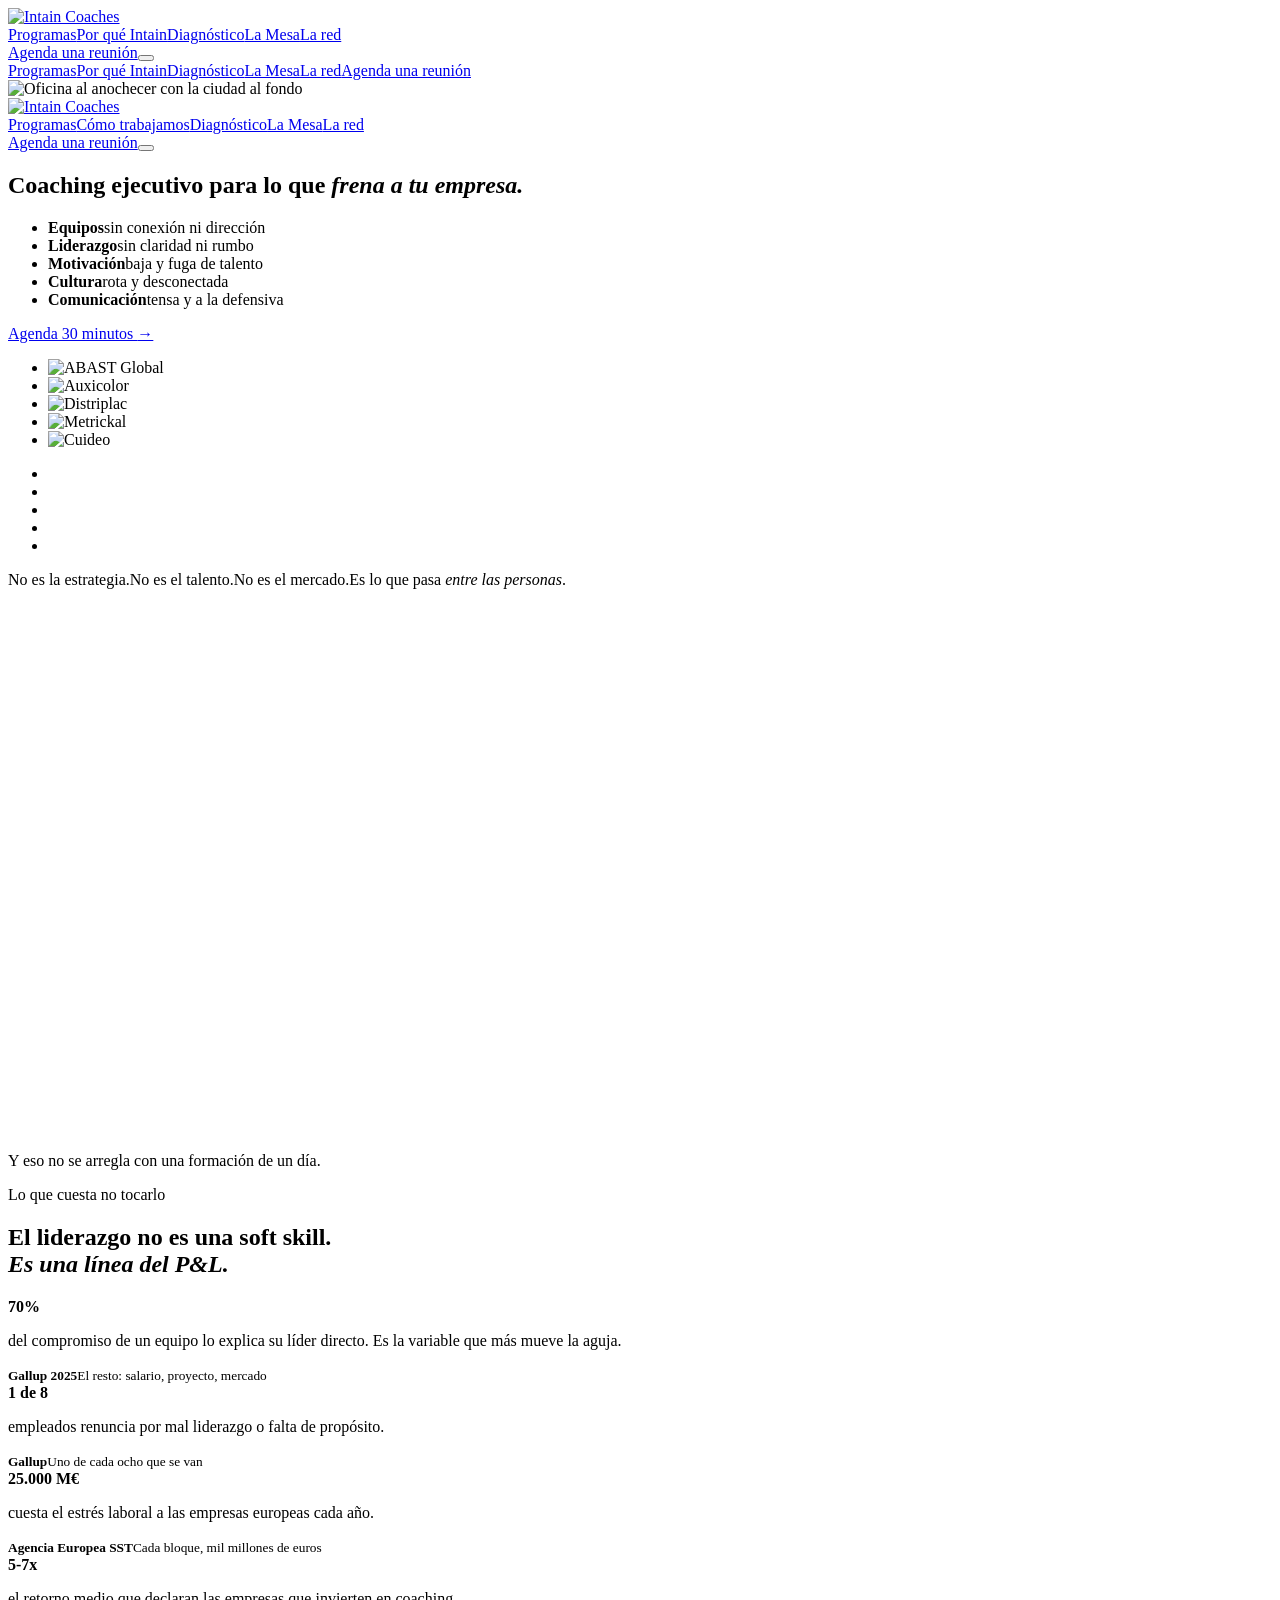
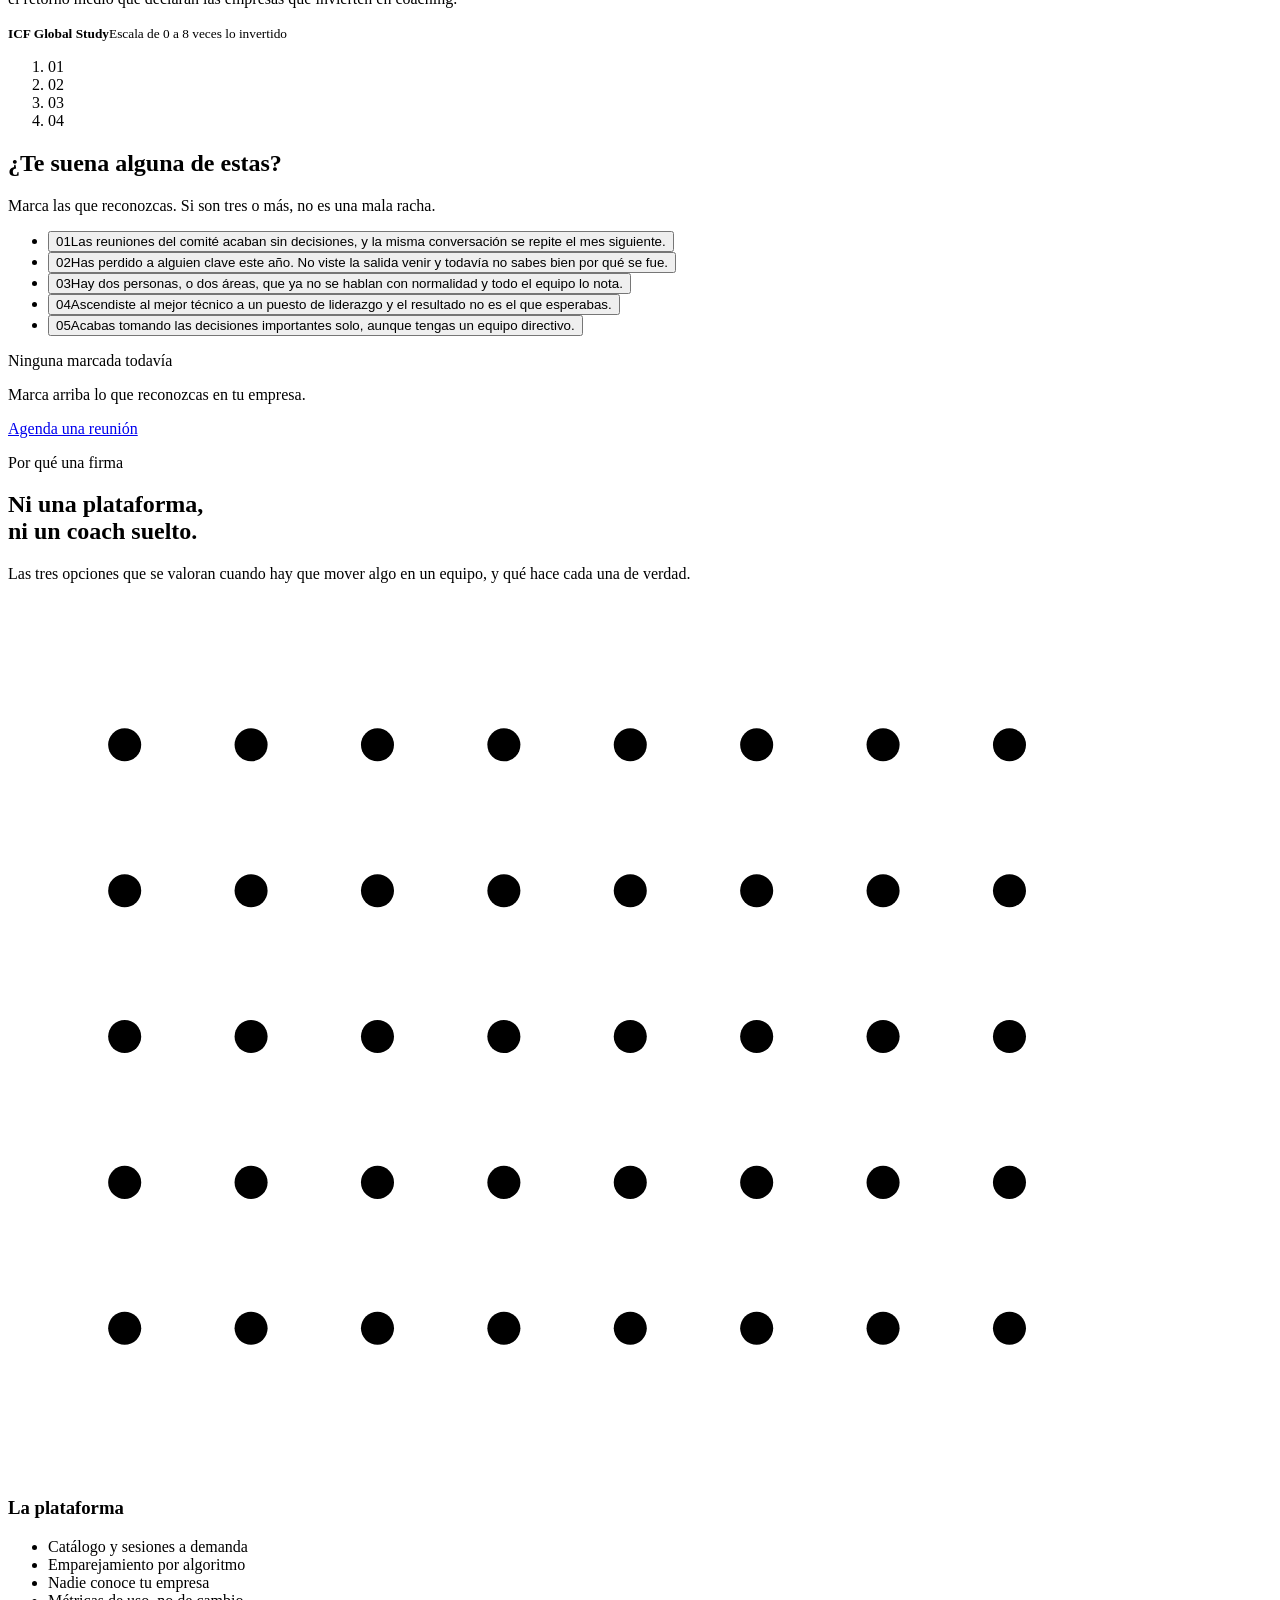
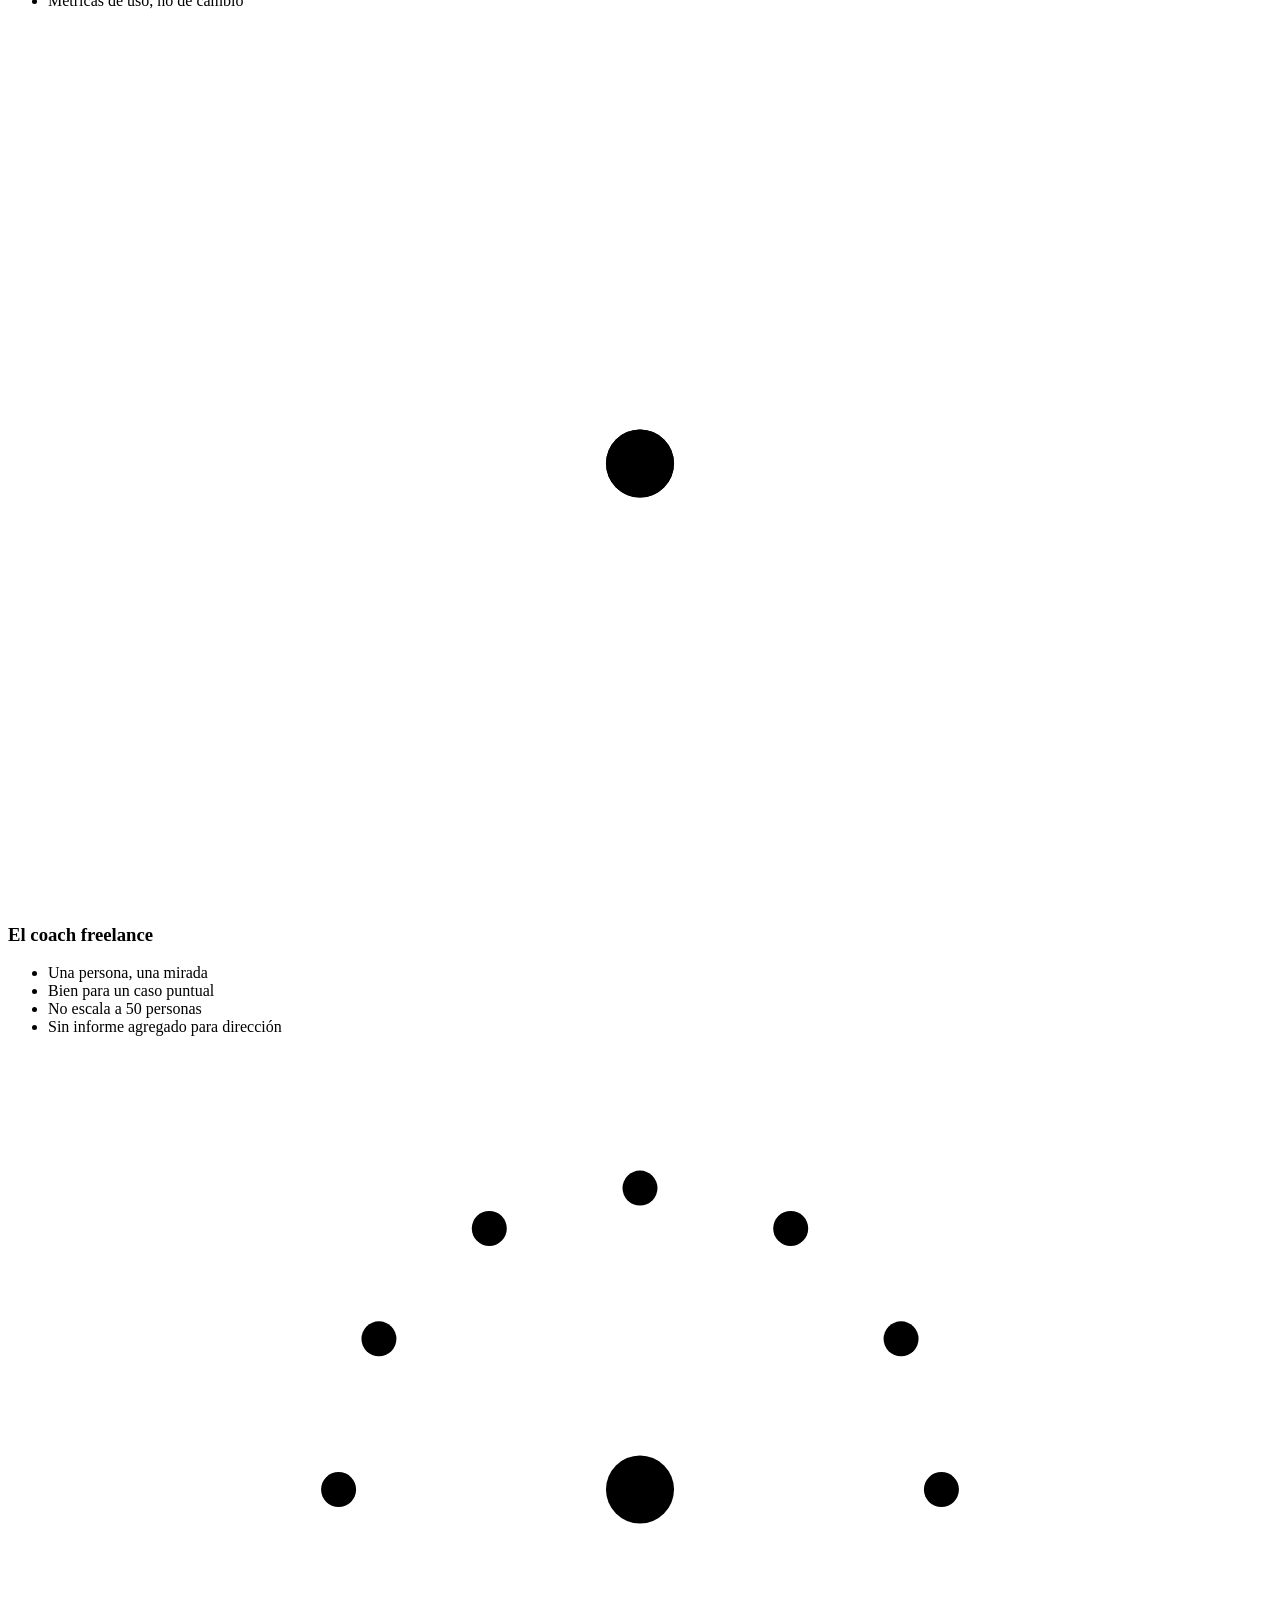
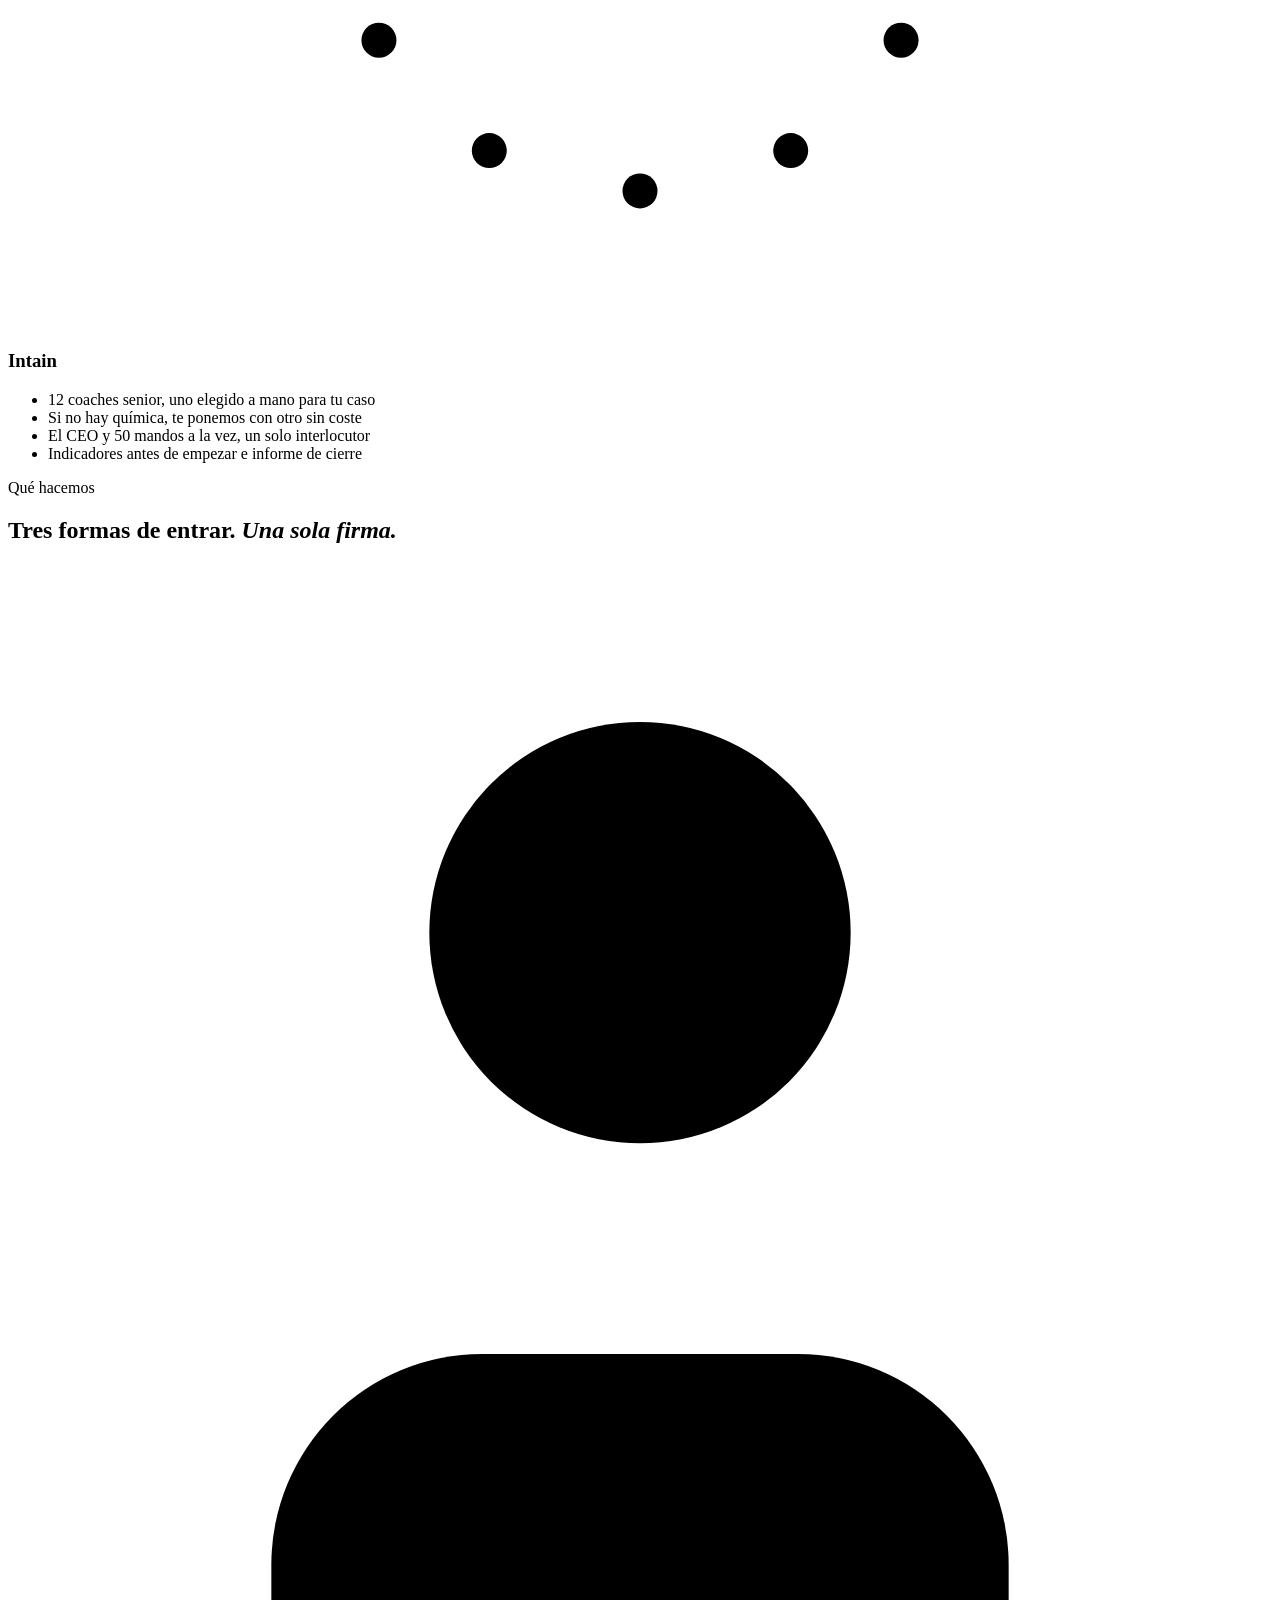
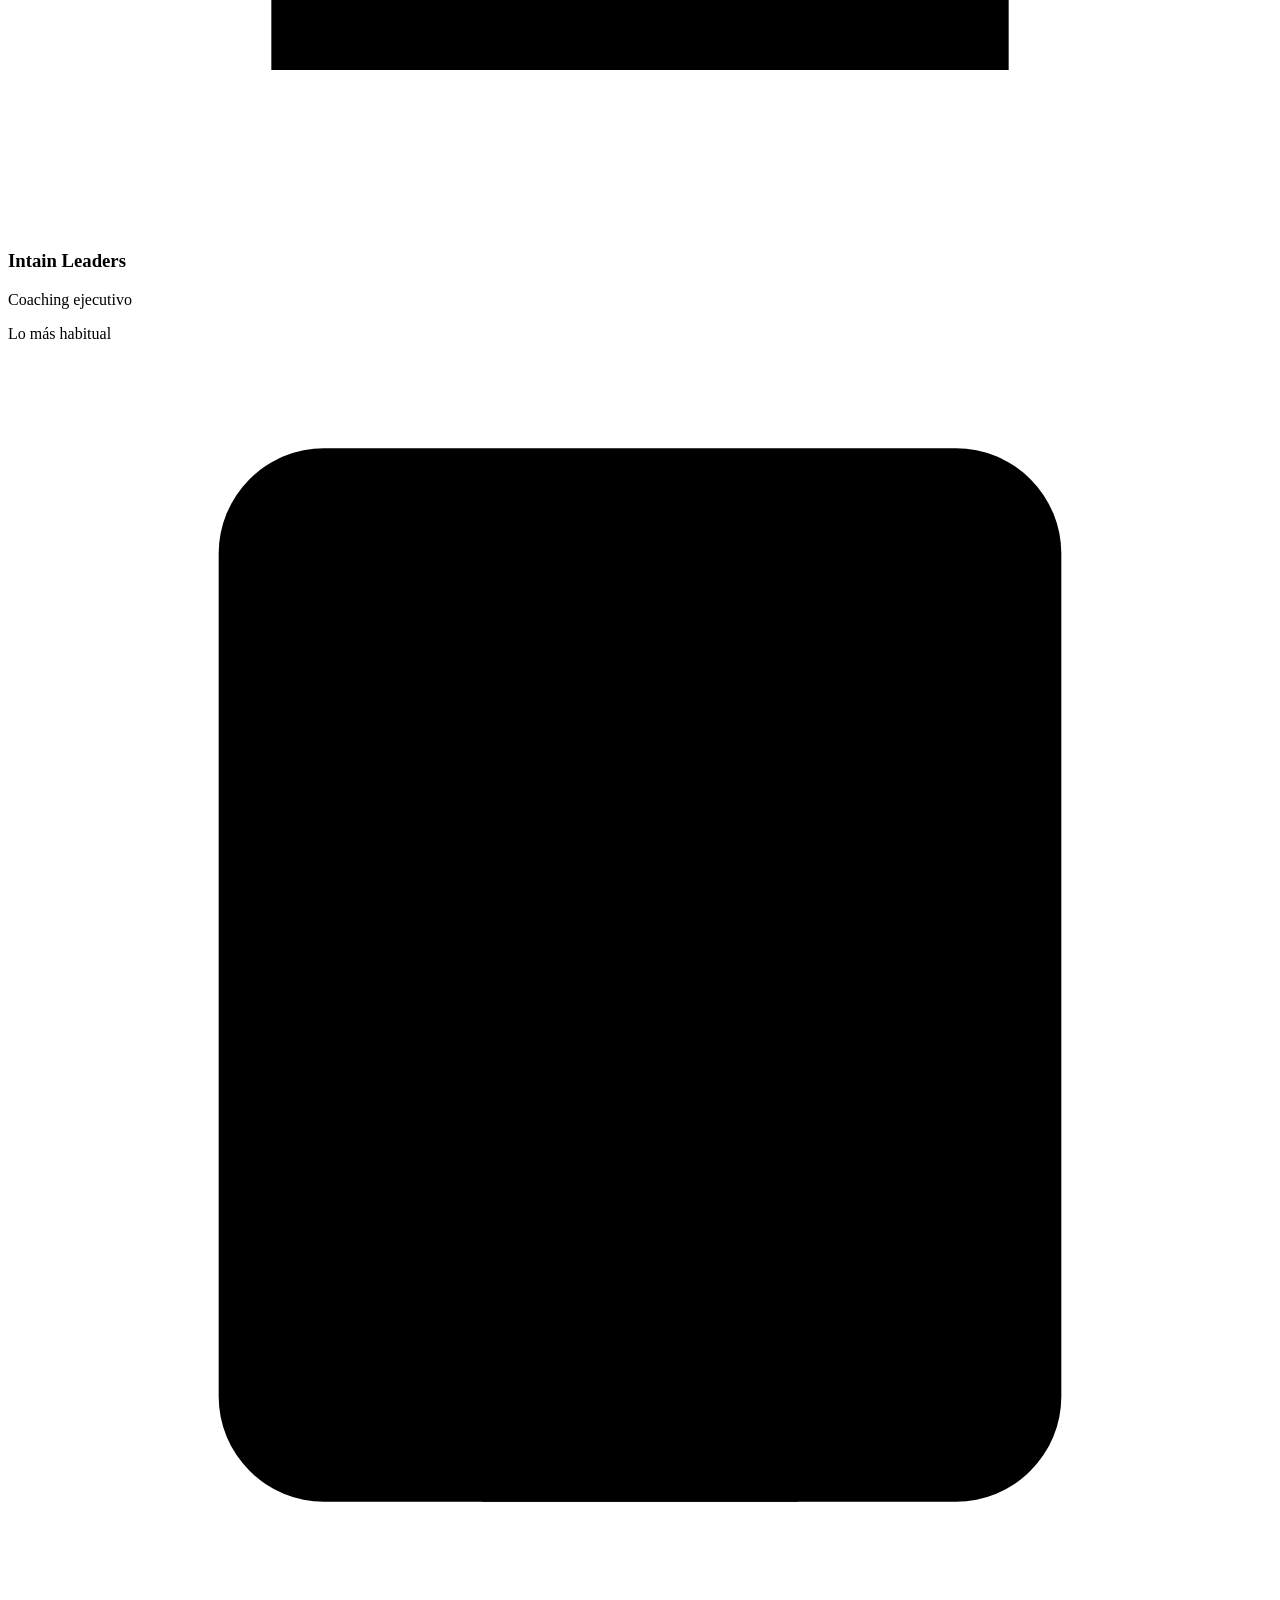
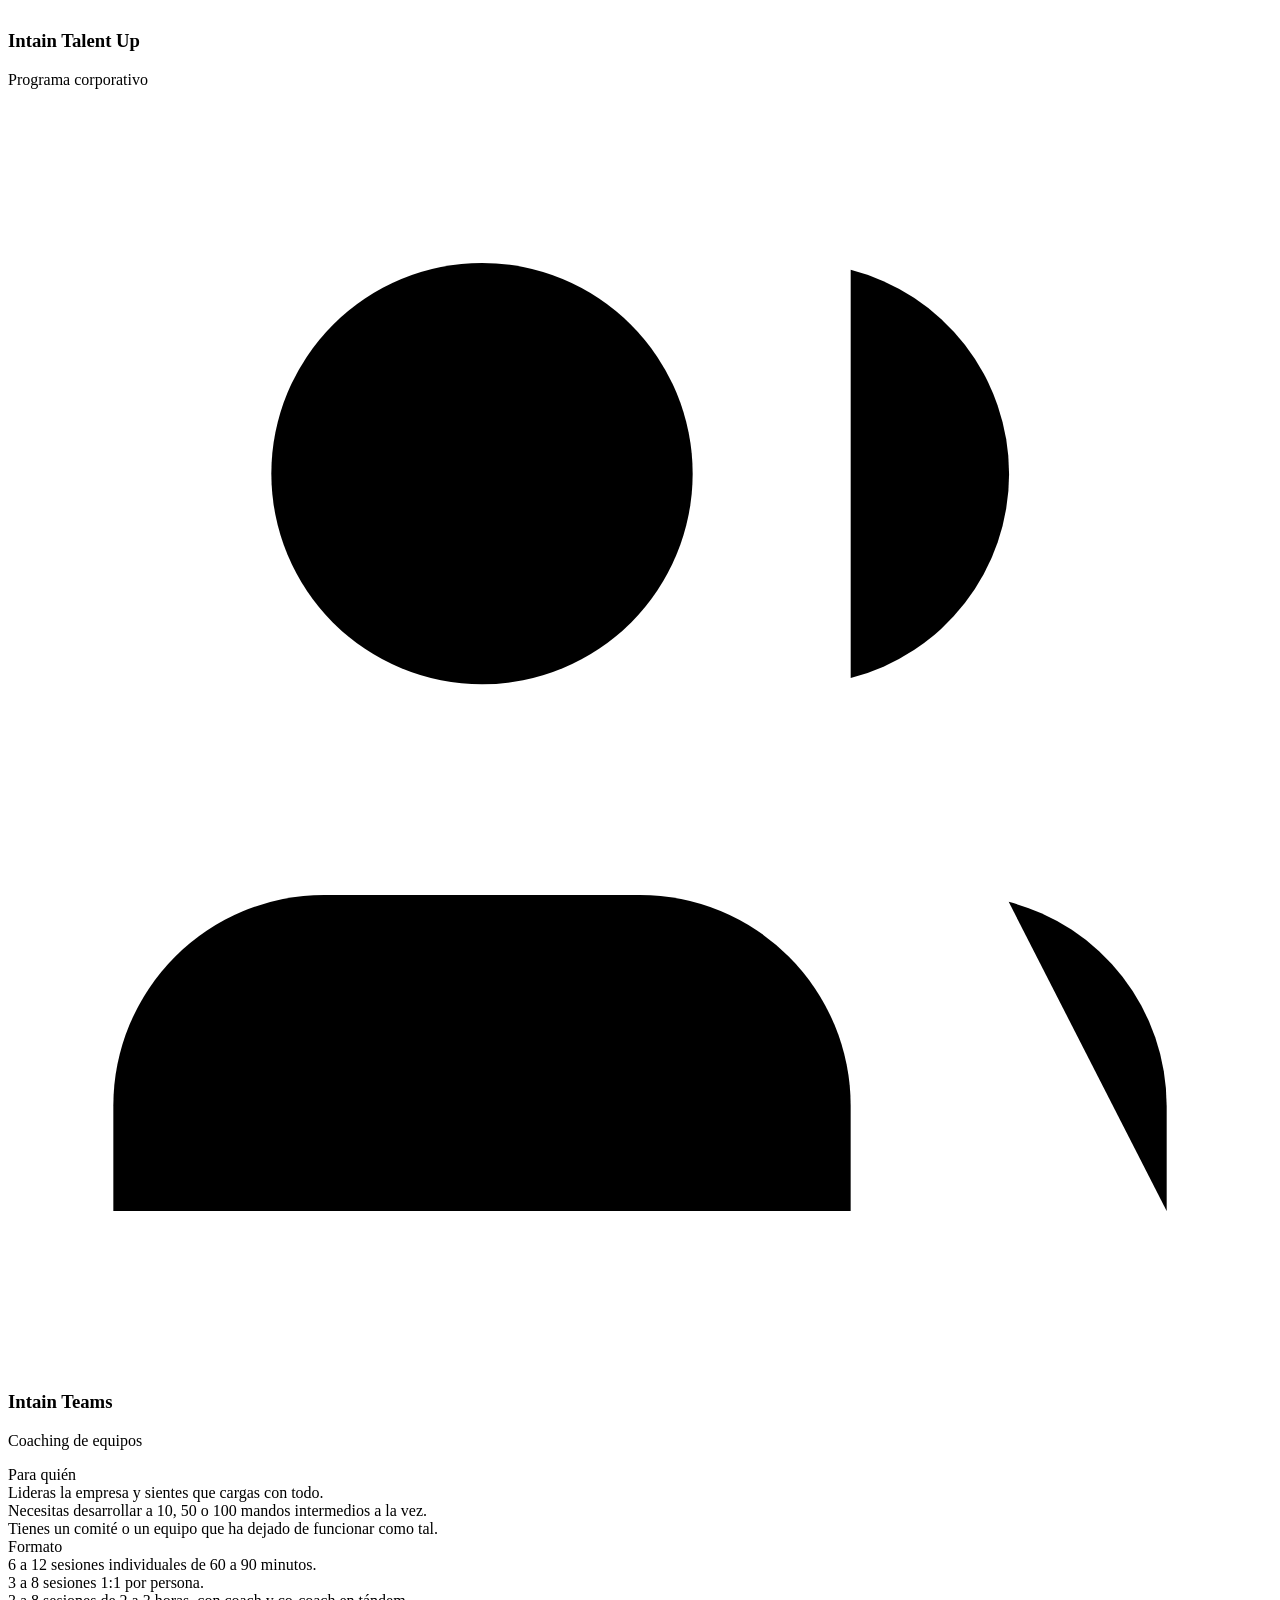
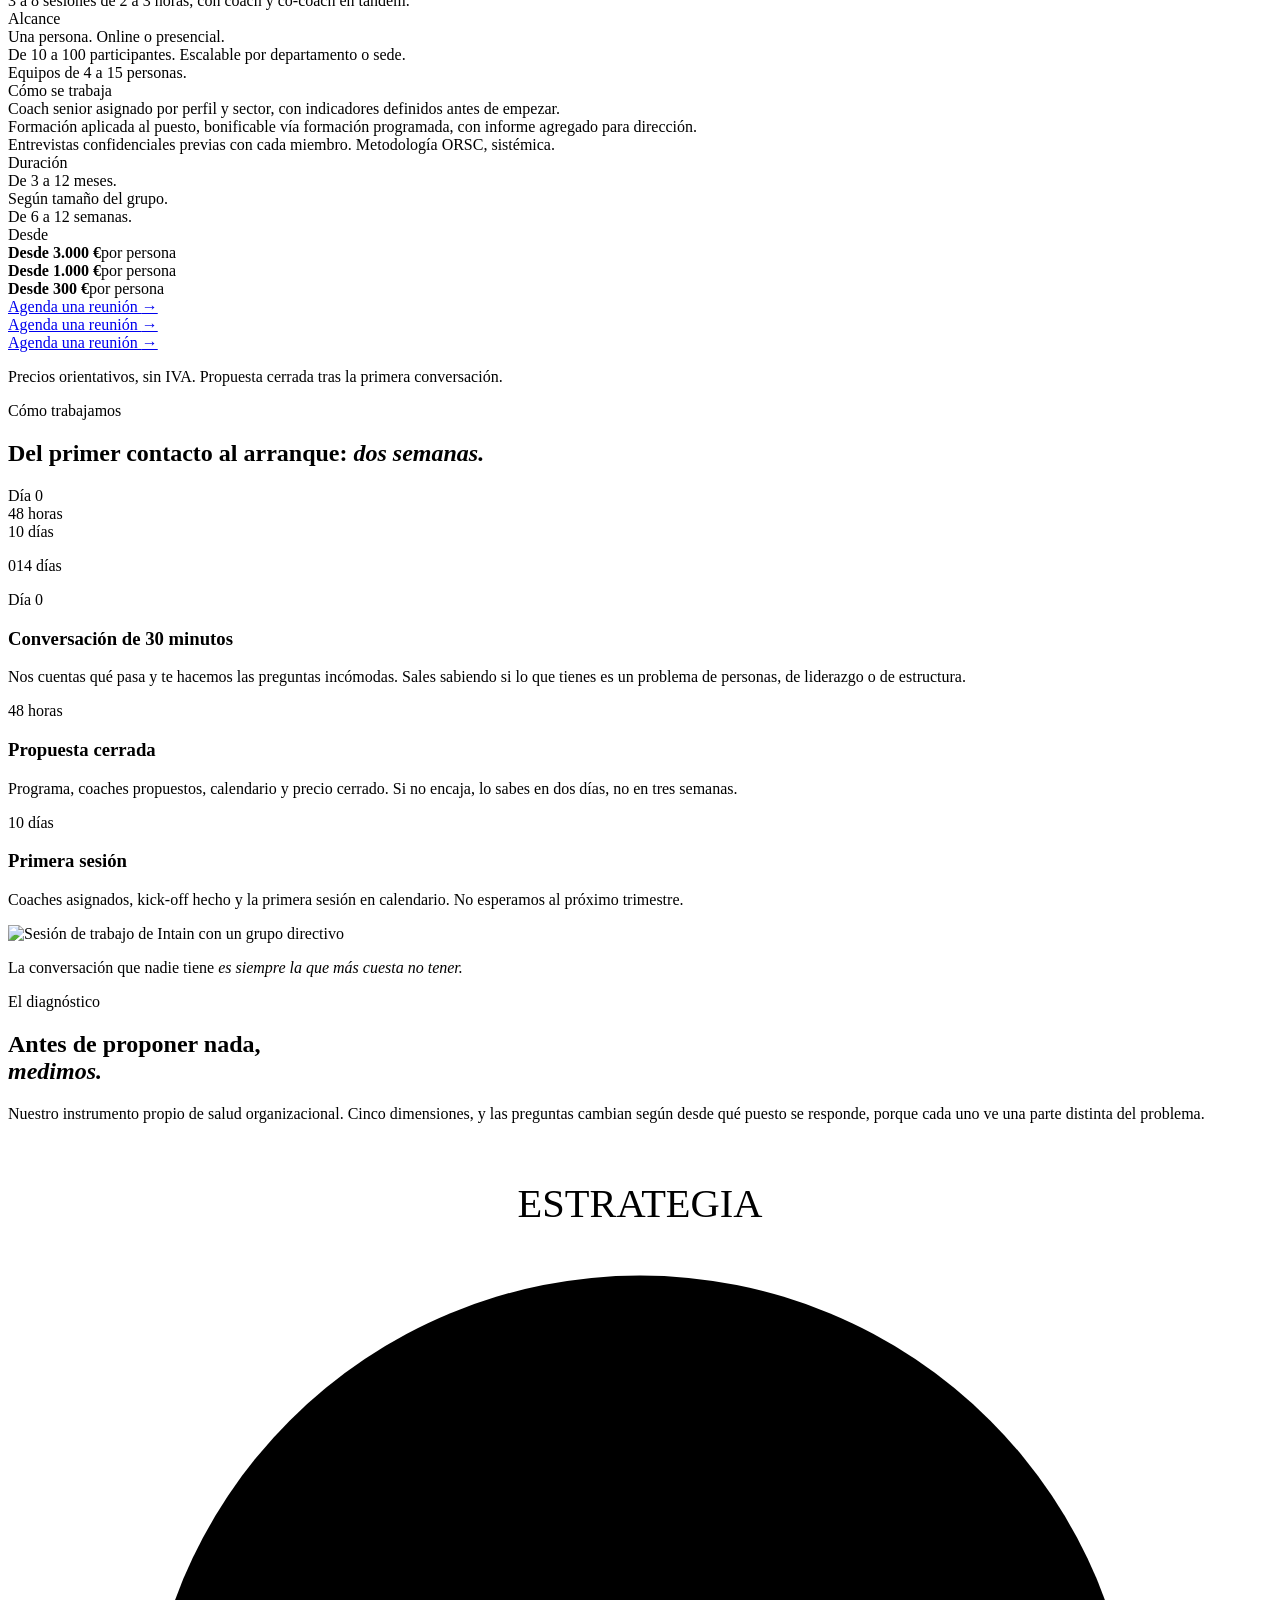
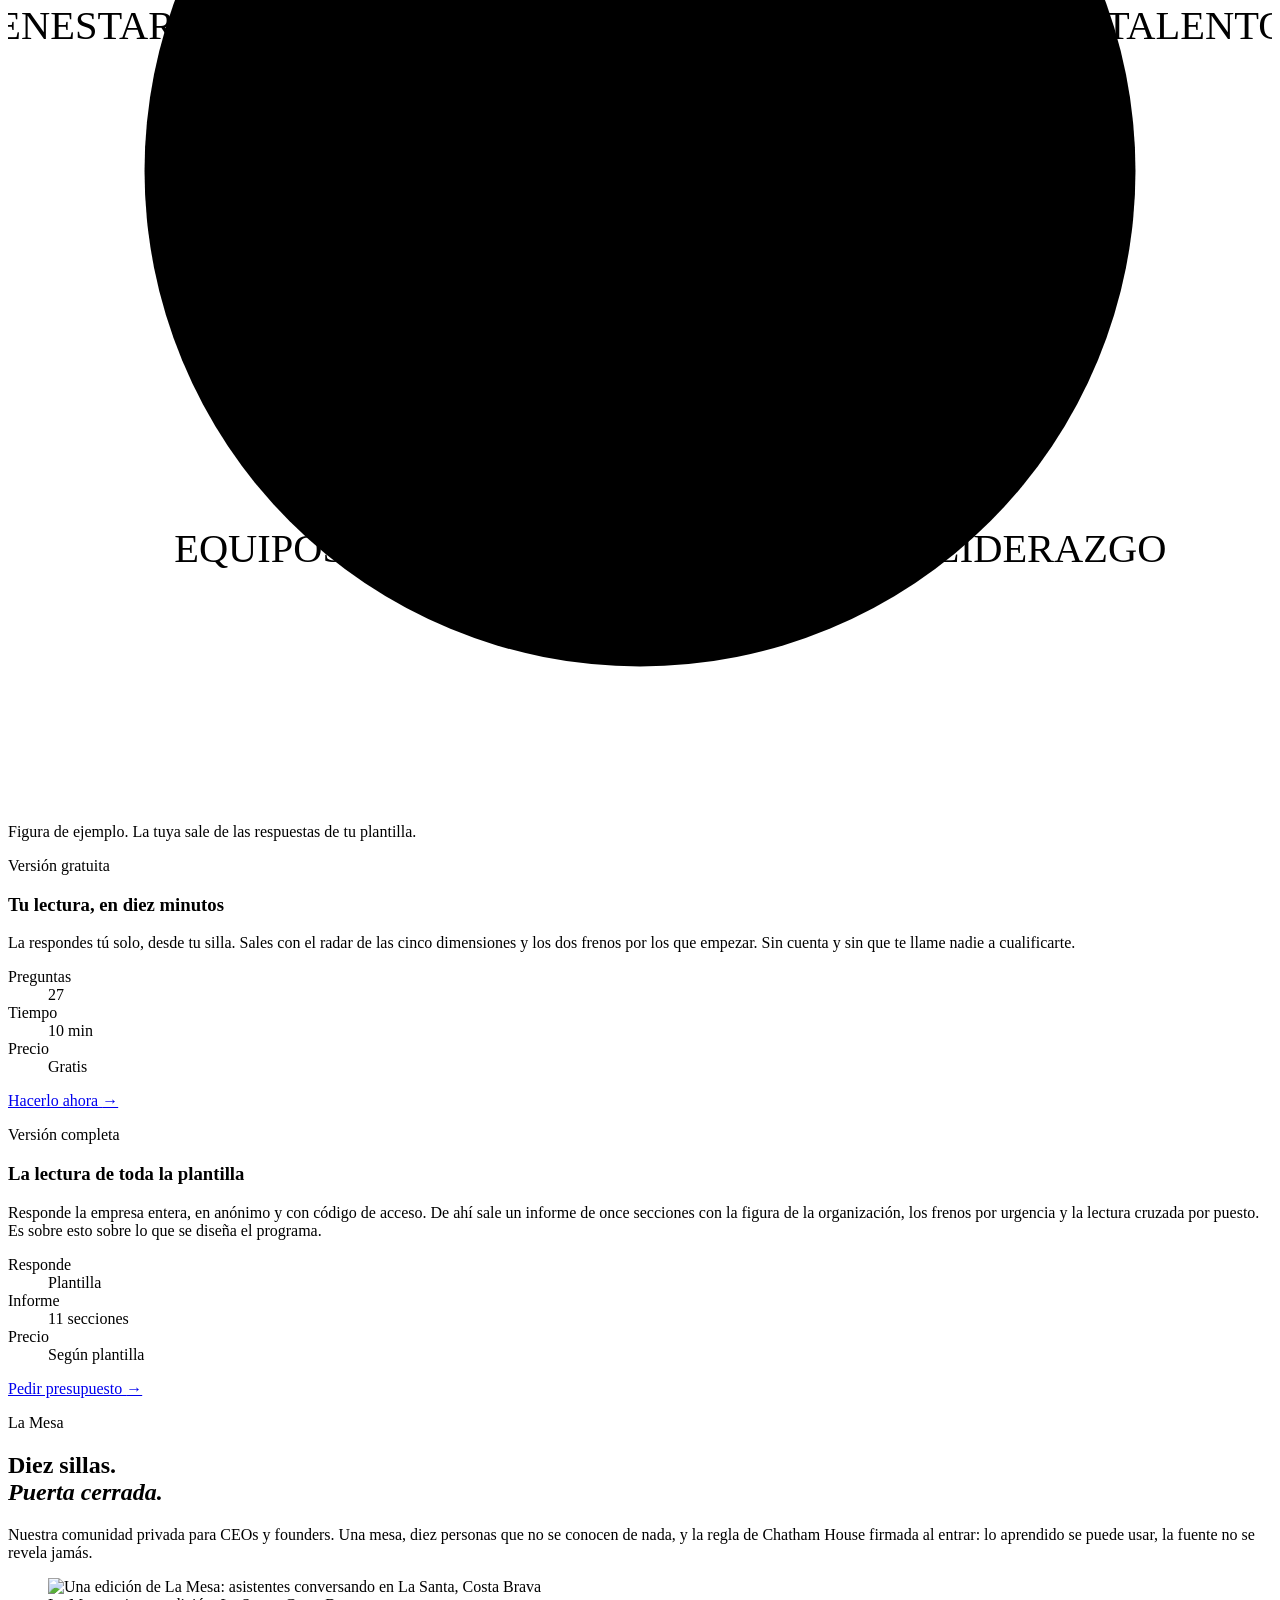
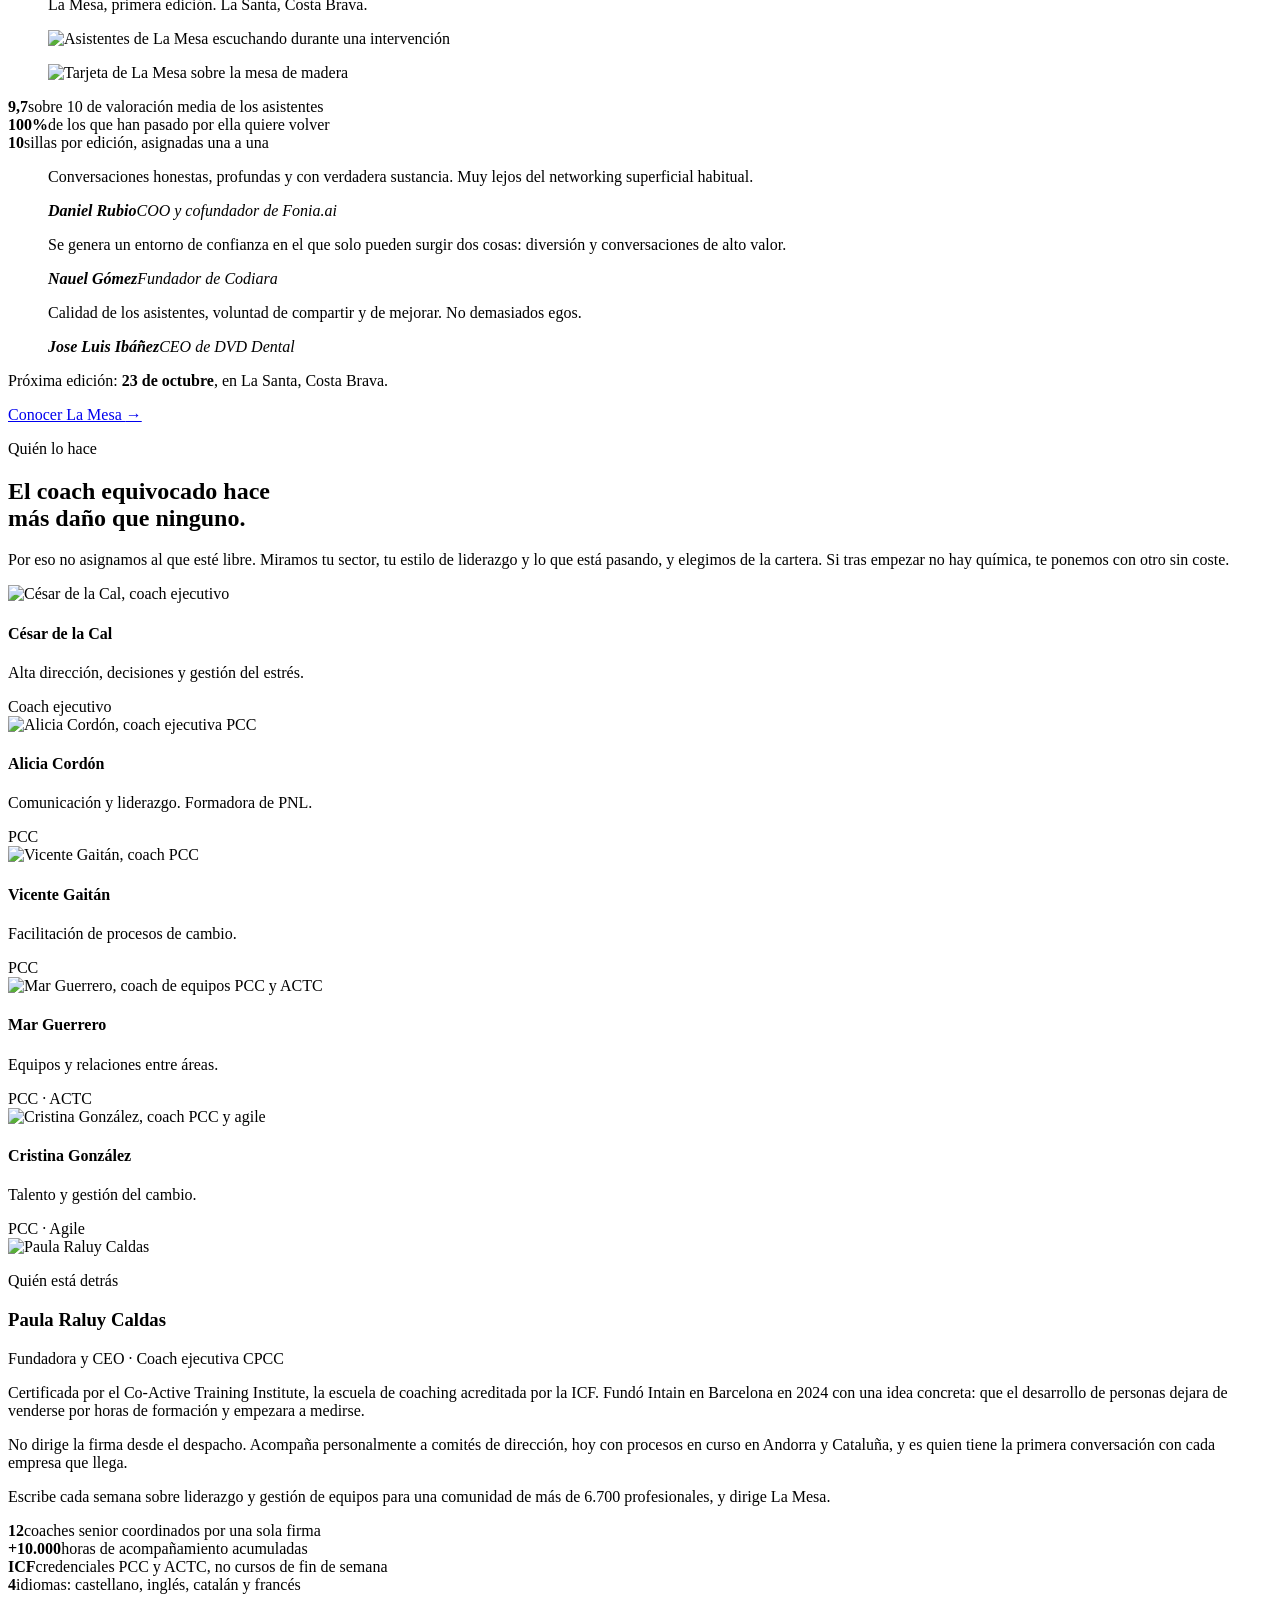
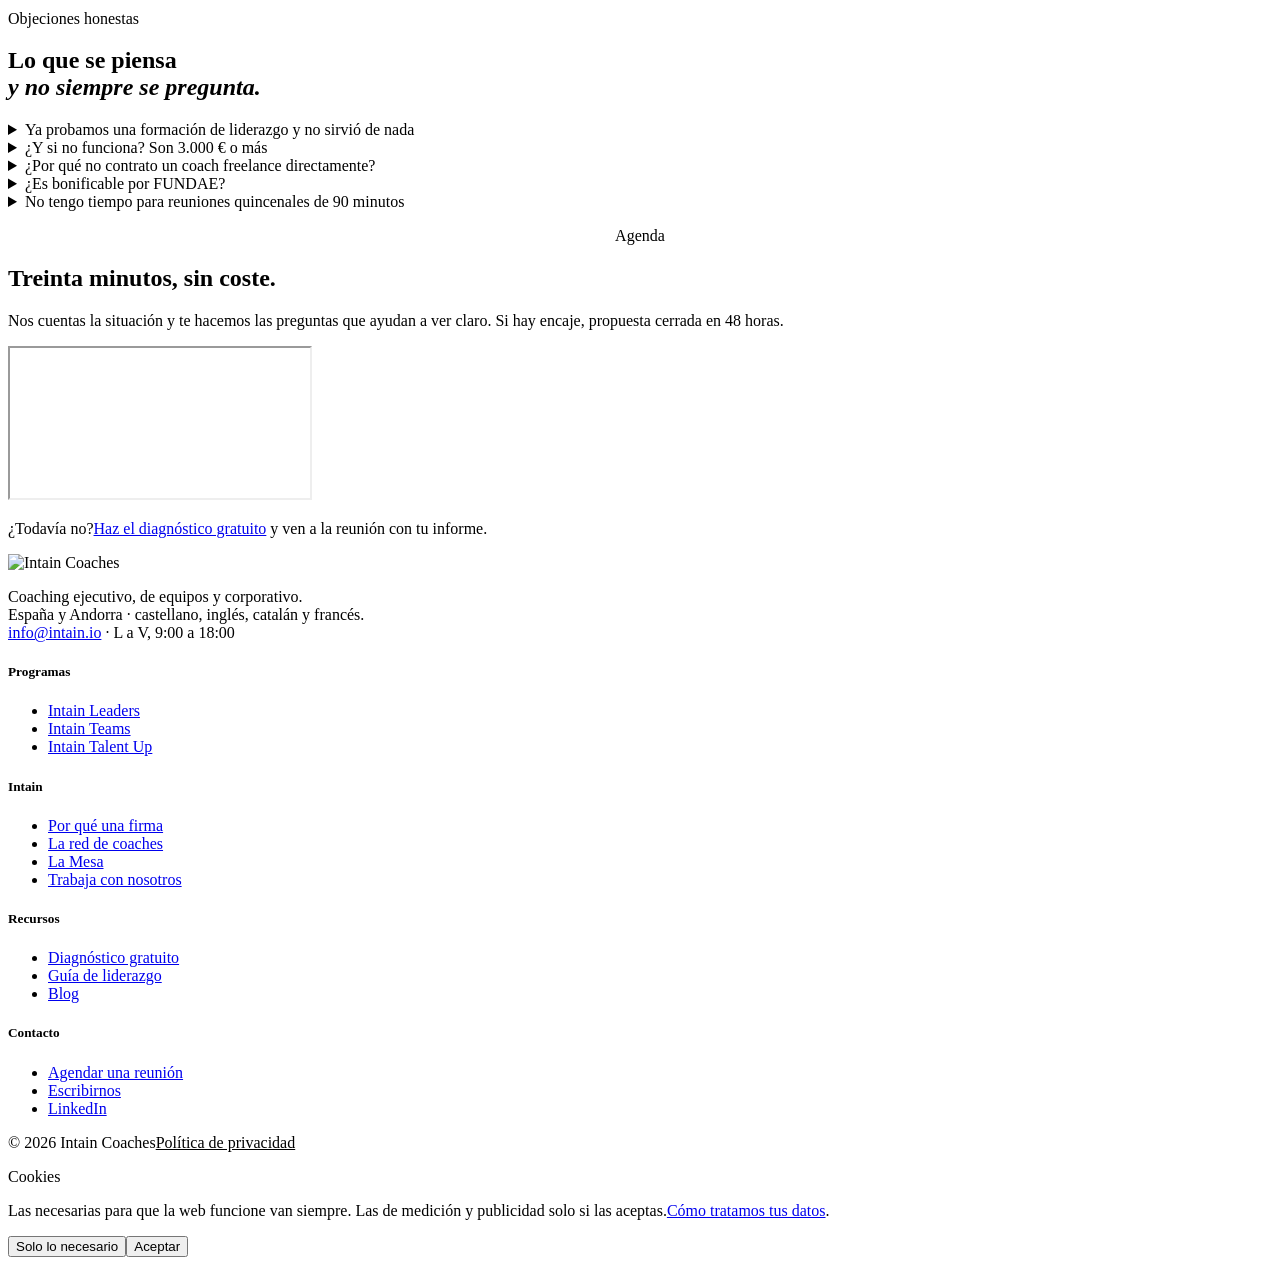
==== index.html @ 5c726bf3 "Vista previa al dia: diez paginas, consentimiento y carga diferida Se regenera la copia a partir de " ====
<!DOCTYPE html><html lang="es"><head><meta charset="utf-8"><meta name="viewport" content="width=device-width, initial-scale=1"><title>Coaching ejecutivo y de equipos para empresas | Intain Coaches</title><meta name="description" content="Firma española de coaching ejecutivo, de equipos y corporativo. Red senior certificada ICF, coach elegido a mano y medición antes y después. España y Andorra. Propuesta cerrada en 48 horas."><link rel="canonical" href="https://intain.io/"><meta name="robots" content="index, follow, max-snippet:-1, max-image-preview:large"><meta property="og:type" content="website"><meta property="og:locale" content="es_ES"><meta property="og:site_name" content="Intain Coaches"><meta property="og:url" content="https://intain.io/"><meta property="og:title" content="Coaching ejecutivo y de equipos para empresas | Intain Coaches"><meta property="og:description" content="Firma española de coaching ejecutivo, de equipos y corporativo. Red senior certificada ICF, coach elegido a mano y medición antes y después. España y Andorra. Propuesta cerrada en 48 horas."><meta property="og:image" content="https://intain.io/img/og-intain.jpg"><meta name="twitter:card" content="summary_large_image"><!-- una URL real por idioma, que es lo que GTranslate no daba --><link rel="alternate" hreflang="es" href="https://intain.io/"><link rel="alternate" hreflang="en" href="https://intain.io/en/"><link rel="alternate" hreflang="ca" href="https://intain.io/ca/"><link rel="alternate" hreflang="fr" href="https://intain.io/fr/"><link rel="alternate" hreflang="x-default" href="https://intain.io/"><!-- tipografias en tu servidor: cargan antes que pidiendolas a Google y
       ademas evitan mandarle la IP del visitante a un tercero --><link rel="preload" as="font" type="font/woff2" crossorigin href="/intain-vista-previa/fuentes/jizBRFtNs2ka5fXjeivQ4LroWlx-6zUTjg.woff2"><link rel="stylesheet" href="/intain-vista-previa/fuentes/fuentes.css"><script type="application/ld+json">{"@context":"https://schema.org","@graph":[{"@type":["ProfessionalService","Organization"],"@id":"https://intain.io/#organizacion","name":"Intain Coaches","url":"https://intain.io/","email":"info@intain.io","description":"Firma española de coaching ejecutivo, de equipos y corporativo. Red de coaches senior con credenciales ICF. Coach elegido a mano por sector y momento de negocio, indicadores definidos antes de empezar y propuesta cerrada en 48 horas.","areaServed":[{"@type":"Country","name":"España"},{"@type":"Country","name":"Andorra"}],"availableLanguage":["es","en","ca","fr"],"knowsAbout":["coaching ejecutivo","coaching de equipos","liderazgo","cultura organizacional","retención de talento","diagnóstico organizacional","Co-Active Coaching","ORSC","FUNDAE"],"sameAs":["https://www.linkedin.com/company/intain-coaches/"],"founder":{"@type":"Person","name":"Paula Raluy Caldas","jobTitle":"Fundadora y CEO"},"hasOfferCatalog":{"@type":"OfferCatalog","name":"Programas de coaching","itemListElement":[{"@type":"Offer","priceCurrency":"EUR","price":"3000","itemOffered":{"@type":"Service","name":"Intain Leaders","serviceType":"Coaching ejecutivo"}},{"@type":"Offer","priceCurrency":"EUR","price":"1000","itemOffered":{"@type":"Service","name":"Intain Talent Up","serviceType":"Programa corporativo de desarrollo"}},{"@type":"Offer","priceCurrency":"EUR","price":"300","itemOffered":{"@type":"Service","name":"Intain Teams","serviceType":"Coaching de equipos"}}]}},{"@type":"WebSite","@id":"https://intain.io/#web","url":"https://intain.io/","name":"Intain Coaches","inLanguage":"es-ES","publisher":{"@id":"https://intain.io/#organizacion"}}]}</script><!-- La medicion no arranca aqui. La lanza el consentimiento, y solo si
       el visitante acepta. Ver componentes/Cookies.astro --><link rel="stylesheet" href="/intain-vista-previa/estilos/estilo.CVeSRfdc.css"></head><body><header class="hdr" id="hdr"><div class="hdr__in"><a class="hdr__logo" href="#inicio"><img src="/intain-vista-previa/img/intain-logo.svg" alt="Intain Coaches" loading="lazy" decoding="async"></a><nav class="hdr__nav" aria-label="Principal"><a href="#programas">Programas</a><a href="#firma">Por qué Intain</a><a href="#diagnostico">Diagnóstico</a><a href="#lamesa">La Mesa</a><a href="#red">La red</a></nav><a class="btn btn--oro hdr__cta" href="#agenda">Agenda una reunión</a><button class="hdr__burger" id="burger" aria-label="Menú" aria-expanded="false"><span></span><span></span><span></span></button></div></header><div class="menu" id="menu"><a href="#programas">Programas</a><a href="#firma">Por qué Intain</a><a href="#diagnostico">Diagnóstico</a><a href="#lamesa">La Mesa</a><a href="#red">La red</a><a class="btn btn--oro" href="#agenda">Agenda una reunión</a></div><main id="inicio"><!-- ============================================================== cabecera --><section class="cb"><div class="cb__foto"><img src="/intain-vista-previa/banco/planta.webp" alt="Oficina al anochecer con la ciudad al fondo" width="2400" height="1600" fetchpriority="high" decoding="async"><div class="cb__tono"></div></div><div class="cb__velo"></div><div class="cb__arr"><div class="env cb__arr-in"><a href="#inicio"><img class="cb__logo" src="/intain-vista-previa/img/intain-logo.svg" alt="Intain Coaches" width="160" height="54" loading="lazy" decoding="async"></a><nav class="cb__nav" aria-label="Principal"><a href="#programas">Programas</a><a href="#metodo">C&oacute;mo trabajamos</a><a href="#diagnostico">Diagn&oacute;stico</a><a href="#lamesa">La Mesa</a><a href="#red">La red</a></nav><a class="btn btn--oro cb__cta" href="#agenda">Agenda una reuni&oacute;n</a><button class="cab__burger" id="burger2" aria-label="Men&uacute;" aria-expanded="false"><span></span><span></span><span></span></button></div></div><div class="cb__cuerpo"><div class="env"><h1 class="cb__tit">Coaching ejecutivo para lo que <em>frena a tu empresa.</em></h1><ul class="cb__frenos"><li><b>Equipos</b><span>sin conexi&oacute;n ni direcci&oacute;n</span></li><li><b>Liderazgo</b><span>sin claridad ni rumbo</span></li><li><b>Motivaci&oacute;n</b><span>baja y fuga de talento</span></li><li><b>Cultura</b><span>rota y desconectada</span></li><li><b>Comunicaci&oacute;n</b><span>tensa y a la defensiva</span></li></ul><div class="cb__accion"><a class="btn btn--oro" href="#agenda">Agenda 30 minutos <span class="fl">&rarr;</span></a></div></div></div><div class="cb__banda" aria-label="Clientes de Intain"><div class="cb__via"><ul class="cb__tira"><li><img src="/intain-vista-previa/img/cliente-3.webp" alt="ABAST Global" loading="lazy" decoding="async"></li><li><img src="/intain-vista-previa/img/cliente-4.webp" alt="Auxicolor" loading="lazy" decoding="async"></li><li><img src="/intain-vista-previa/img/distriplac.webp" alt="Distriplac" loading="lazy" decoding="async"></li><li><img src="/intain-vista-previa/img/cliente-1.webp" alt="Metrickal" loading="lazy" decoding="async"></li><li><img src="/intain-vista-previa/img/cliente-2.webp" alt="Cuideo" loading="lazy" decoding="async"></li></ul><ul class="cb__tira" aria-hidden="true"><li><img src="/intain-vista-previa/img/cliente-3.webp" alt="" loading="lazy" decoding="async"></li><li><img src="/intain-vista-previa/img/cliente-4.webp" alt="" loading="lazy" decoding="async"></li><li><img src="/intain-vista-previa/img/distriplac.webp" alt="" loading="lazy" decoding="async"></li><li><img src="/intain-vista-previa/img/cliente-1.webp" alt="" loading="lazy" decoding="async"></li><li><img src="/intain-vista-previa/img/cliente-2.webp" alt="" loading="lazy" decoding="async"></li></ul></div></div></section><!-- ================================================================= tesis --><section class="tesis" id="tesis"><div class="tesis__pin" id="tesisPin"><div class="env tesis__rej"><p class="tesis__txt"><span class="tesis__l">No es la estrategia.</span><span class="tesis__l">No es el talento.</span><span class="tesis__l">No es el mercado.</span><span class="tesis__v" id="tesisV">Es lo que pasa <em>entre las personas</em>.</span></p><div class="tesis__ap"><svg class="tesis__fl" id="tesisFl" viewBox="0 0 470 196" fill="none" aria-hidden="true" focusable="false"><path class="tesis__fl-t" pathLength="1" d="M 6 104 C 72 44, 186 20, 292 54 C 376 81, 414 124, 420 172"></path><path class="tesis__fl-p" pathLength="1" d="M 397 147 L 421 177 L 445 145"></path></svg><p class="tesis__pie" id="tesisPie">Y eso no se arregla con una formación de un día.</p></div></div></div></section><!-- ================================================================ coste --><!-- Una cifra por pantalla: la seccion se queda fija y los cuatro datos se
     relevan al bajar. Cada uno lleva su grafico, porque una barra solo sirve
     para un porcentaje. --><section class="sec coste2" id="coste"><div class="luz luz--dcha"></div><div class="coste2__pin" id="costePin"><div class="env"><p class="rot rev">Lo que cuesta no tocarlo</p><h2 class="t2 rev">El liderazgo no es una soft skill.<br><em>Es una línea del P&amp;L.</em></h2><div class="coste2__esc" id="costeEsc"><article class="coste2__uno esta"><b class="coste2__cif">70%</b><p class="coste2__des">del compromiso de un equipo lo explica su líder directo. Es la variable que más mueve la aguja.</p><div class="coste2__vis"><div class="pista"><div class="barra"><i style="--w:70%"></i></div></div><small><b>Gallup 2025</b>El resto: salario, proyecto, mercado</small></div></article><article class="coste2__uno"><b class="coste2__cif">1 de 8</b><p class="coste2__des">empleados renuncia por mal liderazgo o falta de propósito.</p><div class="coste2__vis"><div class="pista"><div class="ocho"><i></i><i></i><i class="on"></i><i></i><i></i><i></i><i></i><i></i></div></div><small><b>Gallup</b>Uno de cada ocho que se van</small></div></article><article class="coste2__uno"><b class="coste2__cif">25.000 M€</b><p class="coste2__des">cuesta el estrés laboral a las empresas europeas cada año.</p><div class="coste2__vis"><div class="pista"><div class="malla25"><i></i><i></i><i></i><i></i><i></i><i></i><i></i><i></i><i></i><i></i><i></i><i></i><i></i><i></i><i></i><i></i><i></i><i></i><i></i><i></i><i></i><i></i><i></i><i></i><i></i></div></div><small><b>Agencia Europea SST</b>Cada bloque, mil millones de euros</small></div></article><article class="coste2__uno"><b class="coste2__cif">5-7x</b><p class="coste2__des">el retorno medio que declaran las empresas que invierten en coaching.</p><div class="coste2__vis"><div class="pista"><div class="escala"><i style="left:62.5%;right:12.5%"></i><b style="left:12.5%"></b><b style="left:25%"></b><b style="left:37.5%"></b><b style="left:50%"></b><b style="left:62.5%"></b><b style="left:75%"></b><b style="left:87.5%"></b></div></div><small><b>ICF Global Study</b>Escala de 0 a 8 veces lo invertido</small></div></article></div><ol class="coste2__cont" id="costeCont"><li class="esta">01</li><li>02</li><li>03</li><li>04</li></ol></div></div></section><!-- ============================================================= te suena --><!-- La fila entera es el boton. El recuento deja de ser una frase y pasa a ser
     un medidor: cinco arcos, uno por senal. Es lo que vende Intain, medir, y
     hace que la seccion tenga algo que mirar mientras se usa. --><section class="sec sec--claro sue" id="tesuena"><div class="env"><h2 class="t2 rev">¿Te suena alguna de estas?</h2><p class="entradilla rev">Marca las que reconozcas. Si son tres o más, no es una mala racha.</p><div class="sue__rej"><ul class="sue__lista" id="suena"><li><button type="button" aria-pressed="false"><span class="sue__n">01</span><span class="sue__f">Las reuniones del comité acaban sin decisiones, y la misma conversación se repite el mes siguiente.</span><i></i></button></li><li><button type="button" aria-pressed="false"><span class="sue__n">02</span><span class="sue__f">Has perdido a alguien clave este año. No viste la salida venir y todavía no sabes bien por qué se fue.</span><i></i></button></li><li><button type="button" aria-pressed="false"><span class="sue__n">03</span><span class="sue__f">Hay dos personas, o dos áreas, que ya no se hablan con normalidad y todo el equipo lo nota.</span><i></i></button></li><li><button type="button" aria-pressed="false"><span class="sue__n">04</span><span class="sue__f">Ascendiste al mejor técnico a un puesto de liderazgo y el resultado no es el que esperabas.</span><i></i></button></li><li><button type="button" aria-pressed="false"><span class="sue__n">05</span><span class="sue__f">Acabas tomando las decisiones importantes solo, aunque tengas un equipo directivo.</span><i></i></button></li></ul><div class="sue__medidor" id="marcador"><div class="sue__pista"><div class="aguja__pista"><i></i><i></i><i></i><i></i><i></i></div><div class="aguja__viva"><i class="ar"></i><i class="ar"></i><i class="ar"></i><i class="ar"></i><i class="ar"></i></div></div><p class="sue__cuenta" id="marcadorN">Ninguna marcada todavía</p><p class="sue__msg" id="marcadorMsg">Marca arriba lo que reconozcas en tu empresa.</p><a class="prog__cta" href="#agenda">Agenda una reunión</a></div></div></div></section><!-- ================================================================ firma --><!-- Cada columna lleva el dibujo de lo que es: un catalogo de marcas iguales,
     una sola persona, y un nodo elegido dentro de una red coordinada. El
     dibujo ES el argumento, por eso se anima: la malla aparece de golpe
     (nadie destaca), el punto solo late una vez, y la red traza sus enlaces
     uno a uno. --><section class="sec cot" id="firma"><div class="luz luz--izda"></div><div class="env"><p class="rot rev">Por qué una firma</p><h2 class="t2 rev">Ni una plataforma,<br>ni un coach suelto.</h2><p class="entradilla rev">Las tres opciones que se valoran cuando hay que mover algo en un equipo, y qué hace cada una de verdad.</p><div class="cot__rej"><div class="cot__col"><div class="cot__dib"><svg class="dib dib--malla" viewBox="0 0 260 180" aria-hidden="true"><g><circle cx="24" cy="30" r="3.4"></circle><circle cx="50" cy="30" r="3.4"></circle><circle cx="76" cy="30" r="3.4"></circle><circle cx="102" cy="30" r="3.4"></circle><circle cx="128" cy="30" r="3.4"></circle><circle cx="154" cy="30" r="3.4"></circle><circle cx="180" cy="30" r="3.4"></circle><circle cx="206" cy="30" r="3.4"></circle><circle cx="24" cy="60" r="3.4"></circle><circle cx="50" cy="60" r="3.4"></circle><circle cx="76" cy="60" r="3.4"></circle><circle cx="102" cy="60" r="3.4"></circle><circle cx="128" cy="60" r="3.4"></circle><circle cx="154" cy="60" r="3.4"></circle><circle cx="180" cy="60" r="3.4"></circle><circle cx="206" cy="60" r="3.4"></circle><circle cx="24" cy="90" r="3.4"></circle><circle cx="50" cy="90" r="3.4"></circle><circle cx="76" cy="90" r="3.4"></circle><circle cx="102" cy="90" r="3.4"></circle><circle cx="128" cy="90" r="3.4"></circle><circle cx="154" cy="90" r="3.4"></circle><circle cx="180" cy="90" r="3.4"></circle><circle cx="206" cy="90" r="3.4"></circle><circle cx="24" cy="120" r="3.4"></circle><circle cx="50" cy="120" r="3.4"></circle><circle cx="76" cy="120" r="3.4"></circle><circle cx="102" cy="120" r="3.4"></circle><circle cx="128" cy="120" r="3.4"></circle><circle cx="154" cy="120" r="3.4"></circle><circle cx="180" cy="120" r="3.4"></circle><circle cx="206" cy="120" r="3.4"></circle><circle cx="24" cy="150" r="3.4"></circle><circle cx="50" cy="150" r="3.4"></circle><circle cx="76" cy="150" r="3.4"></circle><circle cx="102" cy="150" r="3.4"></circle><circle cx="128" cy="150" r="3.4"></circle><circle cx="154" cy="150" r="3.4"></circle><circle cx="180" cy="150" r="3.4"></circle><circle cx="206" cy="150" r="3.4"></circle></g></svg></div><h3>La plataforma</h3><ul><li><i></i><span>Catálogo y sesiones a demanda</span></li><li><i></i><span>Emparejamiento por algoritmo</span></li><li><i></i><span>Nadie conoce tu empresa</span></li><li><i></i><span>Métricas de uso, no de cambio</span></li></ul></div><div class="cot__col"><div class="cot__dib"><svg class="dib dib--solo" viewBox="0 0 260 180" aria-hidden="true"><circle class="uno" cx="130" cy="90" r="7"></circle><circle class="halo" cx="130" cy="90" r="7"></circle></svg></div><h3>El coach freelance</h3><ul><li><i></i><span>Una persona, una mirada</span></li><li><i></i><span>Bien para un caso puntual</span></li><li><i></i><span>No escala a 50 personas</span></li><li><i></i><span>Sin informe agregado para dirección</span></li></ul></div><div class="cot__col cot__col--nos"><div class="cot__dib"><svg class="dib dib--red" viewBox="0 0 260 180" aria-hidden="true"><g class="hilos"><line x1="130" y1="90" x2="130.0" y2="28.0"></line><line x1="130" y1="90" x2="161.0" y2="36.3"></line><line x1="130" y1="90" x2="183.7" y2="59.0"></line><line x1="130" y1="90" x2="192.0" y2="90.0"></line><line x1="130" y1="90" x2="183.7" y2="121.0"></line><line x1="130" y1="90" x2="161.0" y2="143.7"></line><line x1="130" y1="90" x2="130.0" y2="152.0"></line><line x1="130" y1="90" x2="99.0" y2="143.7"></line><line x1="130" y1="90" x2="76.3" y2="121.0"></line><line x1="130" y1="90" x2="68.0" y2="90.0"></line><line x1="130" y1="90" x2="76.3" y2="59.0"></line><line x1="130" y1="90" x2="99.0" y2="36.3"></line></g><g class="nodos"><circle cx="130.0" cy="28.0" r="3.6"></circle><circle cx="161.0" cy="36.3" r="3.6"></circle><circle cx="183.7" cy="59.0" r="3.6"></circle><circle cx="192.0" cy="90.0" r="3.6"></circle><circle cx="183.7" cy="121.0" r="3.6"></circle><circle cx="161.0" cy="143.7" r="3.6"></circle><circle cx="130.0" cy="152.0" r="3.6"></circle><circle cx="99.0" cy="143.7" r="3.6"></circle><circle cx="76.3" cy="121.0" r="3.6"></circle><circle cx="68.0" cy="90.0" r="3.6"></circle><circle cx="76.3" cy="59.0" r="3.6"></circle><circle cx="99.0" cy="36.3" r="3.6"></circle></g><circle class="centro" cx="130" cy="90" r="7"></circle></svg></div><h3>Intain</h3><ul><li><i></i><span>12 coaches senior, uno elegido a mano para tu caso</span></li><li><i></i><span>Si no hay química, te ponemos con otro sin coste</span></li><li><i></i><span>El CEO y 50 mandos a la vez, un solo interlocutor</span></li><li><i></i><span>Indicadores antes de empezar e informe de cierre</span></li></ul></div></div></div></section><!-- ============================================================= programas --><!-- Un bloque a sangre por programa, alternando claro y oscuro. El cambio de
     fondo hace de separador: ni filetes ni marcos. Los iconos son los mismos
     que ya usa intain.io. La ficha tecnica va en tira de cuatro columnas. --><section class="sec cuadro" id="programas"><div class="env"><p class="rot rev">Qu&eacute; hacemos</p><h2 class="t2 rev">Tres formas de entrar. <em>Una sola firma.</em></h2><div class="cu" id="cuadro"><div class="cu__fila cu__fila--cab"><div class="cu__et"></div><div class="cu__c cu__cab" data-col="0"><svg class="cu__ic" viewBox="0 0 24 24" aria-hidden="true"><path d="M19 21v-2a4 4 0 0 0-4-4H9a4 4 0 0 0-4 4v2"></path><circle cx="12" cy="7" r="4"></circle></svg><h3 class="cu__t">Intain Leaders</h3><p class="cu__sub">Coaching ejecutivo</p></div><div class="cu__c cu__cab es-la" data-col="1"><span class="cu__habitual">Lo m&aacute;s habitual</span><svg class="cu__ic" viewBox="0 0 24 24" aria-hidden="true"><rect x="4" y="2" width="16" height="20" rx="2"></rect><path d="M9 22v-4h6v4"></path><path d="M9 6h.01M15 6h.01M9 10h.01M15 10h.01M9 14h.01M15 14h.01"></path></svg><h3 class="cu__t">Intain Talent Up</h3><p class="cu__sub">Programa corporativo</p></div><div class="cu__c cu__cab" data-col="2"><svg class="cu__ic" viewBox="0 0 24 24" aria-hidden="true"><path d="M16 21v-2a4 4 0 0 0-4-4H6a4 4 0 0 0-4 4v2"></path><circle cx="9" cy="7" r="4"></circle><path d="M22 21v-2a4 4 0 0 0-3-3.87"></path><path d="M16 3.13a4 4 0 0 1 0 7.75"></path></svg><h3 class="cu__t">Intain Teams</h3><p class="cu__sub">Coaching de equipos</p></div></div><div class="cu__fila"><div class="cu__et">Para qui&eacute;n</div><div class="cu__c" data-col="0">Lideras la empresa y sientes que cargas con todo.</div><div class="cu__c" data-col="1">Necesitas desarrollar a 10, 50 o 100 mandos intermedios a la vez.</div><div class="cu__c" data-col="2">Tienes un comit&eacute; o un equipo que ha dejado de funcionar como tal.</div></div><div class="cu__fila"><div class="cu__et">Formato</div><div class="cu__c" data-col="0">6 a 12 sesiones individuales de 60 a 90 minutos.</div><div class="cu__c" data-col="1">3 a 8 sesiones 1:1 por persona.</div><div class="cu__c" data-col="2">3 a 8 sesiones de 2 a 3 horas, con coach y co-coach en t&aacute;ndem.</div></div><div class="cu__fila"><div class="cu__et">Alcance</div><div class="cu__c" data-col="0">Una persona. Online o presencial.</div><div class="cu__c" data-col="1">De 10 a 100 participantes. Escalable por departamento o sede.</div><div class="cu__c" data-col="2">Equipos de 4 a 15 personas.</div></div><div class="cu__fila"><div class="cu__et">C&oacute;mo se trabaja</div><div class="cu__c" data-col="0">Coach senior asignado por perfil y sector, con indicadores definidos antes de empezar.</div><div class="cu__c" data-col="1">Formaci&oacute;n aplicada al puesto, bonificable v&iacute;a formaci&oacute;n programada, con informe agregado para direcci&oacute;n.</div><div class="cu__c" data-col="2">Entrevistas confidenciales previas con cada miembro. Metodolog&iacute;a ORSC, sist&eacute;mica.</div></div><div class="cu__fila"><div class="cu__et">Duraci&oacute;n</div><div class="cu__c" data-col="0">De 3 a 12 meses.</div><div class="cu__c" data-col="1">Seg&uacute;n tama&ntilde;o del grupo.</div><div class="cu__c" data-col="2">De 6 a 12 semanas.</div></div><div class="cu__fila cu__fila--precio"><div class="cu__et">Desde</div><div class="cu__c cu__precio" data-col="0"><b>Desde 3.000&nbsp;&euro;</b><span>por persona</span></div><div class="cu__c cu__precio" data-col="1"><b>Desde 1.000&nbsp;&euro;</b><span>por persona</span></div><div class="cu__c cu__precio" data-col="2"><b>Desde 300&nbsp;&euro;</b><span>por persona</span></div></div><div class="cu__fila cu__fila--cta"><div class="cu__et"></div><div class="cu__c" data-col="0"><a class="cu__cta" href="#agenda">Agenda una reuni&oacute;n <span>&rarr;</span></a></div><div class="cu__c" data-col="1"><a class="cu__cta" href="#agenda">Agenda una reuni&oacute;n <span>&rarr;</span></a></div><div class="cu__c" data-col="2"><a class="cu__cta" href="#agenda">Agenda una reuni&oacute;n <span>&rarr;</span></a></div></div></div><p class="cu__nota">Precios orientativos, sin IVA. Propuesta cerrada tras la primera conversaci&oacute;n.</p></div></section><!-- =============================================================== camino --><!-- Las barras miden lo que tardan de verdad sobre catorce dias. No son
     decoracion: la de la propuesta es corta porque son 48 horas, y la de la
     primera sesion llega a dos tercios porque son diez dias. --><section class="sec metodo" id="metodo"><div class="env"><p class="rot rev">C&oacute;mo trabajamos</p><h2 class="t2 rev">Del primer contacto al arranque: <em>dos semanas.</em></h2><div class="lin" id="linea"><div class="lin__via"><div class="lin__riel"><b></b></div><div class="lin__h" data-paso style="--pc:4.29%"><span class="lin__dia">D&iacute;a 0</span><i></i></div><div class="lin__h" data-paso style="--pc:14.29%"><span class="lin__dia">48 horas</span><i></i></div><div class="lin__h" data-paso style="--pc:71.43%"><span class="lin__dia">10 d&iacute;as</span><i></i></div></div><p class="lin__escala"><span>0</span><span>14 d&iacute;as</span></p><div class="lin__rej"><article class="lin__c" data-paso><span class="lin__tic"></span><span class="lin__dm">D&iacute;a 0</span><h3>Conversaci&oacute;n de 30 minutos</h3><p>Nos cuentas qu&eacute; pasa y te hacemos las preguntas inc&oacute;modas. Sales sabiendo si lo que tienes es un problema de personas, de liderazgo o de estructura.</p></article><article class="lin__c" data-paso><span class="lin__tic"></span><span class="lin__dm">48 horas</span><h3>Propuesta cerrada</h3><p>Programa, coaches propuestos, calendario y precio cerrado. Si no encaja, lo sabes en dos d&iacute;as, no en tres semanas.</p></article><article class="lin__c" data-paso><span class="lin__tic"></span><span class="lin__dm">10 d&iacute;as</span><h3>Primera sesi&oacute;n</h3><p>Coaches asignados, kick-off hecho y la primera sesi&oacute;n en calendario. No esperamos al pr&oacute;ximo trimestre.</p></article></div></div></div></section><!-- ================================================================ banda --><section class="banda"><img src="/intain-vista-previa/img/mesa-habla.webp" alt="Sesión de trabajo de Intain con un grupo directivo" data-px loading="lazy" decoding="async"><div class="banda__txt"><div class="env"><p>La conversación que nadie tiene <em>es siempre la que más cuesta no tener.</em></p></div></div></section><!-- =========================================================== diagnóstico --><section class="sec" id="diagnostico"><div class="luz luz--dcha"></div><div class="polvo"></div><div class="env"><p class="rot rev">El diagnóstico</p><h2 class="t2 rev">Antes de proponer nada,<br><em>medimos.</em></h2><p class="entradilla rev">Nuestro instrumento propio de salud organizacional. Cinco dimensiones, y las preguntas cambian según desde qué puesto se responde, porque cada uno ve una parte distinta del problema.</p><div class="diag__rej"><div class="radar-caja"><svg class="radar" viewBox="-40 -40 500 500" role="img" aria-label="Radar de las cinco dimensiones del diagnóstico organizacional de Intain"><circle class="radar__orla" cx="210" cy="210" r="196"></circle><polygon class="radar__anillo" points="210.0,55.0 357.4,162.1 301.1,335.4 118.9,335.4 62.6,162.1"></polygon><polygon class="radar__anillo" points="210.0,89.1 325.0,172.6 281.1,307.8 138.9,307.8 95.0,172.6"></polygon><polygon class="radar__anillo" points="210.0,123.2 292.6,183.2 261.0,280.2 159.0,280.2 127.4,183.2"></polygon><polygon class="radar__anillo" points="210.0,157.3 260.1,193.7 241.0,252.6 179.0,252.6 159.9,193.7"></polygon><line class="radar__eje" x1="210" y1="210" x2="210.0" y2="55.0"></line><line class="radar__eje" x1="210" y1="210" x2="357.4" y2="162.1"></line><line class="radar__eje" x1="210" y1="210" x2="301.1" y2="335.4"></line><line class="radar__eje" x1="210" y1="210" x2="118.9" y2="335.4"></line><line class="radar__eje" x1="210" y1="210" x2="62.6" y2="162.1"></line><polygon class="radar__forma" points="210.0,86.0 286.7,185.1 246.4,260.2 149.9,292.8 124.5,182.2"></polygon><circle class="radar__punto" cx="210.0" cy="86.0" r="4.5"></circle><circle class="radar__punto" cx="286.7" cy="185.1" r="4.5"></circle><circle class="radar__punto" cx="246.4" cy="260.2" r="4.5"></circle><circle class="radar__punto" cx="149.9" cy="292.8" r="4.5"></circle><circle class="radar__punto" cx="124.5" cy="182.2" r="4.5"></circle><text class="radar__etq radar__etq--ini" x="210.0" y="-9.0" text-anchor="middle">ESTRATEGIA</text><text class="radar__etq" x="393.9" y="157.8" text-anchor="start">TALENTO</text><text class="radar__etq" x="326.7" y="364.7" text-anchor="start">LIDERAZGO</text><text class="radar__etq" x="93.3" y="364.7" text-anchor="end">EQUIPOS</text><text class="radar__etq" x="26.1" y="157.8" text-anchor="end">BIENESTAR</text></svg><p class="diag__pie">Figura de ejemplo. La tuya sale de las respuestas de tu plantilla.</p></div><div class="diag" data-grupo><div class="diag__c rev"><p class="diag__etq">Versión gratuita</p><h3>Tu lectura, en diez minutos</h3><p>La respondes tú solo, desde tu silla. Sales con el radar de las cinco dimensiones y los dos frenos por los que empezar. Sin cuenta y sin que te llame nadie a cualificarte.</p><dl class="diag__dl"><div><dt>Preguntas</dt><dd>27</dd></div><div><dt>Tiempo</dt><dd>10 min</dd></div><div><dt>Precio</dt><dd>Gratis</dd></div></dl><a class="btn btn--linea" href="/intain-vista-previa/diagnostico/">Hacerlo ahora <span class="fl">&rarr;</span></a></div><div class="diag__c destacada rev"><p class="diag__etq">Versión completa</p><h3>La lectura de toda la plantilla</h3><p>Responde la empresa entera, en anónimo y con código de acceso. De ahí sale un informe de once secciones con la figura de la organización, los frenos por urgencia y la lectura cruzada por puesto. Es sobre esto sobre lo que se diseña el programa.</p><dl class="diag__dl"><div><dt>Responde</dt><dd>Plantilla</dd></div><div><dt>Informe</dt><dd>11 secciones</dd></div><div><dt>Precio</dt><dd>Según plantilla</dd></div></dl><a class="btn btn--oro" href="#agenda">Pedir presupuesto <span class="fl">&rarr;</span></a></div></div></div></div></section><!-- ================================================================ la mesa --><section class="sec sec--hondo mesa" id="lamesa"><div class="luz luz--baja"></div><div class="env"><div class="mesa__cab"><div><p class="rot rev">La Mesa</p><h2 class="t2 rev">Diez sillas.<br><em>Puerta cerrada.</em></h2></div><p class="entradilla rev" style="margin-top:0">Nuestra comunidad privada para CEOs y founders. Una mesa, diez personas que no se conocen de nada, y la regla de Chatham House firmada al entrar: lo aprendido se puede usar, la fuente no se revela jamás.</p></div><div class="mesa__fotos" data-grupo><figure class="f1 rev"><img src="/intain-vista-previa/img/mesa-pie.webp" alt="Una edición de La Mesa: asistentes conversando en La Santa, Costa Brava" loading="lazy" decoding="async"><figcaption>La Mesa, primera edición. La Santa, Costa Brava.</figcaption></figure><figure class="f2 rev"><img src="/intain-vista-previa/img/mesa-grupo.webp" alt="Asistentes de La Mesa escuchando durante una intervención" loading="lazy" decoding="async"></figure><figure class="f3 rev"><img src="/intain-vista-previa/img/mesa-sello.webp" alt="Tarjeta de La Mesa sobre la mesa de madera" loading="lazy" decoding="async"></figure></div><div class="mesa__cifras" data-grupo><div class="rev"><b><span data-contar="9.7" data-dec="1">9,7</span></b><span>sobre 10 de valoración media de los asistentes</span></div><div class="rev"><b><span data-contar="100">100</span>%</b><span>de los que han pasado por ella quiere volver</span></div><div class="rev"><b>10</b><span>sillas por edición, asignadas una a una</span></div></div><div class="citas" data-grupo><blockquote class="cta-q rev"><p>Conversaciones honestas, profundas y con verdadera sustancia. Muy lejos del networking superficial habitual.</p><cite><b>Daniel Rubio</b>COO y cofundador de Fonia.ai</cite></blockquote><blockquote class="cta-q rev"><p>Se genera un entorno de confianza en el que solo pueden surgir dos cosas: diversión y conversaciones de alto valor.</p><cite><b>Nauel Gómez</b>Fundador de Codiara</cite></blockquote><blockquote class="cta-q rev"><p>Calidad de los asistentes, voluntad de compartir y de mejorar. No demasiados egos.</p><cite><b>Jose Luis Ibáñez</b>CEO de DVD Dental</cite></blockquote></div><div class="mesa__pie rev"><p class="mesa__prox">Próxima edición: <b>23 de octubre</b>, en La Santa, Costa Brava.</p><a class="btn btn--linea" href="/intain-vista-previa/la-mesa/">Conocer La Mesa <span class="fl">&rarr;</span></a></div></div></section><!-- =================================================================== red --><section class="sec sec--claro" id="red"><div class="env"><p class="rot rev">Quién lo hace</p><h2 class="t2 rev">El coach equivocado hace<br>más daño que ninguno.</h2><p class="entradilla rev">Por eso no asignamos al que esté libre. Miramos tu sector, tu estilo de liderazgo y lo que está pasando, y elegimos de la cartera. Si tras empezar no hay química, te ponemos con otro sin coste.</p><div class="coaches" data-grupo><article class="coach rev"><div class="coach__foto"><img src="/intain-vista-previa/img/cesar.webp" alt="César de la Cal, coach ejecutivo" loading="lazy" decoding="async"></div><h4>César de la Cal</h4><p>Alta dirección, decisiones y gestión del estrés.</p><span class="cred">Coach ejecutivo</span></article><article class="coach rev"><div class="coach__foto"><img src="/intain-vista-previa/img/alicia.webp" alt="Alicia Cordón, coach ejecutiva PCC" loading="lazy" decoding="async"></div><h4>Alicia Cordón</h4><p>Comunicación y liderazgo. Formadora de PNL.</p><span class="cred">PCC</span></article><article class="coach rev"><div class="coach__foto"><img src="/intain-vista-previa/img/vicente.webp" alt="Vicente Gaitán, coach PCC" loading="lazy" decoding="async"></div><h4>Vicente Gaitán</h4><p>Facilitación de procesos de cambio.</p><span class="cred">PCC</span></article><article class="coach rev"><div class="coach__foto"><img src="/intain-vista-previa/img/mar.webp" alt="Mar Guerrero, coach de equipos PCC y ACTC" loading="lazy" decoding="async"></div><h4>Mar Guerrero</h4><p>Equipos y relaciones entre áreas.</p><span class="cred">PCC · ACTC</span></article><article class="coach rev"><div class="coach__foto"><img src="/intain-vista-previa/img/cristina.webp" alt="Cristina González, coach PCC y agile" loading="lazy" decoding="async"></div><h4>Cristina González</h4><p>Talento y gestión del cambio.</p><span class="cred">PCC · Agile</span></article></div><div class="paula rev"><div class="paula__foto"><img src="/intain-vista-previa/img/paula.webp" alt="Paula Raluy Caldas" loading="lazy" decoding="async"></div><div class="paula__txt"><p class="rot">Quién está detrás</p><h3>Paula Raluy Caldas</h3><p class="paula__rol">Fundadora y CEO · Coach ejecutiva CPCC</p><p>Certificada por el Co-Active Training Institute, la escuela de coaching acreditada por la ICF. Fundó Intain en Barcelona en 2024 con una idea concreta: que el desarrollo de personas dejara de venderse por horas de formación y empezara a medirse.</p><p>No dirige la firma desde el despacho. Acompaña personalmente a comités de dirección, hoy con procesos en curso en Andorra y Cataluña, y es quien tiene la primera conversación con cada empresa que llega.</p><p>Escribe cada semana sobre liderazgo y gestión de equipos para una comunidad de más de 6.700 profesionales, y dirige La Mesa.</p></div></div><div class="datos" data-grupo><div class="dato rev"><b><span data-contar="12">12</span></b><span>coaches senior coordinados por una sola firma</span></div><div class="dato rev"><b><span data-contar="10000" data-pre="+">+10.000</span></b><span>horas de acompañamiento acumuladas</span></div><div class="dato rev"><b>ICF</b><span>credenciales PCC y ACTC, no cursos de fin de semana</span></div><div class="dato rev"><b>4</b><span>idiomas: castellano, inglés, catalán y francés</span></div></div></div></section><!-- =========================================================== objeciones --><section class="sec" id="objeciones"><div class="luz luz--izda"></div><div class="env obj"><div><p class="rot rev">Objeciones honestas</p><h2 class="t2 rev">Lo que se piensa<br><em>y no siempre se pregunta.</em></h2></div><div class="obj__lista rev"><details><summary>Ya probamos una formación de liderazgo y no sirvió de nada</summary><p>Normal. La formación entrega conocimiento; el coaching cambia comportamientos. No enseñamos modelos de liderazgo: trabajamos lo que pasa cuando tu director de operaciones entra en una reunión y la gente se calla. Eso no se arregla con una clase.</p></details><details><summary>¿Y si no funciona? Son 3.000 € o más</summary><p>Definimos indicadores concretos antes de empezar y cada pocas sesiones revisamos si hay avance real. Si no lo hay, te lo decimos nosotros y ajustamos. No te vamos a facturar doce sesiones si en la cuarta ya está claro que no está funcionando.</p></details><details><summary>¿Por qué no contrato un coach freelance directamente?</summary><p>Puedes, y para un proceso puntual puede bastar. Un freelance te da su perspectiva; una firma te da doce coaches, capacidad de escalar a cincuenta personas, coordinación de proyectos cruzados y un informe de impacto. Si lo que quieres es mover cultura, necesitas una firma.</p></details><details><summary>¿Es bonificable por FUNDAE?</summary><p>Algunos programas, sobre todo Talent Up, están estructurados como formación aplicada al puesto. Si tu empresa gestiona formación programada, es habitual que se bonifique entre el 50 % y el 75 %. Nosotros facilitamos la documentación y te orientamos; la tramitación y el crédito disponible dependen de cada empresa.</p></details><details><summary>No tengo tiempo para reuniones quincenales de 90 minutos</summary><p>Si no tienes 90 minutos cada dos semanas para trabajar en cómo lideras, eso es precisamente la señal. Dicho esto, adaptamos formato y duración: las sesiones online de 60 minutos funcionan igual de bien.</p></details></div></div></section><!-- ================================================================ agenda --><section class="sec agenda" id="agenda"><div class="env"><div class="agenda__cab"><p class="rot rev" style="text-align:center">Agenda</p><h2 class="rev">Treinta minutos, sin coste.</h2><p class="agenda__sub rev">Nos cuentas la situación y te hacemos las preguntas que ayudan a ver claro. Si hay encaje, propuesta cerrada en 48 horas.</p></div><div class="cal rev"><iframe src="https://meetings-eu1.hubspot.com/paula-raluy/reuniones-paula?embed=true" title="Calendario de reuniones de Intain Coaches" loading="lazy"></iframe></div><p class="agenda__alt rev">¿Todavía no?<a href="/intain-vista-previa/diagnostico/">Haz el diagnóstico gratuito</a> y ven a la reunión con tu informe.</p></div></section></main><footer class="pie"><div class="env"><div class="pie__in"><div><div class="pie__logo"><img src="/intain-vista-previa/img/intain-logo.svg" alt="Intain Coaches" loading="lazy" decoding="async"></div><p class="pie__datos">Coaching ejecutivo, de equipos y corporativo.<br>España y Andorra · castellano, inglés, catalán y francés.<br><a href="mailto:info@intain.io">info@intain.io</a> · L a V, 9:00 a 18:00</p></div><div class="pie__nav"><div><h5>Programas</h5><ul><li><a href="#programas">Intain Leaders</a></li><li><a href="#programas">Intain Teams</a></li><li><a href="#programas">Intain Talent Up</a></li></ul></div><div><h5>Intain</h5><ul><li><a href="#firma">Por qué una firma</a></li><li><a href="#red">La red de coaches</a></li><li><a href="/intain-vista-previa/la-mesa/">La Mesa</a></li><li><a href="/intain-vista-previa/unete-a-la-red/">Trabaja con nosotros</a></li></ul></div><div><h5>Recursos</h5><ul><li><a href="/intain-vista-previa/diagnostico/">Diagnóstico gratuito</a></li><li><a href="/intain-vista-previa/guia-liderazgo/">Guía de liderazgo</a></li><li><a href="/intain-vista-previa/blog/">Blog</a></li></ul></div><div><h5>Contacto</h5><ul><li><a href="#agenda">Agendar una reunión</a></li><li><a href="/intain-vista-previa/contacto/">Escribirnos</a></li><li><a href="https://www.linkedin.com/company/intain-coaches/">LinkedIn</a></li></ul></div></div></div><div class="pie__legal"><span>© 2026 Intain Coaches</span><a href="/intain-vista-previa/politica-de-privacidad/" style="color:inherit">Política de privacidad</a></div></div></footer><script src="/intain-vista-previa/lib/lenis.min.js"></script><script src="/intain-vista-previa/lib/gsap.min.js"></script><script src="/intain-vista-previa/lib/ScrollTrigger.min.js"></script><script src="/intain-vista-previa/lib/SplitText.min.js"></script><script src="/intain-vista-previa/lib/ScrambleTextPlugin.min.js"></script><script src="/intain-vista-previa/lib/Physics2DPlugin.min.js"></script><script src="/intain-vista-previa/lib/Flip.min.js"></script><script src="/intain-vista-previa/lib/CustomEase.min.js"></script><script src="/intain-vista-previa/lib/movimiento.js"></script><div class="ck" id="ck" role="dialog" aria-modal="false" aria-labelledby="ck-t" aria-describedby="ck-d" hidden data-astro-cid-6jwaunl4><div class="ck__in" data-astro-cid-6jwaunl4><div class="ck__txt" data-astro-cid-6jwaunl4><p class="ck__t" id="ck-t" data-astro-cid-6jwaunl4>Cookies</p><p class="ck__d" id="ck-d" data-astro-cid-6jwaunl4>Las necesarias para que la web funcione van siempre. Las de medición y publicidad solo si las aceptas.<a href="/intain-vista-previa/politica-de-privacidad/" data-astro-cid-6jwaunl4>Cómo tratamos tus datos</a>.</p></div><div class="ck__bot" data-astro-cid-6jwaunl4><button type="button" class="ck__no" id="ckNo" data-astro-cid-6jwaunl4>Solo lo necesario</button><button type="button" class="ck__si" id="ckSi" data-astro-cid-6jwaunl4>Aceptar</button></div></div></div><script>(function(){const gtm = "GTM-MD5MW6TC";
const hubspot = "147182669";
const linkedin = "8549562";

  (function () {
    var CLAVE = 'intain-cookies';
    var caja = document.getElementById('ck');
    if (!caja) return;

    function leer() {
      try { return localStorage.getItem(CLAVE); } catch (e) { return null; }
    }
    function guardar(v) {
      try { localStorage.setItem(CLAVE, v); } catch (e) {}
    }

    function guion(src, id) {
      var s = document.createElement('script');
      s.async = true; s.src = src;
      if (id) s.id = id;
      document.head.appendChild(s);
      return s;
    }

    var yaCargado = false;
    function cargarMedicion() {
      if (yaCargado) return;
      yaCargado = true;

      if (gtm) {
        window.dataLayer = window.dataLayer || [];
        window.dataLayer.push({ 'gtm.start': Date.now(), event: 'gtm.js' });
        guion('https://www.googletagmanager.com/gtm.js?id=' + gtm);
      }
      if (hubspot) {
        guion('https://js-eu1.hs-scripts.com/' + hubspot + '.js', 'hs-script-loader');
      }
      if (linkedin) {
        window._linkedin_partner_id = linkedin;
        window._linkedin_data_partner_ids = window._linkedin_data_partner_ids || [];
        window._linkedin_data_partner_ids.push(linkedin);
        if (!window.lintrk) {
          window.lintrk = function (a, b) { window.lintrk.q.push([a, b]); };
          window.lintrk.q = [];
        }
        guion('https://snap.licdn.com/li.lms-analytics/insight.min.js');
      }
      // el calendario solo tiene sentido con HubSpot ya cargado
      guion('https://static.hsappstatic.net/MeetingsEmbed/ex/MeetingsEmbedCode.js');
      document.documentElement.classList.add('con-medicion');
    }

    function calendarioSinConsentimiento() {
      var cajas = document.querySelectorAll('.meetings-iframe-container');
      Array.prototype.forEach.call(cajas, function (c) {
        if (c.dataset.sustituido) return;
        c.dataset.sustituido = '1';
        var url = c.getAttribute('data-src') || 'https://meetings-eu1.hubspot.com/paula-raluy';
        c.innerHTML =
          '<div class="ck__cal"><p>El calendario lo sirve HubSpot y necesita cookies de ' +
          'terceros.</p><p><button type="button" class="ck__si" data-ck-aceptar>' +
          'Aceptar y ver el calendario</button> <a class="ck__abrir" target="_blank" ' +
          'rel="noopener" href="' + url.replace('?embed=true', '') + '">o ábrelo en una ' +
          'pestaña nueva &rarr;</a></p><p class="ck__mail">También puedes escribirnos a ' +
          '<a href="mailto:info@intain.io">info@intain.io</a>.</p></div>';
      });
    }

    function aceptar() {
      guardar('si');
      caja.hidden = true;
      cargarMedicion();
      // si el calendario estaba sustituido, se recarga para montarlo de verdad
      if (document.querySelector('[data-sustituido]')) location.reload();
    }
    function rechazar() {
      guardar('no');
      caja.hidden = true;
      calendarioSinConsentimiento();
    }

    document.getElementById('ckSi').addEventListener('click', aceptar);
    document.getElementById('ckNo').addEventListener('click', rechazar);
    document.addEventListener('click', function (e) {
      if (e.target.closest('[data-ck-aceptar]')) aceptar();
    });

    var elegido = leer();
    if (elegido === 'si') {
      cargarMedicion();
    } else if (elegido === 'no') {
      calendarioSinConsentimiento();
    } else {
      caja.hidden = false;
      calendarioSinConsentimiento();
    }
  })();
})();</script></body></html>
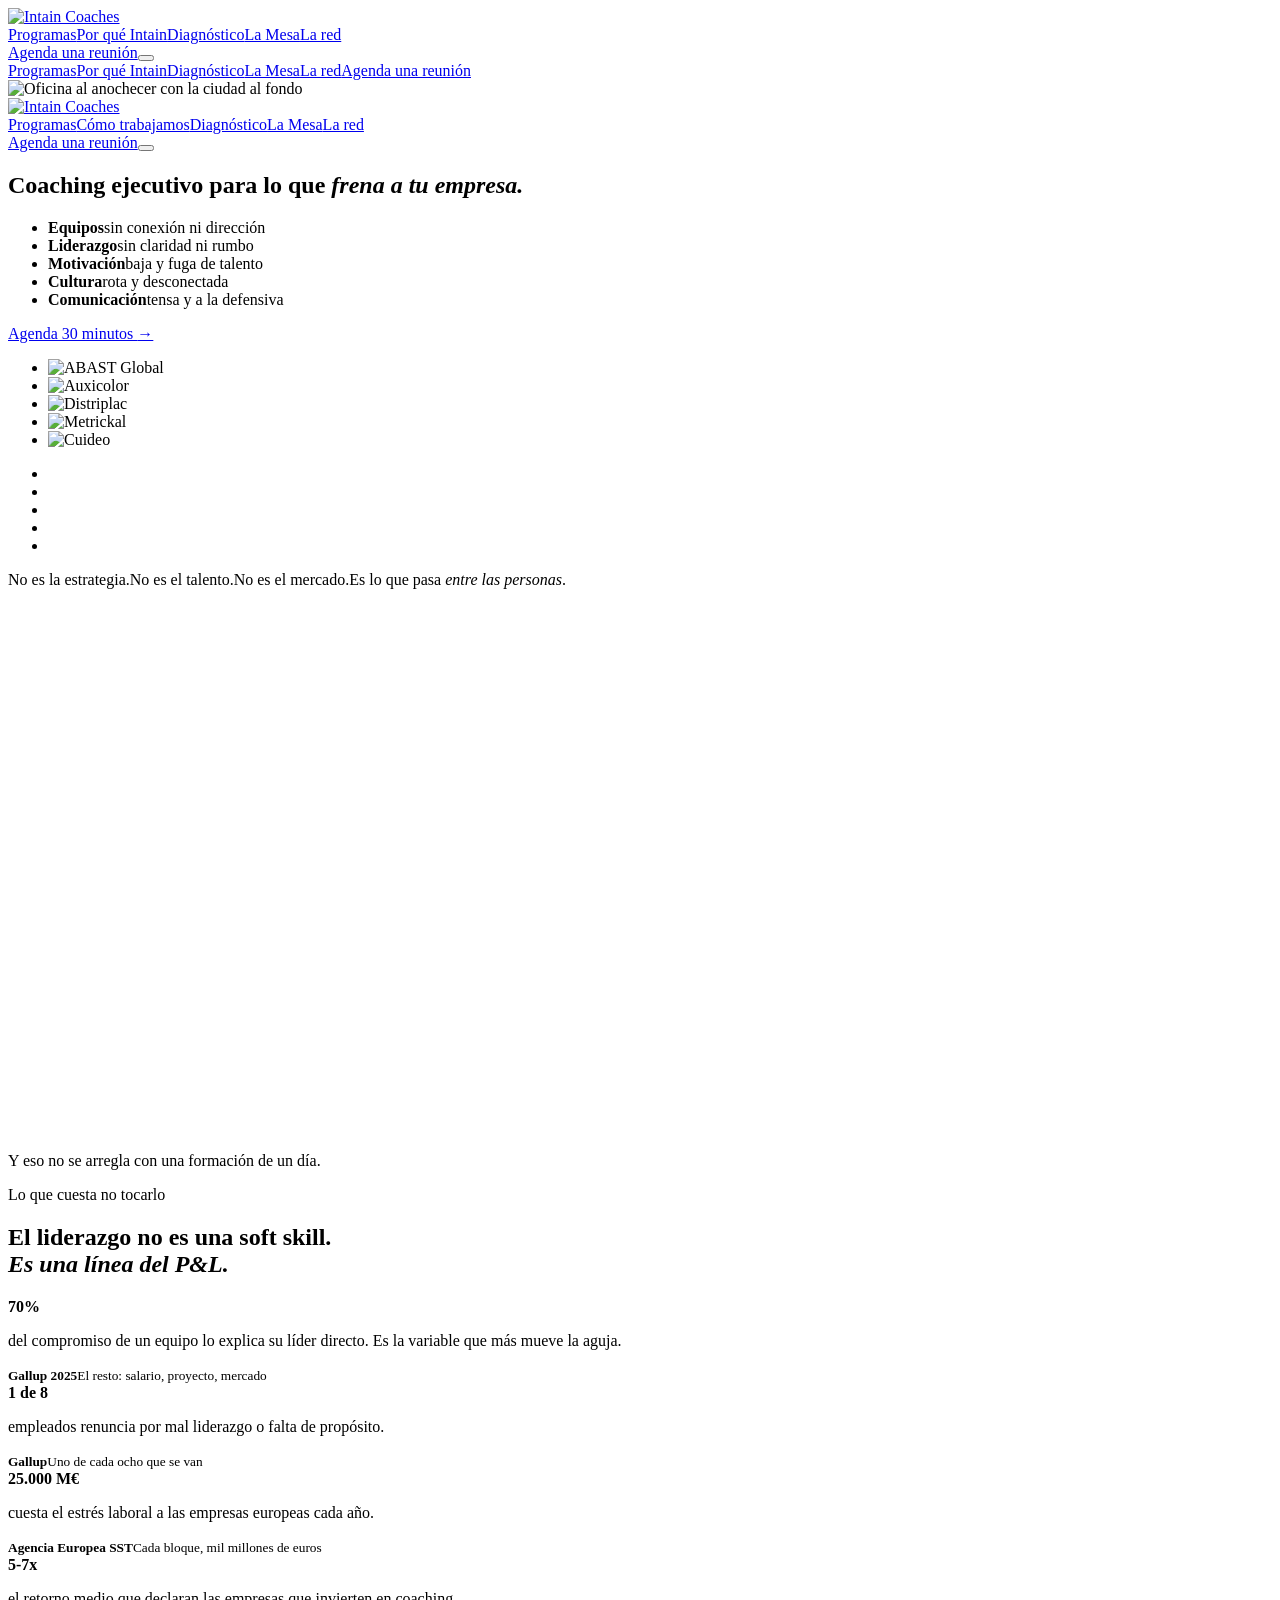
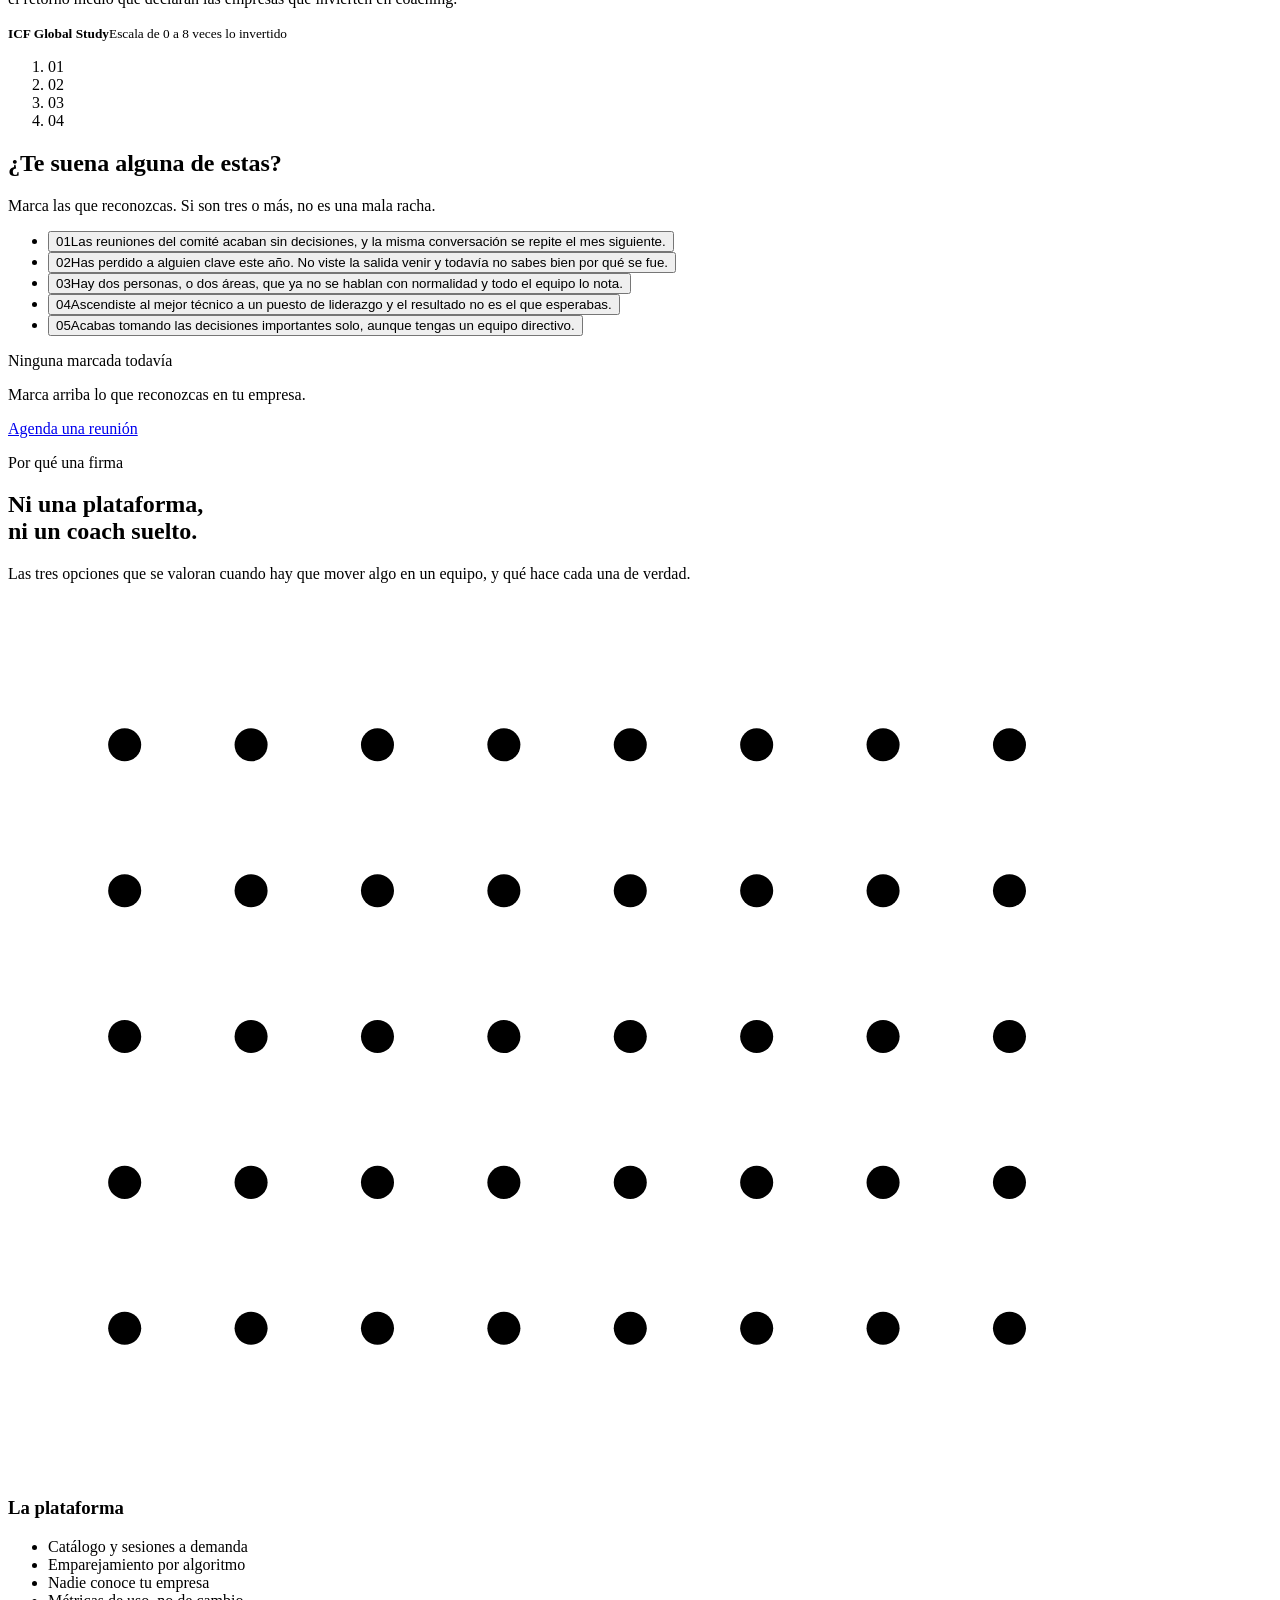
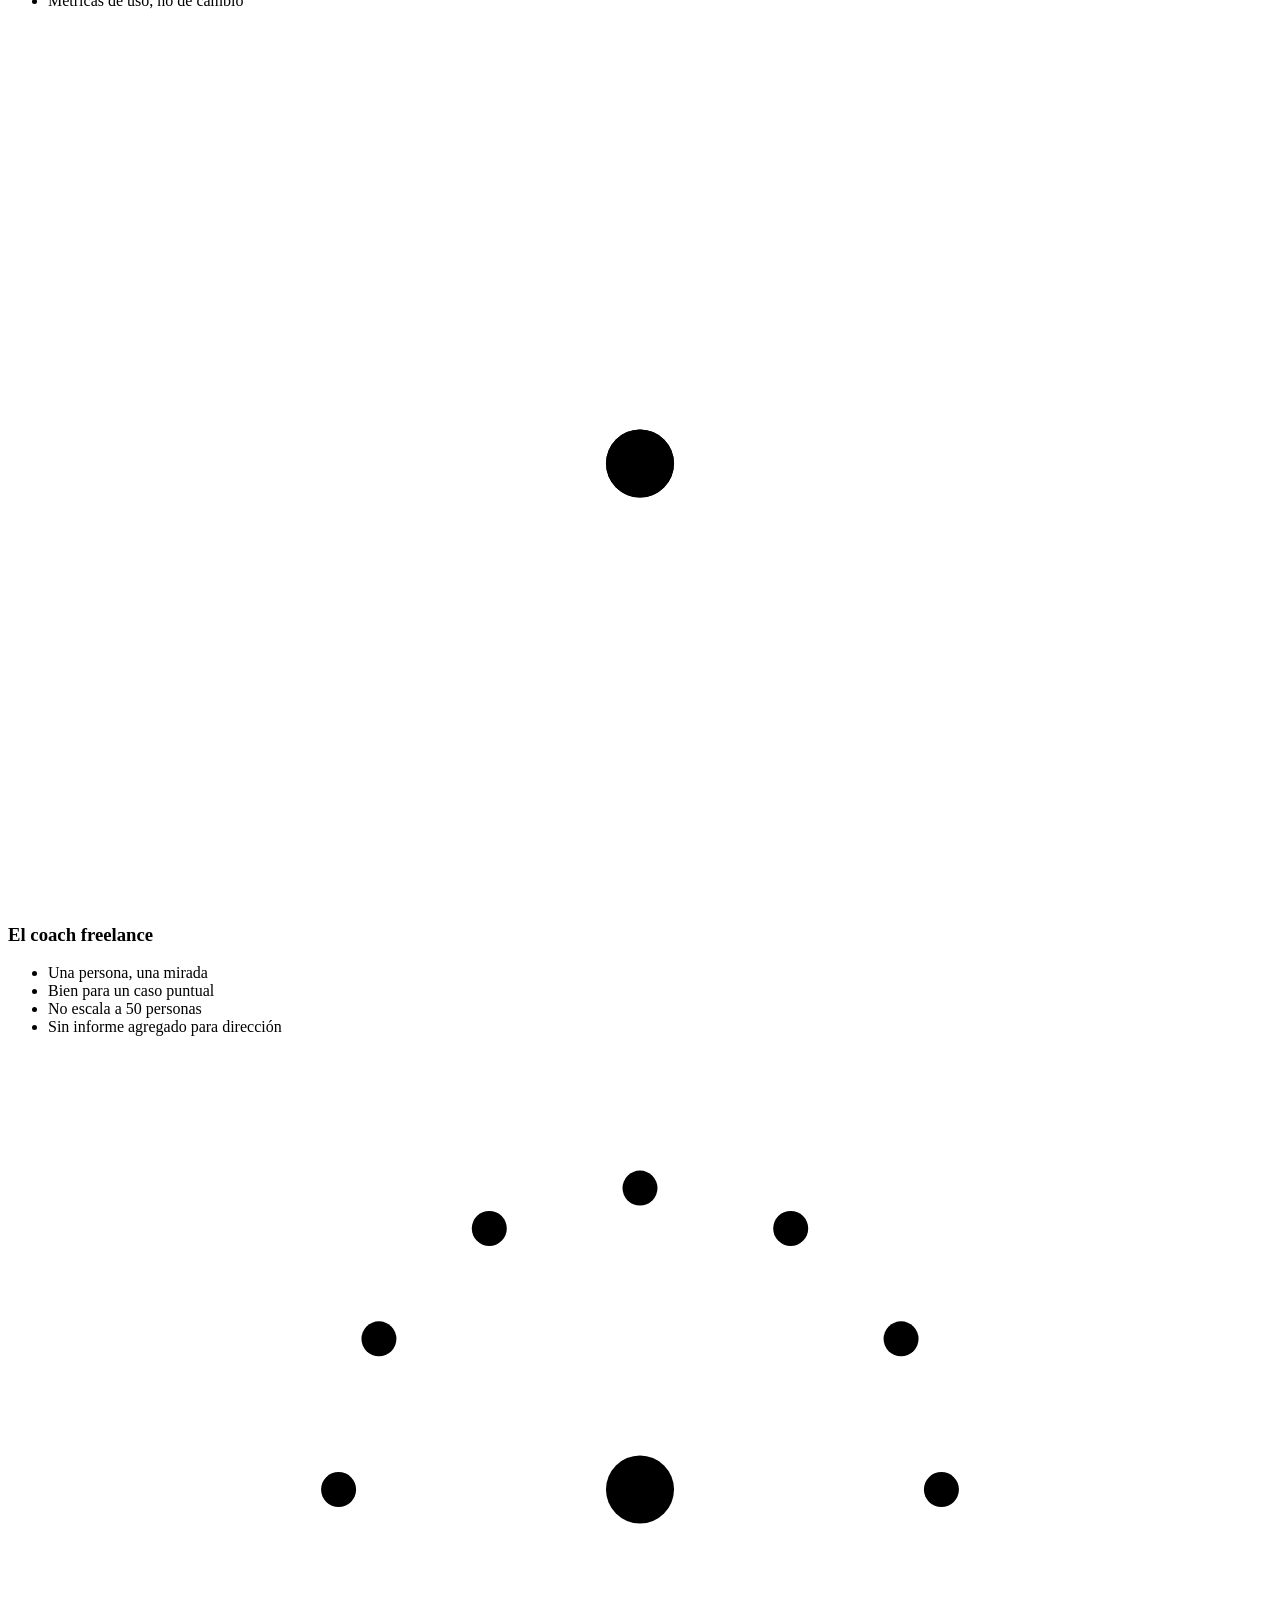
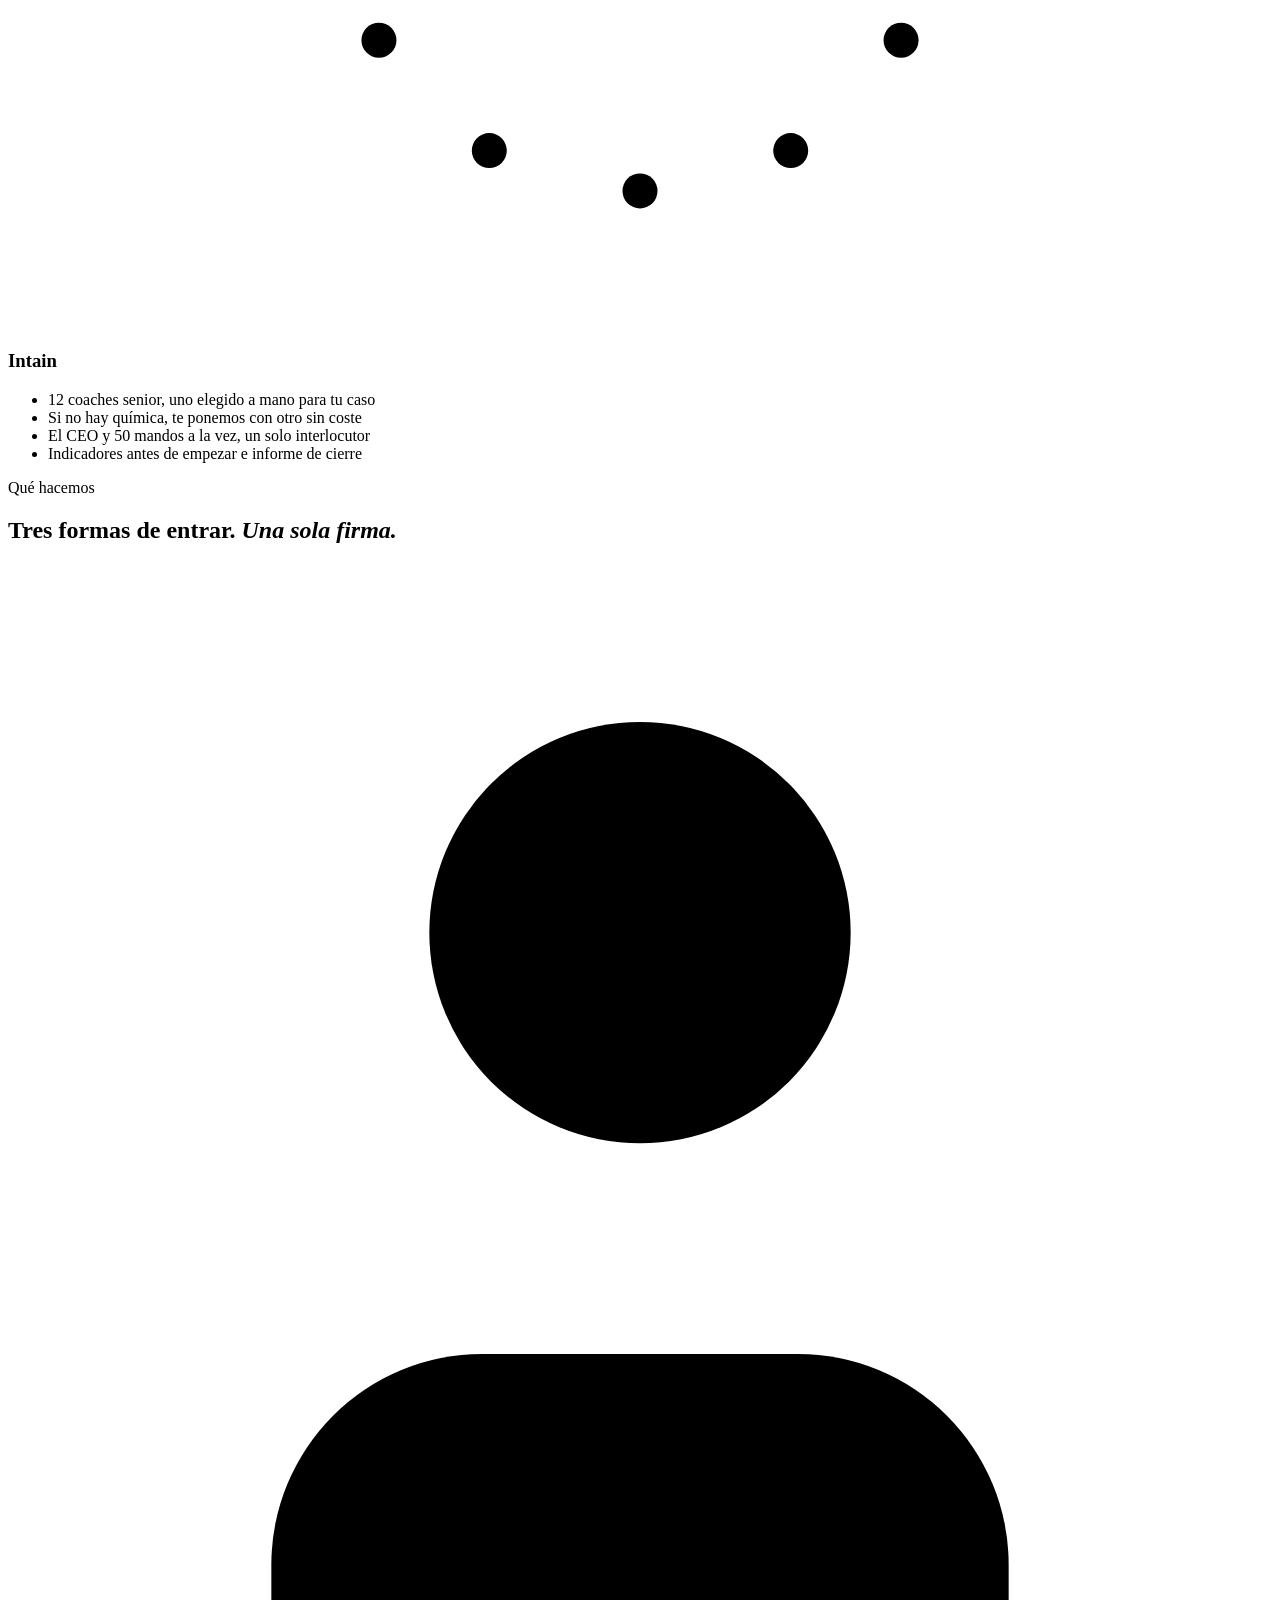
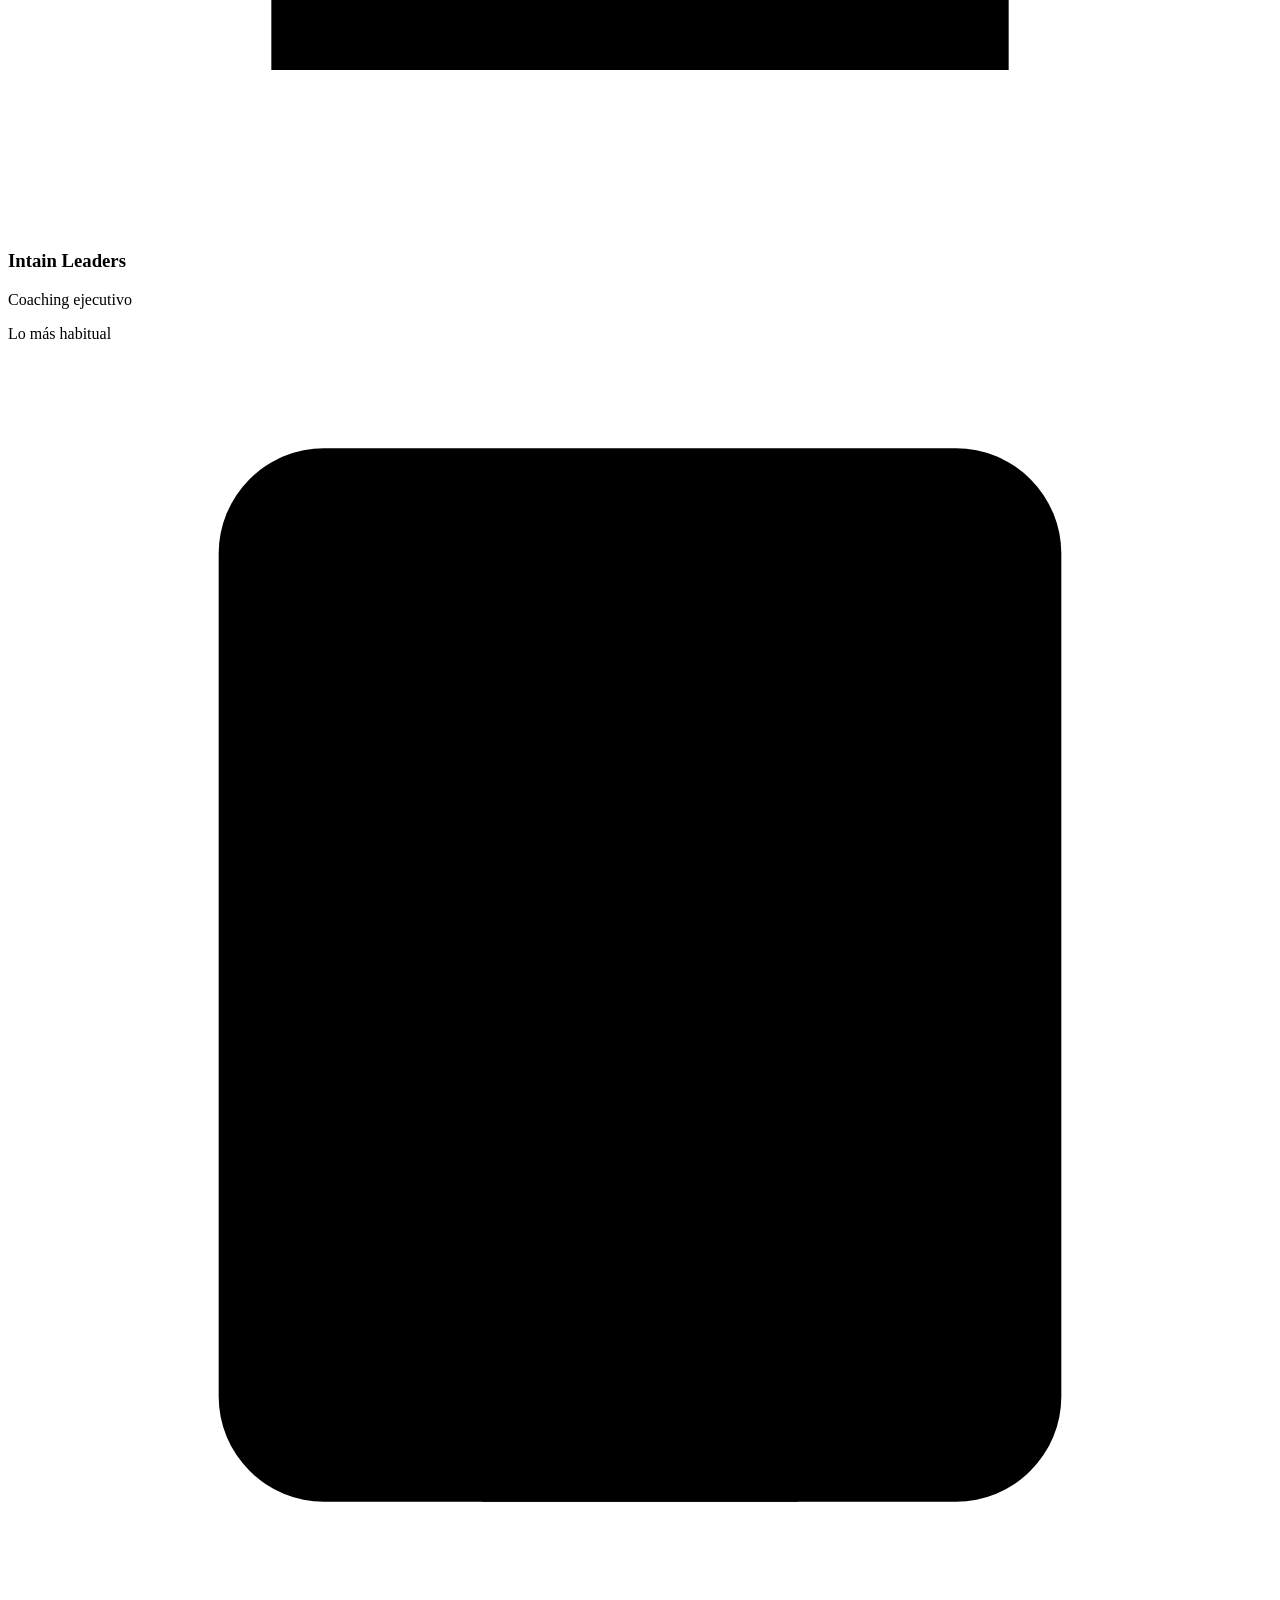
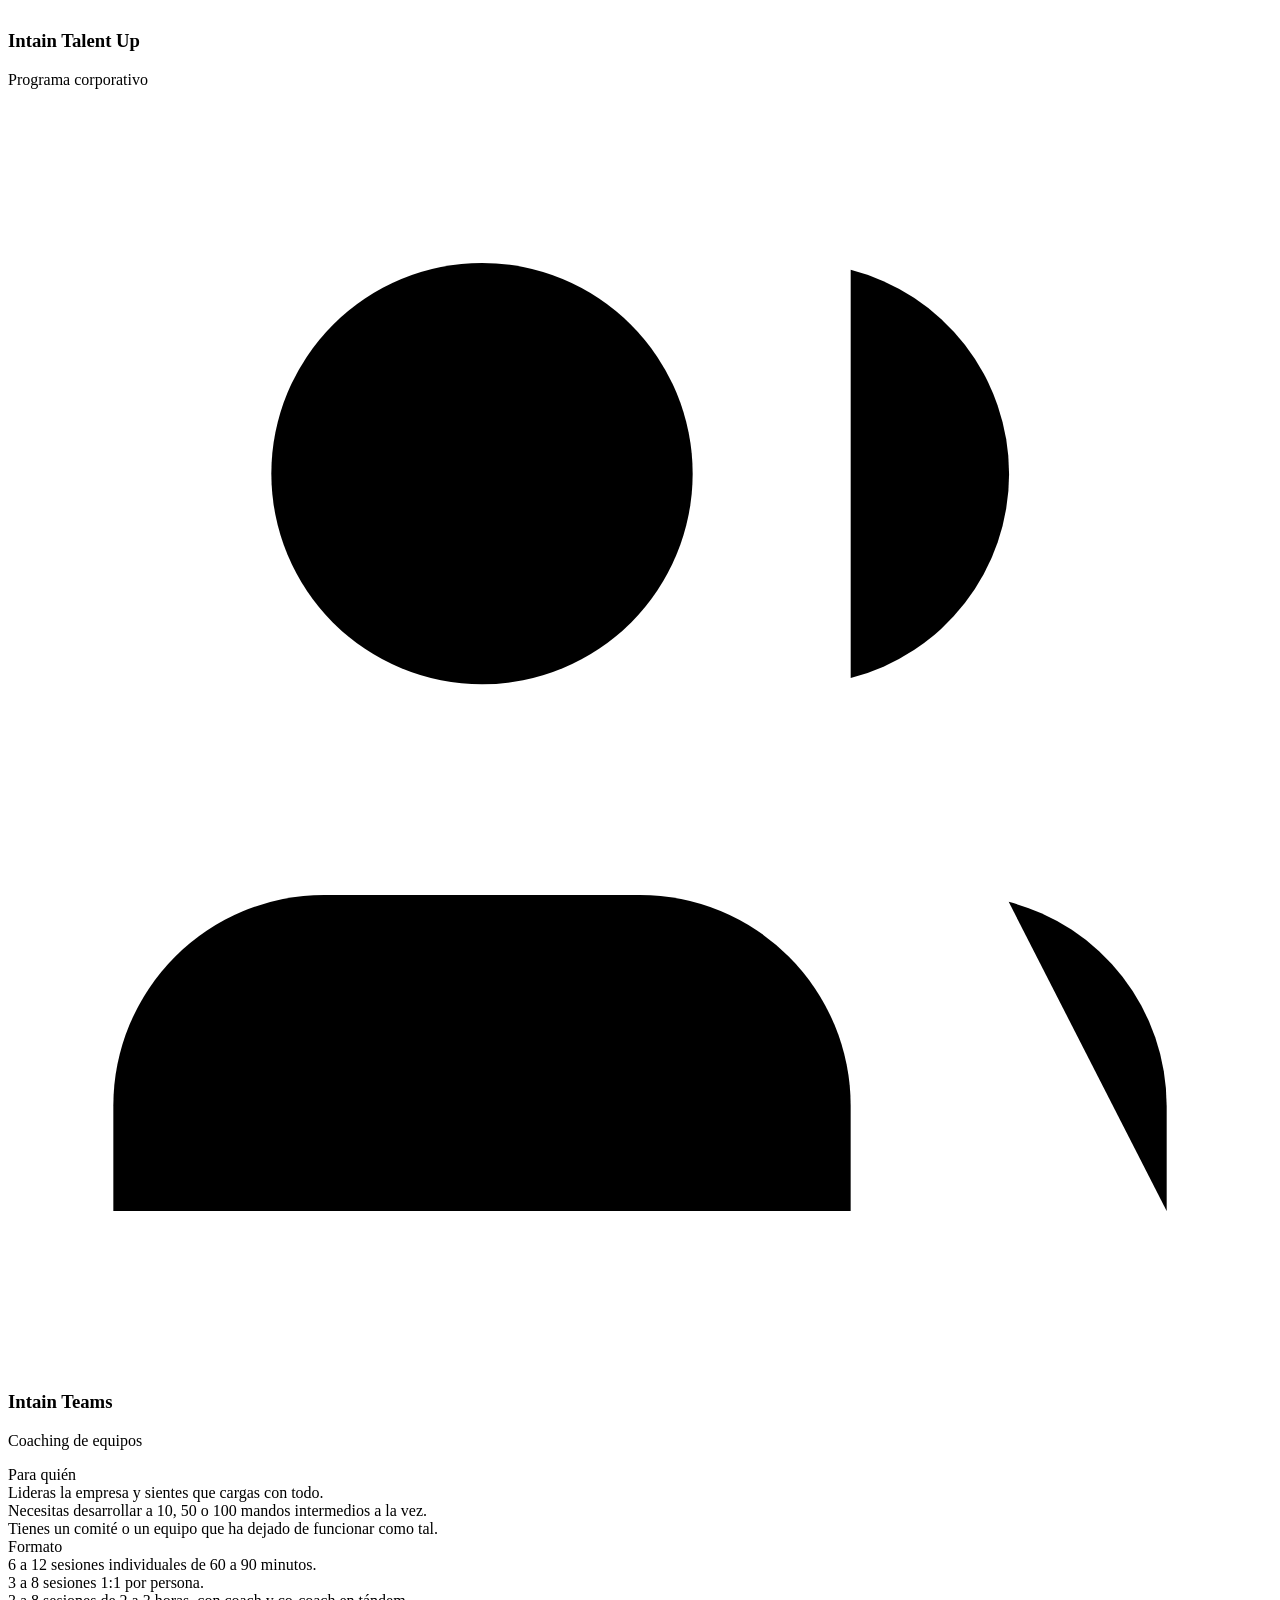
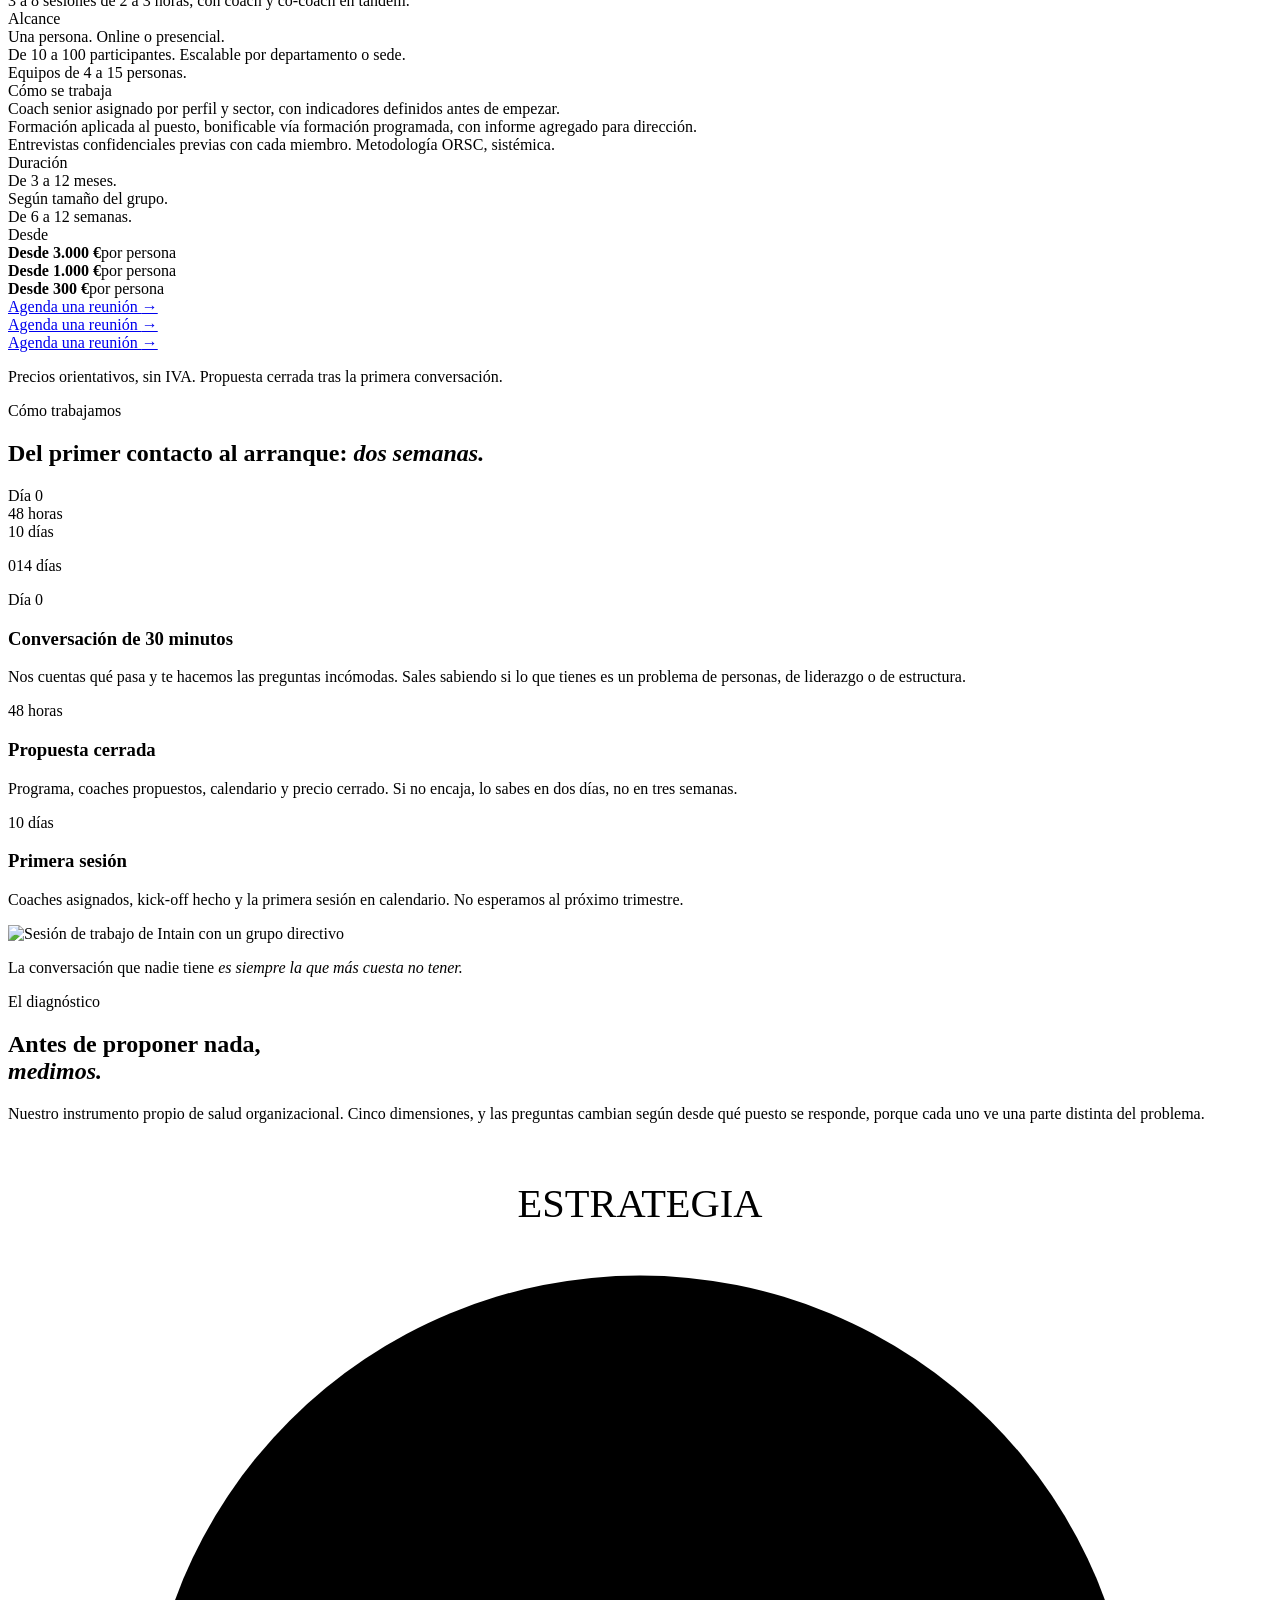
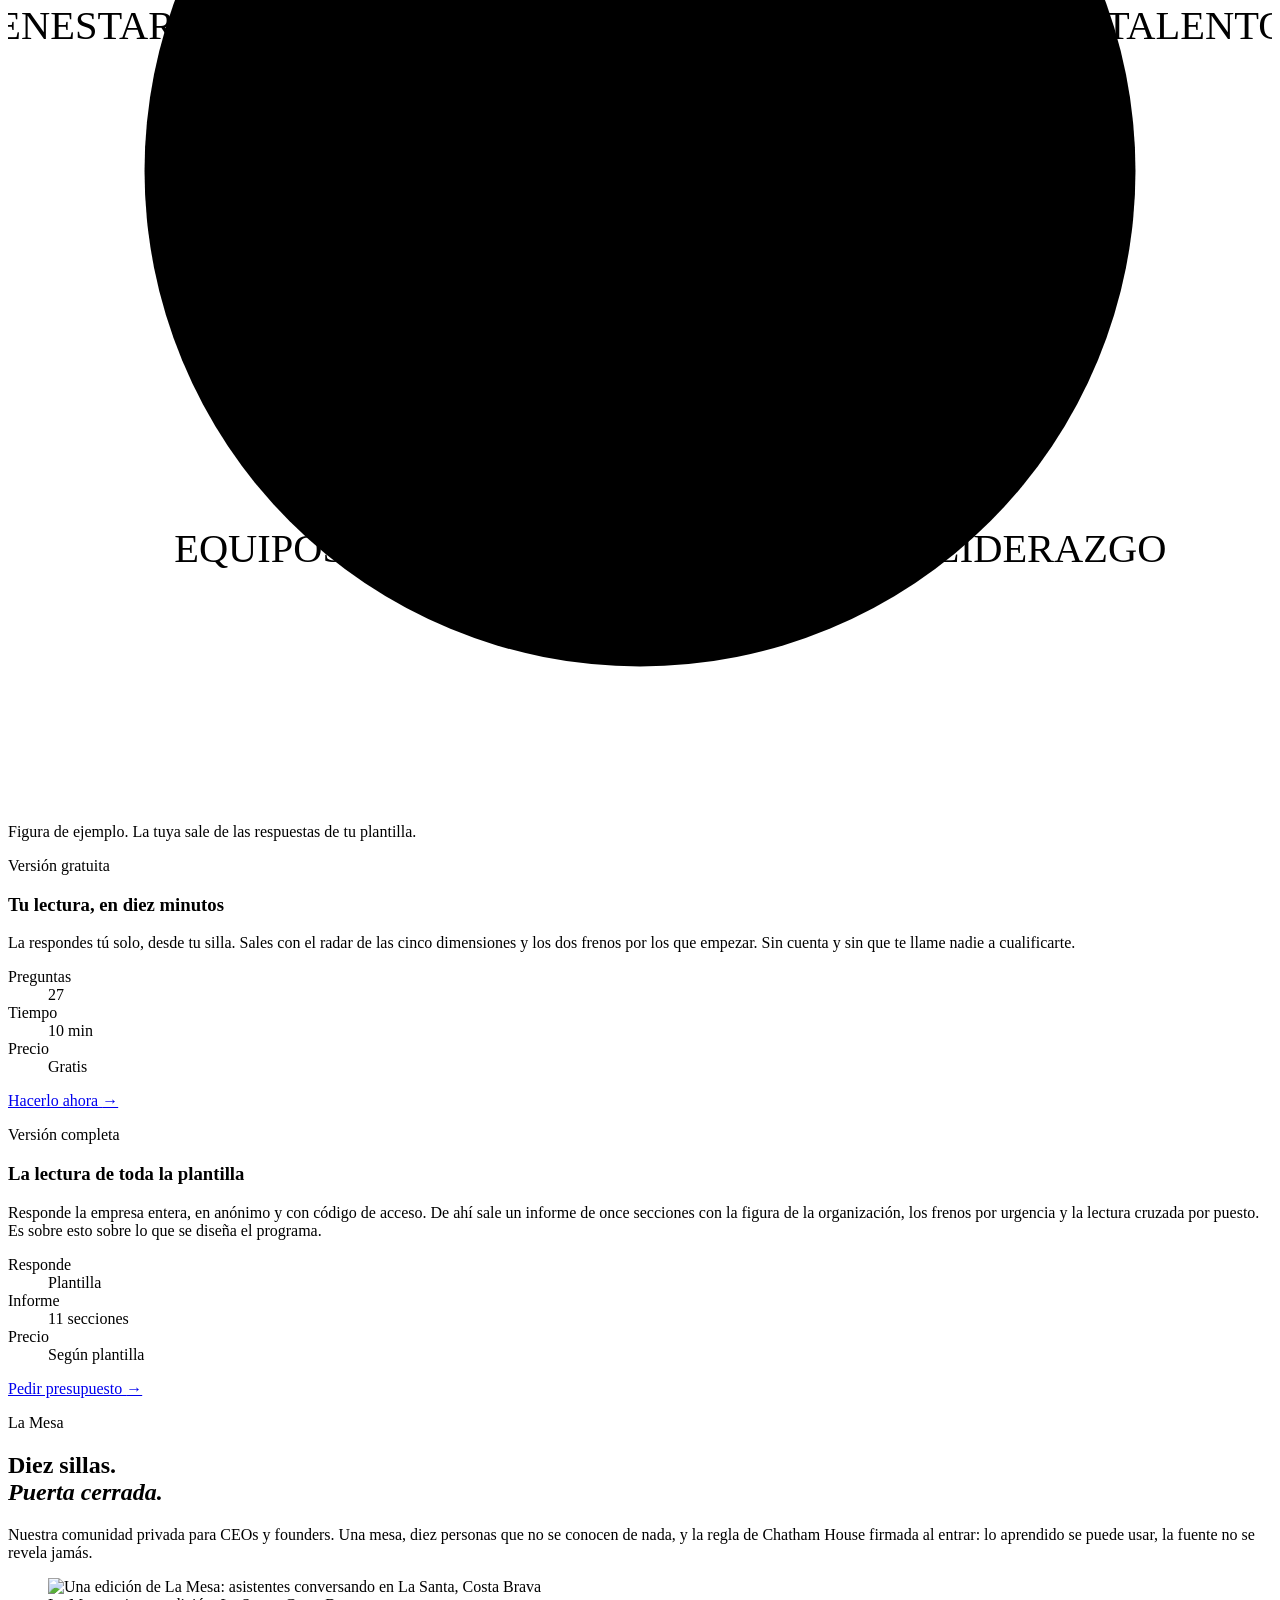
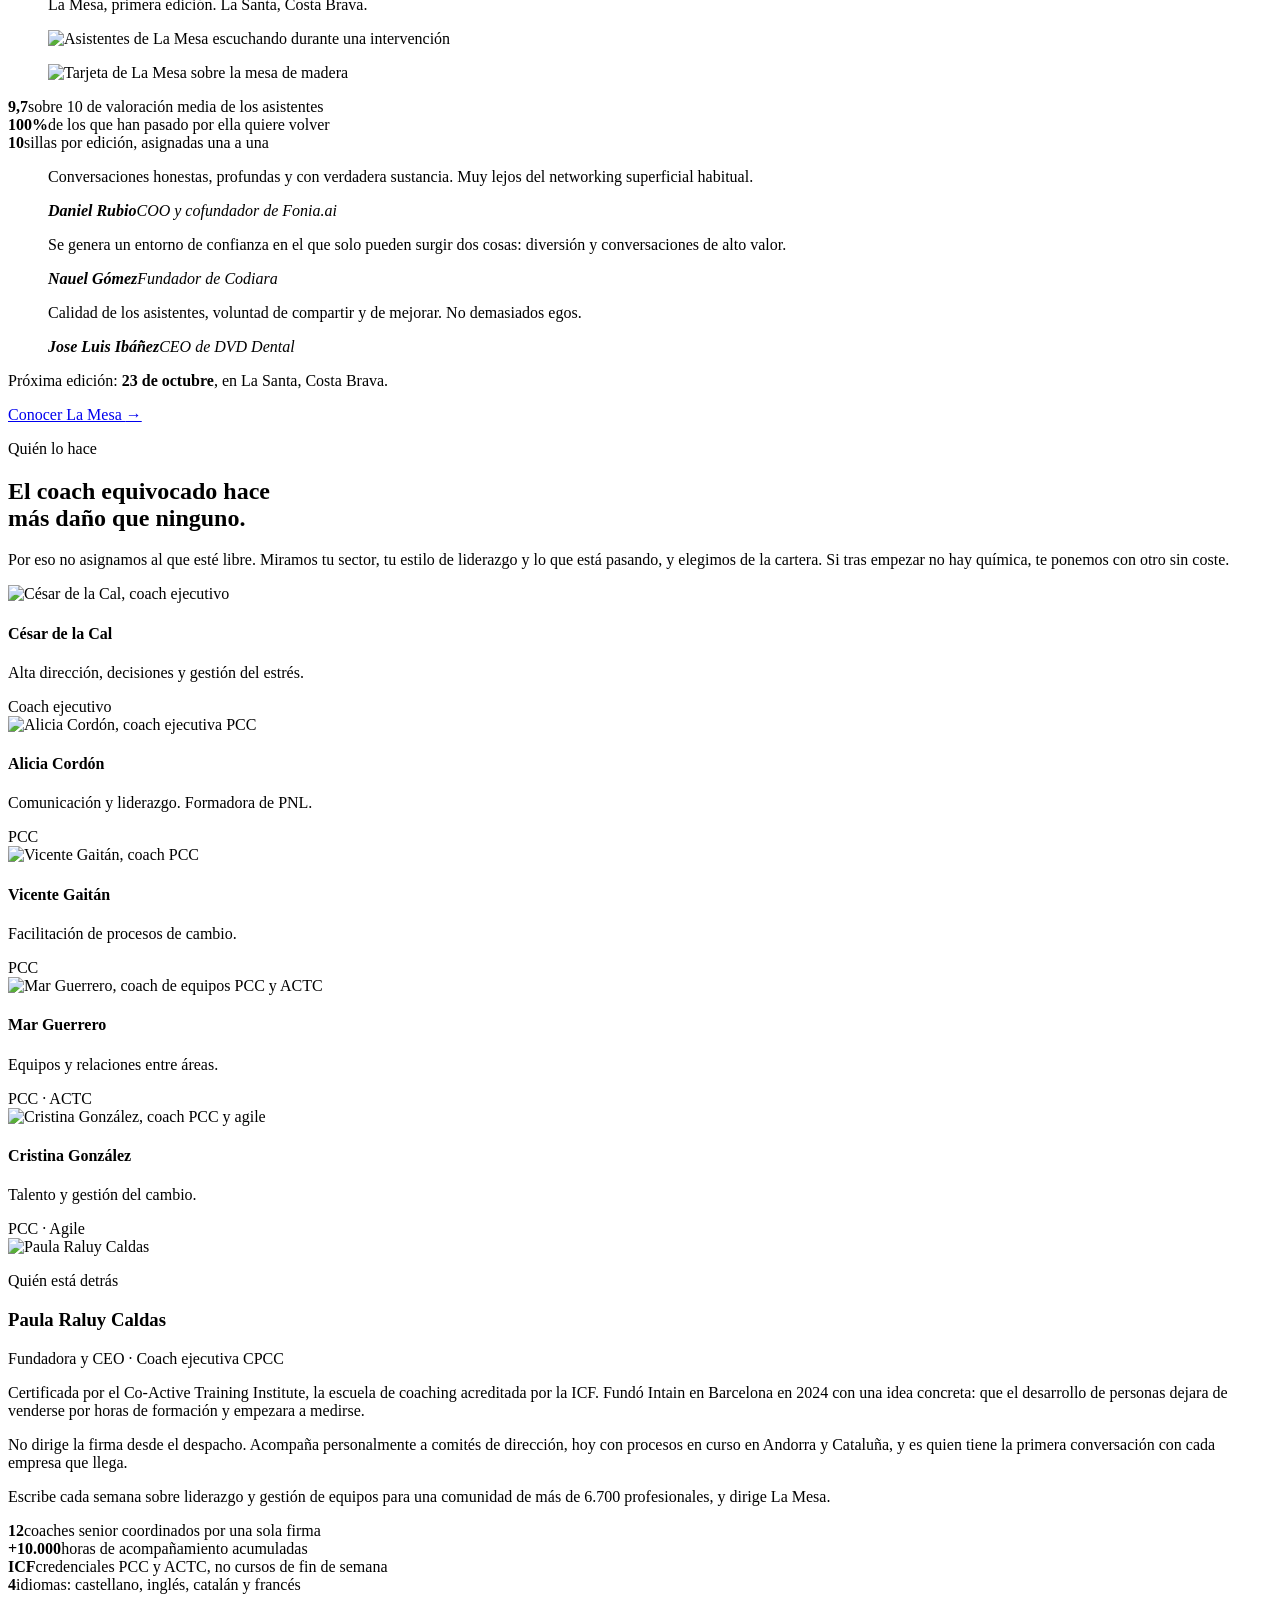
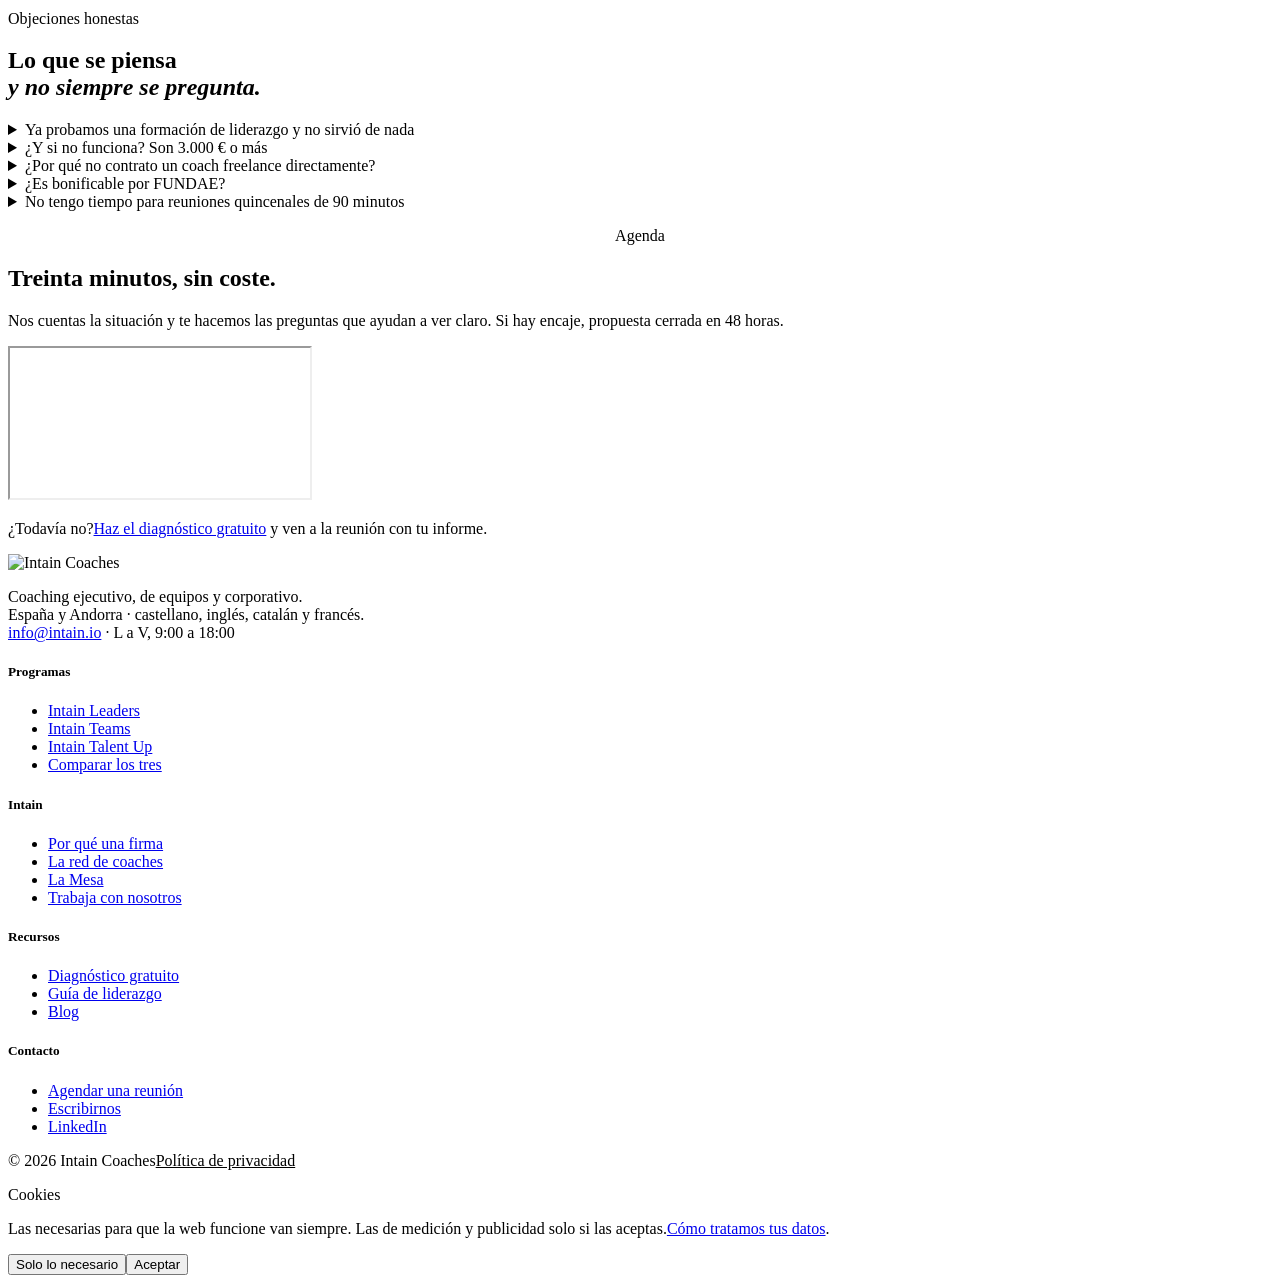
==== commit 74b5e2b6: "Enlazar la pagina de programas, que estaba huerfana Servicios existia pero no la enlazaba nadie: ni " ====
--- a/index.html
+++ b/index.html
@@ -12,7 +12,7 @@
      fondo hace de separador: ni filetes ni marcos. Los iconos son los mismos
      que ya usa intain.io. La ficha tecnica va en tira de cuatro columnas. --><section class="sec cuadro" id="programas"><div class="env"><p class="rot rev">Qu&eacute; hacemos</p><h2 class="t2 rev">Tres formas de entrar. <em>Una sola firma.</em></h2><div class="cu" id="cuadro"><div class="cu__fila cu__fila--cab"><div class="cu__et"></div><div class="cu__c cu__cab" data-col="0"><svg class="cu__ic" viewBox="0 0 24 24" aria-hidden="true"><path d="M19 21v-2a4 4 0 0 0-4-4H9a4 4 0 0 0-4 4v2"></path><circle cx="12" cy="7" r="4"></circle></svg><h3 class="cu__t">Intain Leaders</h3><p class="cu__sub">Coaching ejecutivo</p></div><div class="cu__c cu__cab es-la" data-col="1"><span class="cu__habitual">Lo m&aacute;s habitual</span><svg class="cu__ic" viewBox="0 0 24 24" aria-hidden="true"><rect x="4" y="2" width="16" height="20" rx="2"></rect><path d="M9 22v-4h6v4"></path><path d="M9 6h.01M15 6h.01M9 10h.01M15 10h.01M9 14h.01M15 14h.01"></path></svg><h3 class="cu__t">Intain Talent Up</h3><p class="cu__sub">Programa corporativo</p></div><div class="cu__c cu__cab" data-col="2"><svg class="cu__ic" viewBox="0 0 24 24" aria-hidden="true"><path d="M16 21v-2a4 4 0 0 0-4-4H6a4 4 0 0 0-4 4v2"></path><circle cx="9" cy="7" r="4"></circle><path d="M22 21v-2a4 4 0 0 0-3-3.87"></path><path d="M16 3.13a4 4 0 0 1 0 7.75"></path></svg><h3 class="cu__t">Intain Teams</h3><p class="cu__sub">Coaching de equipos</p></div></div><div class="cu__fila"><div class="cu__et">Para qui&eacute;n</div><div class="cu__c" data-col="0">Lideras la empresa y sientes que cargas con todo.</div><div class="cu__c" data-col="1">Necesitas desarrollar a 10, 50 o 100 mandos intermedios a la vez.</div><div class="cu__c" data-col="2">Tienes un comit&eacute; o un equipo que ha dejado de funcionar como tal.</div></div><div class="cu__fila"><div class="cu__et">Formato</div><div class="cu__c" data-col="0">6 a 12 sesiones individuales de 60 a 90 minutos.</div><div class="cu__c" data-col="1">3 a 8 sesiones 1:1 por persona.</div><div class="cu__c" data-col="2">3 a 8 sesiones de 2 a 3 horas, con coach y co-coach en t&aacute;ndem.</div></div><div class="cu__fila"><div class="cu__et">Alcance</div><div class="cu__c" data-col="0">Una persona. Online o presencial.</div><div class="cu__c" data-col="1">De 10 a 100 participantes. Escalable por departamento o sede.</div><div class="cu__c" data-col="2">Equipos de 4 a 15 personas.</div></div><div class="cu__fila"><div class="cu__et">C&oacute;mo se trabaja</div><div class="cu__c" data-col="0">Coach senior asignado por perfil y sector, con indicadores definidos antes de empezar.</div><div class="cu__c" data-col="1">Formaci&oacute;n aplicada al puesto, bonificable v&iacute;a formaci&oacute;n programada, con informe agregado para direcci&oacute;n.</div><div class="cu__c" data-col="2">Entrevistas confidenciales previas con cada miembro. Metodolog&iacute;a ORSC, sist&eacute;mica.</div></div><div class="cu__fila"><div class="cu__et">Duraci&oacute;n</div><div class="cu__c" data-col="0">De 3 a 12 meses.</div><div class="cu__c" data-col="1">Seg&uacute;n tama&ntilde;o del grupo.</div><div class="cu__c" data-col="2">De 6 a 12 semanas.</div></div><div class="cu__fila cu__fila--precio"><div class="cu__et">Desde</div><div class="cu__c cu__precio" data-col="0"><b>Desde 3.000&nbsp;&euro;</b><span>por persona</span></div><div class="cu__c cu__precio" data-col="1"><b>Desde 1.000&nbsp;&euro;</b><span>por persona</span></div><div class="cu__c cu__precio" data-col="2"><b>Desde 300&nbsp;&euro;</b><span>por persona</span></div></div><div class="cu__fila cu__fila--cta"><div class="cu__et"></div><div class="cu__c" data-col="0"><a class="cu__cta" href="#agenda">Agenda una reuni&oacute;n <span>&rarr;</span></a></div><div class="cu__c" data-col="1"><a class="cu__cta" href="#agenda">Agenda una reuni&oacute;n <span>&rarr;</span></a></div><div class="cu__c" data-col="2"><a class="cu__cta" href="#agenda">Agenda una reuni&oacute;n <span>&rarr;</span></a></div></div></div><p class="cu__nota">Precios orientativos, sin IVA. Propuesta cerrada tras la primera conversaci&oacute;n.</p></div></section><!-- =============================================================== camino --><!-- Las barras miden lo que tardan de verdad sobre catorce dias. No son
      decoracion: la de la propuesta es corta porque son 48 horas, y la de la
-     primera sesion llega a dos tercios porque son diez dias. --><section class="sec metodo" id="metodo"><div class="env"><p class="rot rev">C&oacute;mo trabajamos</p><h2 class="t2 rev">Del primer contacto al arranque: <em>dos semanas.</em></h2><div class="lin" id="linea"><div class="lin__via"><div class="lin__riel"><b></b></div><div class="lin__h" data-paso style="--pc:4.29%"><span class="lin__dia">D&iacute;a 0</span><i></i></div><div class="lin__h" data-paso style="--pc:14.29%"><span class="lin__dia">48 horas</span><i></i></div><div class="lin__h" data-paso style="--pc:71.43%"><span class="lin__dia">10 d&iacute;as</span><i></i></div></div><p class="lin__escala"><span>0</span><span>14 d&iacute;as</span></p><div class="lin__rej"><article class="lin__c" data-paso><span class="lin__tic"></span><span class="lin__dm">D&iacute;a 0</span><h3>Conversaci&oacute;n de 30 minutos</h3><p>Nos cuentas qu&eacute; pasa y te hacemos las preguntas inc&oacute;modas. Sales sabiendo si lo que tienes es un problema de personas, de liderazgo o de estructura.</p></article><article class="lin__c" data-paso><span class="lin__tic"></span><span class="lin__dm">48 horas</span><h3>Propuesta cerrada</h3><p>Programa, coaches propuestos, calendario y precio cerrado. Si no encaja, lo sabes en dos d&iacute;as, no en tres semanas.</p></article><article class="lin__c" data-paso><span class="lin__tic"></span><span class="lin__dm">10 d&iacute;as</span><h3>Primera sesi&oacute;n</h3><p>Coaches asignados, kick-off hecho y la primera sesi&oacute;n en calendario. No esperamos al pr&oacute;ximo trimestre.</p></article></div></div></div></section><!-- ================================================================ banda --><section class="banda"><img src="/intain-vista-previa/img/mesa-habla.webp" alt="Sesión de trabajo de Intain con un grupo directivo" data-px loading="lazy" decoding="async"><div class="banda__txt"><div class="env"><p>La conversación que nadie tiene <em>es siempre la que más cuesta no tener.</em></p></div></div></section><!-- =========================================================== diagnóstico --><section class="sec" id="diagnostico"><div class="luz luz--dcha"></div><div class="polvo"></div><div class="env"><p class="rot rev">El diagnóstico</p><h2 class="t2 rev">Antes de proponer nada,<br><em>medimos.</em></h2><p class="entradilla rev">Nuestro instrumento propio de salud organizacional. Cinco dimensiones, y las preguntas cambian según desde qué puesto se responde, porque cada uno ve una parte distinta del problema.</p><div class="diag__rej"><div class="radar-caja"><svg class="radar" viewBox="-40 -40 500 500" role="img" aria-label="Radar de las cinco dimensiones del diagnóstico organizacional de Intain"><circle class="radar__orla" cx="210" cy="210" r="196"></circle><polygon class="radar__anillo" points="210.0,55.0 357.4,162.1 301.1,335.4 118.9,335.4 62.6,162.1"></polygon><polygon class="radar__anillo" points="210.0,89.1 325.0,172.6 281.1,307.8 138.9,307.8 95.0,172.6"></polygon><polygon class="radar__anillo" points="210.0,123.2 292.6,183.2 261.0,280.2 159.0,280.2 127.4,183.2"></polygon><polygon class="radar__anillo" points="210.0,157.3 260.1,193.7 241.0,252.6 179.0,252.6 159.9,193.7"></polygon><line class="radar__eje" x1="210" y1="210" x2="210.0" y2="55.0"></line><line class="radar__eje" x1="210" y1="210" x2="357.4" y2="162.1"></line><line class="radar__eje" x1="210" y1="210" x2="301.1" y2="335.4"></line><line class="radar__eje" x1="210" y1="210" x2="118.9" y2="335.4"></line><line class="radar__eje" x1="210" y1="210" x2="62.6" y2="162.1"></line><polygon class="radar__forma" points="210.0,86.0 286.7,185.1 246.4,260.2 149.9,292.8 124.5,182.2"></polygon><circle class="radar__punto" cx="210.0" cy="86.0" r="4.5"></circle><circle class="radar__punto" cx="286.7" cy="185.1" r="4.5"></circle><circle class="radar__punto" cx="246.4" cy="260.2" r="4.5"></circle><circle class="radar__punto" cx="149.9" cy="292.8" r="4.5"></circle><circle class="radar__punto" cx="124.5" cy="182.2" r="4.5"></circle><text class="radar__etq radar__etq--ini" x="210.0" y="-9.0" text-anchor="middle">ESTRATEGIA</text><text class="radar__etq" x="393.9" y="157.8" text-anchor="start">TALENTO</text><text class="radar__etq" x="326.7" y="364.7" text-anchor="start">LIDERAZGO</text><text class="radar__etq" x="93.3" y="364.7" text-anchor="end">EQUIPOS</text><text class="radar__etq" x="26.1" y="157.8" text-anchor="end">BIENESTAR</text></svg><p class="diag__pie">Figura de ejemplo. La tuya sale de las respuestas de tu plantilla.</p></div><div class="diag" data-grupo><div class="diag__c rev"><p class="diag__etq">Versión gratuita</p><h3>Tu lectura, en diez minutos</h3><p>La respondes tú solo, desde tu silla. Sales con el radar de las cinco dimensiones y los dos frenos por los que empezar. Sin cuenta y sin que te llame nadie a cualificarte.</p><dl class="diag__dl"><div><dt>Preguntas</dt><dd>27</dd></div><div><dt>Tiempo</dt><dd>10 min</dd></div><div><dt>Precio</dt><dd>Gratis</dd></div></dl><a class="btn btn--linea" href="/intain-vista-previa/diagnostico/">Hacerlo ahora <span class="fl">&rarr;</span></a></div><div class="diag__c destacada rev"><p class="diag__etq">Versión completa</p><h3>La lectura de toda la plantilla</h3><p>Responde la empresa entera, en anónimo y con código de acceso. De ahí sale un informe de once secciones con la figura de la organización, los frenos por urgencia y la lectura cruzada por puesto. Es sobre esto sobre lo que se diseña el programa.</p><dl class="diag__dl"><div><dt>Responde</dt><dd>Plantilla</dd></div><div><dt>Informe</dt><dd>11 secciones</dd></div><div><dt>Precio</dt><dd>Según plantilla</dd></div></dl><a class="btn btn--oro" href="#agenda">Pedir presupuesto <span class="fl">&rarr;</span></a></div></div></div></div></section><!-- ================================================================ la mesa --><section class="sec sec--hondo mesa" id="lamesa"><div class="luz luz--baja"></div><div class="env"><div class="mesa__cab"><div><p class="rot rev">La Mesa</p><h2 class="t2 rev">Diez sillas.<br><em>Puerta cerrada.</em></h2></div><p class="entradilla rev" style="margin-top:0">Nuestra comunidad privada para CEOs y founders. Una mesa, diez personas que no se conocen de nada, y la regla de Chatham House firmada al entrar: lo aprendido se puede usar, la fuente no se revela jamás.</p></div><div class="mesa__fotos" data-grupo><figure class="f1 rev"><img src="/intain-vista-previa/img/mesa-pie.webp" alt="Una edición de La Mesa: asistentes conversando en La Santa, Costa Brava" loading="lazy" decoding="async"><figcaption>La Mesa, primera edición. La Santa, Costa Brava.</figcaption></figure><figure class="f2 rev"><img src="/intain-vista-previa/img/mesa-grupo.webp" alt="Asistentes de La Mesa escuchando durante una intervención" loading="lazy" decoding="async"></figure><figure class="f3 rev"><img src="/intain-vista-previa/img/mesa-sello.webp" alt="Tarjeta de La Mesa sobre la mesa de madera" loading="lazy" decoding="async"></figure></div><div class="mesa__cifras" data-grupo><div class="rev"><b><span data-contar="9.7" data-dec="1">9,7</span></b><span>sobre 10 de valoración media de los asistentes</span></div><div class="rev"><b><span data-contar="100">100</span>%</b><span>de los que han pasado por ella quiere volver</span></div><div class="rev"><b>10</b><span>sillas por edición, asignadas una a una</span></div></div><div class="citas" data-grupo><blockquote class="cta-q rev"><p>Conversaciones honestas, profundas y con verdadera sustancia. Muy lejos del networking superficial habitual.</p><cite><b>Daniel Rubio</b>COO y cofundador de Fonia.ai</cite></blockquote><blockquote class="cta-q rev"><p>Se genera un entorno de confianza en el que solo pueden surgir dos cosas: diversión y conversaciones de alto valor.</p><cite><b>Nauel Gómez</b>Fundador de Codiara</cite></blockquote><blockquote class="cta-q rev"><p>Calidad de los asistentes, voluntad de compartir y de mejorar. No demasiados egos.</p><cite><b>Jose Luis Ibáñez</b>CEO de DVD Dental</cite></blockquote></div><div class="mesa__pie rev"><p class="mesa__prox">Próxima edición: <b>23 de octubre</b>, en La Santa, Costa Brava.</p><a class="btn btn--linea" href="/intain-vista-previa/la-mesa/">Conocer La Mesa <span class="fl">&rarr;</span></a></div></div></section><!-- =================================================================== red --><section class="sec sec--claro" id="red"><div class="env"><p class="rot rev">Quién lo hace</p><h2 class="t2 rev">El coach equivocado hace<br>más daño que ninguno.</h2><p class="entradilla rev">Por eso no asignamos al que esté libre. Miramos tu sector, tu estilo de liderazgo y lo que está pasando, y elegimos de la cartera. Si tras empezar no hay química, te ponemos con otro sin coste.</p><div class="coaches" data-grupo><article class="coach rev"><div class="coach__foto"><img src="/intain-vista-previa/img/cesar.webp" alt="César de la Cal, coach ejecutivo" loading="lazy" decoding="async"></div><h4>César de la Cal</h4><p>Alta dirección, decisiones y gestión del estrés.</p><span class="cred">Coach ejecutivo</span></article><article class="coach rev"><div class="coach__foto"><img src="/intain-vista-previa/img/alicia.webp" alt="Alicia Cordón, coach ejecutiva PCC" loading="lazy" decoding="async"></div><h4>Alicia Cordón</h4><p>Comunicación y liderazgo. Formadora de PNL.</p><span class="cred">PCC</span></article><article class="coach rev"><div class="coach__foto"><img src="/intain-vista-previa/img/vicente.webp" alt="Vicente Gaitán, coach PCC" loading="lazy" decoding="async"></div><h4>Vicente Gaitán</h4><p>Facilitación de procesos de cambio.</p><span class="cred">PCC</span></article><article class="coach rev"><div class="coach__foto"><img src="/intain-vista-previa/img/mar.webp" alt="Mar Guerrero, coach de equipos PCC y ACTC" loading="lazy" decoding="async"></div><h4>Mar Guerrero</h4><p>Equipos y relaciones entre áreas.</p><span class="cred">PCC · ACTC</span></article><article class="coach rev"><div class="coach__foto"><img src="/intain-vista-previa/img/cristina.webp" alt="Cristina González, coach PCC y agile" loading="lazy" decoding="async"></div><h4>Cristina González</h4><p>Talento y gestión del cambio.</p><span class="cred">PCC · Agile</span></article></div><div class="paula rev"><div class="paula__foto"><img src="/intain-vista-previa/img/paula.webp" alt="Paula Raluy Caldas" loading="lazy" decoding="async"></div><div class="paula__txt"><p class="rot">Quién está detrás</p><h3>Paula Raluy Caldas</h3><p class="paula__rol">Fundadora y CEO · Coach ejecutiva CPCC</p><p>Certificada por el Co-Active Training Institute, la escuela de coaching acreditada por la ICF. Fundó Intain en Barcelona en 2024 con una idea concreta: que el desarrollo de personas dejara de venderse por horas de formación y empezara a medirse.</p><p>No dirige la firma desde el despacho. Acompaña personalmente a comités de dirección, hoy con procesos en curso en Andorra y Cataluña, y es quien tiene la primera conversación con cada empresa que llega.</p><p>Escribe cada semana sobre liderazgo y gestión de equipos para una comunidad de más de 6.700 profesionales, y dirige La Mesa.</p></div></div><div class="datos" data-grupo><div class="dato rev"><b><span data-contar="12">12</span></b><span>coaches senior coordinados por una sola firma</span></div><div class="dato rev"><b><span data-contar="10000" data-pre="+">+10.000</span></b><span>horas de acompañamiento acumuladas</span></div><div class="dato rev"><b>ICF</b><span>credenciales PCC y ACTC, no cursos de fin de semana</span></div><div class="dato rev"><b>4</b><span>idiomas: castellano, inglés, catalán y francés</span></div></div></div></section><!-- =========================================================== objeciones --><section class="sec" id="objeciones"><div class="luz luz--izda"></div><div class="env obj"><div><p class="rot rev">Objeciones honestas</p><h2 class="t2 rev">Lo que se piensa<br><em>y no siempre se pregunta.</em></h2></div><div class="obj__lista rev"><details><summary>Ya probamos una formación de liderazgo y no sirvió de nada</summary><p>Normal. La formación entrega conocimiento; el coaching cambia comportamientos. No enseñamos modelos de liderazgo: trabajamos lo que pasa cuando tu director de operaciones entra en una reunión y la gente se calla. Eso no se arregla con una clase.</p></details><details><summary>¿Y si no funciona? Son 3.000 € o más</summary><p>Definimos indicadores concretos antes de empezar y cada pocas sesiones revisamos si hay avance real. Si no lo hay, te lo decimos nosotros y ajustamos. No te vamos a facturar doce sesiones si en la cuarta ya está claro que no está funcionando.</p></details><details><summary>¿Por qué no contrato un coach freelance directamente?</summary><p>Puedes, y para un proceso puntual puede bastar. Un freelance te da su perspectiva; una firma te da doce coaches, capacidad de escalar a cincuenta personas, coordinación de proyectos cruzados y un informe de impacto. Si lo que quieres es mover cultura, necesitas una firma.</p></details><details><summary>¿Es bonificable por FUNDAE?</summary><p>Algunos programas, sobre todo Talent Up, están estructurados como formación aplicada al puesto. Si tu empresa gestiona formación programada, es habitual que se bonifique entre el 50 % y el 75 %. Nosotros facilitamos la documentación y te orientamos; la tramitación y el crédito disponible dependen de cada empresa.</p></details><details><summary>No tengo tiempo para reuniones quincenales de 90 minutos</summary><p>Si no tienes 90 minutos cada dos semanas para trabajar en cómo lideras, eso es precisamente la señal. Dicho esto, adaptamos formato y duración: las sesiones online de 60 minutos funcionan igual de bien.</p></details></div></div></section><!-- ================================================================ agenda --><section class="sec agenda" id="agenda"><div class="env"><div class="agenda__cab"><p class="rot rev" style="text-align:center">Agenda</p><h2 class="rev">Treinta minutos, sin coste.</h2><p class="agenda__sub rev">Nos cuentas la situación y te hacemos las preguntas que ayudan a ver claro. Si hay encaje, propuesta cerrada en 48 horas.</p></div><div class="cal rev"><iframe src="https://meetings-eu1.hubspot.com/paula-raluy/reuniones-paula?embed=true" title="Calendario de reuniones de Intain Coaches" loading="lazy"></iframe></div><p class="agenda__alt rev">¿Todavía no?<a href="/intain-vista-previa/diagnostico/">Haz el diagnóstico gratuito</a> y ven a la reunión con tu informe.</p></div></section></main><footer class="pie"><div class="env"><div class="pie__in"><div><div class="pie__logo"><img src="/intain-vista-previa/img/intain-logo.svg" alt="Intain Coaches" loading="lazy" decoding="async"></div><p class="pie__datos">Coaching ejecutivo, de equipos y corporativo.<br>España y Andorra · castellano, inglés, catalán y francés.<br><a href="mailto:info@intain.io">info@intain.io</a> · L a V, 9:00 a 18:00</p></div><div class="pie__nav"><div><h5>Programas</h5><ul><li><a href="#programas">Intain Leaders</a></li><li><a href="#programas">Intain Teams</a></li><li><a href="#programas">Intain Talent Up</a></li></ul></div><div><h5>Intain</h5><ul><li><a href="#firma">Por qué una firma</a></li><li><a href="#red">La red de coaches</a></li><li><a href="/intain-vista-previa/la-mesa/">La Mesa</a></li><li><a href="/intain-vista-previa/unete-a-la-red/">Trabaja con nosotros</a></li></ul></div><div><h5>Recursos</h5><ul><li><a href="/intain-vista-previa/diagnostico/">Diagnóstico gratuito</a></li><li><a href="/intain-vista-previa/guia-liderazgo/">Guía de liderazgo</a></li><li><a href="/intain-vista-previa/blog/">Blog</a></li></ul></div><div><h5>Contacto</h5><ul><li><a href="#agenda">Agendar una reunión</a></li><li><a href="/intain-vista-previa/contacto/">Escribirnos</a></li><li><a href="https://www.linkedin.com/company/intain-coaches/">LinkedIn</a></li></ul></div></div></div><div class="pie__legal"><span>© 2026 Intain Coaches</span><a href="/intain-vista-previa/politica-de-privacidad/" style="color:inherit">Política de privacidad</a></div></div></footer><script src="/intain-vista-previa/lib/lenis.min.js"></script><script src="/intain-vista-previa/lib/gsap.min.js"></script><script src="/intain-vista-previa/lib/ScrollTrigger.min.js"></script><script src="/intain-vista-previa/lib/SplitText.min.js"></script><script src="/intain-vista-previa/lib/ScrambleTextPlugin.min.js"></script><script src="/intain-vista-previa/lib/Physics2DPlugin.min.js"></script><script src="/intain-vista-previa/lib/Flip.min.js"></script><script src="/intain-vista-previa/lib/CustomEase.min.js"></script><script src="/intain-vista-previa/lib/movimiento.js"></script><div class="ck" id="ck" role="dialog" aria-modal="false" aria-labelledby="ck-t" aria-describedby="ck-d" hidden data-astro-cid-6jwaunl4><div class="ck__in" data-astro-cid-6jwaunl4><div class="ck__txt" data-astro-cid-6jwaunl4><p class="ck__t" id="ck-t" data-astro-cid-6jwaunl4>Cookies</p><p class="ck__d" id="ck-d" data-astro-cid-6jwaunl4>Las necesarias para que la web funcione van siempre. Las de medición y publicidad solo si las aceptas.<a href="/intain-vista-previa/politica-de-privacidad/" data-astro-cid-6jwaunl4>Cómo tratamos tus datos</a>.</p></div><div class="ck__bot" data-astro-cid-6jwaunl4><button type="button" class="ck__no" id="ckNo" data-astro-cid-6jwaunl4>Solo lo necesario</button><button type="button" class="ck__si" id="ckSi" data-astro-cid-6jwaunl4>Aceptar</button></div></div></div><script>(function(){const gtm = "GTM-MD5MW6TC";
+     primera sesion llega a dos tercios porque son diez dias. --><section class="sec metodo" id="metodo"><div class="env"><p class="rot rev">C&oacute;mo trabajamos</p><h2 class="t2 rev">Del primer contacto al arranque: <em>dos semanas.</em></h2><div class="lin" id="linea"><div class="lin__via"><div class="lin__riel"><b></b></div><div class="lin__h" data-paso style="--pc:4.29%"><span class="lin__dia">D&iacute;a 0</span><i></i></div><div class="lin__h" data-paso style="--pc:14.29%"><span class="lin__dia">48 horas</span><i></i></div><div class="lin__h" data-paso style="--pc:71.43%"><span class="lin__dia">10 d&iacute;as</span><i></i></div></div><p class="lin__escala"><span>0</span><span>14 d&iacute;as</span></p><div class="lin__rej"><article class="lin__c" data-paso><span class="lin__tic"></span><span class="lin__dm">D&iacute;a 0</span><h3>Conversaci&oacute;n de 30 minutos</h3><p>Nos cuentas qu&eacute; pasa y te hacemos las preguntas inc&oacute;modas. Sales sabiendo si lo que tienes es un problema de personas, de liderazgo o de estructura.</p></article><article class="lin__c" data-paso><span class="lin__tic"></span><span class="lin__dm">48 horas</span><h3>Propuesta cerrada</h3><p>Programa, coaches propuestos, calendario y precio cerrado. Si no encaja, lo sabes en dos d&iacute;as, no en tres semanas.</p></article><article class="lin__c" data-paso><span class="lin__tic"></span><span class="lin__dm">10 d&iacute;as</span><h3>Primera sesi&oacute;n</h3><p>Coaches asignados, kick-off hecho y la primera sesi&oacute;n en calendario. No esperamos al pr&oacute;ximo trimestre.</p></article></div></div></div></section><!-- ================================================================ banda --><section class="banda"><img src="/intain-vista-previa/img/mesa-habla.webp" alt="Sesión de trabajo de Intain con un grupo directivo" data-px loading="lazy" decoding="async"><div class="banda__txt"><div class="env"><p>La conversación que nadie tiene <em>es siempre la que más cuesta no tener.</em></p></div></div></section><!-- =========================================================== diagnóstico --><section class="sec" id="diagnostico"><div class="luz luz--dcha"></div><div class="polvo"></div><div class="env"><p class="rot rev">El diagnóstico</p><h2 class="t2 rev">Antes de proponer nada,<br><em>medimos.</em></h2><p class="entradilla rev">Nuestro instrumento propio de salud organizacional. Cinco dimensiones, y las preguntas cambian según desde qué puesto se responde, porque cada uno ve una parte distinta del problema.</p><div class="diag__rej"><div class="radar-caja"><svg class="radar" viewBox="-40 -40 500 500" role="img" aria-label="Radar de las cinco dimensiones del diagnóstico organizacional de Intain"><circle class="radar__orla" cx="210" cy="210" r="196"></circle><polygon class="radar__anillo" points="210.0,55.0 357.4,162.1 301.1,335.4 118.9,335.4 62.6,162.1"></polygon><polygon class="radar__anillo" points="210.0,89.1 325.0,172.6 281.1,307.8 138.9,307.8 95.0,172.6"></polygon><polygon class="radar__anillo" points="210.0,123.2 292.6,183.2 261.0,280.2 159.0,280.2 127.4,183.2"></polygon><polygon class="radar__anillo" points="210.0,157.3 260.1,193.7 241.0,252.6 179.0,252.6 159.9,193.7"></polygon><line class="radar__eje" x1="210" y1="210" x2="210.0" y2="55.0"></line><line class="radar__eje" x1="210" y1="210" x2="357.4" y2="162.1"></line><line class="radar__eje" x1="210" y1="210" x2="301.1" y2="335.4"></line><line class="radar__eje" x1="210" y1="210" x2="118.9" y2="335.4"></line><line class="radar__eje" x1="210" y1="210" x2="62.6" y2="162.1"></line><polygon class="radar__forma" points="210.0,86.0 286.7,185.1 246.4,260.2 149.9,292.8 124.5,182.2"></polygon><circle class="radar__punto" cx="210.0" cy="86.0" r="4.5"></circle><circle class="radar__punto" cx="286.7" cy="185.1" r="4.5"></circle><circle class="radar__punto" cx="246.4" cy="260.2" r="4.5"></circle><circle class="radar__punto" cx="149.9" cy="292.8" r="4.5"></circle><circle class="radar__punto" cx="124.5" cy="182.2" r="4.5"></circle><text class="radar__etq radar__etq--ini" x="210.0" y="-9.0" text-anchor="middle">ESTRATEGIA</text><text class="radar__etq" x="393.9" y="157.8" text-anchor="start">TALENTO</text><text class="radar__etq" x="326.7" y="364.7" text-anchor="start">LIDERAZGO</text><text class="radar__etq" x="93.3" y="364.7" text-anchor="end">EQUIPOS</text><text class="radar__etq" x="26.1" y="157.8" text-anchor="end">BIENESTAR</text></svg><p class="diag__pie">Figura de ejemplo. La tuya sale de las respuestas de tu plantilla.</p></div><div class="diag" data-grupo><div class="diag__c rev"><p class="diag__etq">Versión gratuita</p><h3>Tu lectura, en diez minutos</h3><p>La respondes tú solo, desde tu silla. Sales con el radar de las cinco dimensiones y los dos frenos por los que empezar. Sin cuenta y sin que te llame nadie a cualificarte.</p><dl class="diag__dl"><div><dt>Preguntas</dt><dd>27</dd></div><div><dt>Tiempo</dt><dd>10 min</dd></div><div><dt>Precio</dt><dd>Gratis</dd></div></dl><a class="btn btn--linea" href="/intain-vista-previa/diagnostico/">Hacerlo ahora <span class="fl">&rarr;</span></a></div><div class="diag__c destacada rev"><p class="diag__etq">Versión completa</p><h3>La lectura de toda la plantilla</h3><p>Responde la empresa entera, en anónimo y con código de acceso. De ahí sale un informe de once secciones con la figura de la organización, los frenos por urgencia y la lectura cruzada por puesto. Es sobre esto sobre lo que se diseña el programa.</p><dl class="diag__dl"><div><dt>Responde</dt><dd>Plantilla</dd></div><div><dt>Informe</dt><dd>11 secciones</dd></div><div><dt>Precio</dt><dd>Según plantilla</dd></div></dl><a class="btn btn--oro" href="#agenda">Pedir presupuesto <span class="fl">&rarr;</span></a></div></div></div></div></section><!-- ================================================================ la mesa --><section class="sec sec--hondo mesa" id="lamesa"><div class="luz luz--baja"></div><div class="env"><div class="mesa__cab"><div><p class="rot rev">La Mesa</p><h2 class="t2 rev">Diez sillas.<br><em>Puerta cerrada.</em></h2></div><p class="entradilla rev" style="margin-top:0">Nuestra comunidad privada para CEOs y founders. Una mesa, diez personas que no se conocen de nada, y la regla de Chatham House firmada al entrar: lo aprendido se puede usar, la fuente no se revela jamás.</p></div><div class="mesa__fotos" data-grupo><figure class="f1 rev"><img src="/intain-vista-previa/img/mesa-pie.webp" alt="Una edición de La Mesa: asistentes conversando en La Santa, Costa Brava" loading="lazy" decoding="async"><figcaption>La Mesa, primera edición. La Santa, Costa Brava.</figcaption></figure><figure class="f2 rev"><img src="/intain-vista-previa/img/mesa-grupo.webp" alt="Asistentes de La Mesa escuchando durante una intervención" loading="lazy" decoding="async"></figure><figure class="f3 rev"><img src="/intain-vista-previa/img/mesa-sello.webp" alt="Tarjeta de La Mesa sobre la mesa de madera" loading="lazy" decoding="async"></figure></div><div class="mesa__cifras" data-grupo><div class="rev"><b><span data-contar="9.7" data-dec="1">9,7</span></b><span>sobre 10 de valoración media de los asistentes</span></div><div class="rev"><b><span data-contar="100">100</span>%</b><span>de los que han pasado por ella quiere volver</span></div><div class="rev"><b>10</b><span>sillas por edición, asignadas una a una</span></div></div><div class="citas" data-grupo><blockquote class="cta-q rev"><p>Conversaciones honestas, profundas y con verdadera sustancia. Muy lejos del networking superficial habitual.</p><cite><b>Daniel Rubio</b>COO y cofundador de Fonia.ai</cite></blockquote><blockquote class="cta-q rev"><p>Se genera un entorno de confianza en el que solo pueden surgir dos cosas: diversión y conversaciones de alto valor.</p><cite><b>Nauel Gómez</b>Fundador de Codiara</cite></blockquote><blockquote class="cta-q rev"><p>Calidad de los asistentes, voluntad de compartir y de mejorar. No demasiados egos.</p><cite><b>Jose Luis Ibáñez</b>CEO de DVD Dental</cite></blockquote></div><div class="mesa__pie rev"><p class="mesa__prox">Próxima edición: <b>23 de octubre</b>, en La Santa, Costa Brava.</p><a class="btn btn--linea" href="/intain-vista-previa/la-mesa/">Conocer La Mesa <span class="fl">&rarr;</span></a></div></div></section><!-- =================================================================== red --><section class="sec sec--claro" id="red"><div class="env"><p class="rot rev">Quién lo hace</p><h2 class="t2 rev">El coach equivocado hace<br>más daño que ninguno.</h2><p class="entradilla rev">Por eso no asignamos al que esté libre. Miramos tu sector, tu estilo de liderazgo y lo que está pasando, y elegimos de la cartera. Si tras empezar no hay química, te ponemos con otro sin coste.</p><div class="coaches" data-grupo><article class="coach rev"><div class="coach__foto"><img src="/intain-vista-previa/img/cesar.webp" alt="César de la Cal, coach ejecutivo" loading="lazy" decoding="async"></div><h4>César de la Cal</h4><p>Alta dirección, decisiones y gestión del estrés.</p><span class="cred">Coach ejecutivo</span></article><article class="coach rev"><div class="coach__foto"><img src="/intain-vista-previa/img/alicia.webp" alt="Alicia Cordón, coach ejecutiva PCC" loading="lazy" decoding="async"></div><h4>Alicia Cordón</h4><p>Comunicación y liderazgo. Formadora de PNL.</p><span class="cred">PCC</span></article><article class="coach rev"><div class="coach__foto"><img src="/intain-vista-previa/img/vicente.webp" alt="Vicente Gaitán, coach PCC" loading="lazy" decoding="async"></div><h4>Vicente Gaitán</h4><p>Facilitación de procesos de cambio.</p><span class="cred">PCC</span></article><article class="coach rev"><div class="coach__foto"><img src="/intain-vista-previa/img/mar.webp" alt="Mar Guerrero, coach de equipos PCC y ACTC" loading="lazy" decoding="async"></div><h4>Mar Guerrero</h4><p>Equipos y relaciones entre áreas.</p><span class="cred">PCC · ACTC</span></article><article class="coach rev"><div class="coach__foto"><img src="/intain-vista-previa/img/cristina.webp" alt="Cristina González, coach PCC y agile" loading="lazy" decoding="async"></div><h4>Cristina González</h4><p>Talento y gestión del cambio.</p><span class="cred">PCC · Agile</span></article></div><div class="paula rev"><div class="paula__foto"><img src="/intain-vista-previa/img/paula.webp" alt="Paula Raluy Caldas" loading="lazy" decoding="async"></div><div class="paula__txt"><p class="rot">Quién está detrás</p><h3>Paula Raluy Caldas</h3><p class="paula__rol">Fundadora y CEO · Coach ejecutiva CPCC</p><p>Certificada por el Co-Active Training Institute, la escuela de coaching acreditada por la ICF. Fundó Intain en Barcelona en 2024 con una idea concreta: que el desarrollo de personas dejara de venderse por horas de formación y empezara a medirse.</p><p>No dirige la firma desde el despacho. Acompaña personalmente a comités de dirección, hoy con procesos en curso en Andorra y Cataluña, y es quien tiene la primera conversación con cada empresa que llega.</p><p>Escribe cada semana sobre liderazgo y gestión de equipos para una comunidad de más de 6.700 profesionales, y dirige La Mesa.</p></div></div><div class="datos" data-grupo><div class="dato rev"><b><span data-contar="12">12</span></b><span>coaches senior coordinados por una sola firma</span></div><div class="dato rev"><b><span data-contar="10000" data-pre="+">+10.000</span></b><span>horas de acompañamiento acumuladas</span></div><div class="dato rev"><b>ICF</b><span>credenciales PCC y ACTC, no cursos de fin de semana</span></div><div class="dato rev"><b>4</b><span>idiomas: castellano, inglés, catalán y francés</span></div></div></div></section><!-- =========================================================== objeciones --><section class="sec" id="objeciones"><div class="luz luz--izda"></div><div class="env obj"><div><p class="rot rev">Objeciones honestas</p><h2 class="t2 rev">Lo que se piensa<br><em>y no siempre se pregunta.</em></h2></div><div class="obj__lista rev"><details><summary>Ya probamos una formación de liderazgo y no sirvió de nada</summary><p>Normal. La formación entrega conocimiento; el coaching cambia comportamientos. No enseñamos modelos de liderazgo: trabajamos lo que pasa cuando tu director de operaciones entra en una reunión y la gente se calla. Eso no se arregla con una clase.</p></details><details><summary>¿Y si no funciona? Son 3.000 € o más</summary><p>Definimos indicadores concretos antes de empezar y cada pocas sesiones revisamos si hay avance real. Si no lo hay, te lo decimos nosotros y ajustamos. No te vamos a facturar doce sesiones si en la cuarta ya está claro que no está funcionando.</p></details><details><summary>¿Por qué no contrato un coach freelance directamente?</summary><p>Puedes, y para un proceso puntual puede bastar. Un freelance te da su perspectiva; una firma te da doce coaches, capacidad de escalar a cincuenta personas, coordinación de proyectos cruzados y un informe de impacto. Si lo que quieres es mover cultura, necesitas una firma.</p></details><details><summary>¿Es bonificable por FUNDAE?</summary><p>Algunos programas, sobre todo Talent Up, están estructurados como formación aplicada al puesto. Si tu empresa gestiona formación programada, es habitual que se bonifique entre el 50 % y el 75 %. Nosotros facilitamos la documentación y te orientamos; la tramitación y el crédito disponible dependen de cada empresa.</p></details><details><summary>No tengo tiempo para reuniones quincenales de 90 minutos</summary><p>Si no tienes 90 minutos cada dos semanas para trabajar en cómo lideras, eso es precisamente la señal. Dicho esto, adaptamos formato y duración: las sesiones online de 60 minutos funcionan igual de bien.</p></details></div></div></section><!-- ================================================================ agenda --><section class="sec agenda" id="agenda"><div class="env"><div class="agenda__cab"><p class="rot rev" style="text-align:center">Agenda</p><h2 class="rev">Treinta minutos, sin coste.</h2><p class="agenda__sub rev">Nos cuentas la situación y te hacemos las preguntas que ayudan a ver claro. Si hay encaje, propuesta cerrada en 48 horas.</p></div><div class="cal rev"><iframe src="https://meetings-eu1.hubspot.com/paula-raluy/reuniones-paula?embed=true" title="Calendario de reuniones de Intain Coaches" loading="lazy"></iframe></div><p class="agenda__alt rev">¿Todavía no?<a href="/intain-vista-previa/diagnostico/">Haz el diagnóstico gratuito</a> y ven a la reunión con tu informe.</p></div></section></main><footer class="pie"><div class="env"><div class="pie__in"><div><div class="pie__logo"><img src="/intain-vista-previa/img/intain-logo.svg" alt="Intain Coaches" loading="lazy" decoding="async"></div><p class="pie__datos">Coaching ejecutivo, de equipos y corporativo.<br>España y Andorra · castellano, inglés, catalán y francés.<br><a href="mailto:info@intain.io">info@intain.io</a> · L a V, 9:00 a 18:00</p></div><div class="pie__nav"><div><h5>Programas</h5><ul><li><a href="#programas">Intain Leaders</a></li><li><a href="#programas">Intain Teams</a></li><li><a href="#programas">Intain Talent Up</a></li><li><a href="/intain-vista-previa/servicios/">Comparar los tres</a></li></ul></div><div><h5>Intain</h5><ul><li><a href="#firma">Por qué una firma</a></li><li><a href="#red">La red de coaches</a></li><li><a href="/intain-vista-previa/la-mesa/">La Mesa</a></li><li><a href="/intain-vista-previa/unete-a-la-red/">Trabaja con nosotros</a></li></ul></div><div><h5>Recursos</h5><ul><li><a href="/intain-vista-previa/diagnostico/">Diagnóstico gratuito</a></li><li><a href="/intain-vista-previa/guia-liderazgo/">Guía de liderazgo</a></li><li><a href="/intain-vista-previa/blog/">Blog</a></li></ul></div><div><h5>Contacto</h5><ul><li><a href="#agenda">Agendar una reunión</a></li><li><a href="/intain-vista-previa/contacto/">Escribirnos</a></li><li><a href="https://www.linkedin.com/company/intain-coaches/">LinkedIn</a></li></ul></div></div></div><div class="pie__legal"><span>© 2026 Intain Coaches</span><a href="/intain-vista-previa/politica-de-privacidad/" style="color:inherit">Política de privacidad</a></div></div></footer><script src="/intain-vista-previa/lib/lenis.min.js"></script><script src="/intain-vista-previa/lib/gsap.min.js"></script><script src="/intain-vista-previa/lib/ScrollTrigger.min.js"></script><script src="/intain-vista-previa/lib/SplitText.min.js"></script><script src="/intain-vista-previa/lib/ScrambleTextPlugin.min.js"></script><script src="/intain-vista-previa/lib/Physics2DPlugin.min.js"></script><script src="/intain-vista-previa/lib/Flip.min.js"></script><script src="/intain-vista-previa/lib/CustomEase.min.js"></script><script src="/intain-vista-previa/lib/movimiento.js"></script><div class="ck" id="ck" role="dialog" aria-modal="false" aria-labelledby="ck-t" aria-describedby="ck-d" hidden data-astro-cid-6jwaunl4><div class="ck__in" data-astro-cid-6jwaunl4><div class="ck__txt" data-astro-cid-6jwaunl4><p class="ck__t" id="ck-t" data-astro-cid-6jwaunl4>Cookies</p><p class="ck__d" id="ck-d" data-astro-cid-6jwaunl4>Las necesarias para que la web funcione van siempre. Las de medición y publicidad solo si las aceptas.<a href="/intain-vista-previa/politica-de-privacidad/" data-astro-cid-6jwaunl4>Cómo tratamos tus datos</a>.</p></div><div class="ck__bot" data-astro-cid-6jwaunl4><button type="button" class="ck__no" id="ckNo" data-astro-cid-6jwaunl4>Solo lo necesario</button><button type="button" class="ck__si" id="ckSi" data-astro-cid-6jwaunl4>Aceptar</button></div></div></div><script>(function(){const gtm = "GTM-MD5MW6TC";
 const hubspot = "147182669";
 const linkedin = "8549562";
 
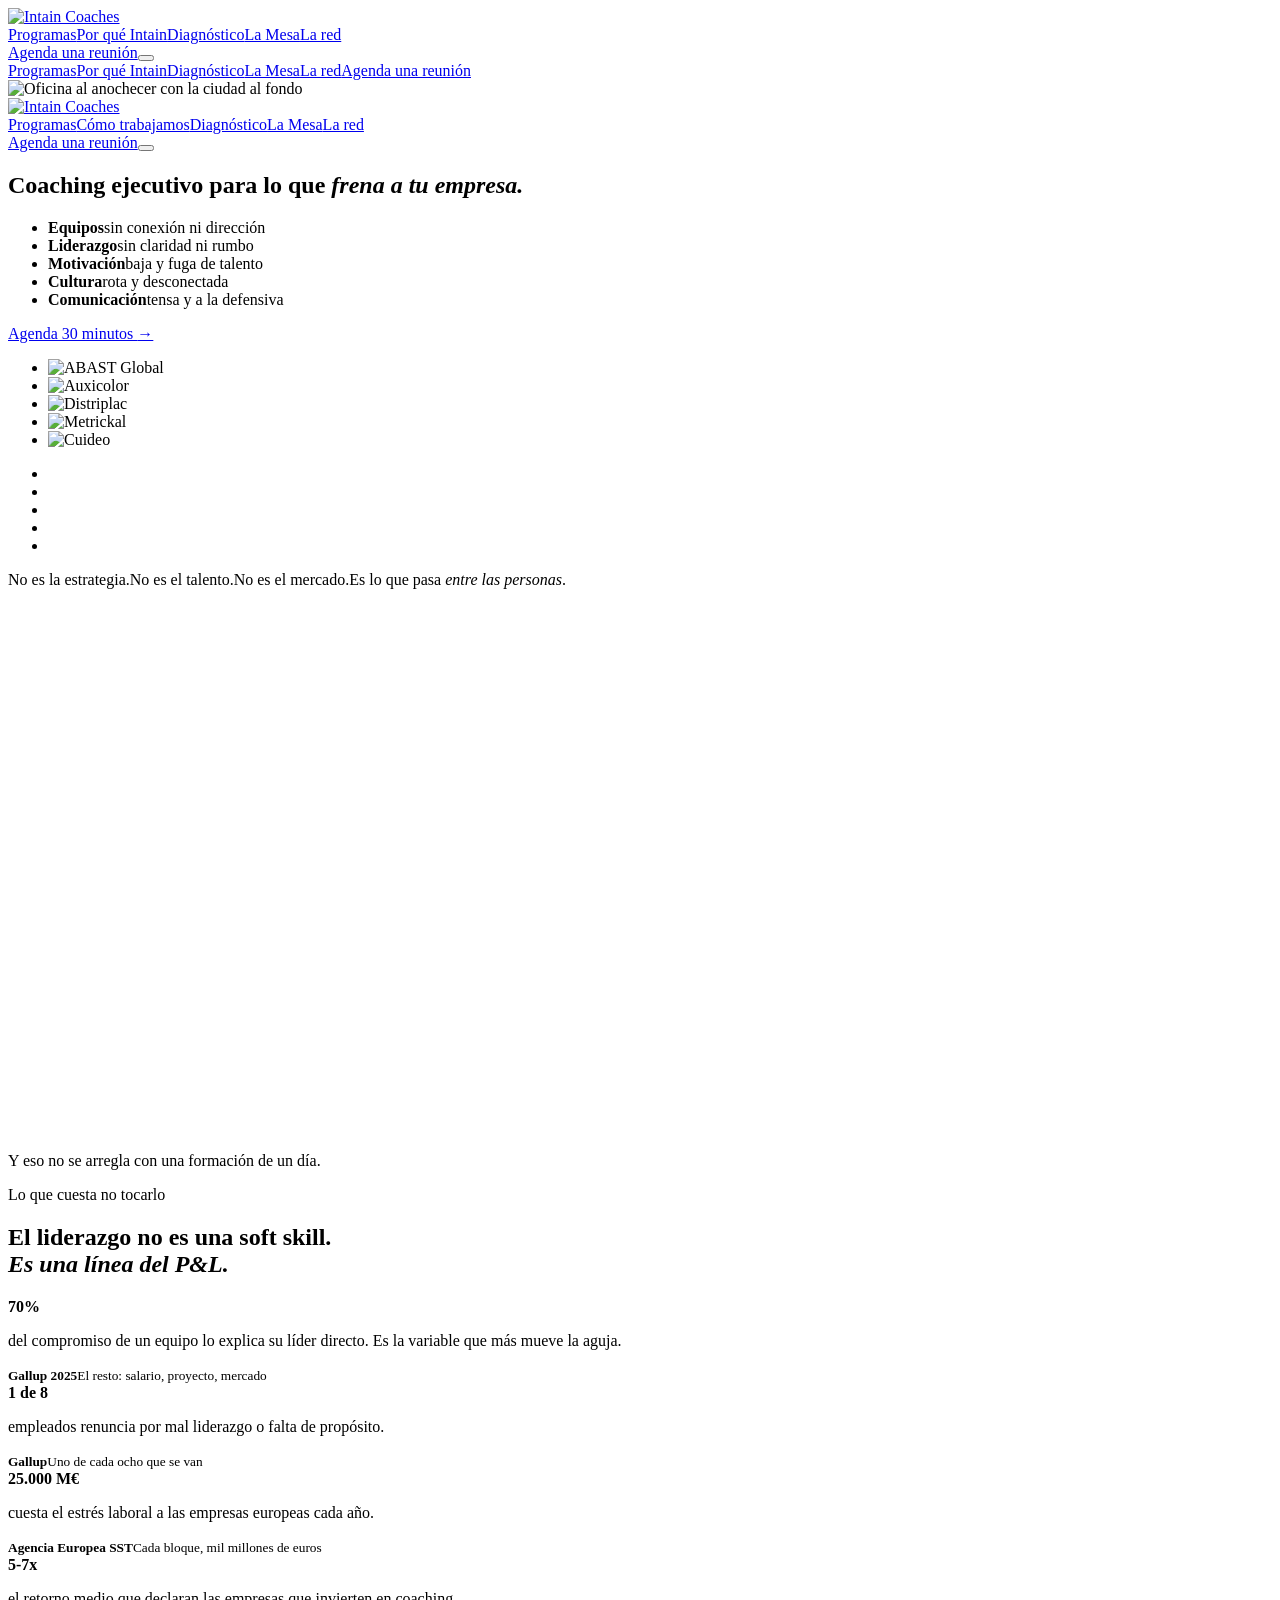
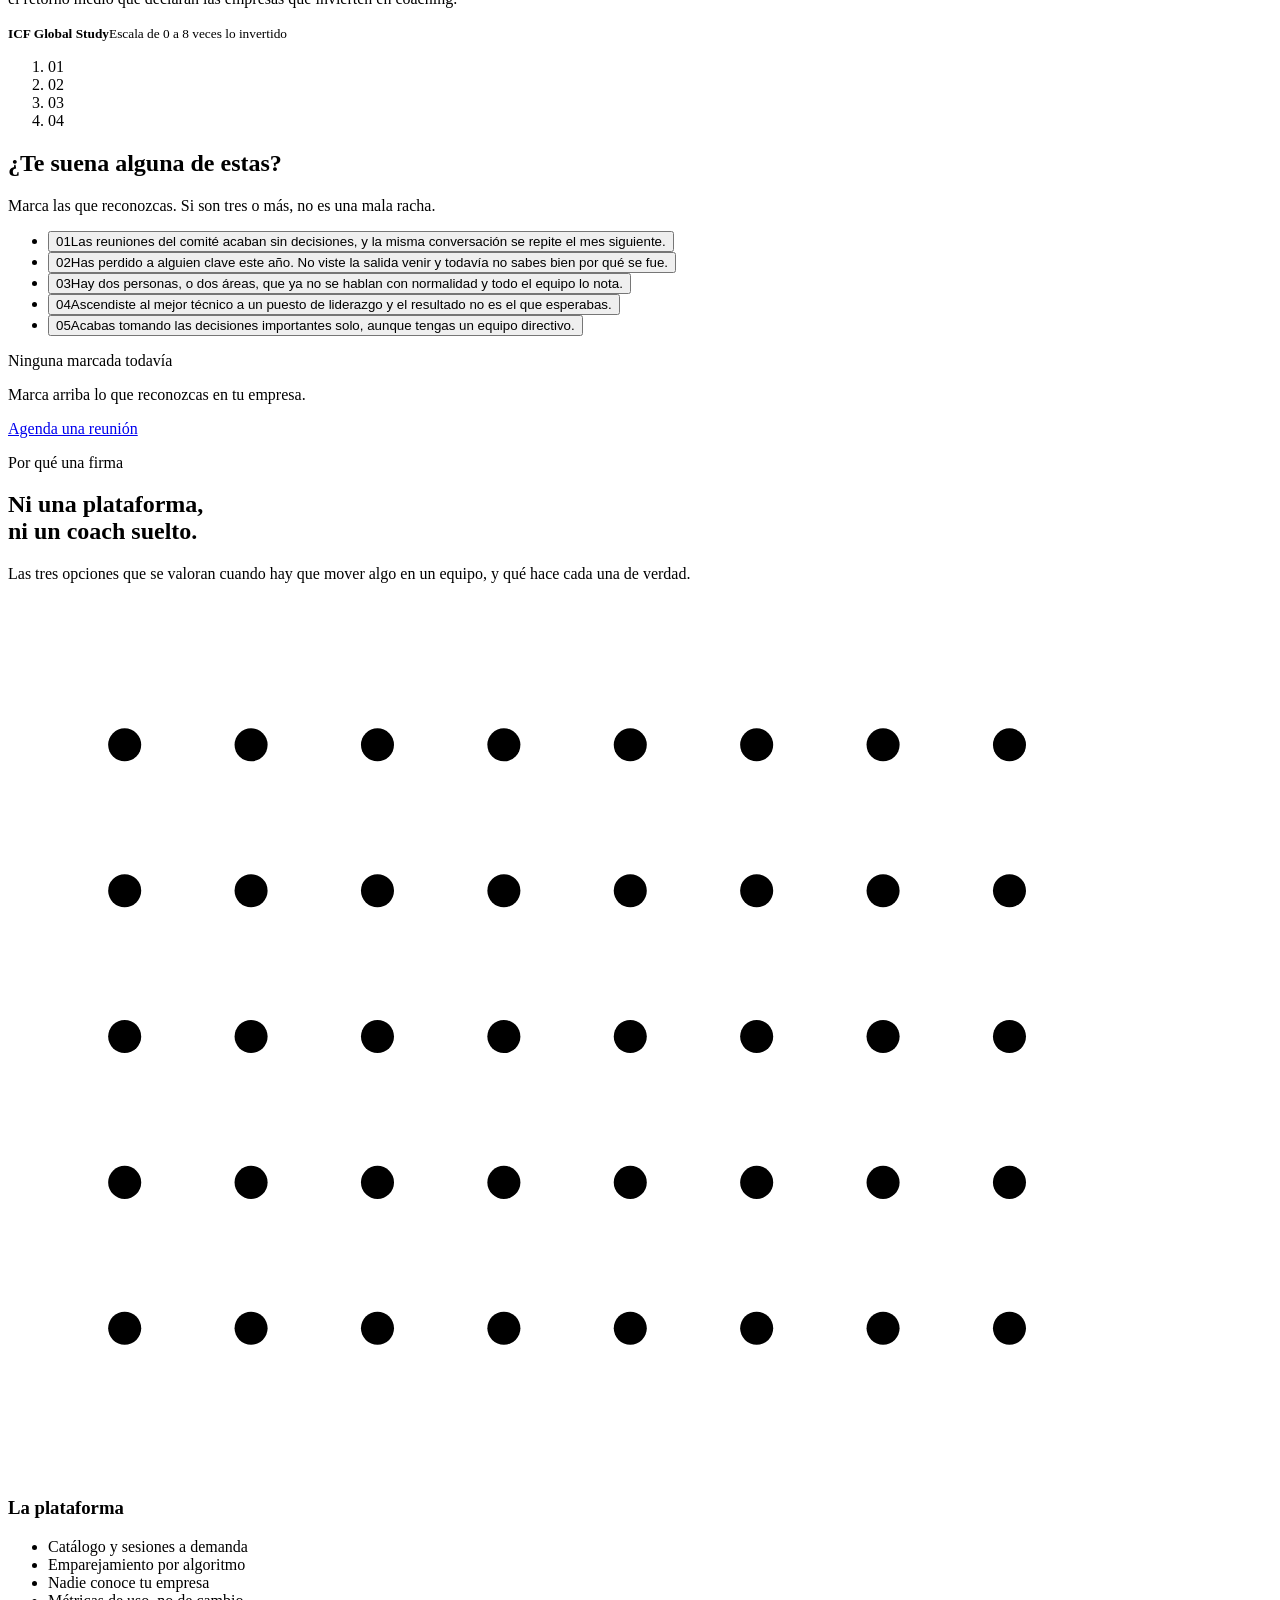
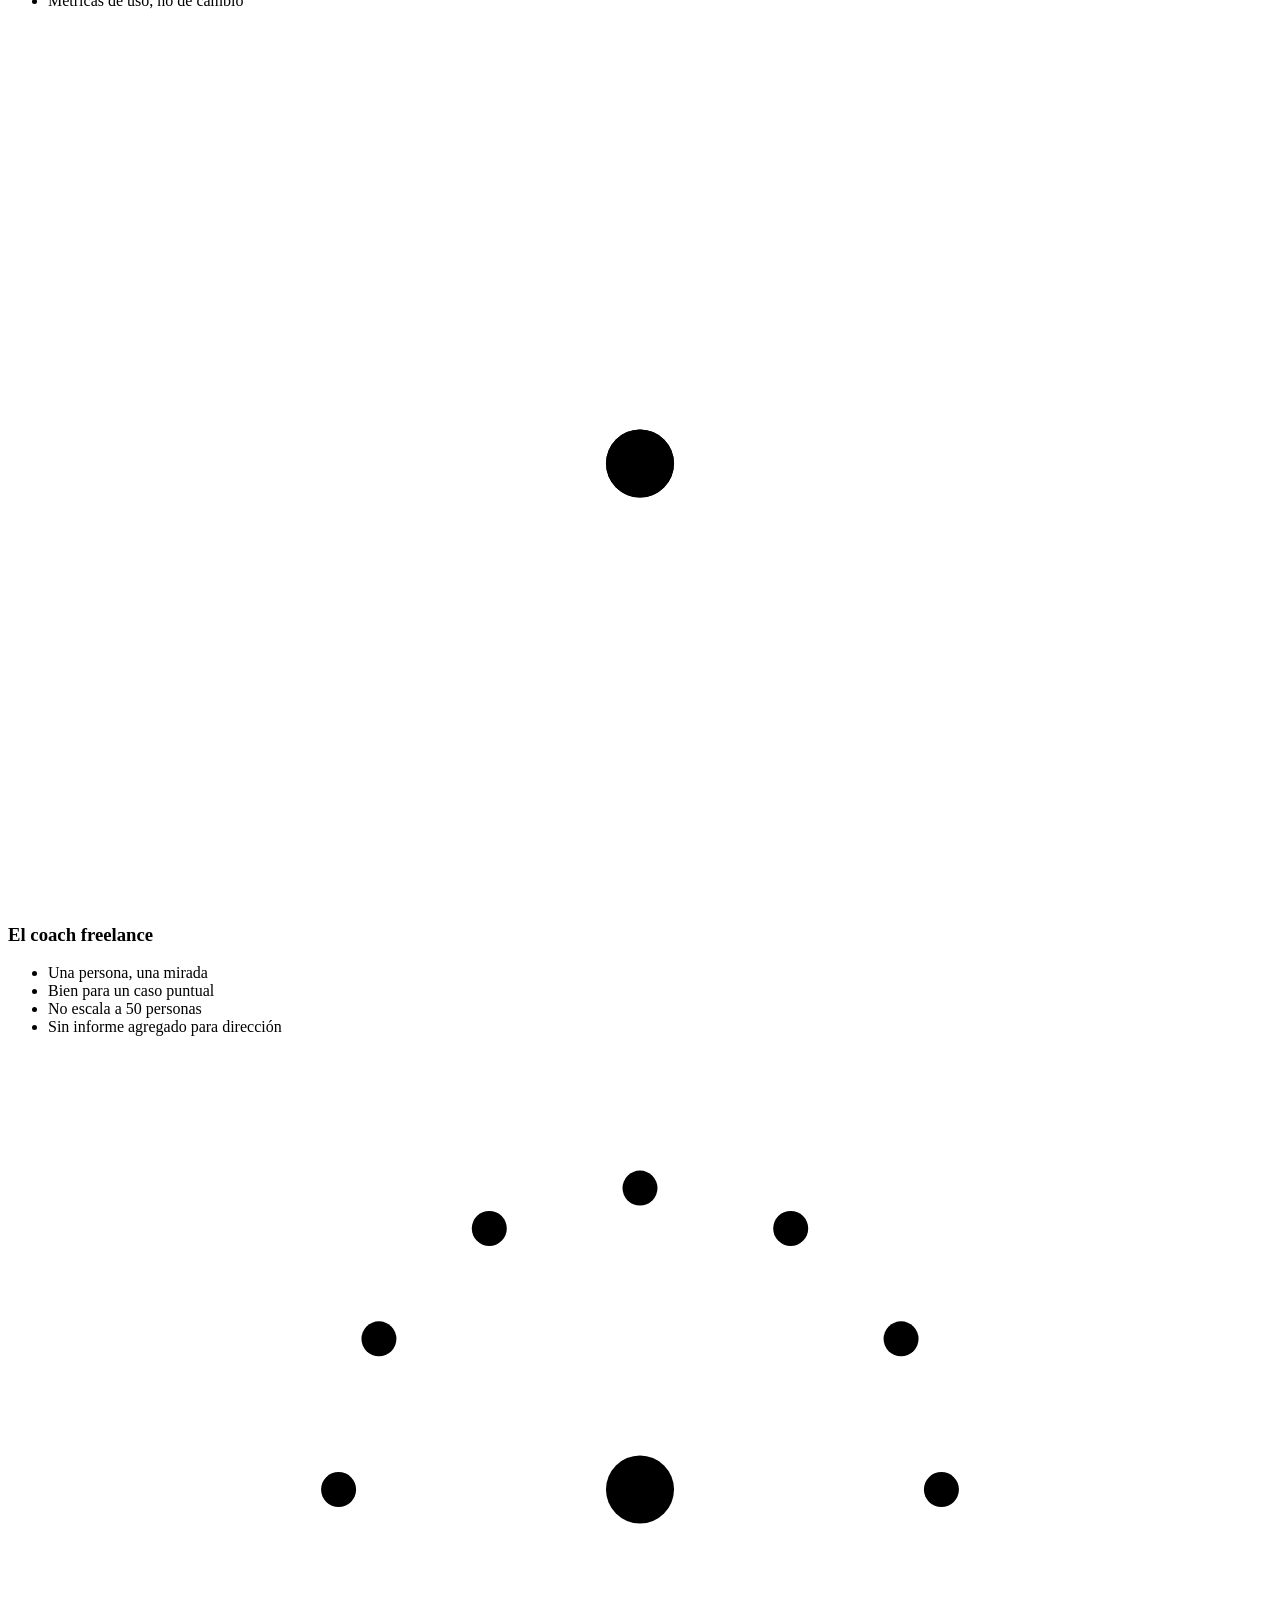
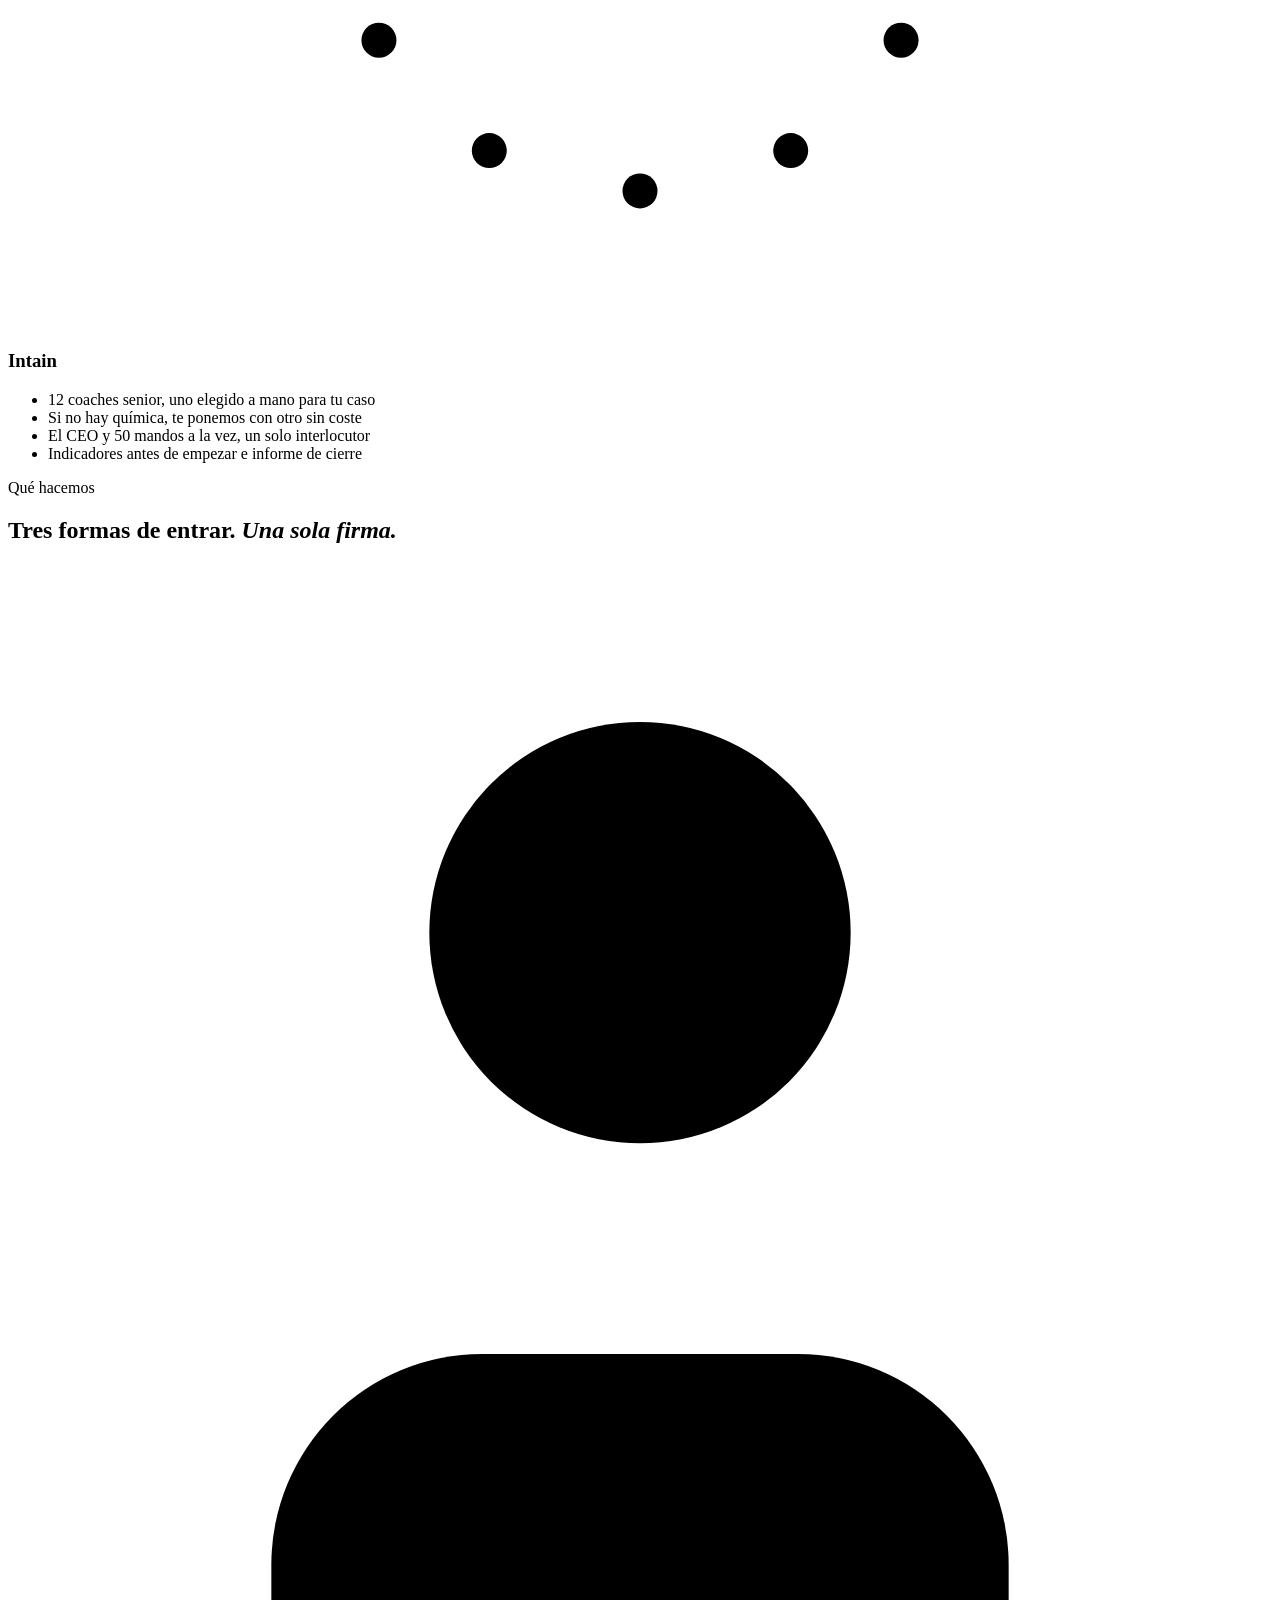
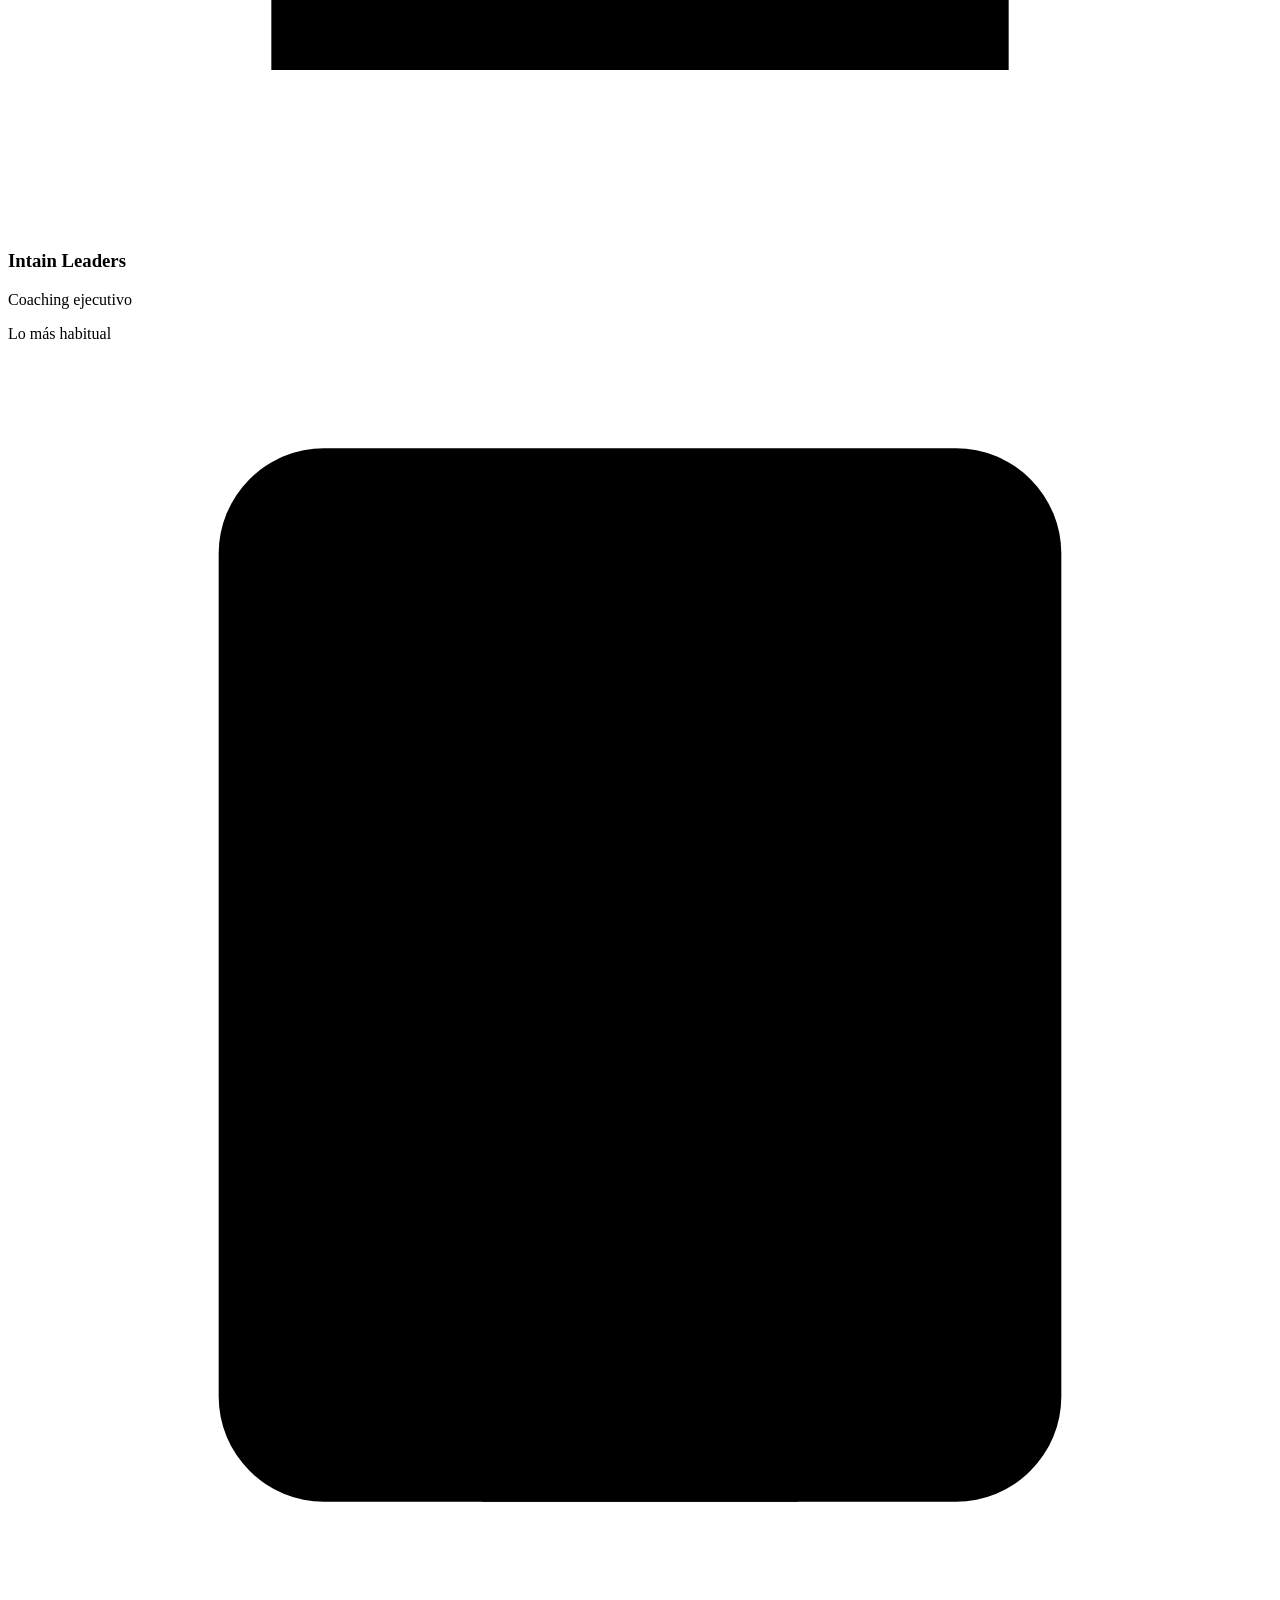
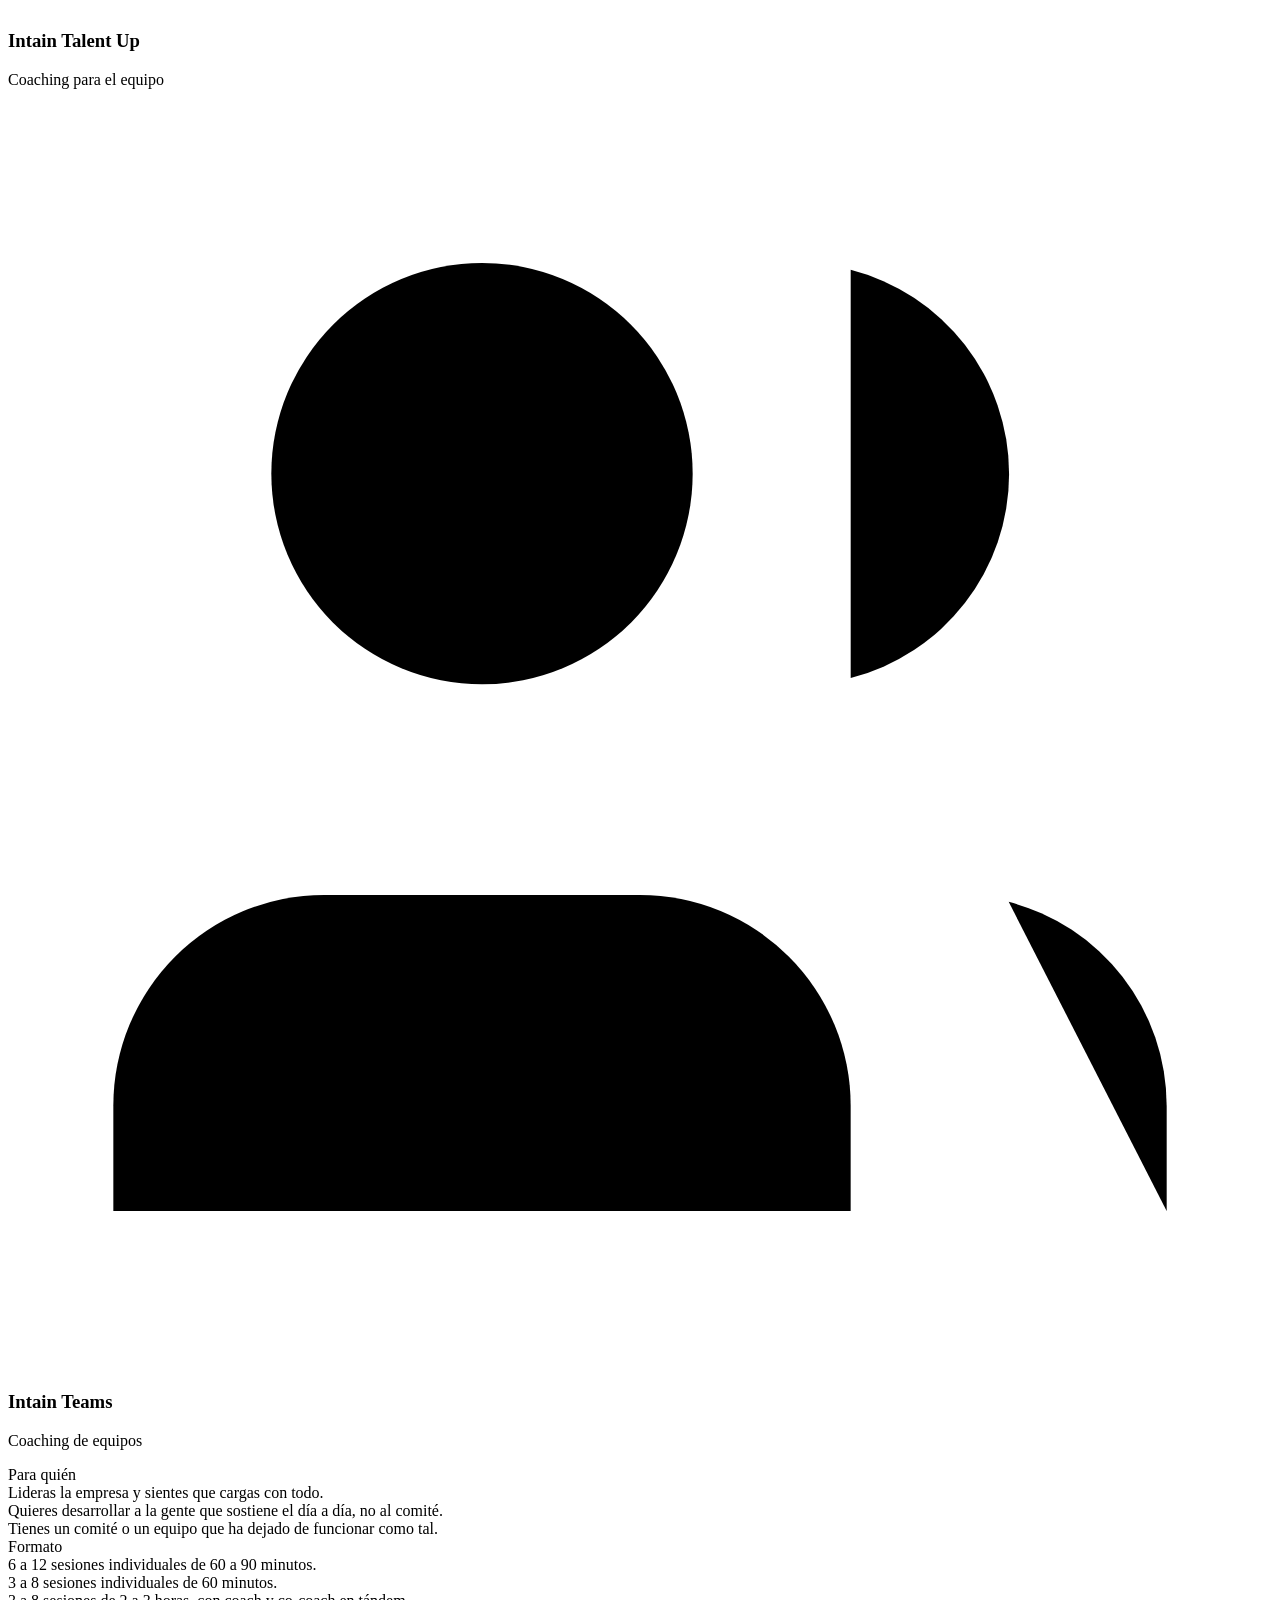
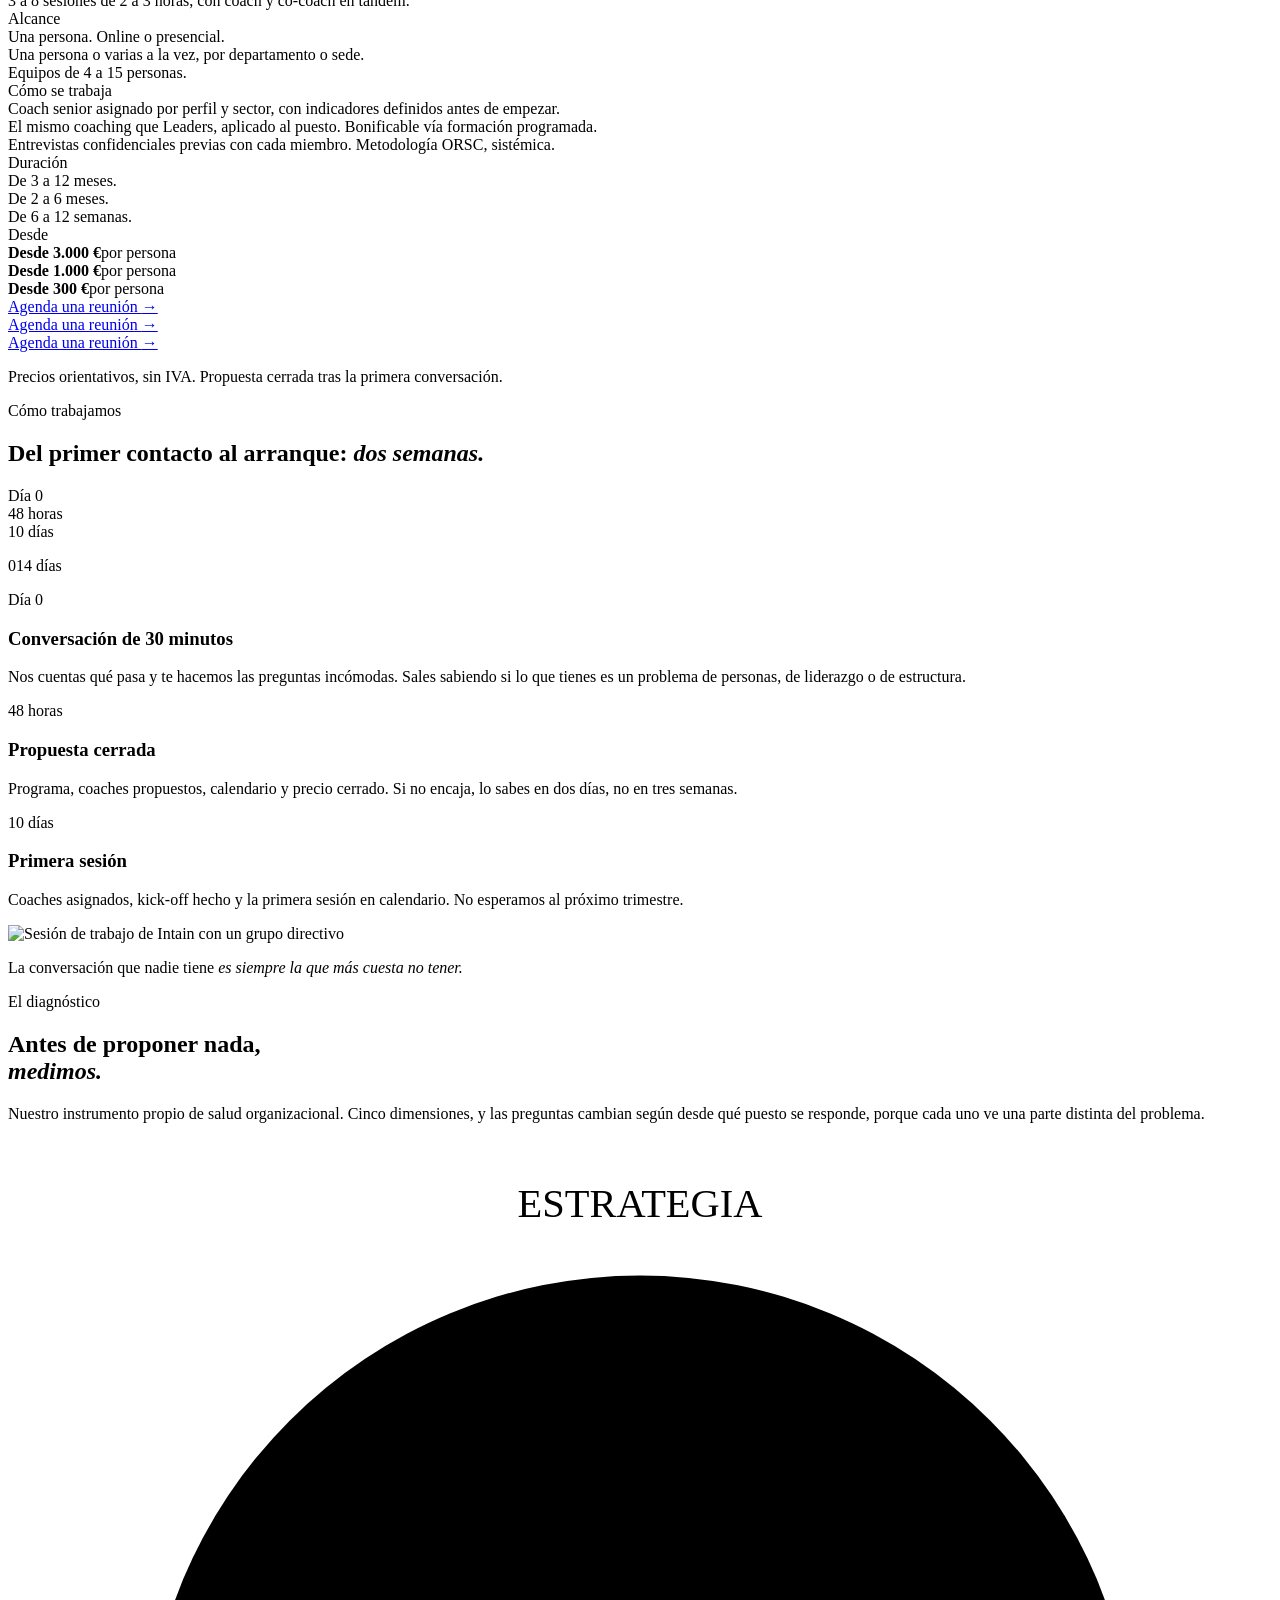
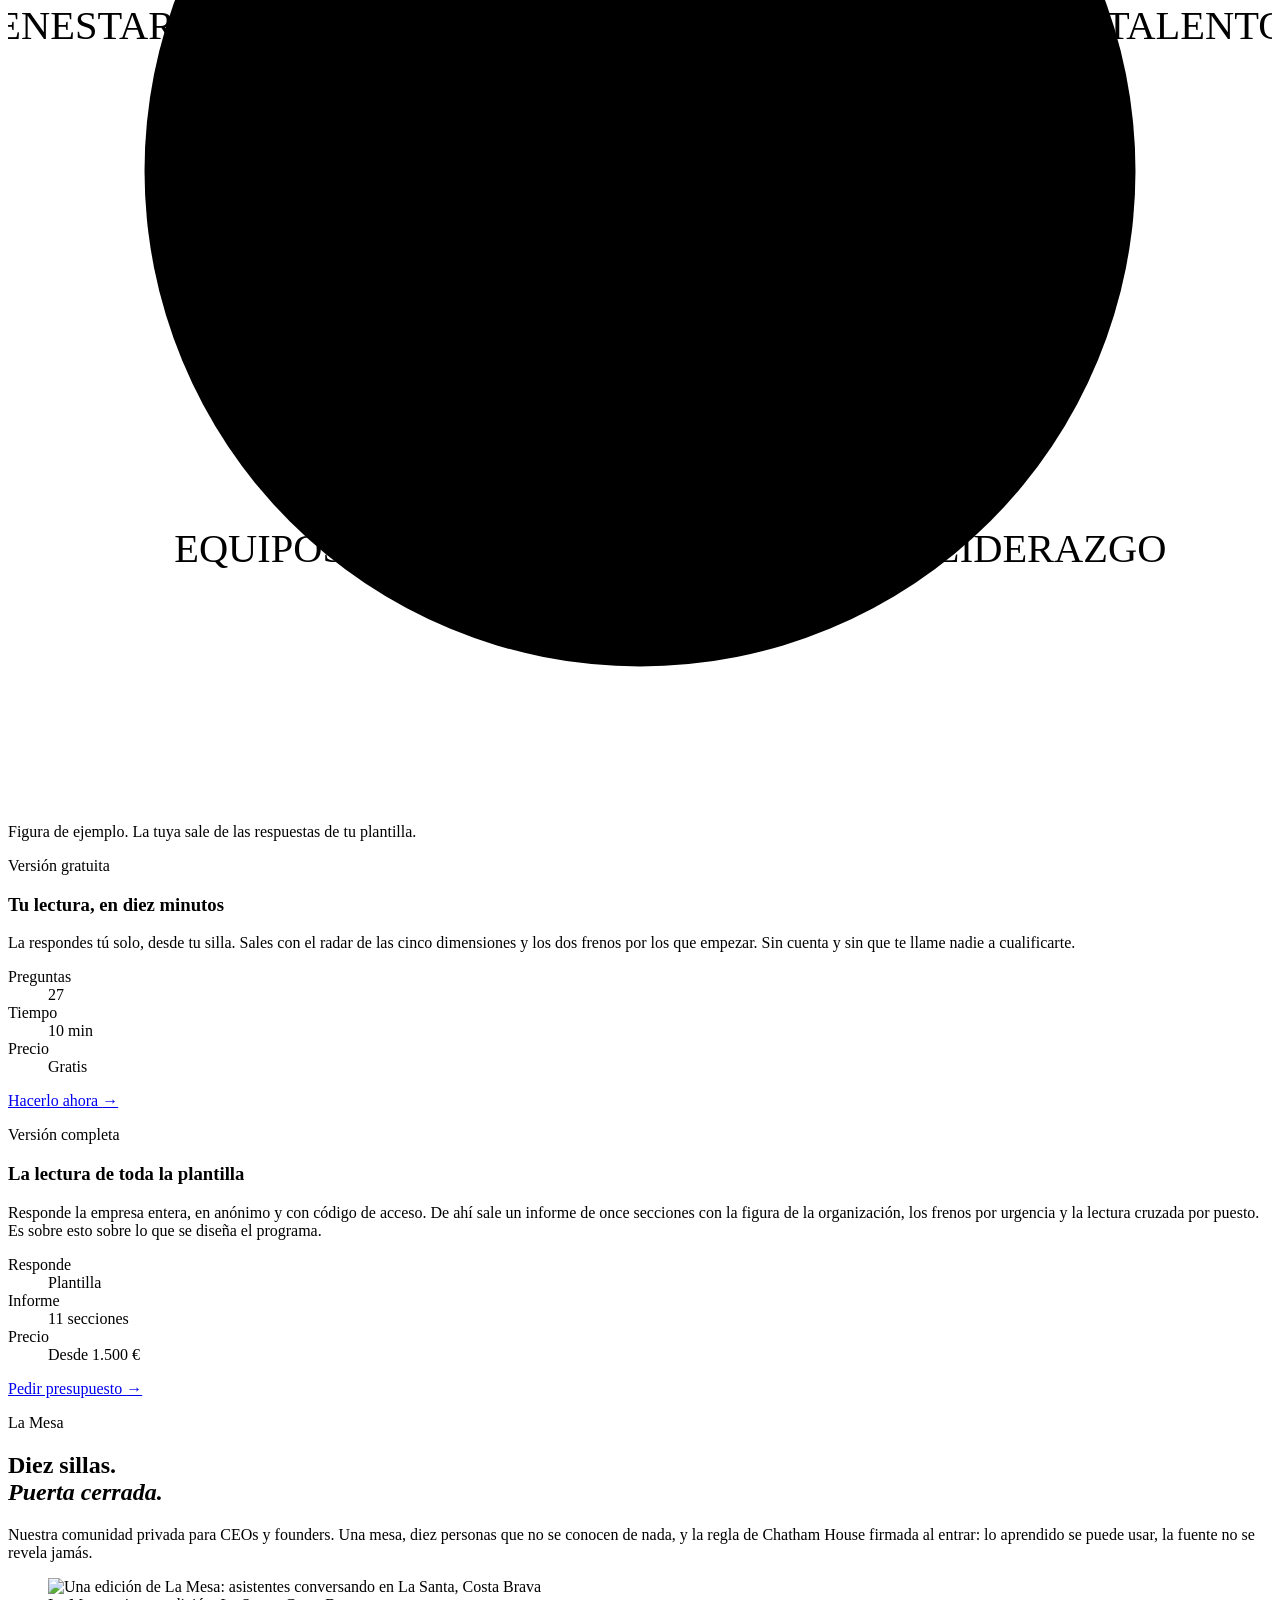
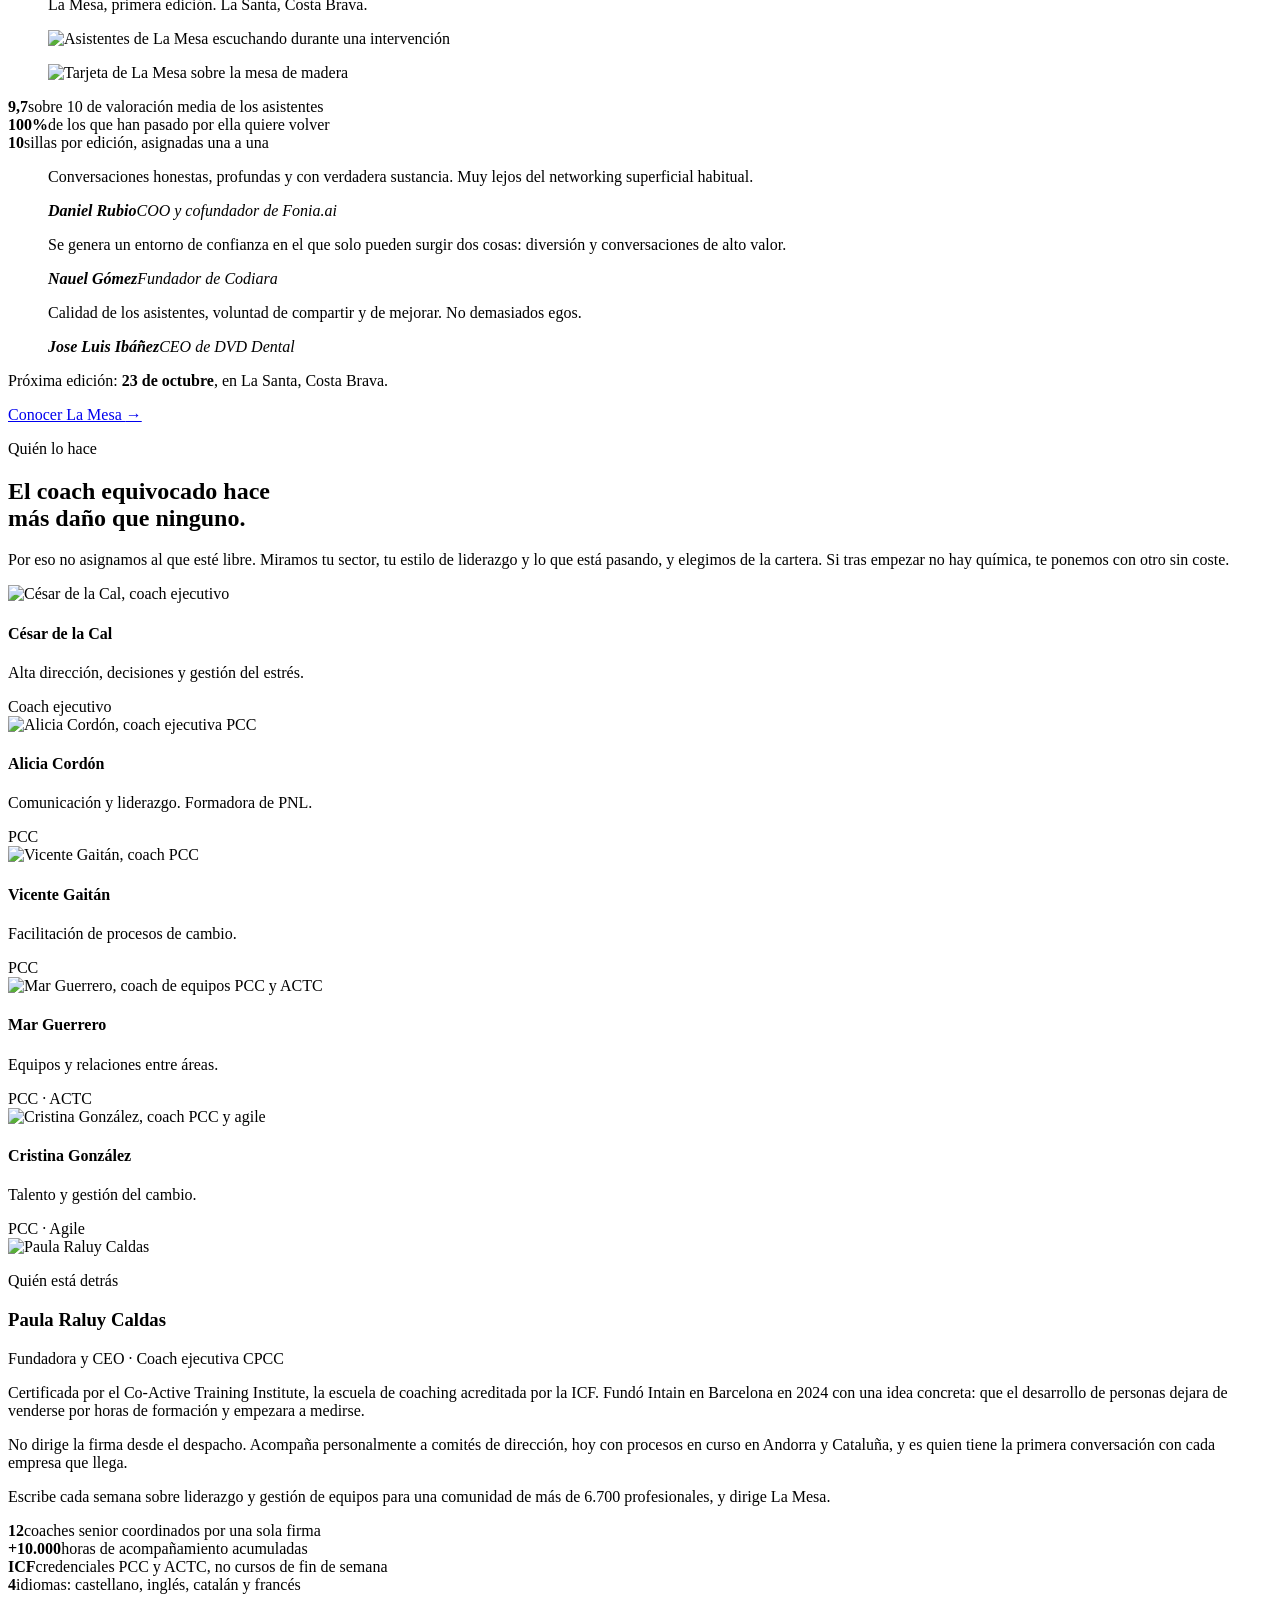
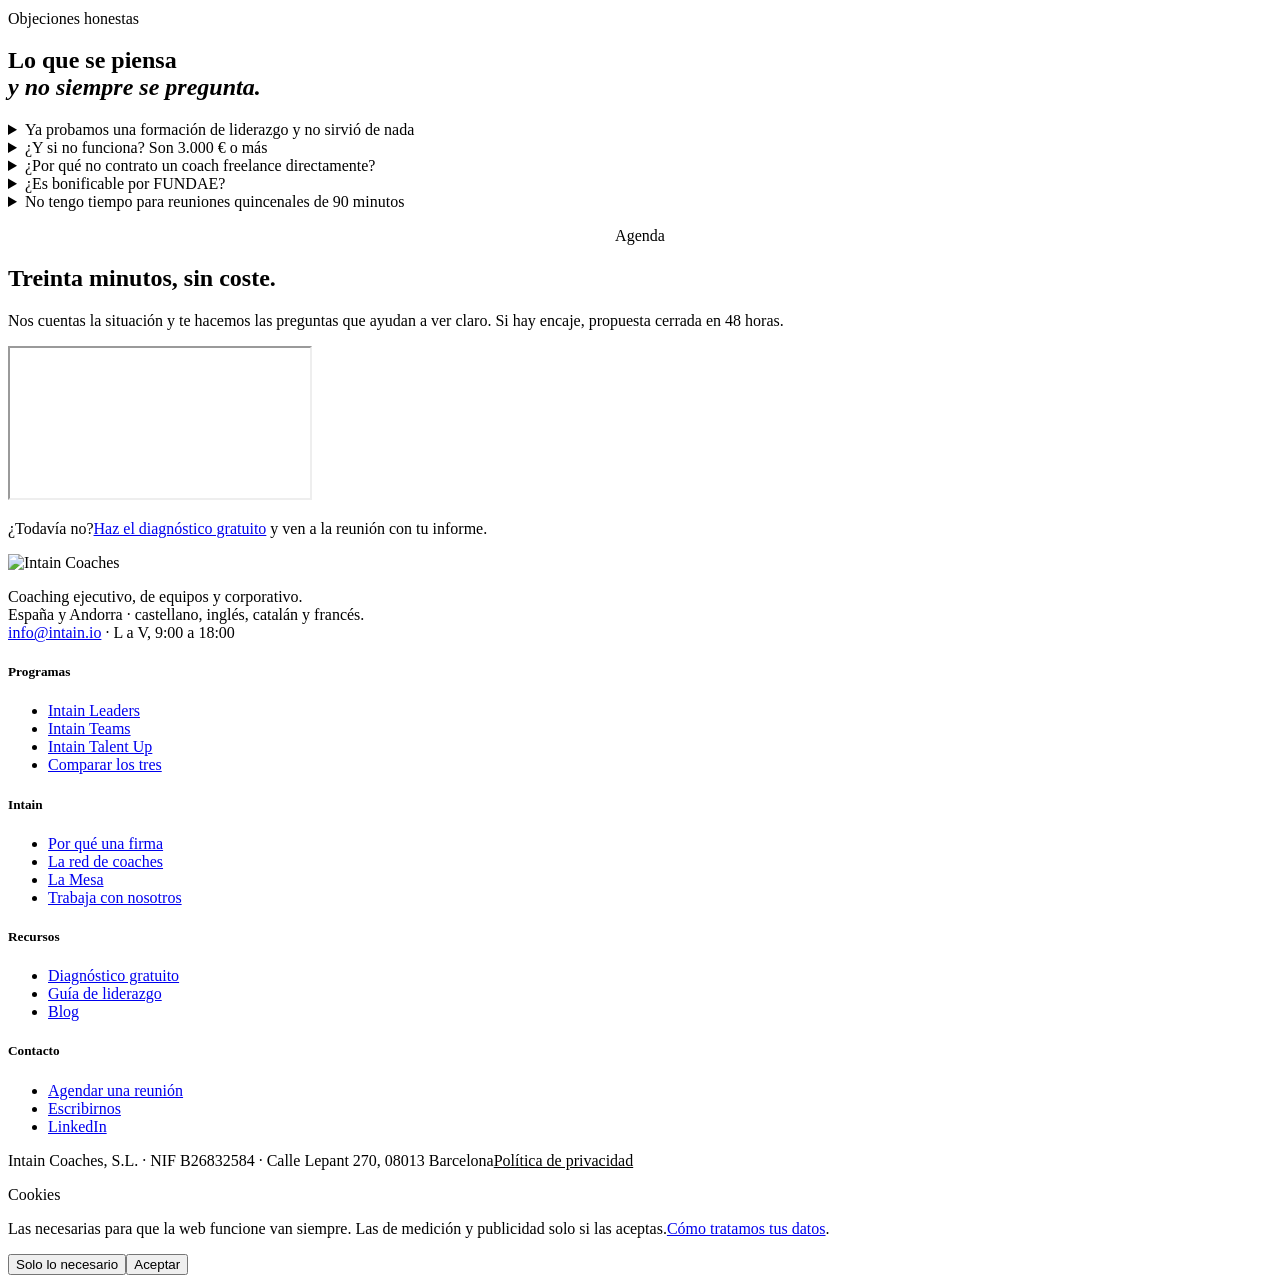
==== commit 3a0b28ef: "Talent Up bien contado, datos fiscales y pie en todas las paginas Talent Up no es un programa de for" ====
--- a/index.html
+++ b/index.html
@@ -1,6 +1,6 @@
 <!DOCTYPE html><html lang="es"><head><meta charset="utf-8"><meta name="viewport" content="width=device-width, initial-scale=1"><title>Coaching ejecutivo y de equipos para empresas | Intain Coaches</title><meta name="description" content="Firma española de coaching ejecutivo, de equipos y corporativo. Red senior certificada ICF, coach elegido a mano y medición antes y después. España y Andorra. Propuesta cerrada en 48 horas."><link rel="canonical" href="https://intain.io/"><meta name="robots" content="index, follow, max-snippet:-1, max-image-preview:large"><meta property="og:type" content="website"><meta property="og:locale" content="es_ES"><meta property="og:site_name" content="Intain Coaches"><meta property="og:url" content="https://intain.io/"><meta property="og:title" content="Coaching ejecutivo y de equipos para empresas | Intain Coaches"><meta property="og:description" content="Firma española de coaching ejecutivo, de equipos y corporativo. Red senior certificada ICF, coach elegido a mano y medición antes y después. España y Andorra. Propuesta cerrada en 48 horas."><meta property="og:image" content="https://intain.io/img/og-intain.jpg"><meta name="twitter:card" content="summary_large_image"><!-- una URL real por idioma, que es lo que GTranslate no daba --><link rel="alternate" hreflang="es" href="https://intain.io/"><link rel="alternate" hreflang="en" href="https://intain.io/en/"><link rel="alternate" hreflang="ca" href="https://intain.io/ca/"><link rel="alternate" hreflang="fr" href="https://intain.io/fr/"><link rel="alternate" hreflang="x-default" href="https://intain.io/"><!-- tipografias en tu servidor: cargan antes que pidiendolas a Google y
-       ademas evitan mandarle la IP del visitante a un tercero --><link rel="preload" as="font" type="font/woff2" crossorigin href="/intain-vista-previa/fuentes/jizBRFtNs2ka5fXjeivQ4LroWlx-6zUTjg.woff2"><link rel="stylesheet" href="/intain-vista-previa/fuentes/fuentes.css"><script type="application/ld+json">{"@context":"https://schema.org","@graph":[{"@type":["ProfessionalService","Organization"],"@id":"https://intain.io/#organizacion","name":"Intain Coaches","url":"https://intain.io/","email":"info@intain.io","description":"Firma española de coaching ejecutivo, de equipos y corporativo. Red de coaches senior con credenciales ICF. Coach elegido a mano por sector y momento de negocio, indicadores definidos antes de empezar y propuesta cerrada en 48 horas.","areaServed":[{"@type":"Country","name":"España"},{"@type":"Country","name":"Andorra"}],"availableLanguage":["es","en","ca","fr"],"knowsAbout":["coaching ejecutivo","coaching de equipos","liderazgo","cultura organizacional","retención de talento","diagnóstico organizacional","Co-Active Coaching","ORSC","FUNDAE"],"sameAs":["https://www.linkedin.com/company/intain-coaches/"],"founder":{"@type":"Person","name":"Paula Raluy Caldas","jobTitle":"Fundadora y CEO"},"hasOfferCatalog":{"@type":"OfferCatalog","name":"Programas de coaching","itemListElement":[{"@type":"Offer","priceCurrency":"EUR","price":"3000","itemOffered":{"@type":"Service","name":"Intain Leaders","serviceType":"Coaching ejecutivo"}},{"@type":"Offer","priceCurrency":"EUR","price":"1000","itemOffered":{"@type":"Service","name":"Intain Talent Up","serviceType":"Programa corporativo de desarrollo"}},{"@type":"Offer","priceCurrency":"EUR","price":"300","itemOffered":{"@type":"Service","name":"Intain Teams","serviceType":"Coaching de equipos"}}]}},{"@type":"WebSite","@id":"https://intain.io/#web","url":"https://intain.io/","name":"Intain Coaches","inLanguage":"es-ES","publisher":{"@id":"https://intain.io/#organizacion"}}]}</script><!-- La medicion no arranca aqui. La lanza el consentimiento, y solo si
-       el visitante acepta. Ver componentes/Cookies.astro --><link rel="stylesheet" href="/intain-vista-previa/estilos/estilo.CVeSRfdc.css"></head><body><header class="hdr" id="hdr"><div class="hdr__in"><a class="hdr__logo" href="#inicio"><img src="/intain-vista-previa/img/intain-logo.svg" alt="Intain Coaches" loading="lazy" decoding="async"></a><nav class="hdr__nav" aria-label="Principal"><a href="#programas">Programas</a><a href="#firma">Por qué Intain</a><a href="#diagnostico">Diagnóstico</a><a href="#lamesa">La Mesa</a><a href="#red">La red</a></nav><a class="btn btn--oro hdr__cta" href="#agenda">Agenda una reunión</a><button class="hdr__burger" id="burger" aria-label="Menú" aria-expanded="false"><span></span><span></span><span></span></button></div></header><div class="menu" id="menu"><a href="#programas">Programas</a><a href="#firma">Por qué Intain</a><a href="#diagnostico">Diagnóstico</a><a href="#lamesa">La Mesa</a><a href="#red">La red</a><a class="btn btn--oro" href="#agenda">Agenda una reunión</a></div><main id="inicio"><!-- ============================================================== cabecera --><section class="cb"><div class="cb__foto"><img src="/intain-vista-previa/banco/planta.webp" alt="Oficina al anochecer con la ciudad al fondo" width="2400" height="1600" fetchpriority="high" decoding="async"><div class="cb__tono"></div></div><div class="cb__velo"></div><div class="cb__arr"><div class="env cb__arr-in"><a href="#inicio"><img class="cb__logo" src="/intain-vista-previa/img/intain-logo.svg" alt="Intain Coaches" width="160" height="54" loading="lazy" decoding="async"></a><nav class="cb__nav" aria-label="Principal"><a href="#programas">Programas</a><a href="#metodo">C&oacute;mo trabajamos</a><a href="#diagnostico">Diagn&oacute;stico</a><a href="#lamesa">La Mesa</a><a href="#red">La red</a></nav><a class="btn btn--oro cb__cta" href="#agenda">Agenda una reuni&oacute;n</a><button class="cab__burger" id="burger2" aria-label="Men&uacute;" aria-expanded="false"><span></span><span></span><span></span></button></div></div><div class="cb__cuerpo"><div class="env"><h1 class="cb__tit">Coaching ejecutivo para lo que <em>frena a tu empresa.</em></h1><ul class="cb__frenos"><li><b>Equipos</b><span>sin conexi&oacute;n ni direcci&oacute;n</span></li><li><b>Liderazgo</b><span>sin claridad ni rumbo</span></li><li><b>Motivaci&oacute;n</b><span>baja y fuga de talento</span></li><li><b>Cultura</b><span>rota y desconectada</span></li><li><b>Comunicaci&oacute;n</b><span>tensa y a la defensiva</span></li></ul><div class="cb__accion"><a class="btn btn--oro" href="#agenda">Agenda 30 minutos <span class="fl">&rarr;</span></a></div></div></div><div class="cb__banda" aria-label="Clientes de Intain"><div class="cb__via"><ul class="cb__tira"><li><img src="/intain-vista-previa/img/cliente-3.webp" alt="ABAST Global" loading="lazy" decoding="async"></li><li><img src="/intain-vista-previa/img/cliente-4.webp" alt="Auxicolor" loading="lazy" decoding="async"></li><li><img src="/intain-vista-previa/img/distriplac.webp" alt="Distriplac" loading="lazy" decoding="async"></li><li><img src="/intain-vista-previa/img/cliente-1.webp" alt="Metrickal" loading="lazy" decoding="async"></li><li><img src="/intain-vista-previa/img/cliente-2.webp" alt="Cuideo" loading="lazy" decoding="async"></li></ul><ul class="cb__tira" aria-hidden="true"><li><img src="/intain-vista-previa/img/cliente-3.webp" alt="" loading="lazy" decoding="async"></li><li><img src="/intain-vista-previa/img/cliente-4.webp" alt="" loading="lazy" decoding="async"></li><li><img src="/intain-vista-previa/img/distriplac.webp" alt="" loading="lazy" decoding="async"></li><li><img src="/intain-vista-previa/img/cliente-1.webp" alt="" loading="lazy" decoding="async"></li><li><img src="/intain-vista-previa/img/cliente-2.webp" alt="" loading="lazy" decoding="async"></li></ul></div></div></section><!-- ================================================================= tesis --><section class="tesis" id="tesis"><div class="tesis__pin" id="tesisPin"><div class="env tesis__rej"><p class="tesis__txt"><span class="tesis__l">No es la estrategia.</span><span class="tesis__l">No es el talento.</span><span class="tesis__l">No es el mercado.</span><span class="tesis__v" id="tesisV">Es lo que pasa <em>entre las personas</em>.</span></p><div class="tesis__ap"><svg class="tesis__fl" id="tesisFl" viewBox="0 0 470 196" fill="none" aria-hidden="true" focusable="false"><path class="tesis__fl-t" pathLength="1" d="M 6 104 C 72 44, 186 20, 292 54 C 376 81, 414 124, 420 172"></path><path class="tesis__fl-p" pathLength="1" d="M 397 147 L 421 177 L 445 145"></path></svg><p class="tesis__pie" id="tesisPie">Y eso no se arregla con una formación de un día.</p></div></div></div></section><!-- ================================================================ coste --><!-- Una cifra por pantalla: la seccion se queda fija y los cuatro datos se
+       ademas evitan mandarle la IP del visitante a un tercero --><link rel="preload" as="font" type="font/woff2" crossorigin href="/intain-vista-previa/fuentes/jizBRFtNs2ka5fXjeivQ4LroWlx-6zUTjg.woff2"><link rel="stylesheet" href="/intain-vista-previa/fuentes/fuentes.css"><script type="application/ld+json">{"@context":"https://schema.org","@graph":[{"@type":["ProfessionalService","Organization"],"@id":"https://intain.io/#organizacion","name":"Intain Coaches","url":"https://intain.io/","email":"info@intain.io","description":"Firma española de coaching ejecutivo, de equipos y corporativo. Red de coaches senior con credenciales ICF. Coach elegido a mano por sector y momento de negocio, indicadores definidos antes de empezar y propuesta cerrada en 48 horas.","areaServed":[{"@type":"Country","name":"España"},{"@type":"Country","name":"Andorra"}],"availableLanguage":["es","en","ca","fr"],"knowsAbout":["coaching ejecutivo","coaching de equipos","liderazgo","cultura organizacional","retención de talento","diagnóstico organizacional","Co-Active Coaching","ORSC","FUNDAE"],"sameAs":["https://www.linkedin.com/company/intain-coaches/"],"founder":{"@type":"Person","name":"Paula Raluy Caldas","jobTitle":"Fundadora y CEO"},"hasOfferCatalog":{"@type":"OfferCatalog","name":"Programas de coaching","itemListElement":[{"@type":"Offer","priceCurrency":"EUR","price":"3000","itemOffered":{"@type":"Service","name":"Intain Leaders","serviceType":"Coaching ejecutivo"}},{"@type":"Offer","priceCurrency":"EUR","price":"1000","itemOffered":{"@type":"Service","name":"Intain Talent Up","serviceType":"Coaching individual"}},{"@type":"Offer","priceCurrency":"EUR","price":"300","itemOffered":{"@type":"Service","name":"Intain Teams","serviceType":"Coaching de equipos"}}]}},{"@type":"WebSite","@id":"https://intain.io/#web","url":"https://intain.io/","name":"Intain Coaches","inLanguage":"es-ES","publisher":{"@id":"https://intain.io/#organizacion"}}]}</script><!-- La medicion no arranca aqui. La lanza el consentimiento, y solo si
+       el visitante acepta. Ver componentes/Cookies.astro --><link rel="stylesheet" href="/intain-vista-previa/estilos/estilo.CVeSRfdc.css"></head><body><header class="hdr" id="hdr"><div class="hdr__in"><a class="hdr__logo" href="#inicio"><img src="/intain-vista-previa/img/intain-logo.svg" alt="Intain Coaches" loading="lazy" decoding="async"></a><nav class="hdr__nav" aria-label="Principal"><a href="#programas">Programas</a><a href="#firma">Por qué Intain</a><a href="#diagnostico">Diagnóstico</a><a href="#lamesa">La Mesa</a><a href="#red">La red</a></nav><a class="btn btn--oro hdr__cta" href="#agenda">Agenda una reunión</a><button class="hdr__burger" id="burger" aria-label="Menú" aria-expanded="false"><span></span><span></span><span></span></button></div></header><div class="menu" id="menu"><a href="#programas">Programas</a><a href="#firma">Por qué Intain</a><a href="#diagnostico">Diagnóstico</a><a href="#lamesa">La Mesa</a><a href="#red">La red</a><a class="btn btn--oro" href="#agenda">Agenda una reunión</a></div><main id="inicio"><!-- ============================================================== cabecera --><section class="cb"><div class="cb__foto"><img src="/intain-vista-previa/banco/planta.webp" alt="Oficina al anochecer con la ciudad al fondo" width="2400" height="1600" fetchpriority="high" decoding="async"><div class="cb__tono"></div></div><div class="cb__velo"></div><div class="cb__arr"><div class="env cb__arr-in"><a href="#inicio"><img class="cb__logo" src="/intain-vista-previa/img/intain-logo.svg" alt="Intain Coaches" width="160" height="54" decoding="async"></a><nav class="cb__nav" aria-label="Principal"><a href="#programas">Programas</a><a href="#metodo">C&oacute;mo trabajamos</a><a href="#diagnostico">Diagn&oacute;stico</a><a href="#lamesa">La Mesa</a><a href="#red">La red</a></nav><a class="btn btn--oro cb__cta" href="#agenda">Agenda una reuni&oacute;n</a><button class="cab__burger" id="burger2" aria-label="Men&uacute;" aria-expanded="false"><span></span><span></span><span></span></button></div></div><div class="cb__cuerpo"><div class="env"><h1 class="cb__tit">Coaching ejecutivo para lo que <em>frena a tu empresa.</em></h1><ul class="cb__frenos"><li><b>Equipos</b><span>sin conexi&oacute;n ni direcci&oacute;n</span></li><li><b>Liderazgo</b><span>sin claridad ni rumbo</span></li><li><b>Motivaci&oacute;n</b><span>baja y fuga de talento</span></li><li><b>Cultura</b><span>rota y desconectada</span></li><li><b>Comunicaci&oacute;n</b><span>tensa y a la defensiva</span></li></ul><div class="cb__accion"><a class="btn btn--oro" href="#agenda">Agenda 30 minutos <span class="fl">&rarr;</span></a></div></div></div><div class="cb__banda" aria-label="Clientes de Intain"><div class="cb__via"><ul class="cb__tira"><li><img src="/intain-vista-previa/img/cliente-3.webp" alt="ABAST Global" loading="lazy" decoding="async"></li><li><img src="/intain-vista-previa/img/cliente-4.webp" alt="Auxicolor" loading="lazy" decoding="async"></li><li><img src="/intain-vista-previa/img/distriplac.webp" alt="Distriplac" loading="lazy" decoding="async"></li><li><img src="/intain-vista-previa/img/cliente-1.webp" alt="Metrickal" loading="lazy" decoding="async"></li><li><img src="/intain-vista-previa/img/cliente-2.webp" alt="Cuideo" loading="lazy" decoding="async"></li></ul><ul class="cb__tira" aria-hidden="true"><li><img src="/intain-vista-previa/img/cliente-3.webp" alt="" loading="lazy" decoding="async"></li><li><img src="/intain-vista-previa/img/cliente-4.webp" alt="" loading="lazy" decoding="async"></li><li><img src="/intain-vista-previa/img/distriplac.webp" alt="" loading="lazy" decoding="async"></li><li><img src="/intain-vista-previa/img/cliente-1.webp" alt="" loading="lazy" decoding="async"></li><li><img src="/intain-vista-previa/img/cliente-2.webp" alt="" loading="lazy" decoding="async"></li></ul></div></div></section><!-- ================================================================= tesis --><section class="tesis" id="tesis"><div class="tesis__pin" id="tesisPin"><div class="env tesis__rej"><p class="tesis__txt"><span class="tesis__l">No es la estrategia.</span><span class="tesis__l">No es el talento.</span><span class="tesis__l">No es el mercado.</span><span class="tesis__v" id="tesisV">Es lo que pasa <em>entre las personas</em>.</span></p><div class="tesis__ap"><svg class="tesis__fl" id="tesisFl" viewBox="0 0 470 196" fill="none" aria-hidden="true" focusable="false"><path class="tesis__fl-t" pathLength="1" d="M 6 104 C 72 44, 186 20, 292 54 C 376 81, 414 124, 420 172"></path><path class="tesis__fl-p" pathLength="1" d="M 397 147 L 421 177 L 445 145"></path></svg><p class="tesis__pie" id="tesisPie">Y eso no se arregla con una formación de un día.</p></div></div></div></section><!-- ================================================================ coste --><!-- Una cifra por pantalla: la seccion se queda fija y los cuatro datos se
      relevan al bajar. Cada uno lleva su grafico, porque una barra solo sirve
      para un porcentaje. --><section class="sec coste2" id="coste"><div class="luz luz--dcha"></div><div class="coste2__pin" id="costePin"><div class="env"><p class="rot rev">Lo que cuesta no tocarlo</p><h2 class="t2 rev">El liderazgo no es una soft skill.<br><em>Es una línea del P&amp;L.</em></h2><div class="coste2__esc" id="costeEsc"><article class="coste2__uno esta"><b class="coste2__cif">70%</b><p class="coste2__des">del compromiso de un equipo lo explica su líder directo. Es la variable que más mueve la aguja.</p><div class="coste2__vis"><div class="pista"><div class="barra"><i style="--w:70%"></i></div></div><small><b>Gallup 2025</b>El resto: salario, proyecto, mercado</small></div></article><article class="coste2__uno"><b class="coste2__cif">1 de 8</b><p class="coste2__des">empleados renuncia por mal liderazgo o falta de propósito.</p><div class="coste2__vis"><div class="pista"><div class="ocho"><i></i><i></i><i class="on"></i><i></i><i></i><i></i><i></i><i></i></div></div><small><b>Gallup</b>Uno de cada ocho que se van</small></div></article><article class="coste2__uno"><b class="coste2__cif">25.000 M€</b><p class="coste2__des">cuesta el estrés laboral a las empresas europeas cada año.</p><div class="coste2__vis"><div class="pista"><div class="malla25"><i></i><i></i><i></i><i></i><i></i><i></i><i></i><i></i><i></i><i></i><i></i><i></i><i></i><i></i><i></i><i></i><i></i><i></i><i></i><i></i><i></i><i></i><i></i><i></i><i></i></div></div><small><b>Agencia Europea SST</b>Cada bloque, mil millones de euros</small></div></article><article class="coste2__uno"><b class="coste2__cif">5-7x</b><p class="coste2__des">el retorno medio que declaran las empresas que invierten en coaching.</p><div class="coste2__vis"><div class="pista"><div class="escala"><i style="left:62.5%;right:12.5%"></i><b style="left:12.5%"></b><b style="left:25%"></b><b style="left:37.5%"></b><b style="left:50%"></b><b style="left:62.5%"></b><b style="left:75%"></b><b style="left:87.5%"></b></div></div><small><b>ICF Global Study</b>Escala de 0 a 8 veces lo invertido</small></div></article></div><ol class="coste2__cont" id="costeCont"><li class="esta">01</li><li>02</li><li>03</li><li>04</li></ol></div></div></section><!-- ============================================================= te suena --><!-- La fila entera es el boton. El recuento deja de ser una frase y pasa a ser
      un medidor: cinco arcos, uno por senal. Es lo que vende Intain, medir, y
@@ -10,9 +10,9 @@
      (nadie destaca), el punto solo late una vez, y la red traza sus enlaces
      uno a uno. --><section class="sec cot" id="firma"><div class="luz luz--izda"></div><div class="env"><p class="rot rev">Por qué una firma</p><h2 class="t2 rev">Ni una plataforma,<br>ni un coach suelto.</h2><p class="entradilla rev">Las tres opciones que se valoran cuando hay que mover algo en un equipo, y qué hace cada una de verdad.</p><div class="cot__rej"><div class="cot__col"><div class="cot__dib"><svg class="dib dib--malla" viewBox="0 0 260 180" aria-hidden="true"><g><circle cx="24" cy="30" r="3.4"></circle><circle cx="50" cy="30" r="3.4"></circle><circle cx="76" cy="30" r="3.4"></circle><circle cx="102" cy="30" r="3.4"></circle><circle cx="128" cy="30" r="3.4"></circle><circle cx="154" cy="30" r="3.4"></circle><circle cx="180" cy="30" r="3.4"></circle><circle cx="206" cy="30" r="3.4"></circle><circle cx="24" cy="60" r="3.4"></circle><circle cx="50" cy="60" r="3.4"></circle><circle cx="76" cy="60" r="3.4"></circle><circle cx="102" cy="60" r="3.4"></circle><circle cx="128" cy="60" r="3.4"></circle><circle cx="154" cy="60" r="3.4"></circle><circle cx="180" cy="60" r="3.4"></circle><circle cx="206" cy="60" r="3.4"></circle><circle cx="24" cy="90" r="3.4"></circle><circle cx="50" cy="90" r="3.4"></circle><circle cx="76" cy="90" r="3.4"></circle><circle cx="102" cy="90" r="3.4"></circle><circle cx="128" cy="90" r="3.4"></circle><circle cx="154" cy="90" r="3.4"></circle><circle cx="180" cy="90" r="3.4"></circle><circle cx="206" cy="90" r="3.4"></circle><circle cx="24" cy="120" r="3.4"></circle><circle cx="50" cy="120" r="3.4"></circle><circle cx="76" cy="120" r="3.4"></circle><circle cx="102" cy="120" r="3.4"></circle><circle cx="128" cy="120" r="3.4"></circle><circle cx="154" cy="120" r="3.4"></circle><circle cx="180" cy="120" r="3.4"></circle><circle cx="206" cy="120" r="3.4"></circle><circle cx="24" cy="150" r="3.4"></circle><circle cx="50" cy="150" r="3.4"></circle><circle cx="76" cy="150" r="3.4"></circle><circle cx="102" cy="150" r="3.4"></circle><circle cx="128" cy="150" r="3.4"></circle><circle cx="154" cy="150" r="3.4"></circle><circle cx="180" cy="150" r="3.4"></circle><circle cx="206" cy="150" r="3.4"></circle></g></svg></div><h3>La plataforma</h3><ul><li><i></i><span>Catálogo y sesiones a demanda</span></li><li><i></i><span>Emparejamiento por algoritmo</span></li><li><i></i><span>Nadie conoce tu empresa</span></li><li><i></i><span>Métricas de uso, no de cambio</span></li></ul></div><div class="cot__col"><div class="cot__dib"><svg class="dib dib--solo" viewBox="0 0 260 180" aria-hidden="true"><circle class="uno" cx="130" cy="90" r="7"></circle><circle class="halo" cx="130" cy="90" r="7"></circle></svg></div><h3>El coach freelance</h3><ul><li><i></i><span>Una persona, una mirada</span></li><li><i></i><span>Bien para un caso puntual</span></li><li><i></i><span>No escala a 50 personas</span></li><li><i></i><span>Sin informe agregado para dirección</span></li></ul></div><div class="cot__col cot__col--nos"><div class="cot__dib"><svg class="dib dib--red" viewBox="0 0 260 180" aria-hidden="true"><g class="hilos"><line x1="130" y1="90" x2="130.0" y2="28.0"></line><line x1="130" y1="90" x2="161.0" y2="36.3"></line><line x1="130" y1="90" x2="183.7" y2="59.0"></line><line x1="130" y1="90" x2="192.0" y2="90.0"></line><line x1="130" y1="90" x2="183.7" y2="121.0"></line><line x1="130" y1="90" x2="161.0" y2="143.7"></line><line x1="130" y1="90" x2="130.0" y2="152.0"></line><line x1="130" y1="90" x2="99.0" y2="143.7"></line><line x1="130" y1="90" x2="76.3" y2="121.0"></line><line x1="130" y1="90" x2="68.0" y2="90.0"></line><line x1="130" y1="90" x2="76.3" y2="59.0"></line><line x1="130" y1="90" x2="99.0" y2="36.3"></line></g><g class="nodos"><circle cx="130.0" cy="28.0" r="3.6"></circle><circle cx="161.0" cy="36.3" r="3.6"></circle><circle cx="183.7" cy="59.0" r="3.6"></circle><circle cx="192.0" cy="90.0" r="3.6"></circle><circle cx="183.7" cy="121.0" r="3.6"></circle><circle cx="161.0" cy="143.7" r="3.6"></circle><circle cx="130.0" cy="152.0" r="3.6"></circle><circle cx="99.0" cy="143.7" r="3.6"></circle><circle cx="76.3" cy="121.0" r="3.6"></circle><circle cx="68.0" cy="90.0" r="3.6"></circle><circle cx="76.3" cy="59.0" r="3.6"></circle><circle cx="99.0" cy="36.3" r="3.6"></circle></g><circle class="centro" cx="130" cy="90" r="7"></circle></svg></div><h3>Intain</h3><ul><li><i></i><span>12 coaches senior, uno elegido a mano para tu caso</span></li><li><i></i><span>Si no hay química, te ponemos con otro sin coste</span></li><li><i></i><span>El CEO y 50 mandos a la vez, un solo interlocutor</span></li><li><i></i><span>Indicadores antes de empezar e informe de cierre</span></li></ul></div></div></div></section><!-- ============================================================= programas --><!-- Un bloque a sangre por programa, alternando claro y oscuro. El cambio de
      fondo hace de separador: ni filetes ni marcos. Los iconos son los mismos
-     que ya usa intain.io. La ficha tecnica va en tira de cuatro columnas. --><section class="sec cuadro" id="programas"><div class="env"><p class="rot rev">Qu&eacute; hacemos</p><h2 class="t2 rev">Tres formas de entrar. <em>Una sola firma.</em></h2><div class="cu" id="cuadro"><div class="cu__fila cu__fila--cab"><div class="cu__et"></div><div class="cu__c cu__cab" data-col="0"><svg class="cu__ic" viewBox="0 0 24 24" aria-hidden="true"><path d="M19 21v-2a4 4 0 0 0-4-4H9a4 4 0 0 0-4 4v2"></path><circle cx="12" cy="7" r="4"></circle></svg><h3 class="cu__t">Intain Leaders</h3><p class="cu__sub">Coaching ejecutivo</p></div><div class="cu__c cu__cab es-la" data-col="1"><span class="cu__habitual">Lo m&aacute;s habitual</span><svg class="cu__ic" viewBox="0 0 24 24" aria-hidden="true"><rect x="4" y="2" width="16" height="20" rx="2"></rect><path d="M9 22v-4h6v4"></path><path d="M9 6h.01M15 6h.01M9 10h.01M15 10h.01M9 14h.01M15 14h.01"></path></svg><h3 class="cu__t">Intain Talent Up</h3><p class="cu__sub">Programa corporativo</p></div><div class="cu__c cu__cab" data-col="2"><svg class="cu__ic" viewBox="0 0 24 24" aria-hidden="true"><path d="M16 21v-2a4 4 0 0 0-4-4H6a4 4 0 0 0-4 4v2"></path><circle cx="9" cy="7" r="4"></circle><path d="M22 21v-2a4 4 0 0 0-3-3.87"></path><path d="M16 3.13a4 4 0 0 1 0 7.75"></path></svg><h3 class="cu__t">Intain Teams</h3><p class="cu__sub">Coaching de equipos</p></div></div><div class="cu__fila"><div class="cu__et">Para qui&eacute;n</div><div class="cu__c" data-col="0">Lideras la empresa y sientes que cargas con todo.</div><div class="cu__c" data-col="1">Necesitas desarrollar a 10, 50 o 100 mandos intermedios a la vez.</div><div class="cu__c" data-col="2">Tienes un comit&eacute; o un equipo que ha dejado de funcionar como tal.</div></div><div class="cu__fila"><div class="cu__et">Formato</div><div class="cu__c" data-col="0">6 a 12 sesiones individuales de 60 a 90 minutos.</div><div class="cu__c" data-col="1">3 a 8 sesiones 1:1 por persona.</div><div class="cu__c" data-col="2">3 a 8 sesiones de 2 a 3 horas, con coach y co-coach en t&aacute;ndem.</div></div><div class="cu__fila"><div class="cu__et">Alcance</div><div class="cu__c" data-col="0">Una persona. Online o presencial.</div><div class="cu__c" data-col="1">De 10 a 100 participantes. Escalable por departamento o sede.</div><div class="cu__c" data-col="2">Equipos de 4 a 15 personas.</div></div><div class="cu__fila"><div class="cu__et">C&oacute;mo se trabaja</div><div class="cu__c" data-col="0">Coach senior asignado por perfil y sector, con indicadores definidos antes de empezar.</div><div class="cu__c" data-col="1">Formaci&oacute;n aplicada al puesto, bonificable v&iacute;a formaci&oacute;n programada, con informe agregado para direcci&oacute;n.</div><div class="cu__c" data-col="2">Entrevistas confidenciales previas con cada miembro. Metodolog&iacute;a ORSC, sist&eacute;mica.</div></div><div class="cu__fila"><div class="cu__et">Duraci&oacute;n</div><div class="cu__c" data-col="0">De 3 a 12 meses.</div><div class="cu__c" data-col="1">Seg&uacute;n tama&ntilde;o del grupo.</div><div class="cu__c" data-col="2">De 6 a 12 semanas.</div></div><div class="cu__fila cu__fila--precio"><div class="cu__et">Desde</div><div class="cu__c cu__precio" data-col="0"><b>Desde 3.000&nbsp;&euro;</b><span>por persona</span></div><div class="cu__c cu__precio" data-col="1"><b>Desde 1.000&nbsp;&euro;</b><span>por persona</span></div><div class="cu__c cu__precio" data-col="2"><b>Desde 300&nbsp;&euro;</b><span>por persona</span></div></div><div class="cu__fila cu__fila--cta"><div class="cu__et"></div><div class="cu__c" data-col="0"><a class="cu__cta" href="#agenda">Agenda una reuni&oacute;n <span>&rarr;</span></a></div><div class="cu__c" data-col="1"><a class="cu__cta" href="#agenda">Agenda una reuni&oacute;n <span>&rarr;</span></a></div><div class="cu__c" data-col="2"><a class="cu__cta" href="#agenda">Agenda una reuni&oacute;n <span>&rarr;</span></a></div></div></div><p class="cu__nota">Precios orientativos, sin IVA. Propuesta cerrada tras la primera conversaci&oacute;n.</p></div></section><!-- =============================================================== camino --><!-- Las barras miden lo que tardan de verdad sobre catorce dias. No son
+     que ya usa intain.io. La ficha tecnica va en tira de cuatro columnas. --><section class="sec cuadro" id="programas"><div class="env"><p class="rot rev">Qu&eacute; hacemos</p><h2 class="t2 rev">Tres formas de entrar. <em>Una sola firma.</em></h2><div class="cu" id="cuadro"><div class="cu__fila cu__fila--cab"><div class="cu__et"></div><div class="cu__c cu__cab" data-col="0"><svg class="cu__ic" viewBox="0 0 24 24" aria-hidden="true"><path d="M19 21v-2a4 4 0 0 0-4-4H9a4 4 0 0 0-4 4v2"></path><circle cx="12" cy="7" r="4"></circle></svg><h3 class="cu__t">Intain Leaders</h3><p class="cu__sub">Coaching ejecutivo</p></div><div class="cu__c cu__cab es-la" data-col="1"><span class="cu__habitual">Lo m&aacute;s habitual</span><svg class="cu__ic" viewBox="0 0 24 24" aria-hidden="true"><rect x="4" y="2" width="16" height="20" rx="2"></rect><path d="M9 22v-4h6v4"></path><path d="M9 6h.01M15 6h.01M9 10h.01M15 10h.01M9 14h.01M15 14h.01"></path></svg><h3 class="cu__t">Intain Talent Up</h3><p class="cu__sub">Coaching para el equipo</p></div><div class="cu__c cu__cab" data-col="2"><svg class="cu__ic" viewBox="0 0 24 24" aria-hidden="true"><path d="M16 21v-2a4 4 0 0 0-4-4H6a4 4 0 0 0-4 4v2"></path><circle cx="9" cy="7" r="4"></circle><path d="M22 21v-2a4 4 0 0 0-3-3.87"></path><path d="M16 3.13a4 4 0 0 1 0 7.75"></path></svg><h3 class="cu__t">Intain Teams</h3><p class="cu__sub">Coaching de equipos</p></div></div><div class="cu__fila"><div class="cu__et">Para qui&eacute;n</div><div class="cu__c" data-col="0">Lideras la empresa y sientes que cargas con todo.</div><div class="cu__c" data-col="1">Quieres desarrollar a la gente que sostiene el d&iacute;a a d&iacute;a, no al comit&eacute;.</div><div class="cu__c" data-col="2">Tienes un comit&eacute; o un equipo que ha dejado de funcionar como tal.</div></div><div class="cu__fila"><div class="cu__et">Formato</div><div class="cu__c" data-col="0">6 a 12 sesiones individuales de 60 a 90 minutos.</div><div class="cu__c" data-col="1">3 a 8 sesiones individuales de 60 minutos.</div><div class="cu__c" data-col="2">3 a 8 sesiones de 2 a 3 horas, con coach y co-coach en t&aacute;ndem.</div></div><div class="cu__fila"><div class="cu__et">Alcance</div><div class="cu__c" data-col="0">Una persona. Online o presencial.</div><div class="cu__c" data-col="1">Una persona o varias a la vez, por departamento o sede.</div><div class="cu__c" data-col="2">Equipos de 4 a 15 personas.</div></div><div class="cu__fila"><div class="cu__et">C&oacute;mo se trabaja</div><div class="cu__c" data-col="0">Coach senior asignado por perfil y sector, con indicadores definidos antes de empezar.</div><div class="cu__c" data-col="1">El mismo coaching que Leaders, aplicado al puesto. Bonificable v&iacute;a formaci&oacute;n programada.</div><div class="cu__c" data-col="2">Entrevistas confidenciales previas con cada miembro. Metodolog&iacute;a ORSC, sist&eacute;mica.</div></div><div class="cu__fila"><div class="cu__et">Duraci&oacute;n</div><div class="cu__c" data-col="0">De 3 a 12 meses.</div><div class="cu__c" data-col="1">De 2 a 6 meses.</div><div class="cu__c" data-col="2">De 6 a 12 semanas.</div></div><div class="cu__fila cu__fila--precio"><div class="cu__et">Desde</div><div class="cu__c cu__precio" data-col="0"><b>Desde 3.000&nbsp;&euro;</b><span>por persona</span></div><div class="cu__c cu__precio" data-col="1"><b>Desde 1.000&nbsp;&euro;</b><span>por persona</span></div><div class="cu__c cu__precio" data-col="2"><b>Desde 300&nbsp;&euro;</b><span>por persona</span></div></div><div class="cu__fila cu__fila--cta"><div class="cu__et"></div><div class="cu__c" data-col="0"><a class="cu__cta" href="#agenda">Agenda una reuni&oacute;n <span>&rarr;</span></a></div><div class="cu__c" data-col="1"><a class="cu__cta" href="#agenda">Agenda una reuni&oacute;n <span>&rarr;</span></a></div><div class="cu__c" data-col="2"><a class="cu__cta" href="#agenda">Agenda una reuni&oacute;n <span>&rarr;</span></a></div></div></div><p class="cu__nota">Precios orientativos, sin IVA. Propuesta cerrada tras la primera conversaci&oacute;n.</p></div></section><!-- =============================================================== camino --><!-- Las barras miden lo que tardan de verdad sobre catorce dias. No son
      decoracion: la de la propuesta es corta porque son 48 horas, y la de la
-     primera sesion llega a dos tercios porque son diez dias. --><section class="sec metodo" id="metodo"><div class="env"><p class="rot rev">C&oacute;mo trabajamos</p><h2 class="t2 rev">Del primer contacto al arranque: <em>dos semanas.</em></h2><div class="lin" id="linea"><div class="lin__via"><div class="lin__riel"><b></b></div><div class="lin__h" data-paso style="--pc:4.29%"><span class="lin__dia">D&iacute;a 0</span><i></i></div><div class="lin__h" data-paso style="--pc:14.29%"><span class="lin__dia">48 horas</span><i></i></div><div class="lin__h" data-paso style="--pc:71.43%"><span class="lin__dia">10 d&iacute;as</span><i></i></div></div><p class="lin__escala"><span>0</span><span>14 d&iacute;as</span></p><div class="lin__rej"><article class="lin__c" data-paso><span class="lin__tic"></span><span class="lin__dm">D&iacute;a 0</span><h3>Conversaci&oacute;n de 30 minutos</h3><p>Nos cuentas qu&eacute; pasa y te hacemos las preguntas inc&oacute;modas. Sales sabiendo si lo que tienes es un problema de personas, de liderazgo o de estructura.</p></article><article class="lin__c" data-paso><span class="lin__tic"></span><span class="lin__dm">48 horas</span><h3>Propuesta cerrada</h3><p>Programa, coaches propuestos, calendario y precio cerrado. Si no encaja, lo sabes en dos d&iacute;as, no en tres semanas.</p></article><article class="lin__c" data-paso><span class="lin__tic"></span><span class="lin__dm">10 d&iacute;as</span><h3>Primera sesi&oacute;n</h3><p>Coaches asignados, kick-off hecho y la primera sesi&oacute;n en calendario. No esperamos al pr&oacute;ximo trimestre.</p></article></div></div></div></section><!-- ================================================================ banda --><section class="banda"><img src="/intain-vista-previa/img/mesa-habla.webp" alt="Sesión de trabajo de Intain con un grupo directivo" data-px loading="lazy" decoding="async"><div class="banda__txt"><div class="env"><p>La conversación que nadie tiene <em>es siempre la que más cuesta no tener.</em></p></div></div></section><!-- =========================================================== diagnóstico --><section class="sec" id="diagnostico"><div class="luz luz--dcha"></div><div class="polvo"></div><div class="env"><p class="rot rev">El diagnóstico</p><h2 class="t2 rev">Antes de proponer nada,<br><em>medimos.</em></h2><p class="entradilla rev">Nuestro instrumento propio de salud organizacional. Cinco dimensiones, y las preguntas cambian según desde qué puesto se responde, porque cada uno ve una parte distinta del problema.</p><div class="diag__rej"><div class="radar-caja"><svg class="radar" viewBox="-40 -40 500 500" role="img" aria-label="Radar de las cinco dimensiones del diagnóstico organizacional de Intain"><circle class="radar__orla" cx="210" cy="210" r="196"></circle><polygon class="radar__anillo" points="210.0,55.0 357.4,162.1 301.1,335.4 118.9,335.4 62.6,162.1"></polygon><polygon class="radar__anillo" points="210.0,89.1 325.0,172.6 281.1,307.8 138.9,307.8 95.0,172.6"></polygon><polygon class="radar__anillo" points="210.0,123.2 292.6,183.2 261.0,280.2 159.0,280.2 127.4,183.2"></polygon><polygon class="radar__anillo" points="210.0,157.3 260.1,193.7 241.0,252.6 179.0,252.6 159.9,193.7"></polygon><line class="radar__eje" x1="210" y1="210" x2="210.0" y2="55.0"></line><line class="radar__eje" x1="210" y1="210" x2="357.4" y2="162.1"></line><line class="radar__eje" x1="210" y1="210" x2="301.1" y2="335.4"></line><line class="radar__eje" x1="210" y1="210" x2="118.9" y2="335.4"></line><line class="radar__eje" x1="210" y1="210" x2="62.6" y2="162.1"></line><polygon class="radar__forma" points="210.0,86.0 286.7,185.1 246.4,260.2 149.9,292.8 124.5,182.2"></polygon><circle class="radar__punto" cx="210.0" cy="86.0" r="4.5"></circle><circle class="radar__punto" cx="286.7" cy="185.1" r="4.5"></circle><circle class="radar__punto" cx="246.4" cy="260.2" r="4.5"></circle><circle class="radar__punto" cx="149.9" cy="292.8" r="4.5"></circle><circle class="radar__punto" cx="124.5" cy="182.2" r="4.5"></circle><text class="radar__etq radar__etq--ini" x="210.0" y="-9.0" text-anchor="middle">ESTRATEGIA</text><text class="radar__etq" x="393.9" y="157.8" text-anchor="start">TALENTO</text><text class="radar__etq" x="326.7" y="364.7" text-anchor="start">LIDERAZGO</text><text class="radar__etq" x="93.3" y="364.7" text-anchor="end">EQUIPOS</text><text class="radar__etq" x="26.1" y="157.8" text-anchor="end">BIENESTAR</text></svg><p class="diag__pie">Figura de ejemplo. La tuya sale de las respuestas de tu plantilla.</p></div><div class="diag" data-grupo><div class="diag__c rev"><p class="diag__etq">Versión gratuita</p><h3>Tu lectura, en diez minutos</h3><p>La respondes tú solo, desde tu silla. Sales con el radar de las cinco dimensiones y los dos frenos por los que empezar. Sin cuenta y sin que te llame nadie a cualificarte.</p><dl class="diag__dl"><div><dt>Preguntas</dt><dd>27</dd></div><div><dt>Tiempo</dt><dd>10 min</dd></div><div><dt>Precio</dt><dd>Gratis</dd></div></dl><a class="btn btn--linea" href="/intain-vista-previa/diagnostico/">Hacerlo ahora <span class="fl">&rarr;</span></a></div><div class="diag__c destacada rev"><p class="diag__etq">Versión completa</p><h3>La lectura de toda la plantilla</h3><p>Responde la empresa entera, en anónimo y con código de acceso. De ahí sale un informe de once secciones con la figura de la organización, los frenos por urgencia y la lectura cruzada por puesto. Es sobre esto sobre lo que se diseña el programa.</p><dl class="diag__dl"><div><dt>Responde</dt><dd>Plantilla</dd></div><div><dt>Informe</dt><dd>11 secciones</dd></div><div><dt>Precio</dt><dd>Según plantilla</dd></div></dl><a class="btn btn--oro" href="#agenda">Pedir presupuesto <span class="fl">&rarr;</span></a></div></div></div></div></section><!-- ================================================================ la mesa --><section class="sec sec--hondo mesa" id="lamesa"><div class="luz luz--baja"></div><div class="env"><div class="mesa__cab"><div><p class="rot rev">La Mesa</p><h2 class="t2 rev">Diez sillas.<br><em>Puerta cerrada.</em></h2></div><p class="entradilla rev" style="margin-top:0">Nuestra comunidad privada para CEOs y founders. Una mesa, diez personas que no se conocen de nada, y la regla de Chatham House firmada al entrar: lo aprendido se puede usar, la fuente no se revela jamás.</p></div><div class="mesa__fotos" data-grupo><figure class="f1 rev"><img src="/intain-vista-previa/img/mesa-pie.webp" alt="Una edición de La Mesa: asistentes conversando en La Santa, Costa Brava" loading="lazy" decoding="async"><figcaption>La Mesa, primera edición. La Santa, Costa Brava.</figcaption></figure><figure class="f2 rev"><img src="/intain-vista-previa/img/mesa-grupo.webp" alt="Asistentes de La Mesa escuchando durante una intervención" loading="lazy" decoding="async"></figure><figure class="f3 rev"><img src="/intain-vista-previa/img/mesa-sello.webp" alt="Tarjeta de La Mesa sobre la mesa de madera" loading="lazy" decoding="async"></figure></div><div class="mesa__cifras" data-grupo><div class="rev"><b><span data-contar="9.7" data-dec="1">9,7</span></b><span>sobre 10 de valoración media de los asistentes</span></div><div class="rev"><b><span data-contar="100">100</span>%</b><span>de los que han pasado por ella quiere volver</span></div><div class="rev"><b>10</b><span>sillas por edición, asignadas una a una</span></div></div><div class="citas" data-grupo><blockquote class="cta-q rev"><p>Conversaciones honestas, profundas y con verdadera sustancia. Muy lejos del networking superficial habitual.</p><cite><b>Daniel Rubio</b>COO y cofundador de Fonia.ai</cite></blockquote><blockquote class="cta-q rev"><p>Se genera un entorno de confianza en el que solo pueden surgir dos cosas: diversión y conversaciones de alto valor.</p><cite><b>Nauel Gómez</b>Fundador de Codiara</cite></blockquote><blockquote class="cta-q rev"><p>Calidad de los asistentes, voluntad de compartir y de mejorar. No demasiados egos.</p><cite><b>Jose Luis Ibáñez</b>CEO de DVD Dental</cite></blockquote></div><div class="mesa__pie rev"><p class="mesa__prox">Próxima edición: <b>23 de octubre</b>, en La Santa, Costa Brava.</p><a class="btn btn--linea" href="/intain-vista-previa/la-mesa/">Conocer La Mesa <span class="fl">&rarr;</span></a></div></div></section><!-- =================================================================== red --><section class="sec sec--claro" id="red"><div class="env"><p class="rot rev">Quién lo hace</p><h2 class="t2 rev">El coach equivocado hace<br>más daño que ninguno.</h2><p class="entradilla rev">Por eso no asignamos al que esté libre. Miramos tu sector, tu estilo de liderazgo y lo que está pasando, y elegimos de la cartera. Si tras empezar no hay química, te ponemos con otro sin coste.</p><div class="coaches" data-grupo><article class="coach rev"><div class="coach__foto"><img src="/intain-vista-previa/img/cesar.webp" alt="César de la Cal, coach ejecutivo" loading="lazy" decoding="async"></div><h4>César de la Cal</h4><p>Alta dirección, decisiones y gestión del estrés.</p><span class="cred">Coach ejecutivo</span></article><article class="coach rev"><div class="coach__foto"><img src="/intain-vista-previa/img/alicia.webp" alt="Alicia Cordón, coach ejecutiva PCC" loading="lazy" decoding="async"></div><h4>Alicia Cordón</h4><p>Comunicación y liderazgo. Formadora de PNL.</p><span class="cred">PCC</span></article><article class="coach rev"><div class="coach__foto"><img src="/intain-vista-previa/img/vicente.webp" alt="Vicente Gaitán, coach PCC" loading="lazy" decoding="async"></div><h4>Vicente Gaitán</h4><p>Facilitación de procesos de cambio.</p><span class="cred">PCC</span></article><article class="coach rev"><div class="coach__foto"><img src="/intain-vista-previa/img/mar.webp" alt="Mar Guerrero, coach de equipos PCC y ACTC" loading="lazy" decoding="async"></div><h4>Mar Guerrero</h4><p>Equipos y relaciones entre áreas.</p><span class="cred">PCC · ACTC</span></article><article class="coach rev"><div class="coach__foto"><img src="/intain-vista-previa/img/cristina.webp" alt="Cristina González, coach PCC y agile" loading="lazy" decoding="async"></div><h4>Cristina González</h4><p>Talento y gestión del cambio.</p><span class="cred">PCC · Agile</span></article></div><div class="paula rev"><div class="paula__foto"><img src="/intain-vista-previa/img/paula.webp" alt="Paula Raluy Caldas" loading="lazy" decoding="async"></div><div class="paula__txt"><p class="rot">Quién está detrás</p><h3>Paula Raluy Caldas</h3><p class="paula__rol">Fundadora y CEO · Coach ejecutiva CPCC</p><p>Certificada por el Co-Active Training Institute, la escuela de coaching acreditada por la ICF. Fundó Intain en Barcelona en 2024 con una idea concreta: que el desarrollo de personas dejara de venderse por horas de formación y empezara a medirse.</p><p>No dirige la firma desde el despacho. Acompaña personalmente a comités de dirección, hoy con procesos en curso en Andorra y Cataluña, y es quien tiene la primera conversación con cada empresa que llega.</p><p>Escribe cada semana sobre liderazgo y gestión de equipos para una comunidad de más de 6.700 profesionales, y dirige La Mesa.</p></div></div><div class="datos" data-grupo><div class="dato rev"><b><span data-contar="12">12</span></b><span>coaches senior coordinados por una sola firma</span></div><div class="dato rev"><b><span data-contar="10000" data-pre="+">+10.000</span></b><span>horas de acompañamiento acumuladas</span></div><div class="dato rev"><b>ICF</b><span>credenciales PCC y ACTC, no cursos de fin de semana</span></div><div class="dato rev"><b>4</b><span>idiomas: castellano, inglés, catalán y francés</span></div></div></div></section><!-- =========================================================== objeciones --><section class="sec" id="objeciones"><div class="luz luz--izda"></div><div class="env obj"><div><p class="rot rev">Objeciones honestas</p><h2 class="t2 rev">Lo que se piensa<br><em>y no siempre se pregunta.</em></h2></div><div class="obj__lista rev"><details><summary>Ya probamos una formación de liderazgo y no sirvió de nada</summary><p>Normal. La formación entrega conocimiento; el coaching cambia comportamientos. No enseñamos modelos de liderazgo: trabajamos lo que pasa cuando tu director de operaciones entra en una reunión y la gente se calla. Eso no se arregla con una clase.</p></details><details><summary>¿Y si no funciona? Son 3.000 € o más</summary><p>Definimos indicadores concretos antes de empezar y cada pocas sesiones revisamos si hay avance real. Si no lo hay, te lo decimos nosotros y ajustamos. No te vamos a facturar doce sesiones si en la cuarta ya está claro que no está funcionando.</p></details><details><summary>¿Por qué no contrato un coach freelance directamente?</summary><p>Puedes, y para un proceso puntual puede bastar. Un freelance te da su perspectiva; una firma te da doce coaches, capacidad de escalar a cincuenta personas, coordinación de proyectos cruzados y un informe de impacto. Si lo que quieres es mover cultura, necesitas una firma.</p></details><details><summary>¿Es bonificable por FUNDAE?</summary><p>Algunos programas, sobre todo Talent Up, están estructurados como formación aplicada al puesto. Si tu empresa gestiona formación programada, es habitual que se bonifique entre el 50 % y el 75 %. Nosotros facilitamos la documentación y te orientamos; la tramitación y el crédito disponible dependen de cada empresa.</p></details><details><summary>No tengo tiempo para reuniones quincenales de 90 minutos</summary><p>Si no tienes 90 minutos cada dos semanas para trabajar en cómo lideras, eso es precisamente la señal. Dicho esto, adaptamos formato y duración: las sesiones online de 60 minutos funcionan igual de bien.</p></details></div></div></section><!-- ================================================================ agenda --><section class="sec agenda" id="agenda"><div class="env"><div class="agenda__cab"><p class="rot rev" style="text-align:center">Agenda</p><h2 class="rev">Treinta minutos, sin coste.</h2><p class="agenda__sub rev">Nos cuentas la situación y te hacemos las preguntas que ayudan a ver claro. Si hay encaje, propuesta cerrada en 48 horas.</p></div><div class="cal rev"><iframe src="https://meetings-eu1.hubspot.com/paula-raluy/reuniones-paula?embed=true" title="Calendario de reuniones de Intain Coaches" loading="lazy"></iframe></div><p class="agenda__alt rev">¿Todavía no?<a href="/intain-vista-previa/diagnostico/">Haz el diagnóstico gratuito</a> y ven a la reunión con tu informe.</p></div></section></main><footer class="pie"><div class="env"><div class="pie__in"><div><div class="pie__logo"><img src="/intain-vista-previa/img/intain-logo.svg" alt="Intain Coaches" loading="lazy" decoding="async"></div><p class="pie__datos">Coaching ejecutivo, de equipos y corporativo.<br>España y Andorra · castellano, inglés, catalán y francés.<br><a href="mailto:info@intain.io">info@intain.io</a> · L a V, 9:00 a 18:00</p></div><div class="pie__nav"><div><h5>Programas</h5><ul><li><a href="#programas">Intain Leaders</a></li><li><a href="#programas">Intain Teams</a></li><li><a href="#programas">Intain Talent Up</a></li><li><a href="/intain-vista-previa/servicios/">Comparar los tres</a></li></ul></div><div><h5>Intain</h5><ul><li><a href="#firma">Por qué una firma</a></li><li><a href="#red">La red de coaches</a></li><li><a href="/intain-vista-previa/la-mesa/">La Mesa</a></li><li><a href="/intain-vista-previa/unete-a-la-red/">Trabaja con nosotros</a></li></ul></div><div><h5>Recursos</h5><ul><li><a href="/intain-vista-previa/diagnostico/">Diagnóstico gratuito</a></li><li><a href="/intain-vista-previa/guia-liderazgo/">Guía de liderazgo</a></li><li><a href="/intain-vista-previa/blog/">Blog</a></li></ul></div><div><h5>Contacto</h5><ul><li><a href="#agenda">Agendar una reunión</a></li><li><a href="/intain-vista-previa/contacto/">Escribirnos</a></li><li><a href="https://www.linkedin.com/company/intain-coaches/">LinkedIn</a></li></ul></div></div></div><div class="pie__legal"><span>© 2026 Intain Coaches</span><a href="/intain-vista-previa/politica-de-privacidad/" style="color:inherit">Política de privacidad</a></div></div></footer><script src="/intain-vista-previa/lib/lenis.min.js"></script><script src="/intain-vista-previa/lib/gsap.min.js"></script><script src="/intain-vista-previa/lib/ScrollTrigger.min.js"></script><script src="/intain-vista-previa/lib/SplitText.min.js"></script><script src="/intain-vista-previa/lib/ScrambleTextPlugin.min.js"></script><script src="/intain-vista-previa/lib/Physics2DPlugin.min.js"></script><script src="/intain-vista-previa/lib/Flip.min.js"></script><script src="/intain-vista-previa/lib/CustomEase.min.js"></script><script src="/intain-vista-previa/lib/movimiento.js"></script><div class="ck" id="ck" role="dialog" aria-modal="false" aria-labelledby="ck-t" aria-describedby="ck-d" hidden data-astro-cid-6jwaunl4><div class="ck__in" data-astro-cid-6jwaunl4><div class="ck__txt" data-astro-cid-6jwaunl4><p class="ck__t" id="ck-t" data-astro-cid-6jwaunl4>Cookies</p><p class="ck__d" id="ck-d" data-astro-cid-6jwaunl4>Las necesarias para que la web funcione van siempre. Las de medición y publicidad solo si las aceptas.<a href="/intain-vista-previa/politica-de-privacidad/" data-astro-cid-6jwaunl4>Cómo tratamos tus datos</a>.</p></div><div class="ck__bot" data-astro-cid-6jwaunl4><button type="button" class="ck__no" id="ckNo" data-astro-cid-6jwaunl4>Solo lo necesario</button><button type="button" class="ck__si" id="ckSi" data-astro-cid-6jwaunl4>Aceptar</button></div></div></div><script>(function(){const gtm = "GTM-MD5MW6TC";
+     primera sesion llega a dos tercios porque son diez dias. --><section class="sec metodo" id="metodo"><div class="env"><p class="rot rev">C&oacute;mo trabajamos</p><h2 class="t2 rev">Del primer contacto al arranque: <em>dos semanas.</em></h2><div class="lin" id="linea"><div class="lin__via"><div class="lin__riel"><b></b></div><div class="lin__h" data-paso style="--pc:4.29%"><span class="lin__dia">D&iacute;a 0</span><i></i></div><div class="lin__h" data-paso style="--pc:14.29%"><span class="lin__dia">48 horas</span><i></i></div><div class="lin__h" data-paso style="--pc:71.43%"><span class="lin__dia">10 d&iacute;as</span><i></i></div></div><p class="lin__escala"><span>0</span><span>14 d&iacute;as</span></p><div class="lin__rej"><article class="lin__c" data-paso><span class="lin__tic"></span><span class="lin__dm">D&iacute;a 0</span><h3>Conversaci&oacute;n de 30 minutos</h3><p>Nos cuentas qu&eacute; pasa y te hacemos las preguntas inc&oacute;modas. Sales sabiendo si lo que tienes es un problema de personas, de liderazgo o de estructura.</p></article><article class="lin__c" data-paso><span class="lin__tic"></span><span class="lin__dm">48 horas</span><h3>Propuesta cerrada</h3><p>Programa, coaches propuestos, calendario y precio cerrado. Si no encaja, lo sabes en dos d&iacute;as, no en tres semanas.</p></article><article class="lin__c" data-paso><span class="lin__tic"></span><span class="lin__dm">10 d&iacute;as</span><h3>Primera sesi&oacute;n</h3><p>Coaches asignados, kick-off hecho y la primera sesi&oacute;n en calendario. No esperamos al pr&oacute;ximo trimestre.</p></article></div></div></div></section><!-- ================================================================ banda --><section class="banda"><img src="/intain-vista-previa/img/mesa-habla.webp" alt="Sesión de trabajo de Intain con un grupo directivo" data-px loading="lazy" decoding="async"><div class="banda__txt"><div class="env"><p>La conversación que nadie tiene <em>es siempre la que más cuesta no tener.</em></p></div></div></section><!-- =========================================================== diagnóstico --><section class="sec" id="diagnostico"><div class="luz luz--dcha"></div><div class="polvo"></div><div class="env"><p class="rot rev">El diagnóstico</p><h2 class="t2 rev">Antes de proponer nada,<br><em>medimos.</em></h2><p class="entradilla rev">Nuestro instrumento propio de salud organizacional. Cinco dimensiones, y las preguntas cambian según desde qué puesto se responde, porque cada uno ve una parte distinta del problema.</p><div class="diag__rej"><div class="radar-caja"><svg class="radar" viewBox="-40 -40 500 500" role="img" aria-label="Radar de las cinco dimensiones del diagnóstico organizacional de Intain"><circle class="radar__orla" cx="210" cy="210" r="196"></circle><polygon class="radar__anillo" points="210.0,55.0 357.4,162.1 301.1,335.4 118.9,335.4 62.6,162.1"></polygon><polygon class="radar__anillo" points="210.0,89.1 325.0,172.6 281.1,307.8 138.9,307.8 95.0,172.6"></polygon><polygon class="radar__anillo" points="210.0,123.2 292.6,183.2 261.0,280.2 159.0,280.2 127.4,183.2"></polygon><polygon class="radar__anillo" points="210.0,157.3 260.1,193.7 241.0,252.6 179.0,252.6 159.9,193.7"></polygon><line class="radar__eje" x1="210" y1="210" x2="210.0" y2="55.0"></line><line class="radar__eje" x1="210" y1="210" x2="357.4" y2="162.1"></line><line class="radar__eje" x1="210" y1="210" x2="301.1" y2="335.4"></line><line class="radar__eje" x1="210" y1="210" x2="118.9" y2="335.4"></line><line class="radar__eje" x1="210" y1="210" x2="62.6" y2="162.1"></line><polygon class="radar__forma" points="210.0,86.0 286.7,185.1 246.4,260.2 149.9,292.8 124.5,182.2"></polygon><circle class="radar__punto" cx="210.0" cy="86.0" r="4.5"></circle><circle class="radar__punto" cx="286.7" cy="185.1" r="4.5"></circle><circle class="radar__punto" cx="246.4" cy="260.2" r="4.5"></circle><circle class="radar__punto" cx="149.9" cy="292.8" r="4.5"></circle><circle class="radar__punto" cx="124.5" cy="182.2" r="4.5"></circle><text class="radar__etq radar__etq--ini" x="210.0" y="-9.0" text-anchor="middle">ESTRATEGIA</text><text class="radar__etq" x="393.9" y="157.8" text-anchor="start">TALENTO</text><text class="radar__etq" x="326.7" y="364.7" text-anchor="start">LIDERAZGO</text><text class="radar__etq" x="93.3" y="364.7" text-anchor="end">EQUIPOS</text><text class="radar__etq" x="26.1" y="157.8" text-anchor="end">BIENESTAR</text></svg><p class="diag__pie">Figura de ejemplo. La tuya sale de las respuestas de tu plantilla.</p></div><div class="diag" data-grupo><div class="diag__c rev"><p class="diag__etq">Versión gratuita</p><h3>Tu lectura, en diez minutos</h3><p>La respondes tú solo, desde tu silla. Sales con el radar de las cinco dimensiones y los dos frenos por los que empezar. Sin cuenta y sin que te llame nadie a cualificarte.</p><dl class="diag__dl"><div><dt>Preguntas</dt><dd>27</dd></div><div><dt>Tiempo</dt><dd>10 min</dd></div><div><dt>Precio</dt><dd>Gratis</dd></div></dl><a class="btn btn--linea" href="/intain-vista-previa/diagnostico/">Hacerlo ahora <span class="fl">&rarr;</span></a></div><div class="diag__c destacada rev"><p class="diag__etq">Versión completa</p><h3>La lectura de toda la plantilla</h3><p>Responde la empresa entera, en anónimo y con código de acceso. De ahí sale un informe de once secciones con la figura de la organización, los frenos por urgencia y la lectura cruzada por puesto. Es sobre esto sobre lo que se diseña el programa.</p><dl class="diag__dl"><div><dt>Responde</dt><dd>Plantilla</dd></div><div><dt>Informe</dt><dd>11 secciones</dd></div><div><dt>Precio</dt><dd>Desde 1.500 €</dd></div></dl><a class="btn btn--oro" href="#agenda">Pedir presupuesto <span class="fl">&rarr;</span></a></div></div></div></div></section><!-- ================================================================ la mesa --><section class="sec sec--hondo mesa" id="lamesa"><div class="luz luz--baja"></div><div class="env"><div class="mesa__cab"><div><p class="rot rev">La Mesa</p><h2 class="t2 rev">Diez sillas.<br><em>Puerta cerrada.</em></h2></div><p class="entradilla rev" style="margin-top:0">Nuestra comunidad privada para CEOs y founders. Una mesa, diez personas que no se conocen de nada, y la regla de Chatham House firmada al entrar: lo aprendido se puede usar, la fuente no se revela jamás.</p></div><div class="mesa__fotos" data-grupo><figure class="f1 rev"><img src="/intain-vista-previa/img/mesa-pie.webp" alt="Una edición de La Mesa: asistentes conversando en La Santa, Costa Brava" loading="lazy" decoding="async"><figcaption>La Mesa, primera edición. La Santa, Costa Brava.</figcaption></figure><figure class="f2 rev"><img src="/intain-vista-previa/img/mesa-grupo.webp" alt="Asistentes de La Mesa escuchando durante una intervención" loading="lazy" decoding="async"></figure><figure class="f3 rev"><img src="/intain-vista-previa/img/mesa-sello.webp" alt="Tarjeta de La Mesa sobre la mesa de madera" loading="lazy" decoding="async"></figure></div><div class="mesa__cifras" data-grupo><div class="rev"><b><span data-contar="9.7" data-dec="1">9,7</span></b><span>sobre 10 de valoración media de los asistentes</span></div><div class="rev"><b><span data-contar="100">100</span>%</b><span>de los que han pasado por ella quiere volver</span></div><div class="rev"><b>10</b><span>sillas por edición, asignadas una a una</span></div></div><div class="citas" data-grupo><blockquote class="cta-q rev"><p>Conversaciones honestas, profundas y con verdadera sustancia. Muy lejos del networking superficial habitual.</p><cite><b>Daniel Rubio</b>COO y cofundador de Fonia.ai</cite></blockquote><blockquote class="cta-q rev"><p>Se genera un entorno de confianza en el que solo pueden surgir dos cosas: diversión y conversaciones de alto valor.</p><cite><b>Nauel Gómez</b>Fundador de Codiara</cite></blockquote><blockquote class="cta-q rev"><p>Calidad de los asistentes, voluntad de compartir y de mejorar. No demasiados egos.</p><cite><b>Jose Luis Ibáñez</b>CEO de DVD Dental</cite></blockquote></div><div class="mesa__pie rev"><p class="mesa__prox">Próxima edición: <b>23 de octubre</b>, en La Santa, Costa Brava.</p><a class="btn btn--linea" href="/intain-vista-previa/la-mesa/">Conocer La Mesa <span class="fl">&rarr;</span></a></div></div></section><!-- =================================================================== red --><section class="sec sec--claro" id="red"><div class="env"><p class="rot rev">Quién lo hace</p><h2 class="t2 rev">El coach equivocado hace<br>más daño que ninguno.</h2><p class="entradilla rev">Por eso no asignamos al que esté libre. Miramos tu sector, tu estilo de liderazgo y lo que está pasando, y elegimos de la cartera. Si tras empezar no hay química, te ponemos con otro sin coste.</p><div class="coaches" data-grupo><article class="coach rev"><div class="coach__foto"><img src="/intain-vista-previa/img/cesar.webp" alt="César de la Cal, coach ejecutivo" loading="lazy" decoding="async"></div><h4>César de la Cal</h4><p>Alta dirección, decisiones y gestión del estrés.</p><span class="cred">Coach ejecutivo</span></article><article class="coach rev"><div class="coach__foto"><img src="/intain-vista-previa/img/alicia.webp" alt="Alicia Cordón, coach ejecutiva PCC" loading="lazy" decoding="async"></div><h4>Alicia Cordón</h4><p>Comunicación y liderazgo. Formadora de PNL.</p><span class="cred">PCC</span></article><article class="coach rev"><div class="coach__foto"><img src="/intain-vista-previa/img/vicente.webp" alt="Vicente Gaitán, coach PCC" loading="lazy" decoding="async"></div><h4>Vicente Gaitán</h4><p>Facilitación de procesos de cambio.</p><span class="cred">PCC</span></article><article class="coach rev"><div class="coach__foto"><img src="/intain-vista-previa/img/mar.webp" alt="Mar Guerrero, coach de equipos PCC y ACTC" loading="lazy" decoding="async"></div><h4>Mar Guerrero</h4><p>Equipos y relaciones entre áreas.</p><span class="cred">PCC · ACTC</span></article><article class="coach rev"><div class="coach__foto"><img src="/intain-vista-previa/img/cristina.webp" alt="Cristina González, coach PCC y agile" loading="lazy" decoding="async"></div><h4>Cristina González</h4><p>Talento y gestión del cambio.</p><span class="cred">PCC · Agile</span></article></div><div class="paula rev"><div class="paula__foto"><img src="/intain-vista-previa/img/paula.webp" alt="Paula Raluy Caldas" loading="lazy" decoding="async"></div><div class="paula__txt"><p class="rot">Quién está detrás</p><h3>Paula Raluy Caldas</h3><p class="paula__rol">Fundadora y CEO · Coach ejecutiva CPCC</p><p>Certificada por el Co-Active Training Institute, la escuela de coaching acreditada por la ICF. Fundó Intain en Barcelona en 2024 con una idea concreta: que el desarrollo de personas dejara de venderse por horas de formación y empezara a medirse.</p><p>No dirige la firma desde el despacho. Acompaña personalmente a comités de dirección, hoy con procesos en curso en Andorra y Cataluña, y es quien tiene la primera conversación con cada empresa que llega.</p><p>Escribe cada semana sobre liderazgo y gestión de equipos para una comunidad de más de 6.700 profesionales, y dirige La Mesa.</p></div></div><div class="datos" data-grupo><div class="dato rev"><b><span data-contar="12">12</span></b><span>coaches senior coordinados por una sola firma</span></div><div class="dato rev"><b><span data-contar="10000" data-pre="+">+10.000</span></b><span>horas de acompañamiento acumuladas</span></div><div class="dato rev"><b>ICF</b><span>credenciales PCC y ACTC, no cursos de fin de semana</span></div><div class="dato rev"><b>4</b><span>idiomas: castellano, inglés, catalán y francés</span></div></div></div></section><!-- =========================================================== objeciones --><section class="sec" id="objeciones"><div class="luz luz--izda"></div><div class="env obj"><div><p class="rot rev">Objeciones honestas</p><h2 class="t2 rev">Lo que se piensa<br><em>y no siempre se pregunta.</em></h2></div><div class="obj__lista rev"><details><summary>Ya probamos una formación de liderazgo y no sirvió de nada</summary><p>Normal. La formación entrega conocimiento; el coaching cambia comportamientos. No enseñamos modelos de liderazgo: trabajamos lo que pasa cuando tu director de operaciones entra en una reunión y la gente se calla. Eso no se arregla con una clase.</p></details><details><summary>¿Y si no funciona? Son 3.000 € o más</summary><p>Definimos indicadores concretos antes de empezar y cada pocas sesiones revisamos si hay avance real. Si no lo hay, te lo decimos nosotros y ajustamos. No te vamos a facturar doce sesiones si en la cuarta ya está claro que no está funcionando.</p></details><details><summary>¿Por qué no contrato un coach freelance directamente?</summary><p>Puedes, y para un proceso puntual puede bastar. Un freelance te da su perspectiva; una firma te da doce coaches, capacidad de escalar a cincuenta personas, coordinación de proyectos cruzados y un informe de impacto. Si lo que quieres es mover cultura, necesitas una firma.</p></details><details><summary>¿Es bonificable por FUNDAE?</summary><p>Algunos programas, sobre todo Talent Up, están estructurados como formación aplicada al puesto. Si tu empresa gestiona formación programada, es habitual que se bonifique entre el 50 % y el 75 %. Nosotros facilitamos la documentación y te orientamos; la tramitación y el crédito disponible dependen de cada empresa.</p></details><details><summary>No tengo tiempo para reuniones quincenales de 90 minutos</summary><p>Si no tienes 90 minutos cada dos semanas para trabajar en cómo lideras, eso es precisamente la señal. Dicho esto, adaptamos formato y duración: las sesiones online de 60 minutos funcionan igual de bien.</p></details></div></div></section><!-- ================================================================ agenda --><section class="sec agenda" id="agenda"><div class="env"><div class="agenda__cab"><p class="rot rev" style="text-align:center">Agenda</p><h2 class="rev">Treinta minutos, sin coste.</h2><p class="agenda__sub rev">Nos cuentas la situación y te hacemos las preguntas que ayudan a ver claro. Si hay encaje, propuesta cerrada en 48 horas.</p></div><div class="cal rev"><iframe src="https://meetings-eu1.hubspot.com/paula-raluy/reuniones-paula?embed=true" title="Calendario de reuniones de Intain Coaches" loading="lazy"></iframe></div><p class="agenda__alt rev">¿Todavía no?<a href="/intain-vista-previa/diagnostico/">Haz el diagnóstico gratuito</a> y ven a la reunión con tu informe.</p></div></section></main><footer class="pie"><div class="env"><div class="pie__in"><div><div class="pie__logo"><img src="/intain-vista-previa/img/intain-logo.svg" alt="Intain Coaches" width="120" height="44" loading="lazy" decoding="async"></div><p class="pie__datos">Coaching ejecutivo, de equipos y corporativo.<br>España y Andorra · castellano, inglés, catalán y francés.<br><a href="mailto:info@intain.io">info@intain.io</a> · L a V, 9:00 a 18:00</p></div><div class="pie__nav"><div><h5>Programas</h5><ul><li><a href="#programas">Intain Leaders</a></li><li><a href="#programas">Intain Teams</a></li><li><a href="#programas">Intain Talent Up</a></li><li><a href="/intain-vista-previa/servicios/">Comparar los tres</a></li></ul></div><div><h5>Intain</h5><ul><li><a href="#firma">Por qué una firma</a></li><li><a href="#red">La red de coaches</a></li><li><a href="/intain-vista-previa/la-mesa/">La Mesa</a></li><li><a href="/intain-vista-previa/unete-a-la-red/">Trabaja con nosotros</a></li></ul></div><div><h5>Recursos</h5><ul><li><a href="/intain-vista-previa/diagnostico/">Diagnóstico gratuito</a></li><li><a href="/intain-vista-previa/guia-liderazgo/">Guía de liderazgo</a></li><li><a href="/intain-vista-previa/blog/">Blog</a></li></ul></div><div><h5>Contacto</h5><ul><li><a href="#agenda">Agendar una reunión</a></li><li><a href="/intain-vista-previa/contacto/">Escribirnos</a></li><li><a href="https://www.linkedin.com/company/intain-coaches/">LinkedIn</a></li></ul></div></div></div><div class="pie__legal"><span>Intain Coaches, S.L. · NIF B26832584 · Calle Lepant 270, 08013 Barcelona</span><a href="/intain-vista-previa/politica-de-privacidad/" style="color:inherit">Política de privacidad</a></div></div></footer><script src="/intain-vista-previa/lib/lenis.min.js"></script><script src="/intain-vista-previa/lib/gsap.min.js"></script><script src="/intain-vista-previa/lib/ScrollTrigger.min.js"></script><script src="/intain-vista-previa/lib/SplitText.min.js"></script><script src="/intain-vista-previa/lib/ScrambleTextPlugin.min.js"></script><script src="/intain-vista-previa/lib/Physics2DPlugin.min.js"></script><script src="/intain-vista-previa/lib/Flip.min.js"></script><script src="/intain-vista-previa/lib/CustomEase.min.js"></script><script src="/intain-vista-previa/lib/movimiento.js"></script><div class="ck" id="ck" role="dialog" aria-modal="false" aria-labelledby="ck-t" aria-describedby="ck-d" hidden data-astro-cid-6jwaunl4><div class="ck__in" data-astro-cid-6jwaunl4><div class="ck__txt" data-astro-cid-6jwaunl4><p class="ck__t" id="ck-t" data-astro-cid-6jwaunl4>Cookies</p><p class="ck__d" id="ck-d" data-astro-cid-6jwaunl4>Las necesarias para que la web funcione van siempre. Las de medición y publicidad solo si las aceptas.<a href="/intain-vista-previa/politica-de-privacidad/" data-astro-cid-6jwaunl4>Cómo tratamos tus datos</a>.</p></div><div class="ck__bot" data-astro-cid-6jwaunl4><button type="button" class="ck__no" id="ckNo" data-astro-cid-6jwaunl4>Solo lo necesario</button><button type="button" class="ck__si" id="ckSi" data-astro-cid-6jwaunl4>Aceptar</button></div></div></div><script>(function(){const gtm = "GTM-MD5MW6TC";
 const hubspot = "147182669";
 const linkedin = "8549562";
 
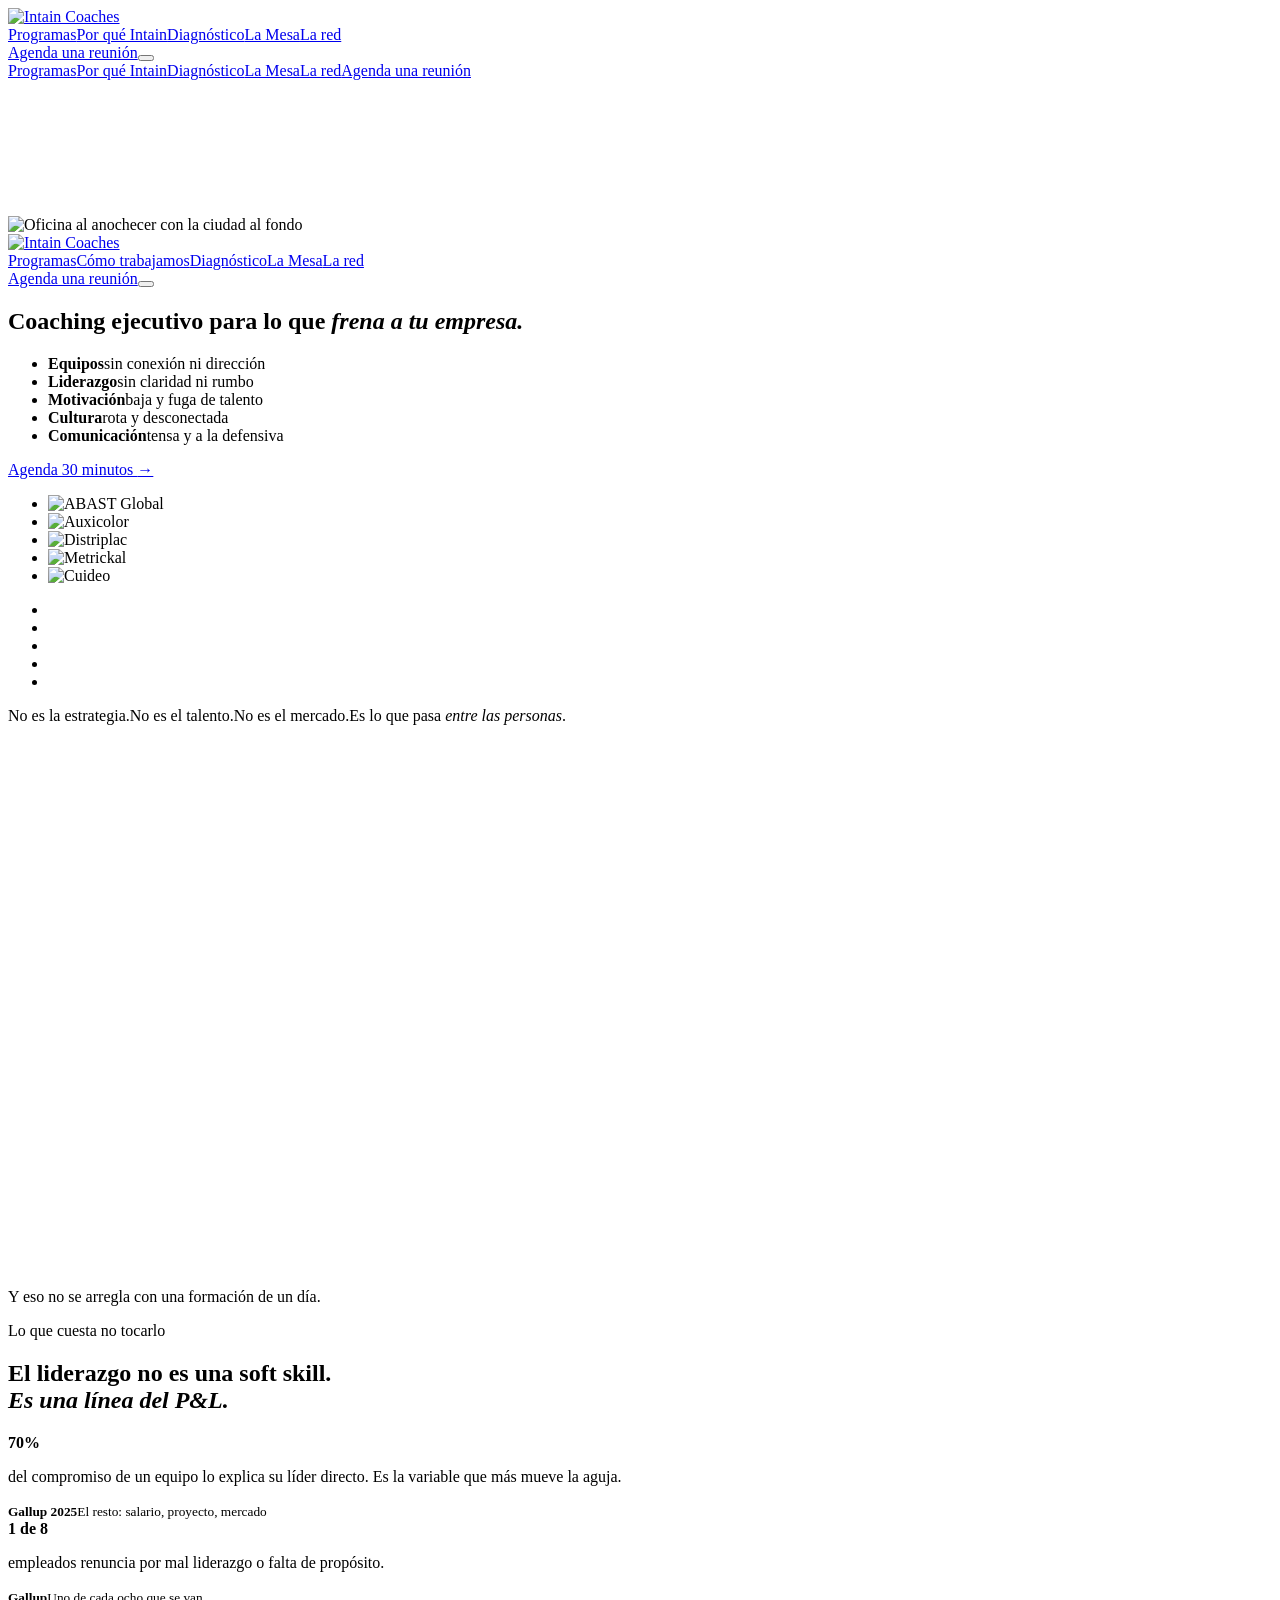
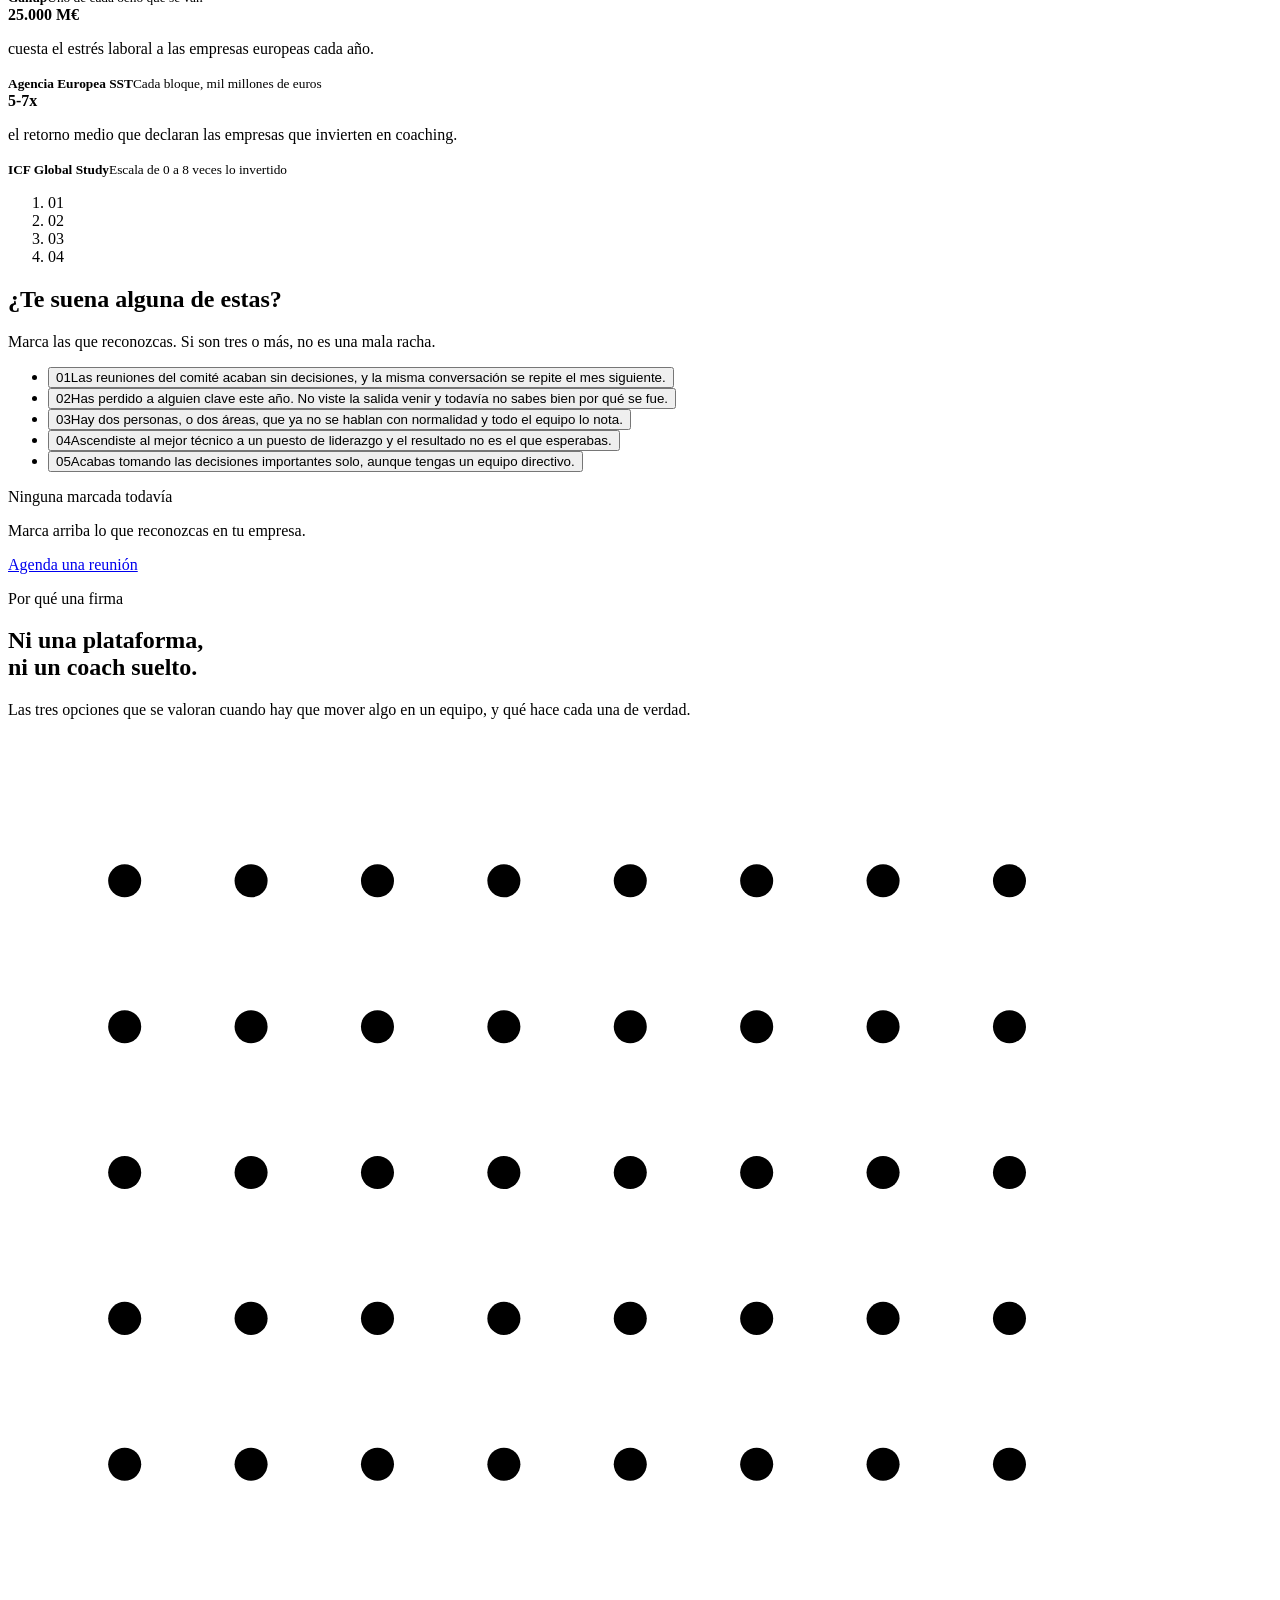
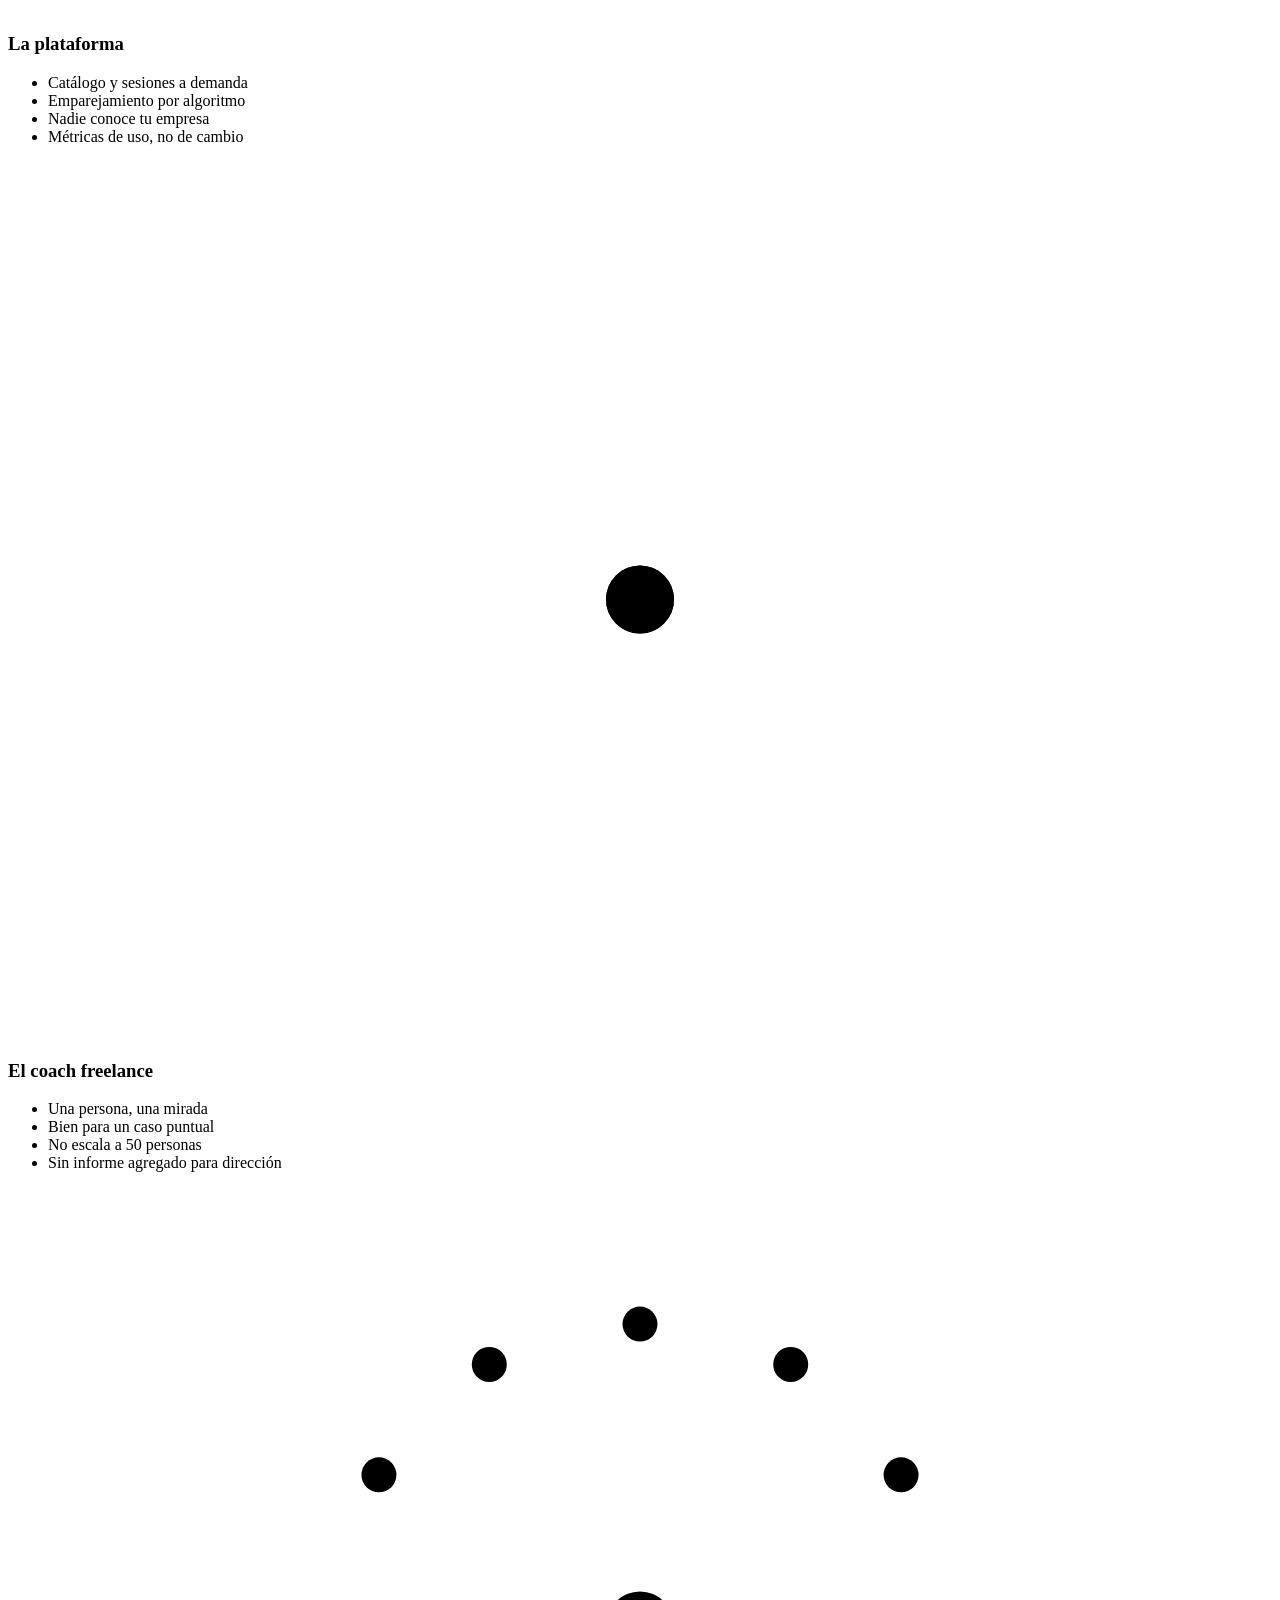
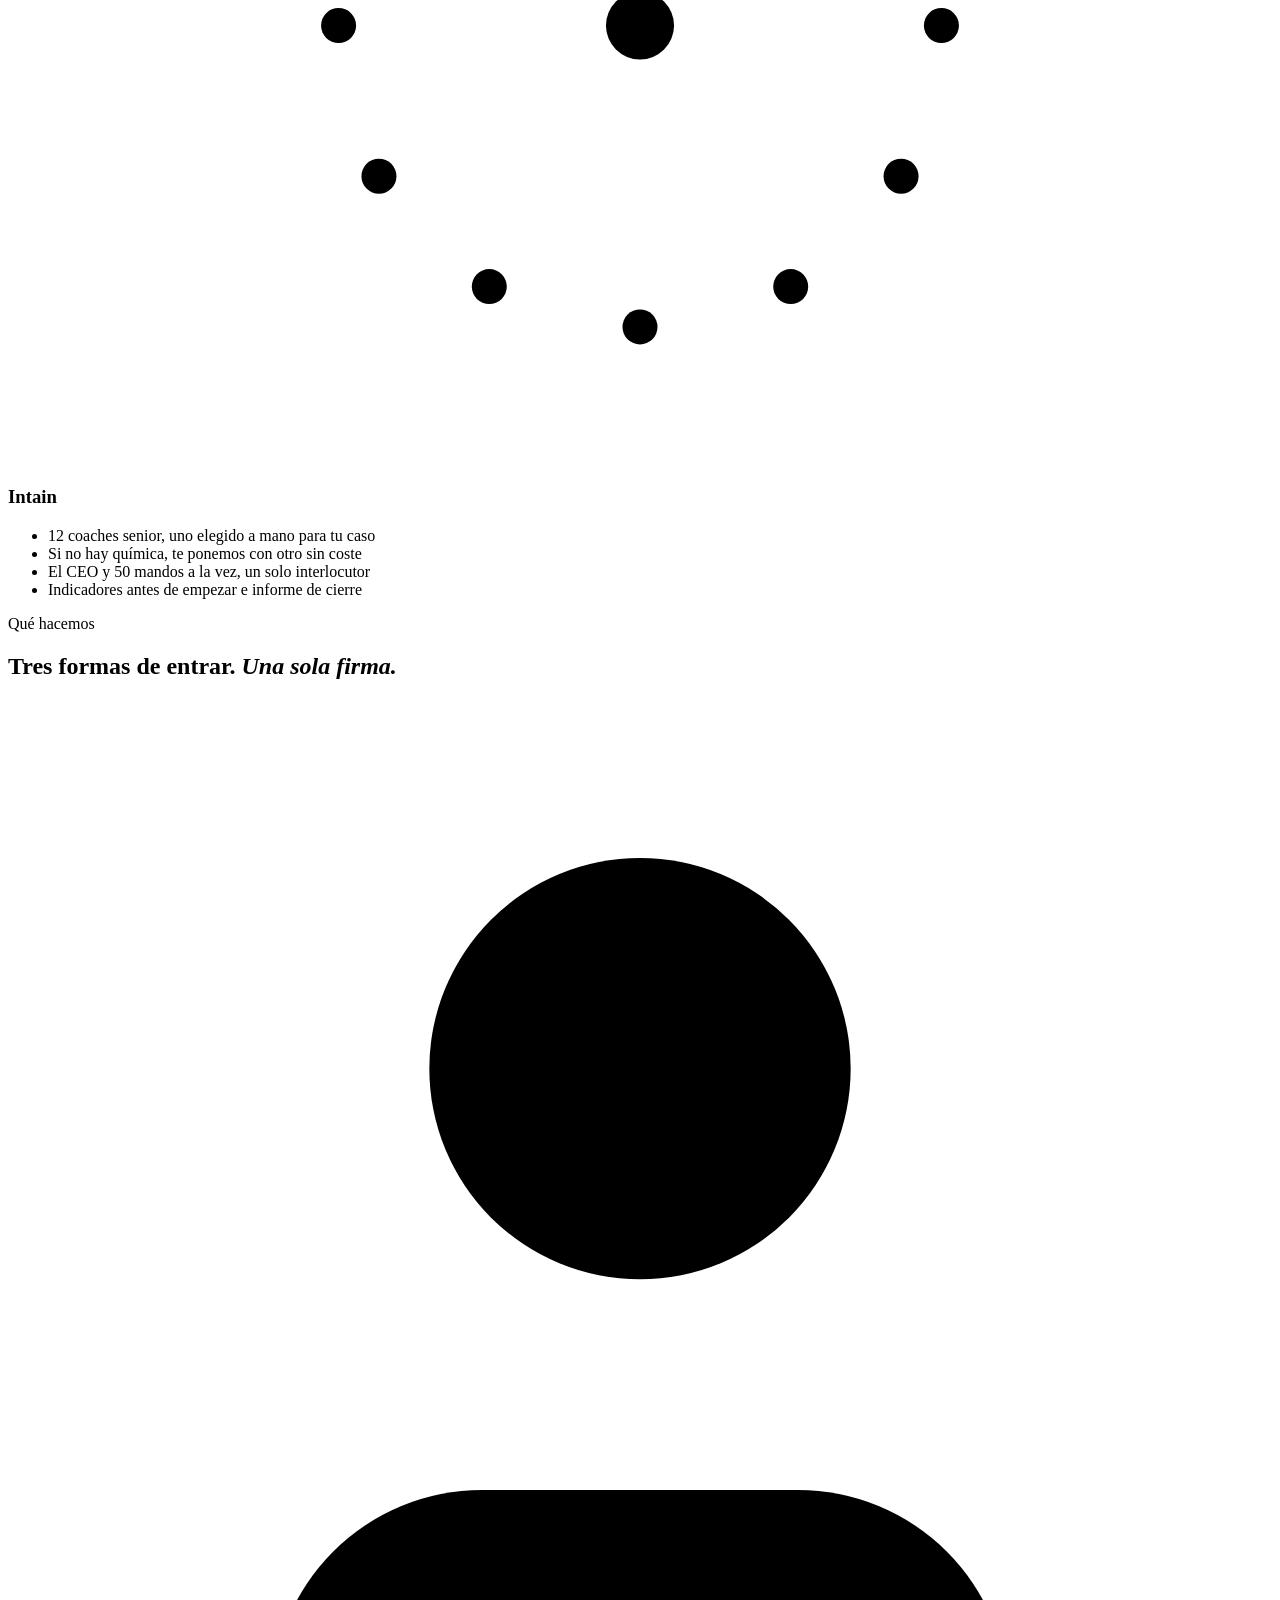
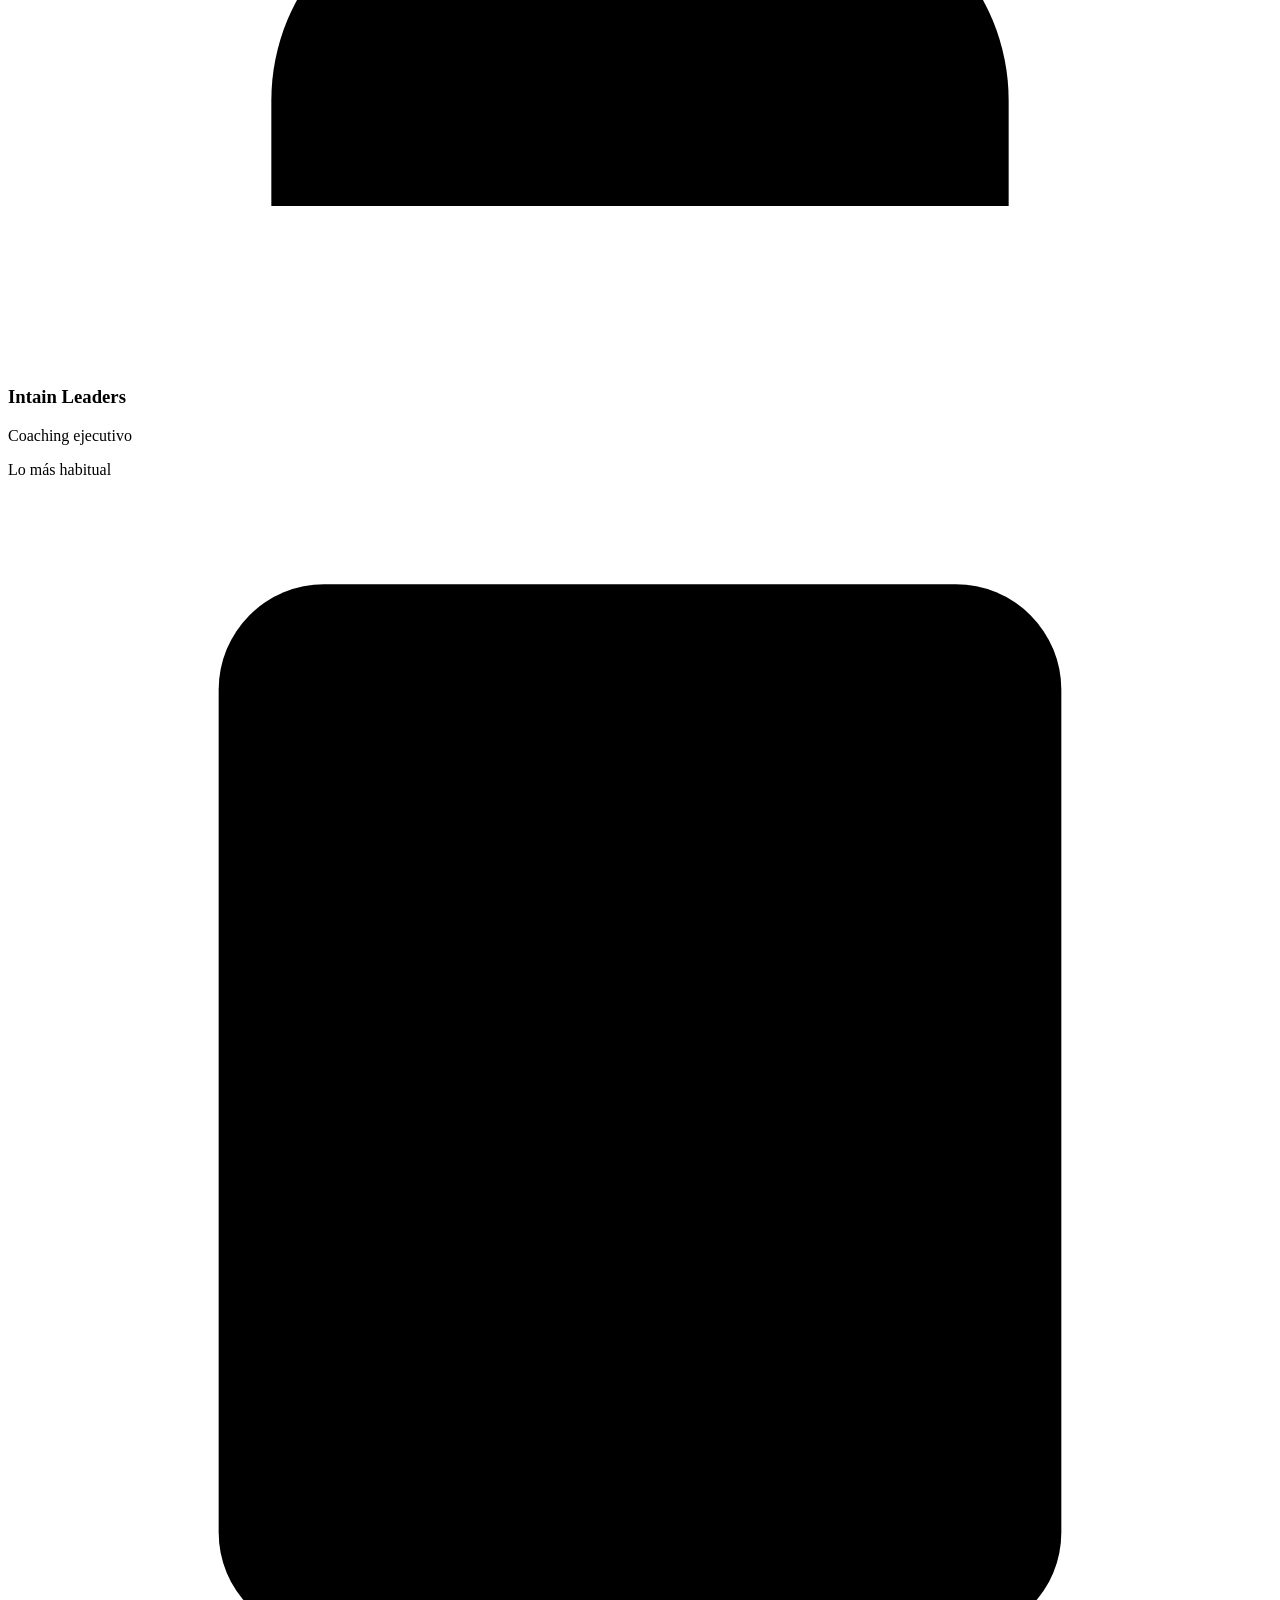
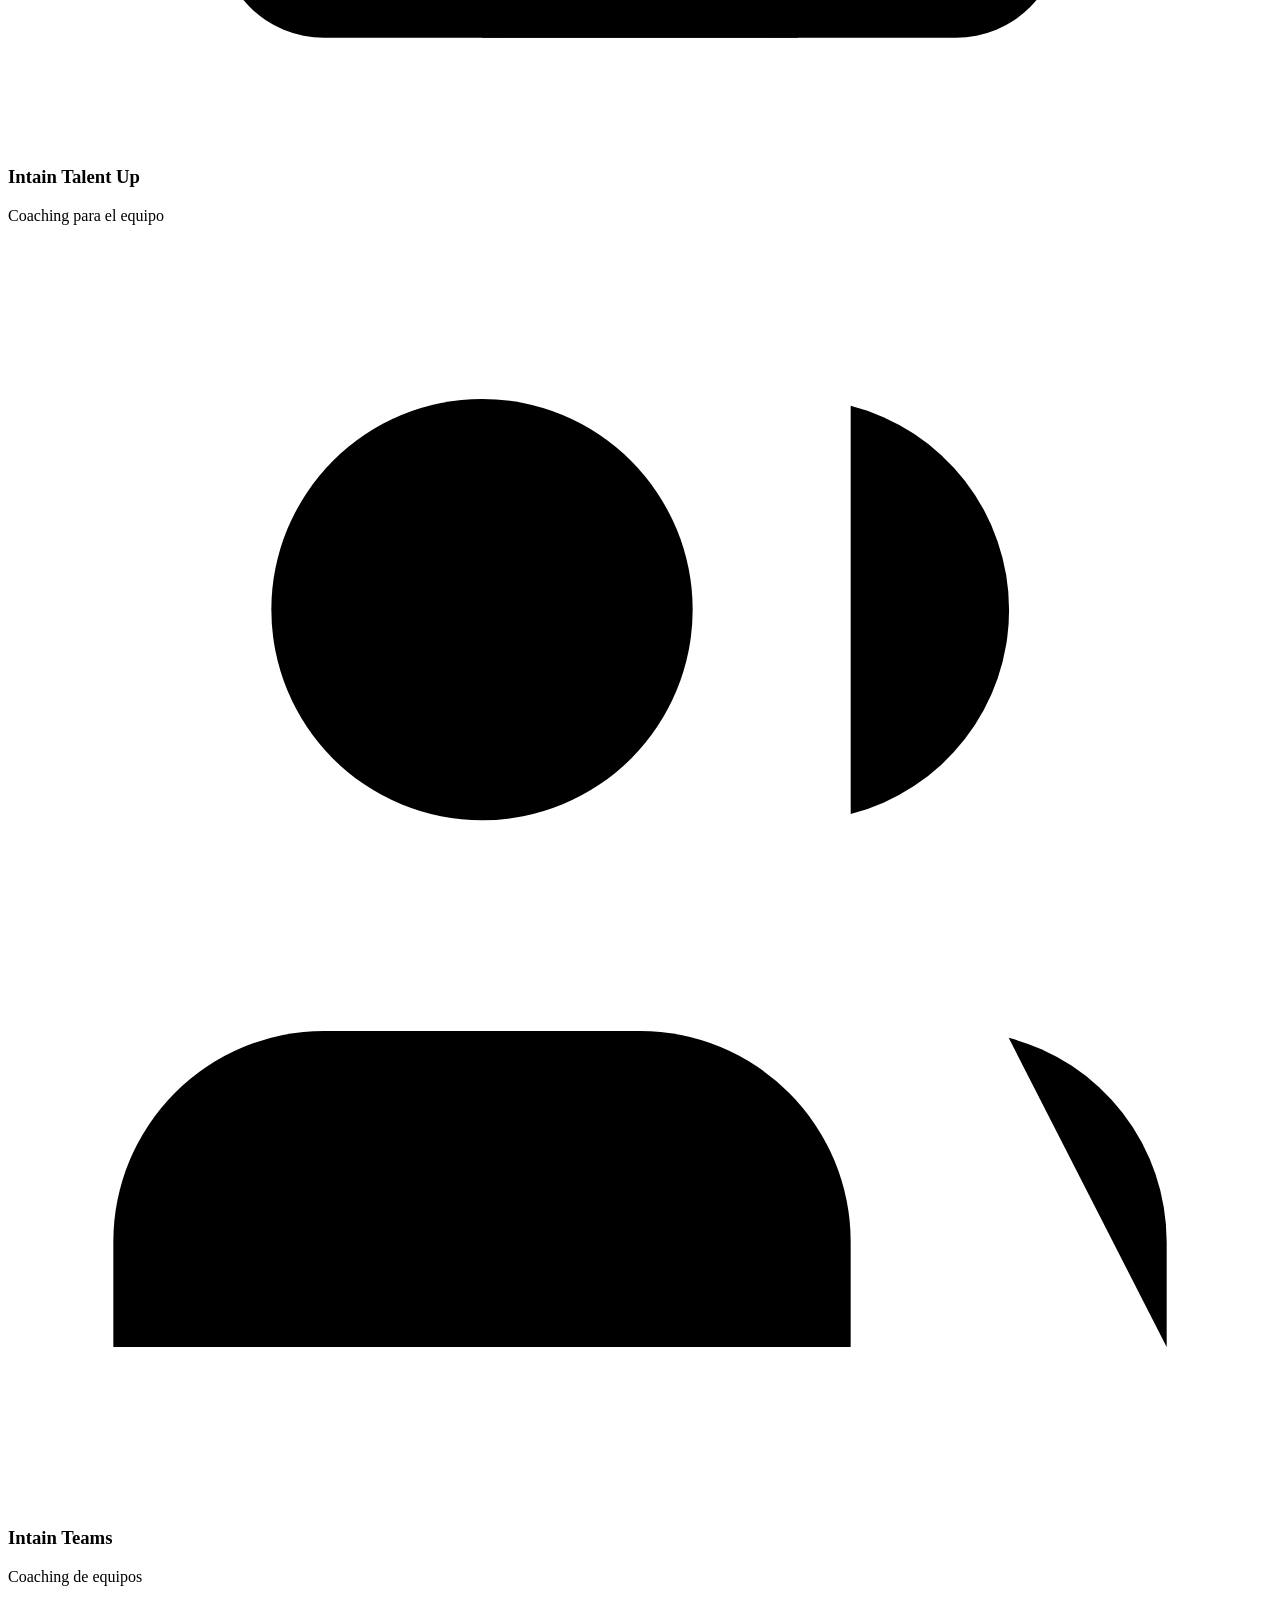
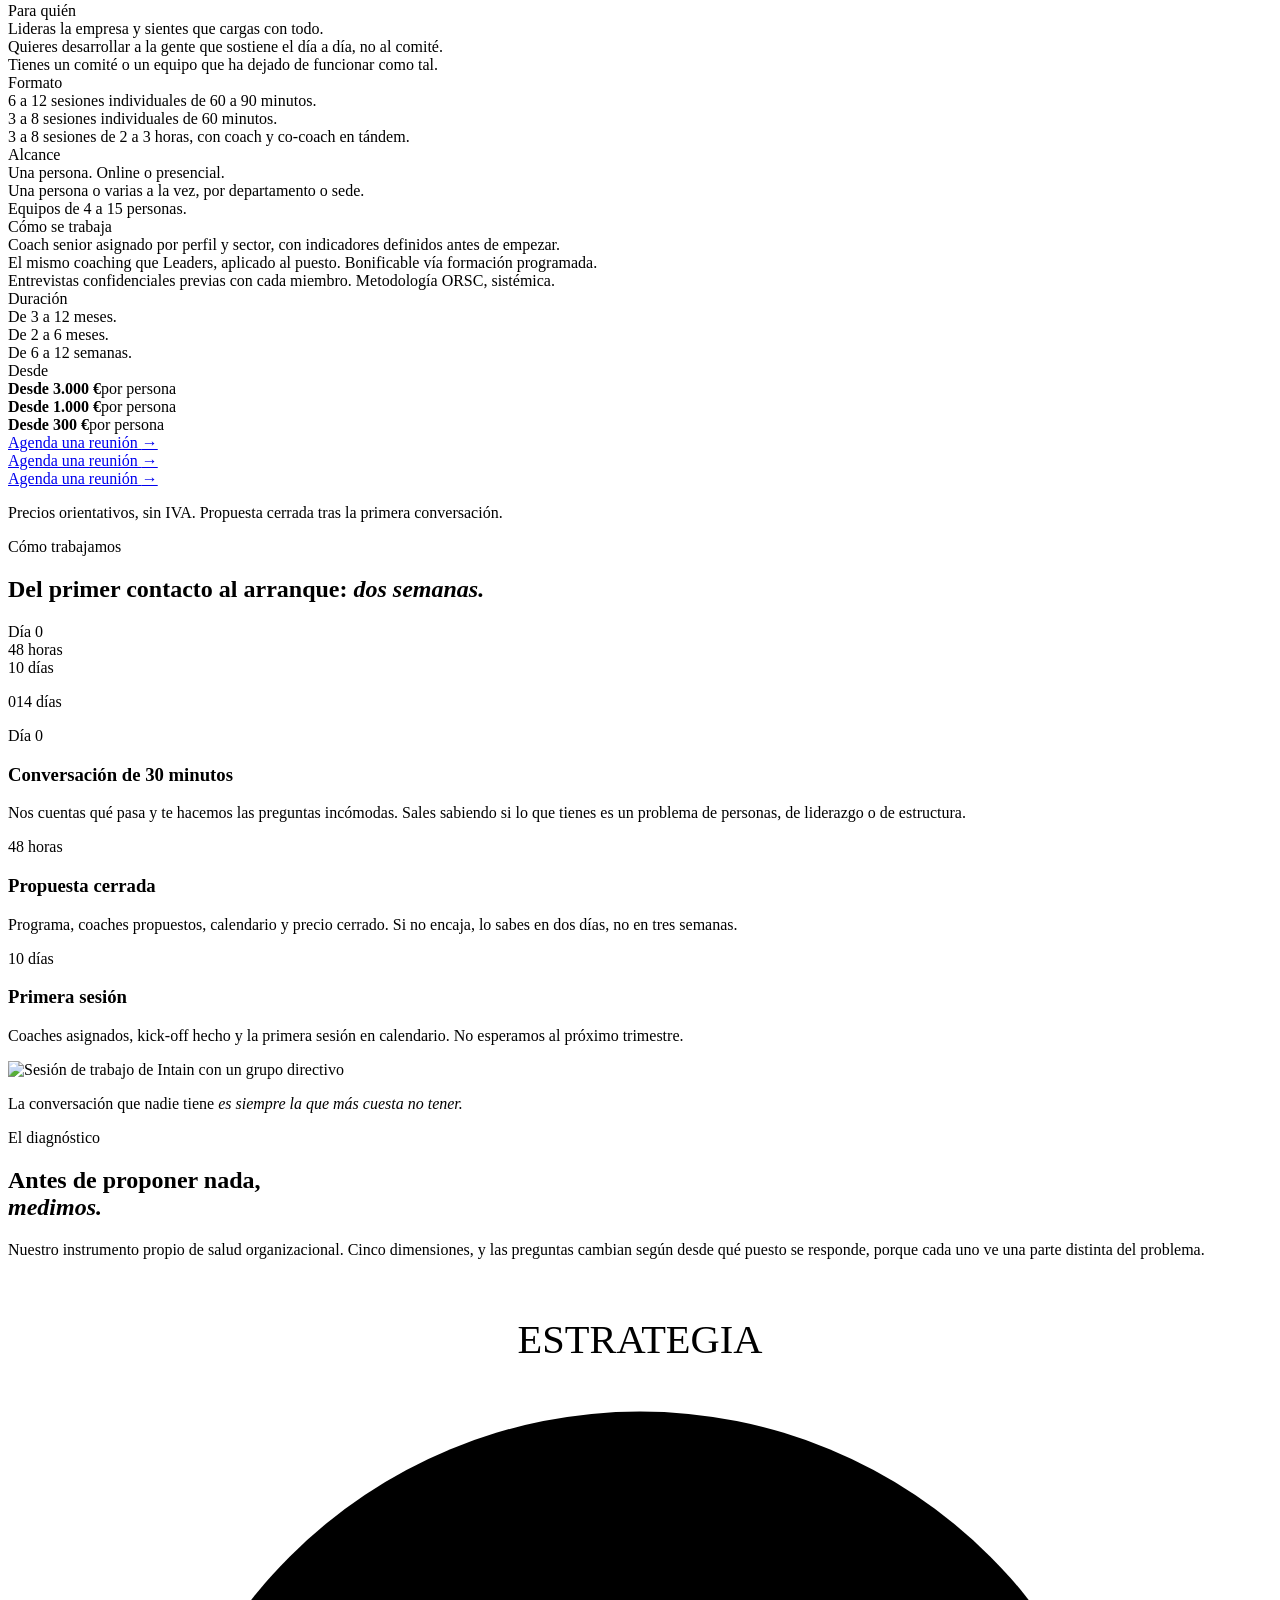
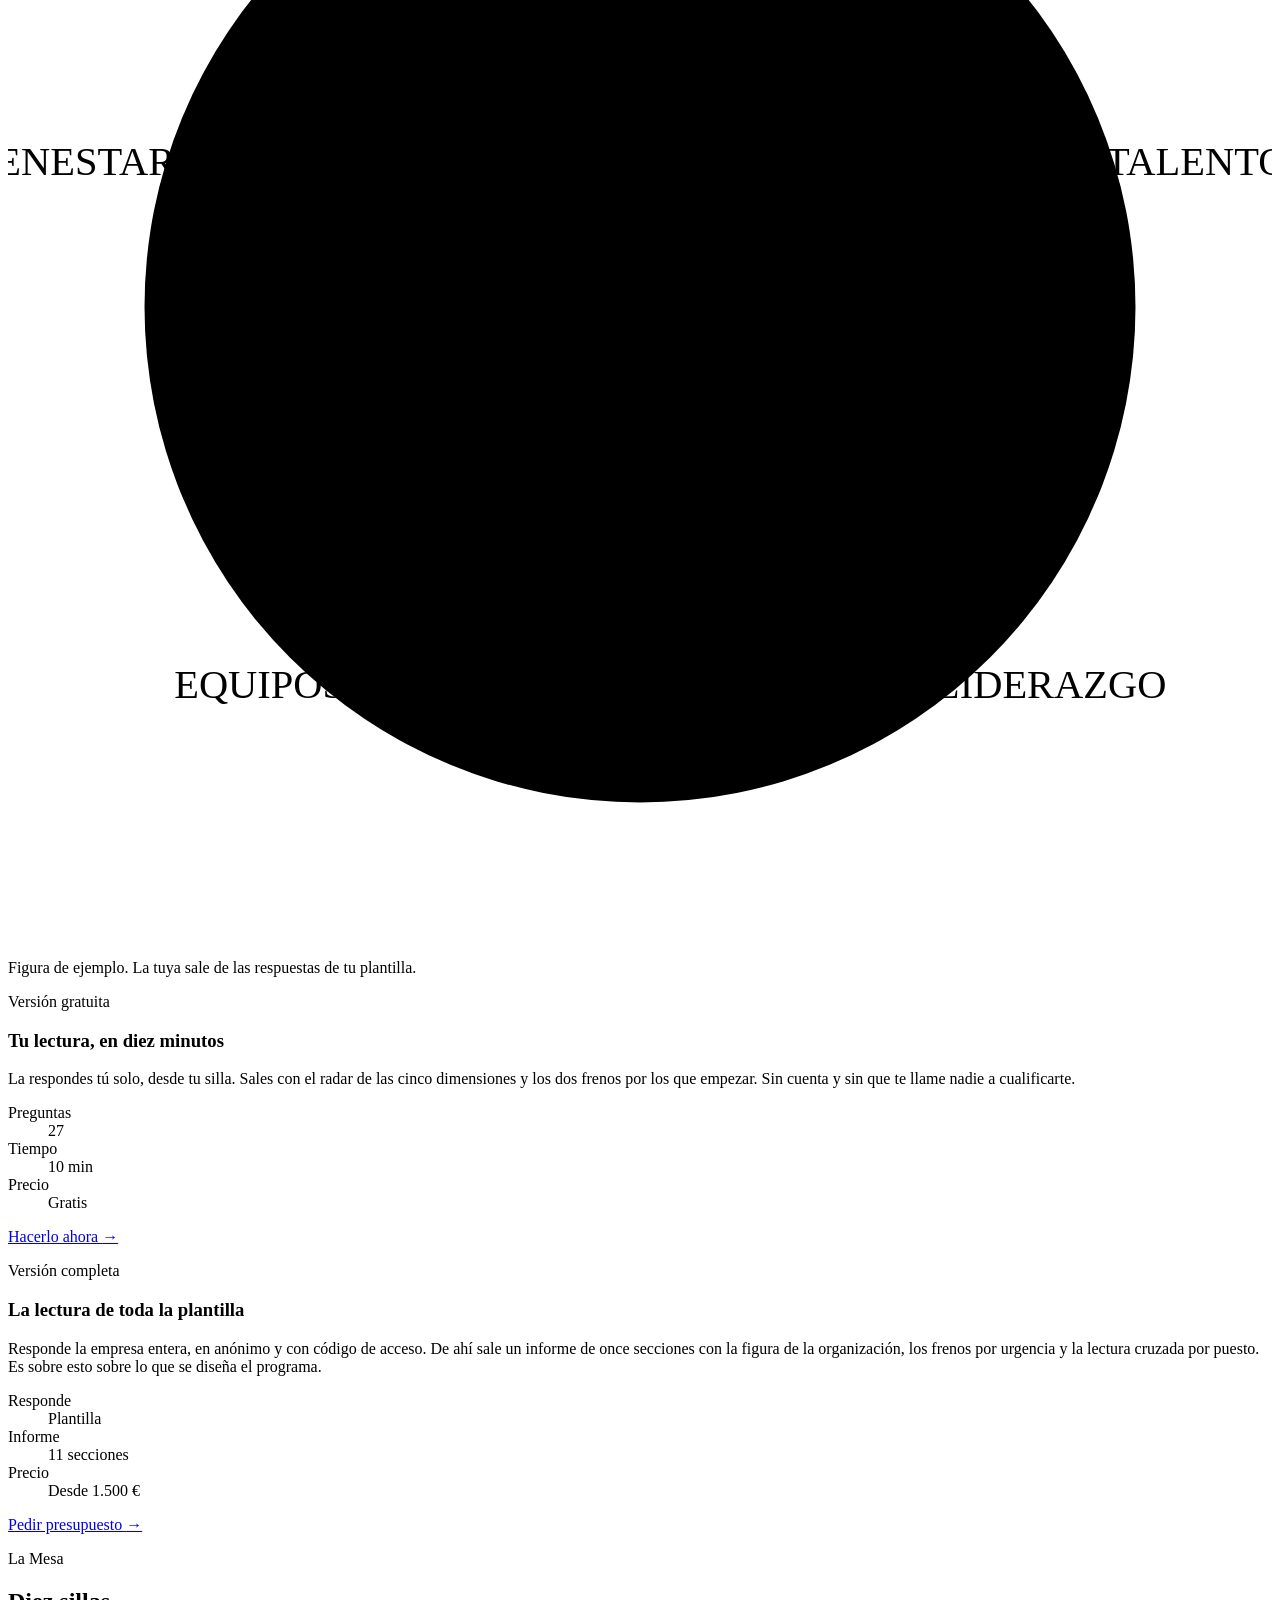
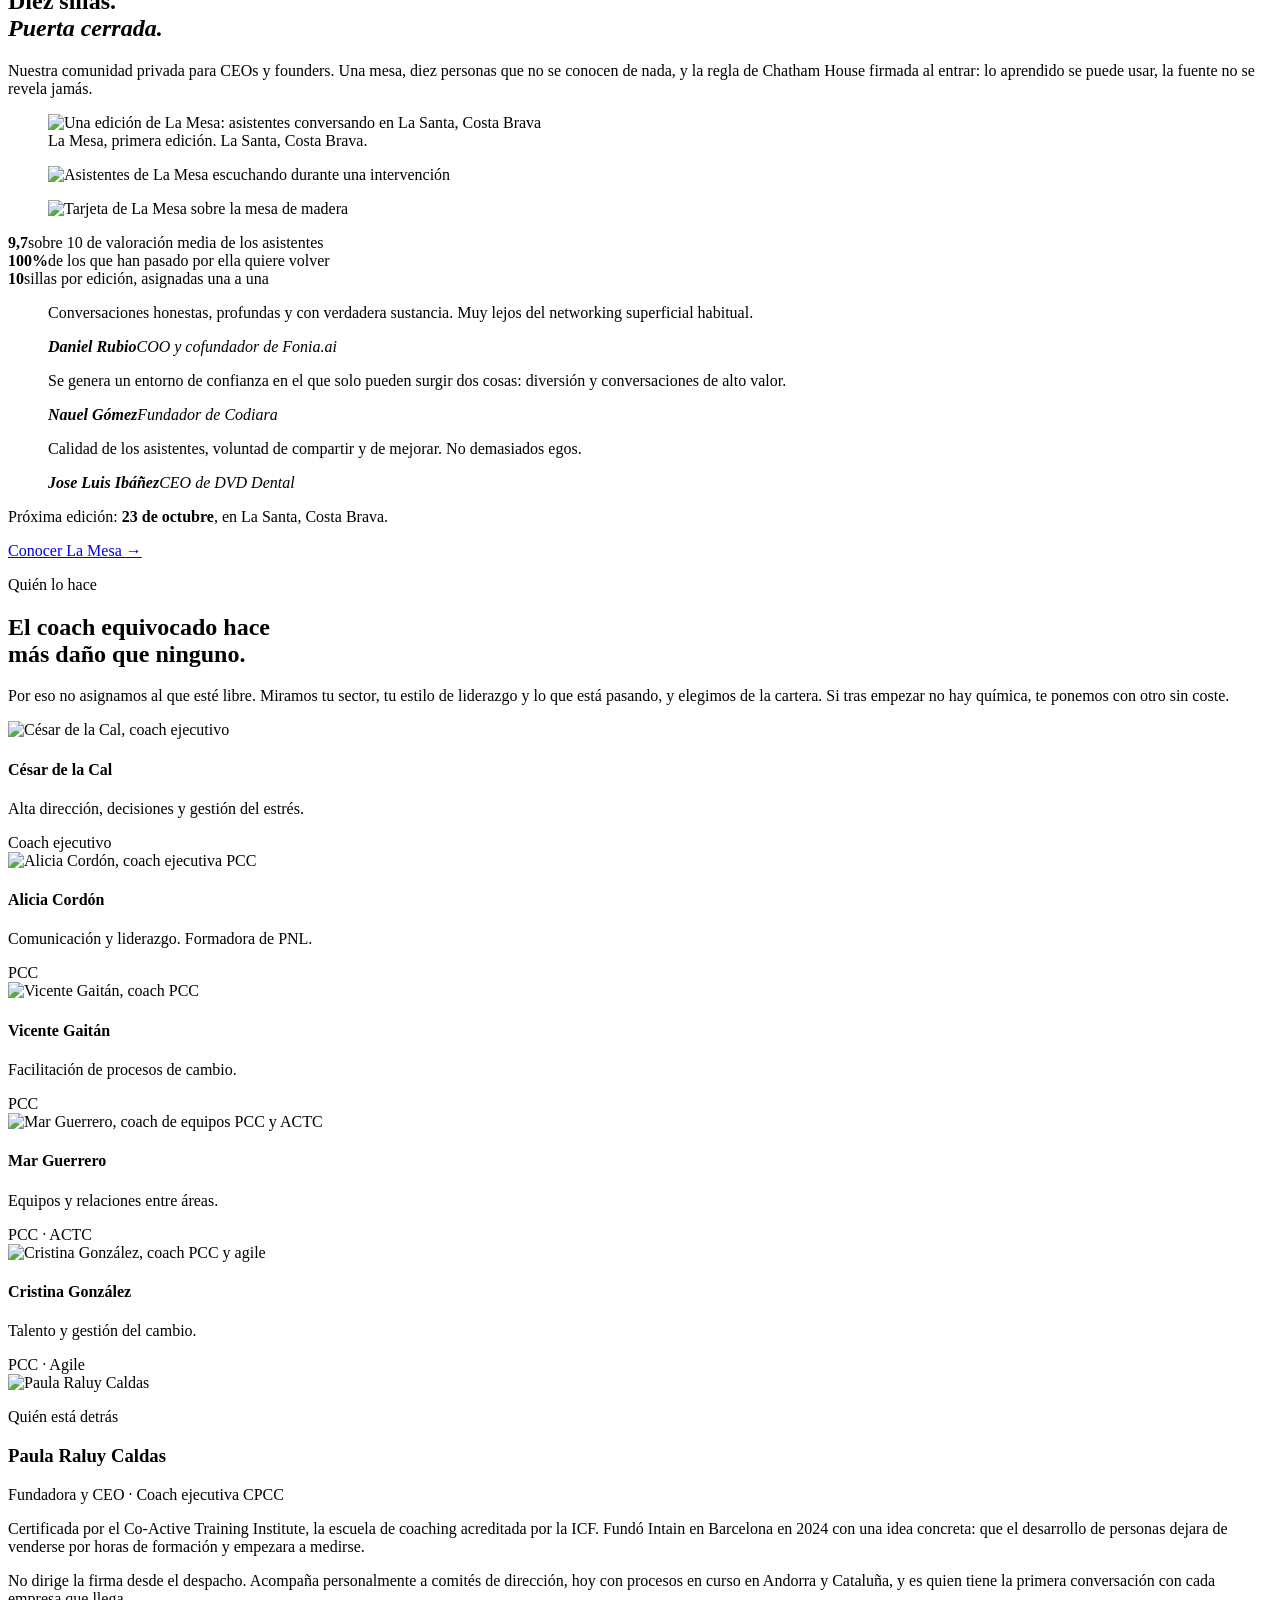
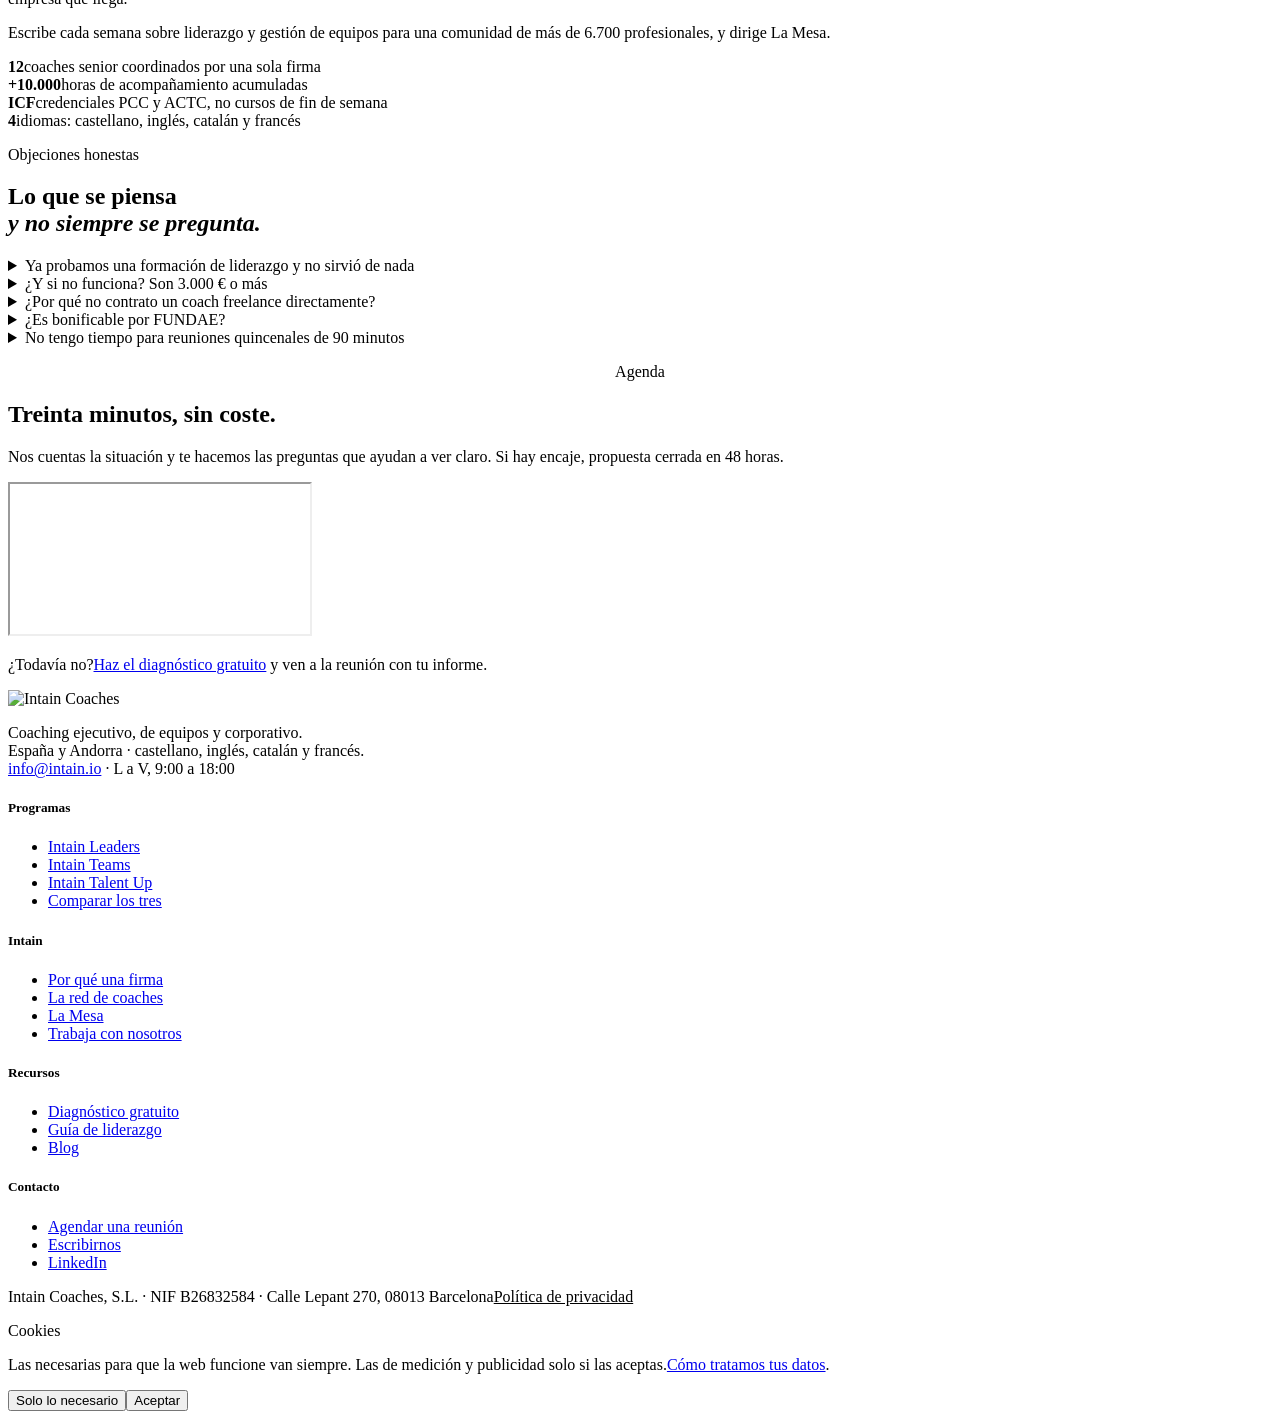
==== commit cb9067b7: "Video de fondo en la cabecera, con la foto como respaldo La cabecera no se rehace: .cb ya era positi" ====
--- a/index.html
+++ b/index.html
@@ -1,6 +1,6 @@
 <!DOCTYPE html><html lang="es"><head><meta charset="utf-8"><meta name="viewport" content="width=device-width, initial-scale=1"><title>Coaching ejecutivo y de equipos para empresas | Intain Coaches</title><meta name="description" content="Firma española de coaching ejecutivo, de equipos y corporativo. Red senior certificada ICF, coach elegido a mano y medición antes y después. España y Andorra. Propuesta cerrada en 48 horas."><link rel="canonical" href="https://intain.io/"><meta name="robots" content="index, follow, max-snippet:-1, max-image-preview:large"><meta property="og:type" content="website"><meta property="og:locale" content="es_ES"><meta property="og:site_name" content="Intain Coaches"><meta property="og:url" content="https://intain.io/"><meta property="og:title" content="Coaching ejecutivo y de equipos para empresas | Intain Coaches"><meta property="og:description" content="Firma española de coaching ejecutivo, de equipos y corporativo. Red senior certificada ICF, coach elegido a mano y medición antes y después. España y Andorra. Propuesta cerrada en 48 horas."><meta property="og:image" content="https://intain.io/img/og-intain.jpg"><meta name="twitter:card" content="summary_large_image"><!-- una URL real por idioma, que es lo que GTranslate no daba --><link rel="alternate" hreflang="es" href="https://intain.io/"><link rel="alternate" hreflang="en" href="https://intain.io/en/"><link rel="alternate" hreflang="ca" href="https://intain.io/ca/"><link rel="alternate" hreflang="fr" href="https://intain.io/fr/"><link rel="alternate" hreflang="x-default" href="https://intain.io/"><!-- tipografias en tu servidor: cargan antes que pidiendolas a Google y
        ademas evitan mandarle la IP del visitante a un tercero --><link rel="preload" as="font" type="font/woff2" crossorigin href="/intain-vista-previa/fuentes/jizBRFtNs2ka5fXjeivQ4LroWlx-6zUTjg.woff2"><link rel="stylesheet" href="/intain-vista-previa/fuentes/fuentes.css"><script type="application/ld+json">{"@context":"https://schema.org","@graph":[{"@type":["ProfessionalService","Organization"],"@id":"https://intain.io/#organizacion","name":"Intain Coaches","url":"https://intain.io/","email":"info@intain.io","description":"Firma española de coaching ejecutivo, de equipos y corporativo. Red de coaches senior con credenciales ICF. Coach elegido a mano por sector y momento de negocio, indicadores definidos antes de empezar y propuesta cerrada en 48 horas.","areaServed":[{"@type":"Country","name":"España"},{"@type":"Country","name":"Andorra"}],"availableLanguage":["es","en","ca","fr"],"knowsAbout":["coaching ejecutivo","coaching de equipos","liderazgo","cultura organizacional","retención de talento","diagnóstico organizacional","Co-Active Coaching","ORSC","FUNDAE"],"sameAs":["https://www.linkedin.com/company/intain-coaches/"],"founder":{"@type":"Person","name":"Paula Raluy Caldas","jobTitle":"Fundadora y CEO"},"hasOfferCatalog":{"@type":"OfferCatalog","name":"Programas de coaching","itemListElement":[{"@type":"Offer","priceCurrency":"EUR","price":"3000","itemOffered":{"@type":"Service","name":"Intain Leaders","serviceType":"Coaching ejecutivo"}},{"@type":"Offer","priceCurrency":"EUR","price":"1000","itemOffered":{"@type":"Service","name":"Intain Talent Up","serviceType":"Coaching individual"}},{"@type":"Offer","priceCurrency":"EUR","price":"300","itemOffered":{"@type":"Service","name":"Intain Teams","serviceType":"Coaching de equipos"}}]}},{"@type":"WebSite","@id":"https://intain.io/#web","url":"https://intain.io/","name":"Intain Coaches","inLanguage":"es-ES","publisher":{"@id":"https://intain.io/#organizacion"}}]}</script><!-- La medicion no arranca aqui. La lanza el consentimiento, y solo si
-       el visitante acepta. Ver componentes/Cookies.astro --><link rel="stylesheet" href="/intain-vista-previa/estilos/estilo.CVeSRfdc.css"></head><body><header class="hdr" id="hdr"><div class="hdr__in"><a class="hdr__logo" href="#inicio"><img src="/intain-vista-previa/img/intain-logo.svg" alt="Intain Coaches" loading="lazy" decoding="async"></a><nav class="hdr__nav" aria-label="Principal"><a href="#programas">Programas</a><a href="#firma">Por qué Intain</a><a href="#diagnostico">Diagnóstico</a><a href="#lamesa">La Mesa</a><a href="#red">La red</a></nav><a class="btn btn--oro hdr__cta" href="#agenda">Agenda una reunión</a><button class="hdr__burger" id="burger" aria-label="Menú" aria-expanded="false"><span></span><span></span><span></span></button></div></header><div class="menu" id="menu"><a href="#programas">Programas</a><a href="#firma">Por qué Intain</a><a href="#diagnostico">Diagnóstico</a><a href="#lamesa">La Mesa</a><a href="#red">La red</a><a class="btn btn--oro" href="#agenda">Agenda una reunión</a></div><main id="inicio"><!-- ============================================================== cabecera --><section class="cb"><div class="cb__foto"><img src="/intain-vista-previa/banco/planta.webp" alt="Oficina al anochecer con la ciudad al fondo" width="2400" height="1600" fetchpriority="high" decoding="async"><div class="cb__tono"></div></div><div class="cb__velo"></div><div class="cb__arr"><div class="env cb__arr-in"><a href="#inicio"><img class="cb__logo" src="/intain-vista-previa/img/intain-logo.svg" alt="Intain Coaches" width="160" height="54" decoding="async"></a><nav class="cb__nav" aria-label="Principal"><a href="#programas">Programas</a><a href="#metodo">C&oacute;mo trabajamos</a><a href="#diagnostico">Diagn&oacute;stico</a><a href="#lamesa">La Mesa</a><a href="#red">La red</a></nav><a class="btn btn--oro cb__cta" href="#agenda">Agenda una reuni&oacute;n</a><button class="cab__burger" id="burger2" aria-label="Men&uacute;" aria-expanded="false"><span></span><span></span><span></span></button></div></div><div class="cb__cuerpo"><div class="env"><h1 class="cb__tit">Coaching ejecutivo para lo que <em>frena a tu empresa.</em></h1><ul class="cb__frenos"><li><b>Equipos</b><span>sin conexi&oacute;n ni direcci&oacute;n</span></li><li><b>Liderazgo</b><span>sin claridad ni rumbo</span></li><li><b>Motivaci&oacute;n</b><span>baja y fuga de talento</span></li><li><b>Cultura</b><span>rota y desconectada</span></li><li><b>Comunicaci&oacute;n</b><span>tensa y a la defensiva</span></li></ul><div class="cb__accion"><a class="btn btn--oro" href="#agenda">Agenda 30 minutos <span class="fl">&rarr;</span></a></div></div></div><div class="cb__banda" aria-label="Clientes de Intain"><div class="cb__via"><ul class="cb__tira"><li><img src="/intain-vista-previa/img/cliente-3.webp" alt="ABAST Global" loading="lazy" decoding="async"></li><li><img src="/intain-vista-previa/img/cliente-4.webp" alt="Auxicolor" loading="lazy" decoding="async"></li><li><img src="/intain-vista-previa/img/distriplac.webp" alt="Distriplac" loading="lazy" decoding="async"></li><li><img src="/intain-vista-previa/img/cliente-1.webp" alt="Metrickal" loading="lazy" decoding="async"></li><li><img src="/intain-vista-previa/img/cliente-2.webp" alt="Cuideo" loading="lazy" decoding="async"></li></ul><ul class="cb__tira" aria-hidden="true"><li><img src="/intain-vista-previa/img/cliente-3.webp" alt="" loading="lazy" decoding="async"></li><li><img src="/intain-vista-previa/img/cliente-4.webp" alt="" loading="lazy" decoding="async"></li><li><img src="/intain-vista-previa/img/distriplac.webp" alt="" loading="lazy" decoding="async"></li><li><img src="/intain-vista-previa/img/cliente-1.webp" alt="" loading="lazy" decoding="async"></li><li><img src="/intain-vista-previa/img/cliente-2.webp" alt="" loading="lazy" decoding="async"></li></ul></div></div></section><!-- ================================================================= tesis --><section class="tesis" id="tesis"><div class="tesis__pin" id="tesisPin"><div class="env tesis__rej"><p class="tesis__txt"><span class="tesis__l">No es la estrategia.</span><span class="tesis__l">No es el talento.</span><span class="tesis__l">No es el mercado.</span><span class="tesis__v" id="tesisV">Es lo que pasa <em>entre las personas</em>.</span></p><div class="tesis__ap"><svg class="tesis__fl" id="tesisFl" viewBox="0 0 470 196" fill="none" aria-hidden="true" focusable="false"><path class="tesis__fl-t" pathLength="1" d="M 6 104 C 72 44, 186 20, 292 54 C 376 81, 414 124, 420 172"></path><path class="tesis__fl-p" pathLength="1" d="M 397 147 L 421 177 L 445 145"></path></svg><p class="tesis__pie" id="tesisPie">Y eso no se arregla con una formación de un día.</p></div></div></div></section><!-- ================================================================ coste --><!-- Una cifra por pantalla: la seccion se queda fija y los cuatro datos se
+       el visitante acepta. Ver componentes/Cookies.astro --><link rel="stylesheet" href="/intain-vista-previa/estilos/estilo.DLTnPM1U.css"></head><body><header class="hdr" id="hdr"><div class="hdr__in"><a class="hdr__logo" href="#inicio"><img src="/intain-vista-previa/img/intain-logo.svg" alt="Intain Coaches" loading="lazy" decoding="async"></a><nav class="hdr__nav" aria-label="Principal"><a href="#programas">Programas</a><a href="#firma">Por qué Intain</a><a href="#diagnostico">Diagnóstico</a><a href="#lamesa">La Mesa</a><a href="#red">La red</a></nav><a class="btn btn--oro hdr__cta" href="#agenda">Agenda una reunión</a><button class="hdr__burger" id="burger" aria-label="Menú" aria-expanded="false"><span></span><span></span><span></span></button></div></header><div class="menu" id="menu"><a href="#programas">Programas</a><a href="#firma">Por qué Intain</a><a href="#diagnostico">Diagnóstico</a><a href="#lamesa">La Mesa</a><a href="#red">La red</a><a class="btn btn--oro" href="#agenda">Agenda una reunión</a></div><main id="inicio"><!-- ============================================================== cabecera --><section class="cb"><div class="cb__foto"><img src="/intain-vista-previa/banco/planta.webp" alt="Oficina al anochecer con la ciudad al fondo" width="2400" height="1600" fetchpriority="high" decoding="async"><video class="cb__video cb__video--a" id="cbVideo" muted playsinline preload="none" poster="/intain-vista-previa/banco/planta.webp" aria-hidden="true" tabindex="-1"><source data-src="/intain-vista-previa/video/intain-oficina.mp4" type="video/mp4"></video><video class="cb__video cb__video--b" id="cbVideoB" muted playsinline preload="none" aria-hidden="true" tabindex="-1"><source data-src="/intain-vista-previa/video/intain-oficina.mp4" type="video/mp4"></video><div class="cb__tono"></div></div><div class="cb__velo"></div><div class="cb__arr"><div class="env cb__arr-in"><a href="#inicio"><img class="cb__logo" src="/intain-vista-previa/img/intain-logo.svg" alt="Intain Coaches" width="160" height="54" decoding="async"></a><nav class="cb__nav" aria-label="Principal"><a href="#programas">Programas</a><a href="#metodo">C&oacute;mo trabajamos</a><a href="#diagnostico">Diagn&oacute;stico</a><a href="#lamesa">La Mesa</a><a href="#red">La red</a></nav><a class="btn btn--oro cb__cta" href="#agenda">Agenda una reuni&oacute;n</a><button class="cab__burger" id="burger2" aria-label="Men&uacute;" aria-expanded="false"><span></span><span></span><span></span></button></div></div><div class="cb__cuerpo"><div class="env"><h1 class="cb__tit">Coaching ejecutivo para lo que <em>frena a tu empresa.</em></h1><ul class="cb__frenos"><li><b>Equipos</b><span>sin conexi&oacute;n ni direcci&oacute;n</span></li><li><b>Liderazgo</b><span>sin claridad ni rumbo</span></li><li><b>Motivaci&oacute;n</b><span>baja y fuga de talento</span></li><li><b>Cultura</b><span>rota y desconectada</span></li><li><b>Comunicaci&oacute;n</b><span>tensa y a la defensiva</span></li></ul><div class="cb__accion"><a class="btn btn--oro" href="#agenda">Agenda 30 minutos <span class="fl">&rarr;</span></a></div></div></div><div class="cb__banda" aria-label="Clientes de Intain"><div class="cb__via"><ul class="cb__tira"><li><img src="/intain-vista-previa/img/cliente-3.webp" alt="ABAST Global" loading="lazy" decoding="async"></li><li><img src="/intain-vista-previa/img/cliente-4.webp" alt="Auxicolor" loading="lazy" decoding="async"></li><li><img src="/intain-vista-previa/img/distriplac.webp" alt="Distriplac" loading="lazy" decoding="async"></li><li><img src="/intain-vista-previa/img/cliente-1.webp" alt="Metrickal" loading="lazy" decoding="async"></li><li><img src="/intain-vista-previa/img/cliente-2.webp" alt="Cuideo" loading="lazy" decoding="async"></li></ul><ul class="cb__tira" aria-hidden="true"><li><img src="/intain-vista-previa/img/cliente-3.webp" alt="" loading="lazy" decoding="async"></li><li><img src="/intain-vista-previa/img/cliente-4.webp" alt="" loading="lazy" decoding="async"></li><li><img src="/intain-vista-previa/img/distriplac.webp" alt="" loading="lazy" decoding="async"></li><li><img src="/intain-vista-previa/img/cliente-1.webp" alt="" loading="lazy" decoding="async"></li><li><img src="/intain-vista-previa/img/cliente-2.webp" alt="" loading="lazy" decoding="async"></li></ul></div></div></section><!-- ================================================================= tesis --><section class="tesis" id="tesis"><div class="tesis__pin" id="tesisPin"><div class="env tesis__rej"><p class="tesis__txt"><span class="tesis__l">No es la estrategia.</span><span class="tesis__l">No es el talento.</span><span class="tesis__l">No es el mercado.</span><span class="tesis__v" id="tesisV">Es lo que pasa <em>entre las personas</em>.</span></p><div class="tesis__ap"><svg class="tesis__fl" id="tesisFl" viewBox="0 0 470 196" fill="none" aria-hidden="true" focusable="false"><path class="tesis__fl-t" pathLength="1" d="M 6 104 C 72 44, 186 20, 292 54 C 376 81, 414 124, 420 172"></path><path class="tesis__fl-p" pathLength="1" d="M 397 147 L 421 177 L 445 145"></path></svg><p class="tesis__pie" id="tesisPie">Y eso no se arregla con una formación de un día.</p></div></div></div></section><!-- ================================================================ coste --><!-- Una cifra por pantalla: la seccion se queda fija y los cuatro datos se
      relevan al bajar. Cada uno lleva su grafico, porque una barra solo sirve
      para un porcentaje. --><section class="sec coste2" id="coste"><div class="luz luz--dcha"></div><div class="coste2__pin" id="costePin"><div class="env"><p class="rot rev">Lo que cuesta no tocarlo</p><h2 class="t2 rev">El liderazgo no es una soft skill.<br><em>Es una línea del P&amp;L.</em></h2><div class="coste2__esc" id="costeEsc"><article class="coste2__uno esta"><b class="coste2__cif">70%</b><p class="coste2__des">del compromiso de un equipo lo explica su líder directo. Es la variable que más mueve la aguja.</p><div class="coste2__vis"><div class="pista"><div class="barra"><i style="--w:70%"></i></div></div><small><b>Gallup 2025</b>El resto: salario, proyecto, mercado</small></div></article><article class="coste2__uno"><b class="coste2__cif">1 de 8</b><p class="coste2__des">empleados renuncia por mal liderazgo o falta de propósito.</p><div class="coste2__vis"><div class="pista"><div class="ocho"><i></i><i></i><i class="on"></i><i></i><i></i><i></i><i></i><i></i></div></div><small><b>Gallup</b>Uno de cada ocho que se van</small></div></article><article class="coste2__uno"><b class="coste2__cif">25.000 M€</b><p class="coste2__des">cuesta el estrés laboral a las empresas europeas cada año.</p><div class="coste2__vis"><div class="pista"><div class="malla25"><i></i><i></i><i></i><i></i><i></i><i></i><i></i><i></i><i></i><i></i><i></i><i></i><i></i><i></i><i></i><i></i><i></i><i></i><i></i><i></i><i></i><i></i><i></i><i></i><i></i></div></div><small><b>Agencia Europea SST</b>Cada bloque, mil millones de euros</small></div></article><article class="coste2__uno"><b class="coste2__cif">5-7x</b><p class="coste2__des">el retorno medio que declaran las empresas que invierten en coaching.</p><div class="coste2__vis"><div class="pista"><div class="escala"><i style="left:62.5%;right:12.5%"></i><b style="left:12.5%"></b><b style="left:25%"></b><b style="left:37.5%"></b><b style="left:50%"></b><b style="left:62.5%"></b><b style="left:75%"></b><b style="left:87.5%"></b></div></div><small><b>ICF Global Study</b>Escala de 0 a 8 veces lo invertido</small></div></article></div><ol class="coste2__cont" id="costeCont"><li class="esta">01</li><li>02</li><li>03</li><li>04</li></ol></div></div></section><!-- ============================================================= te suena --><!-- La fila entera es el boton. El recuento deja de ser una frase y pasa a ser
      un medidor: cinco arcos, uno por senal. Es lo que vende Intain, medir, y
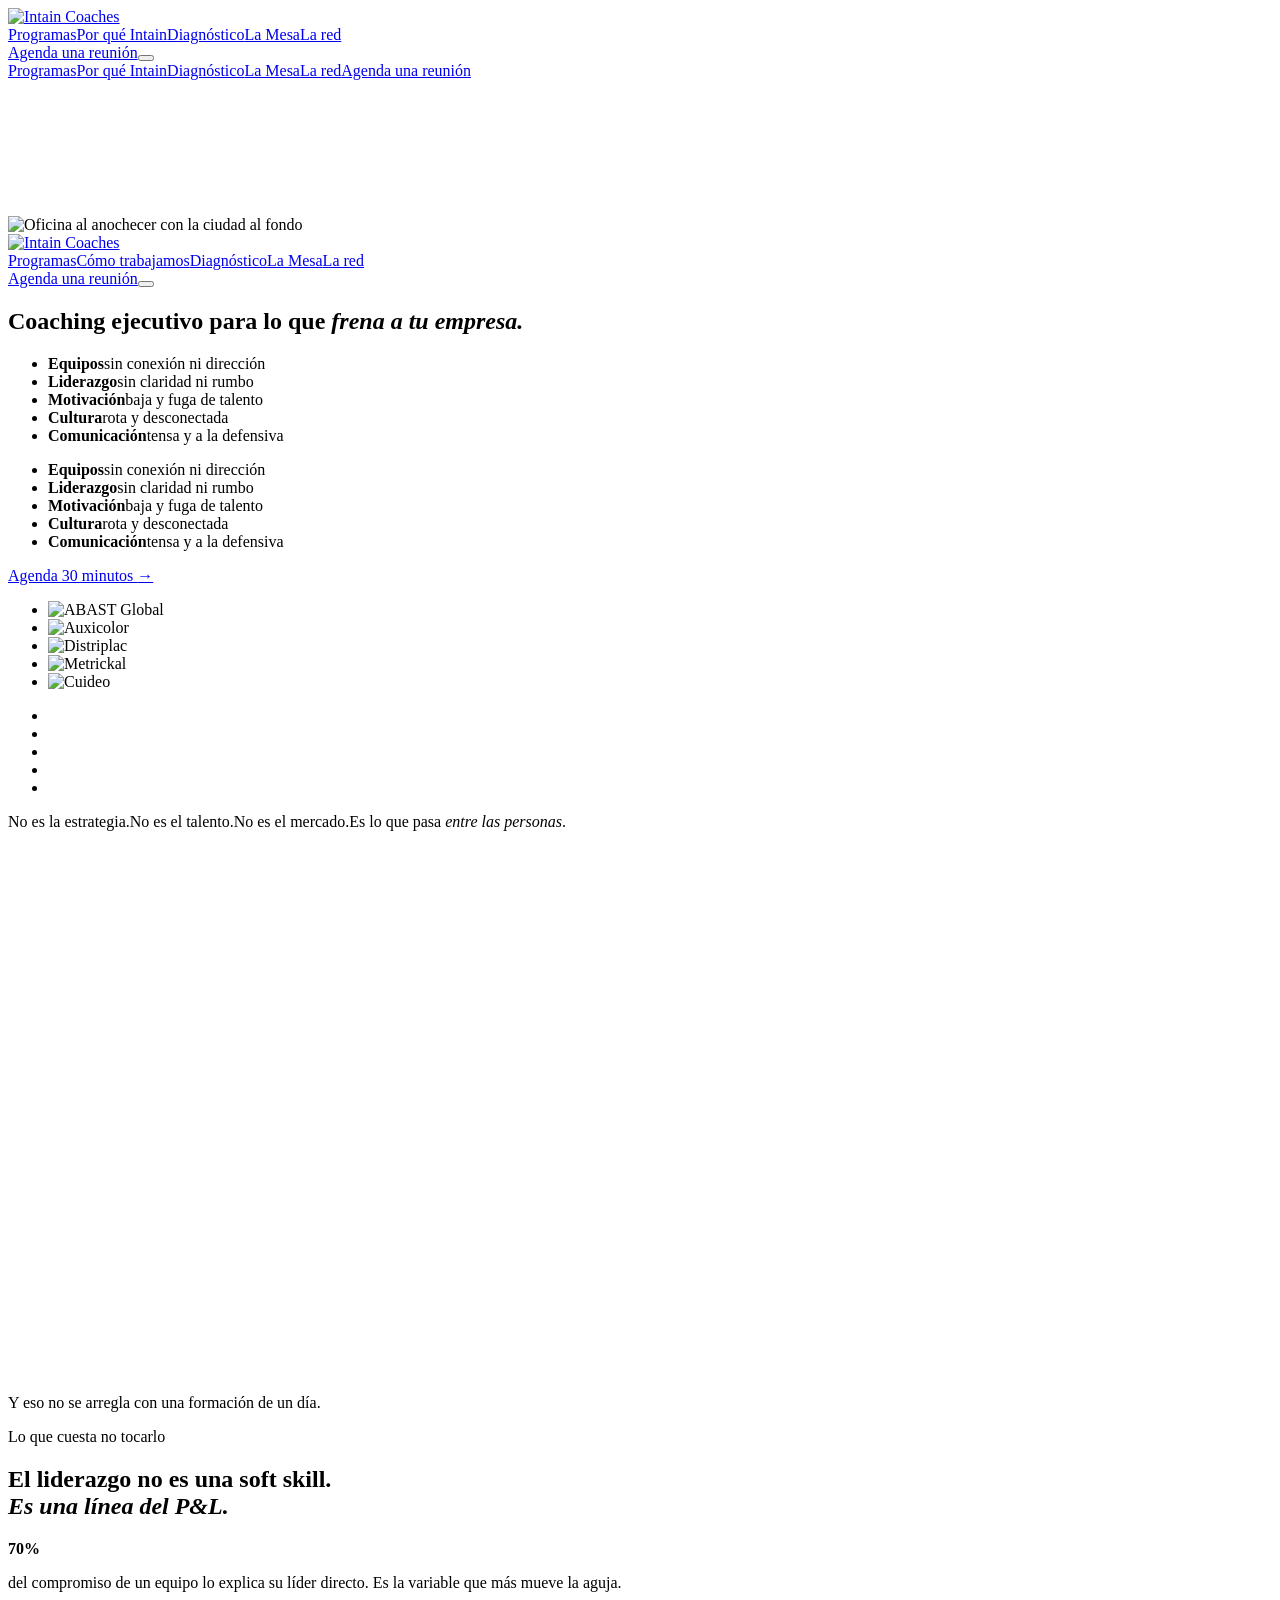
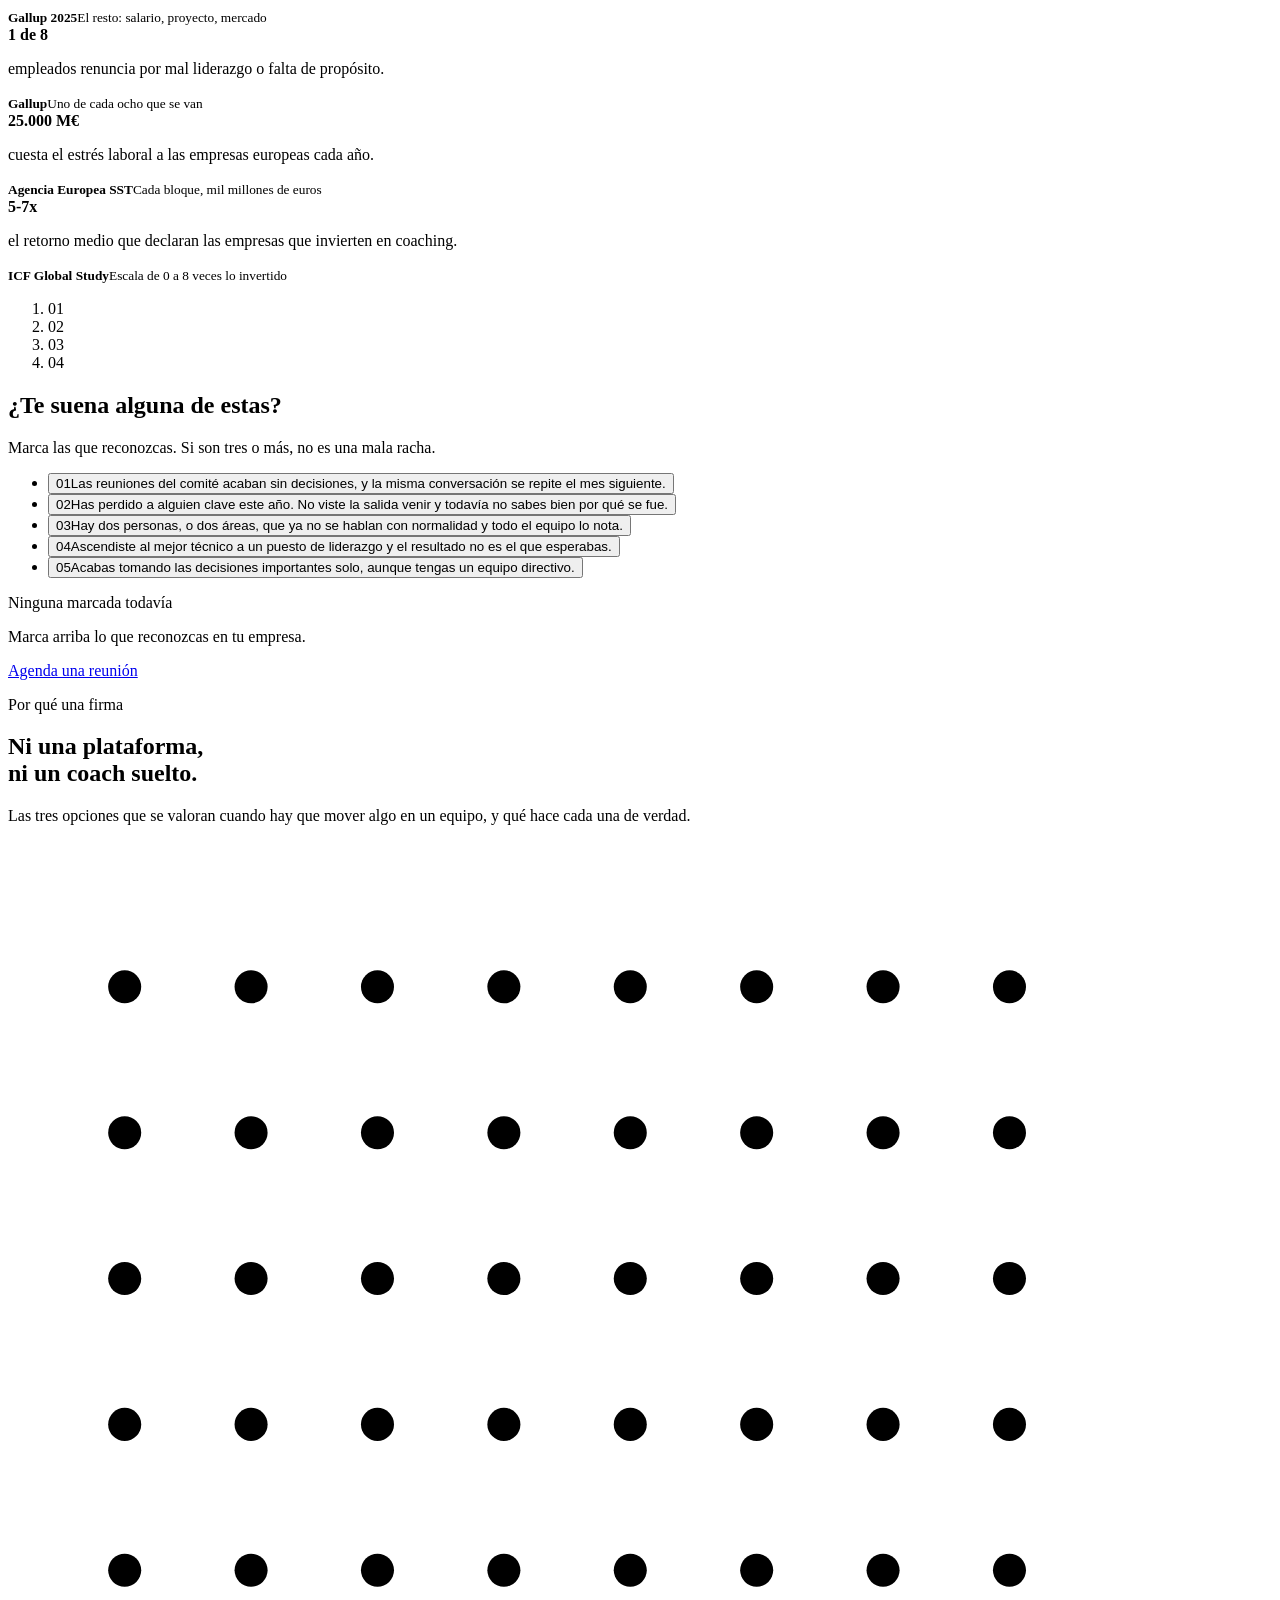
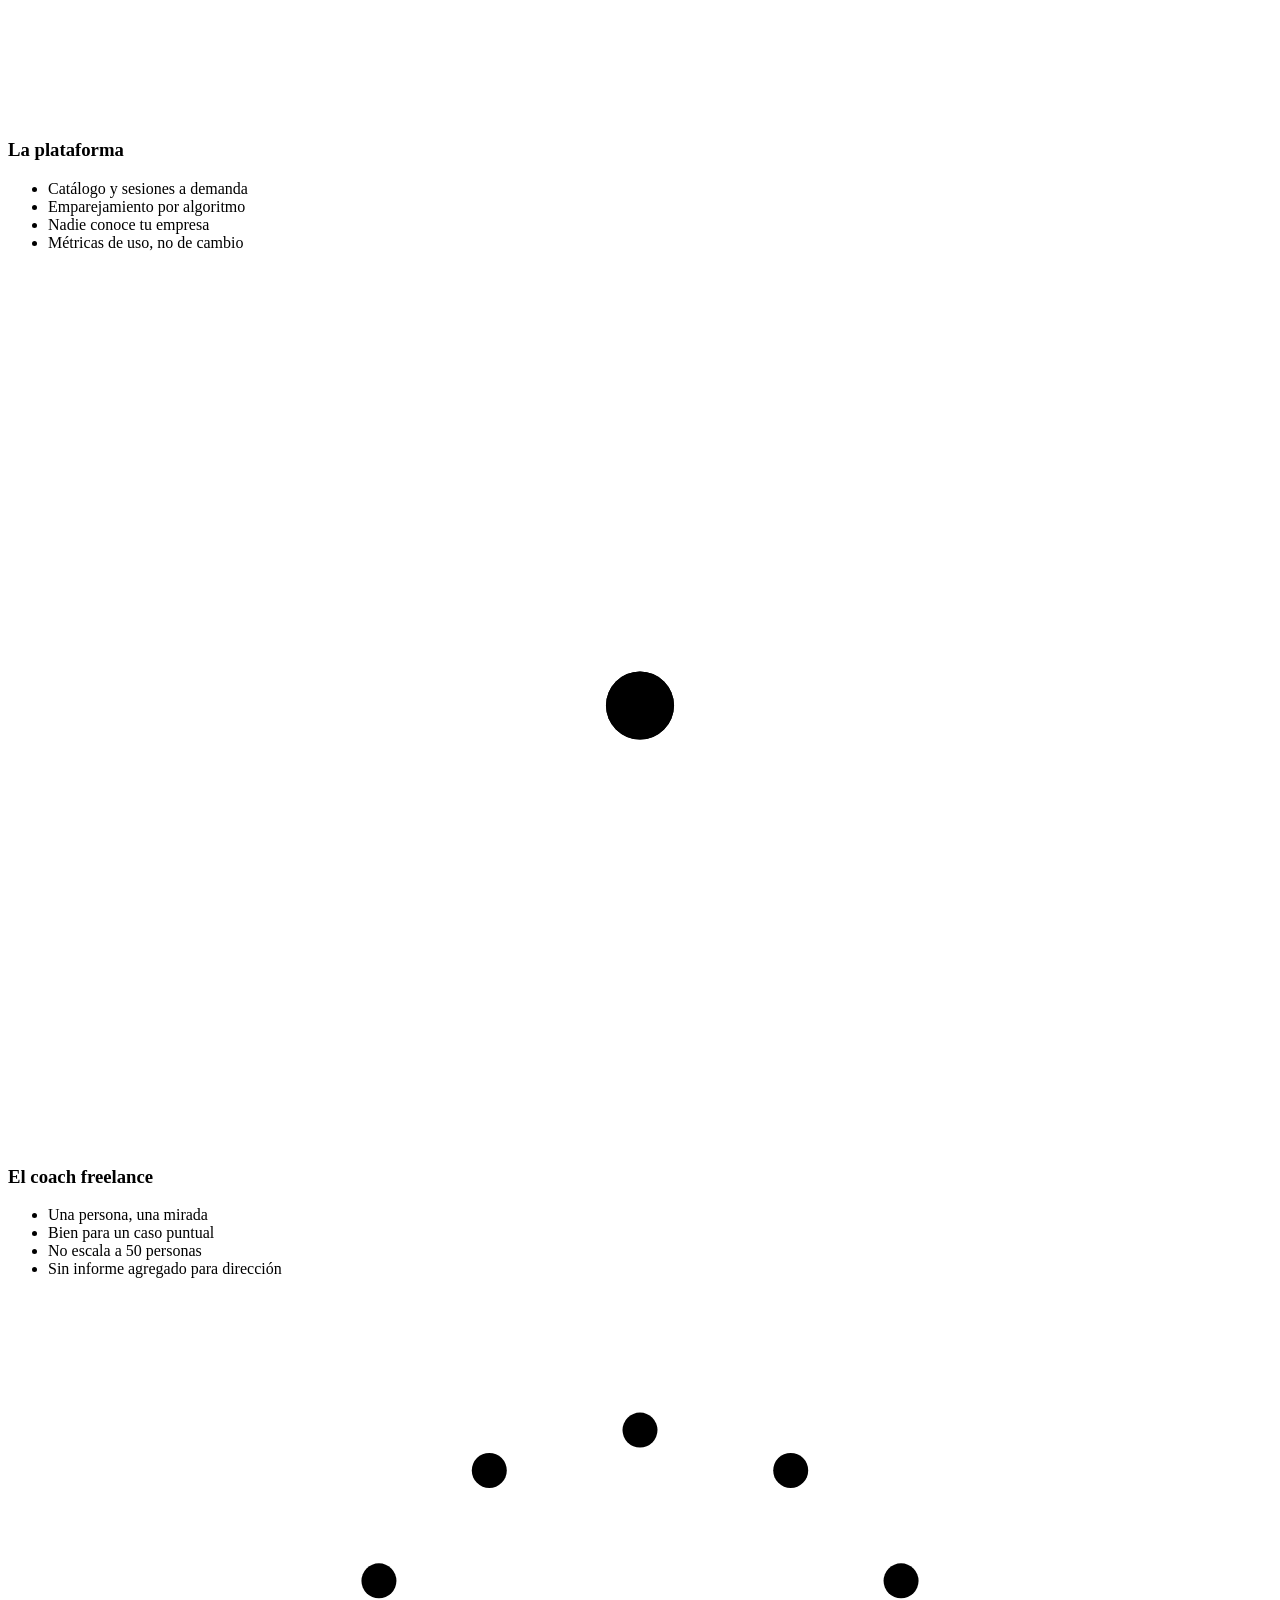
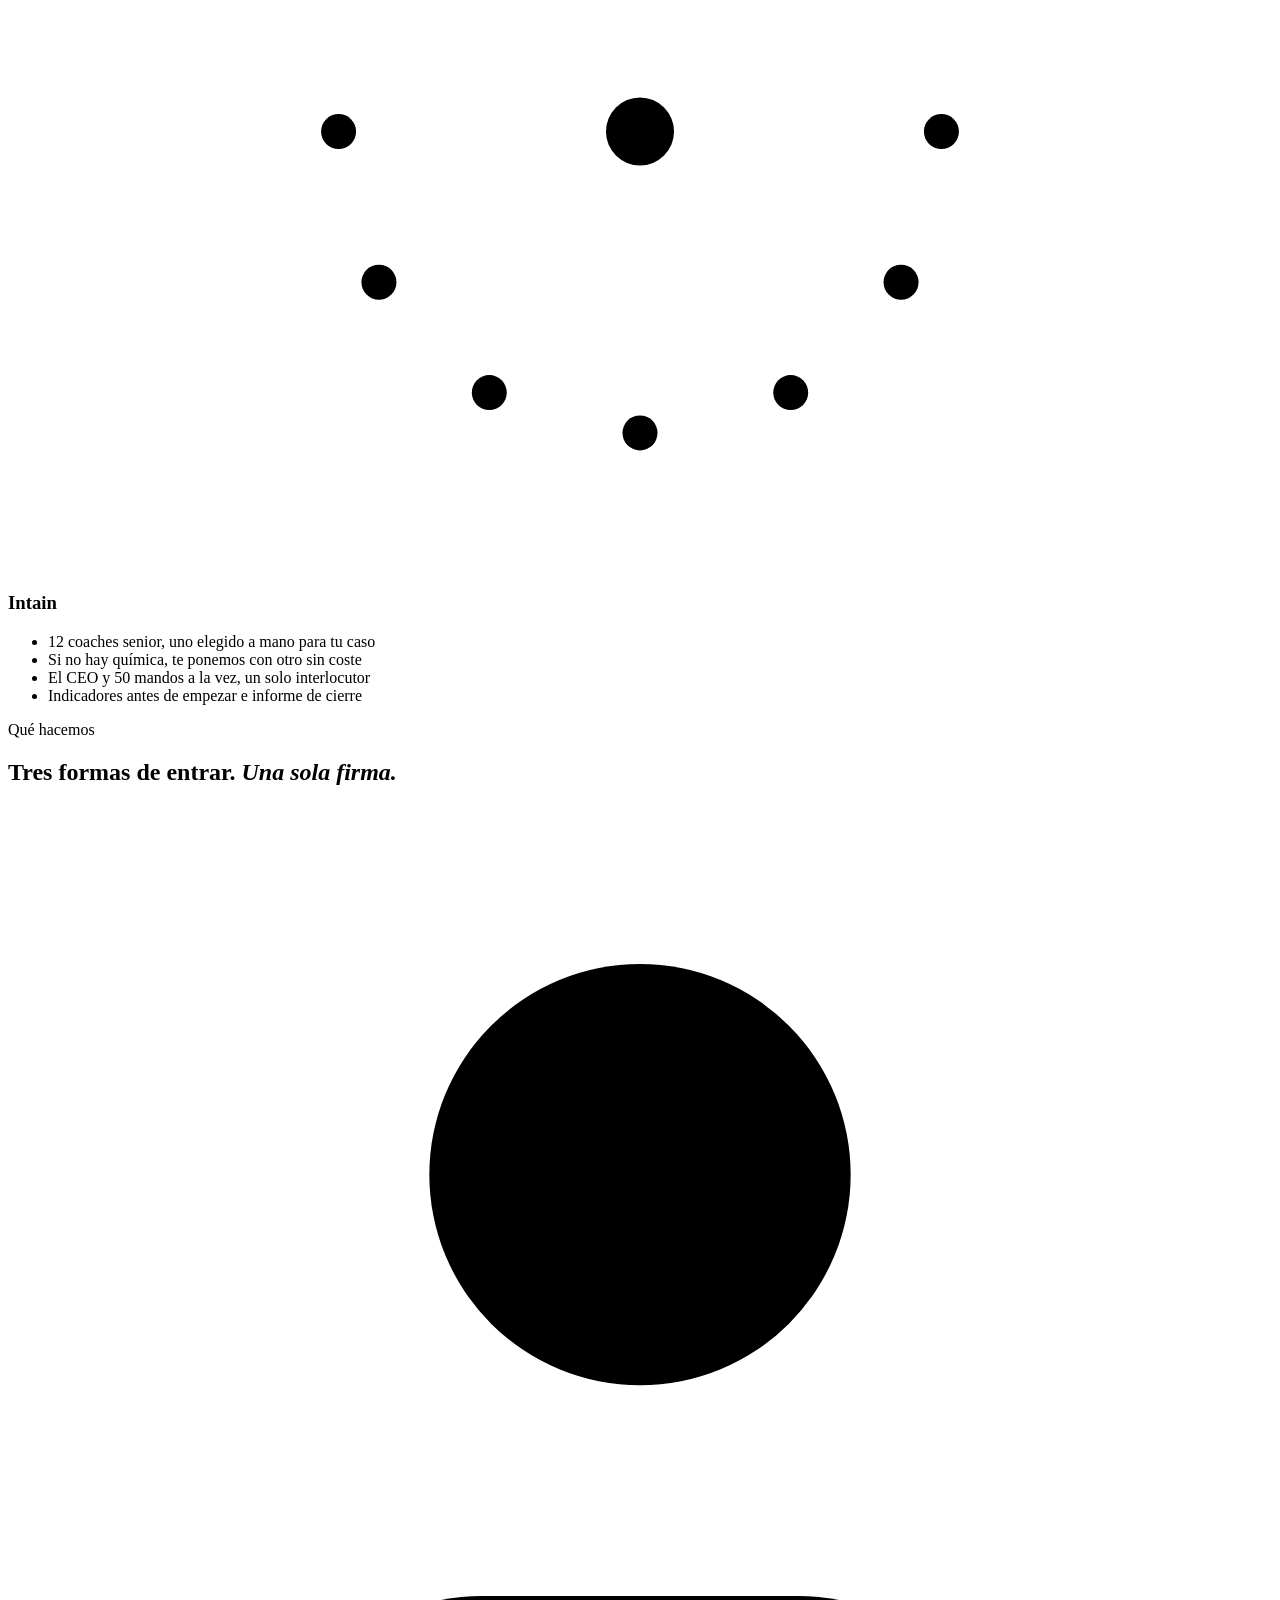
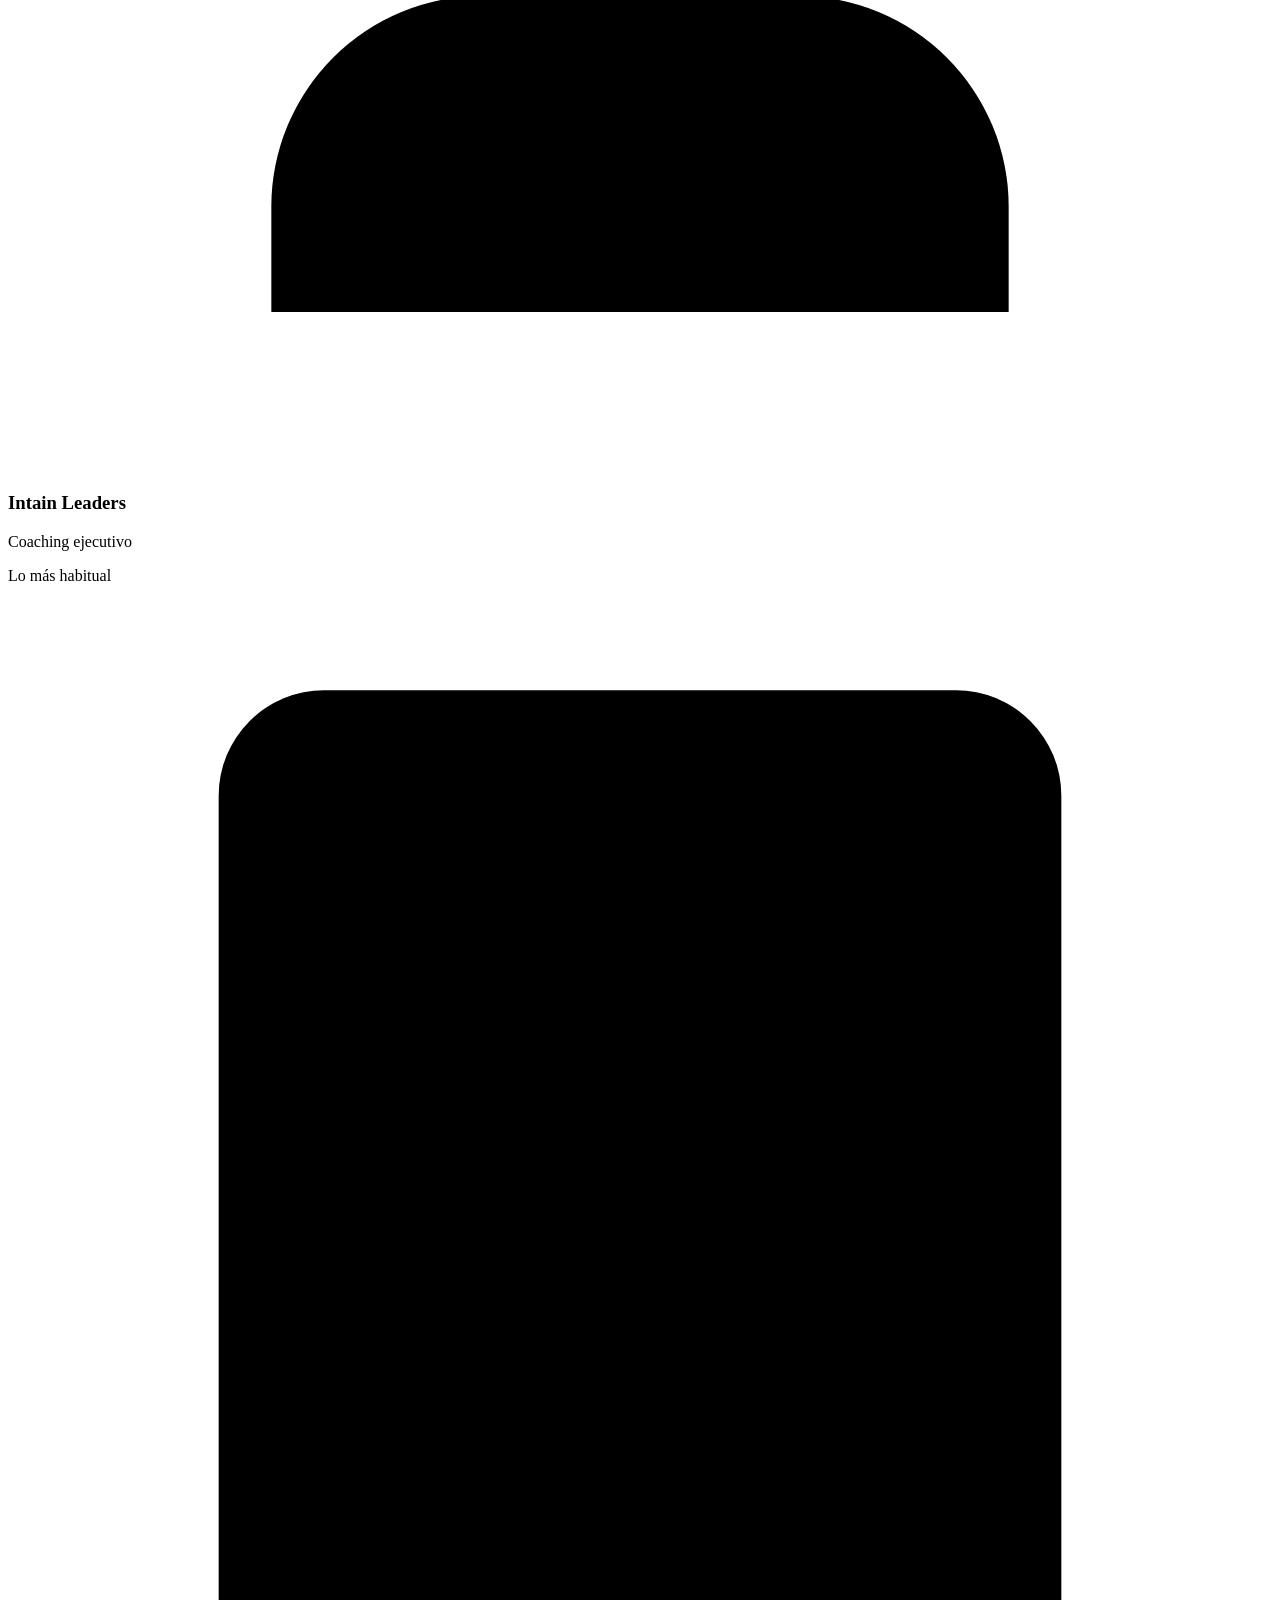
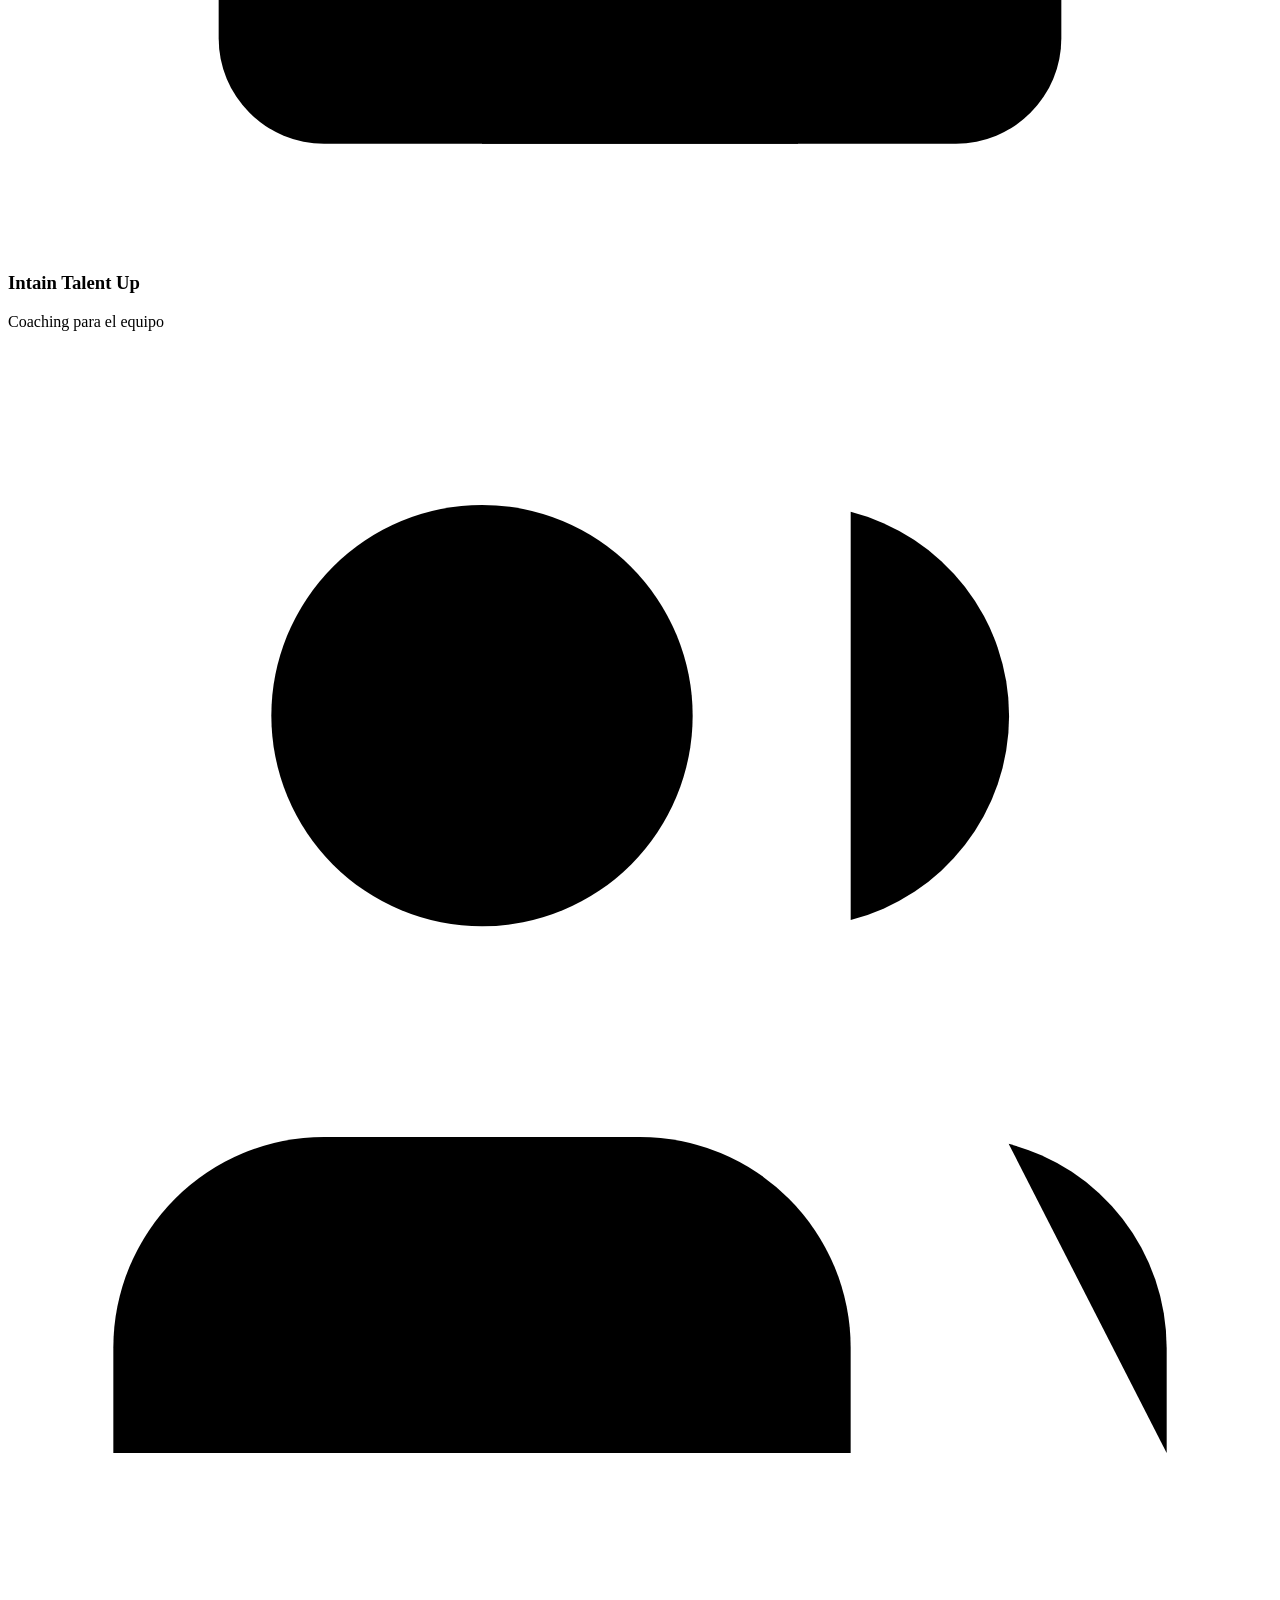
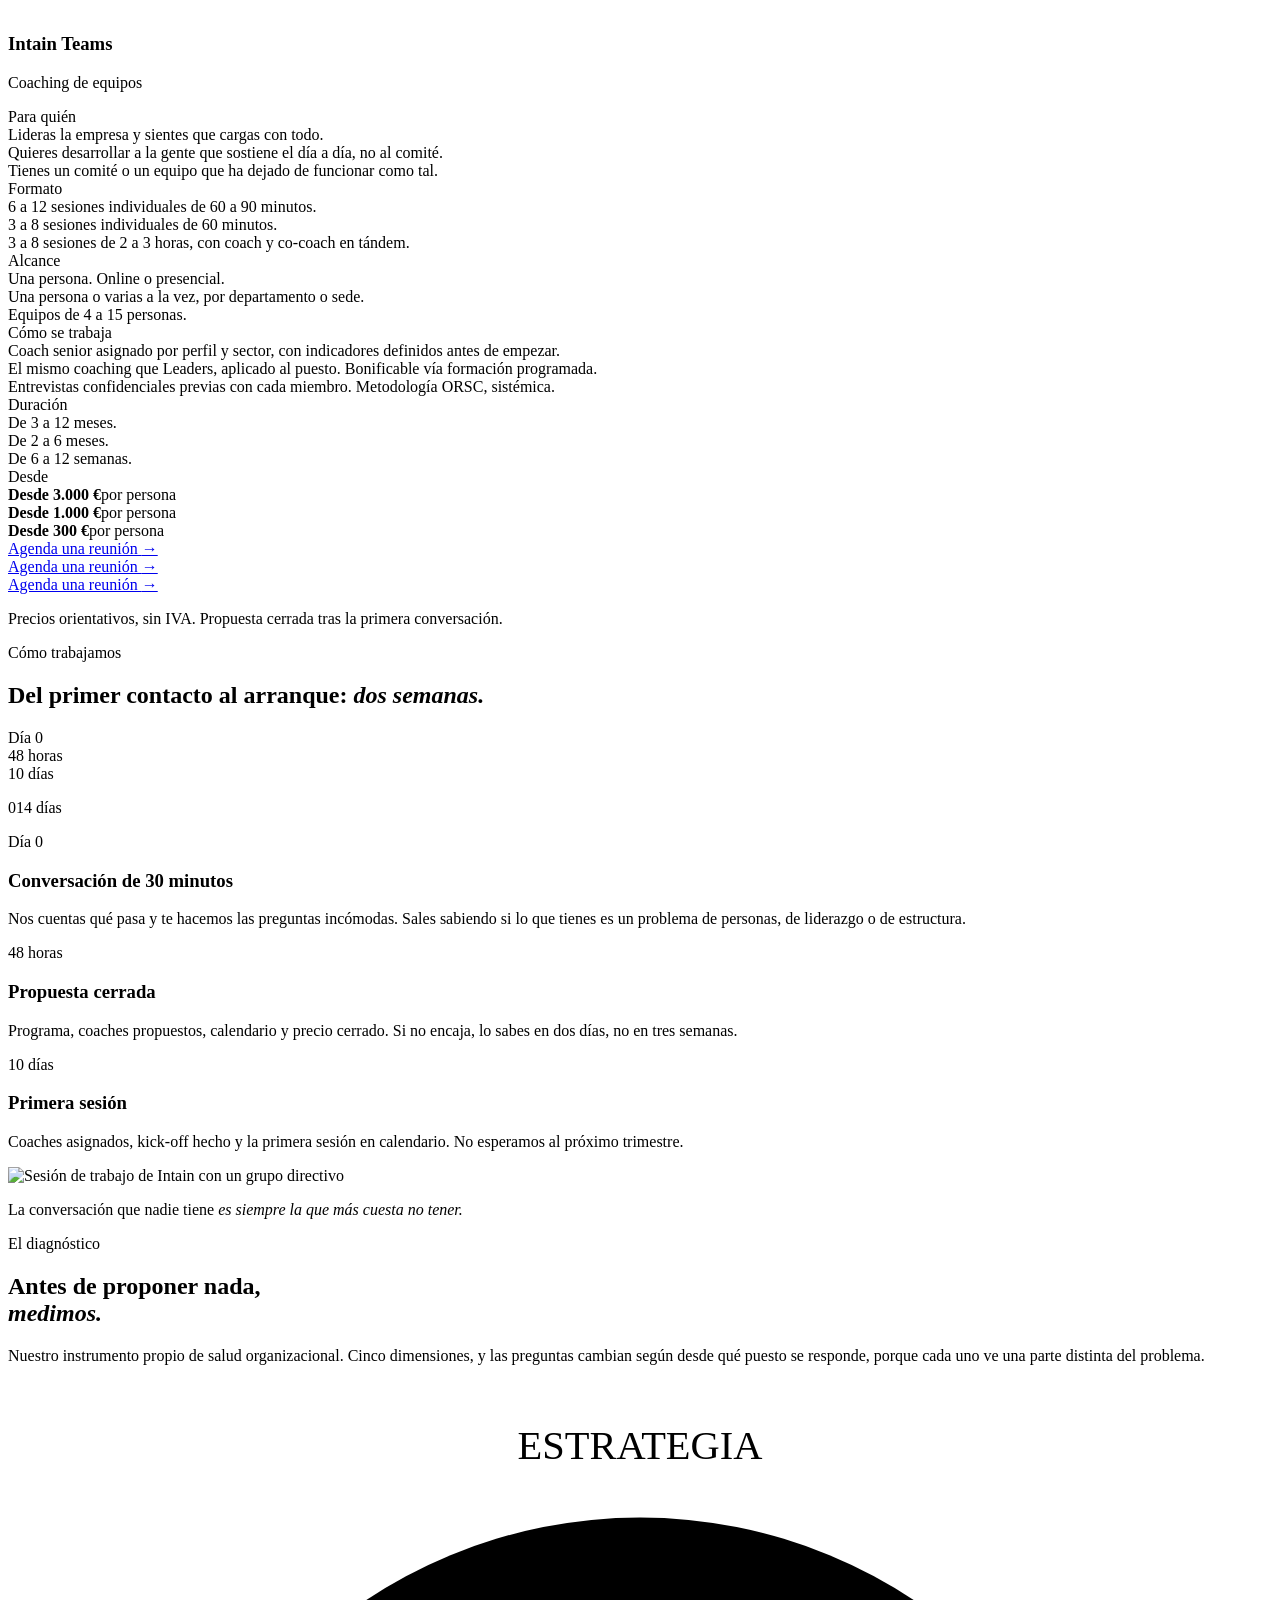
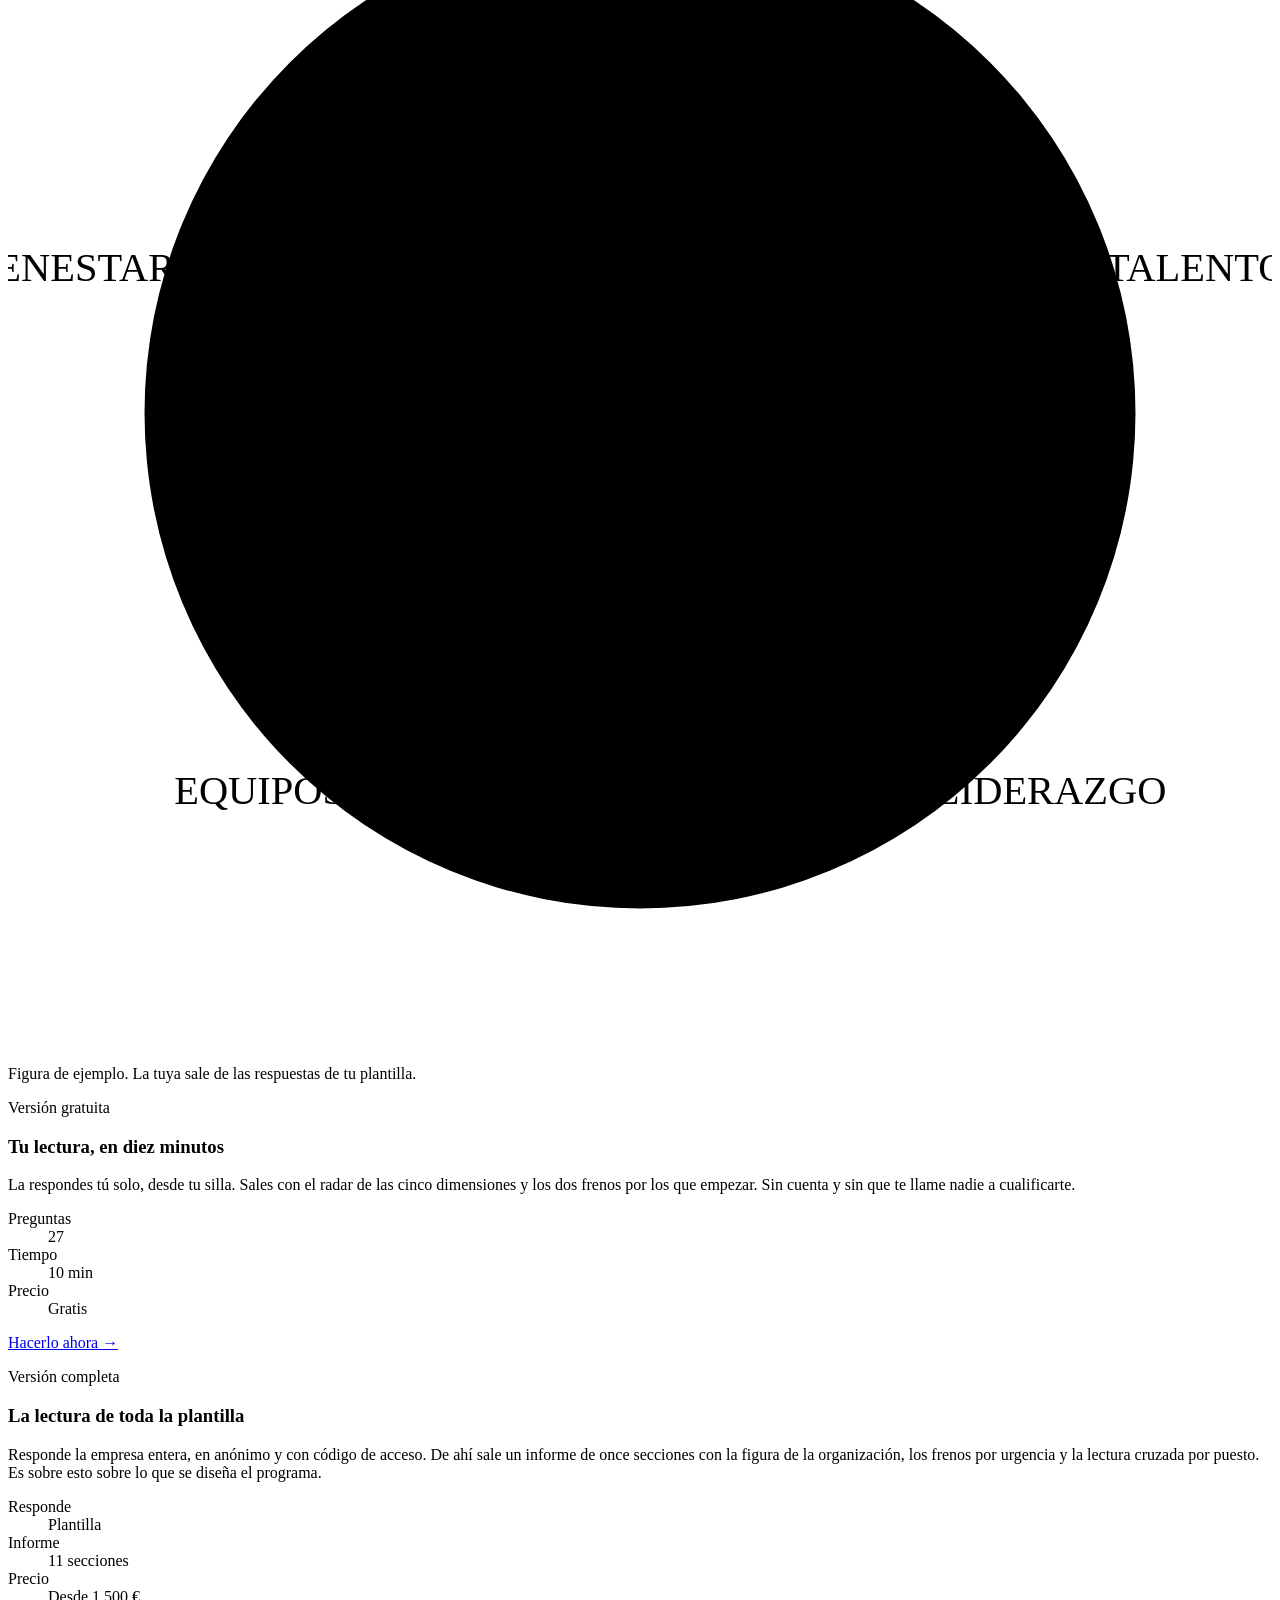
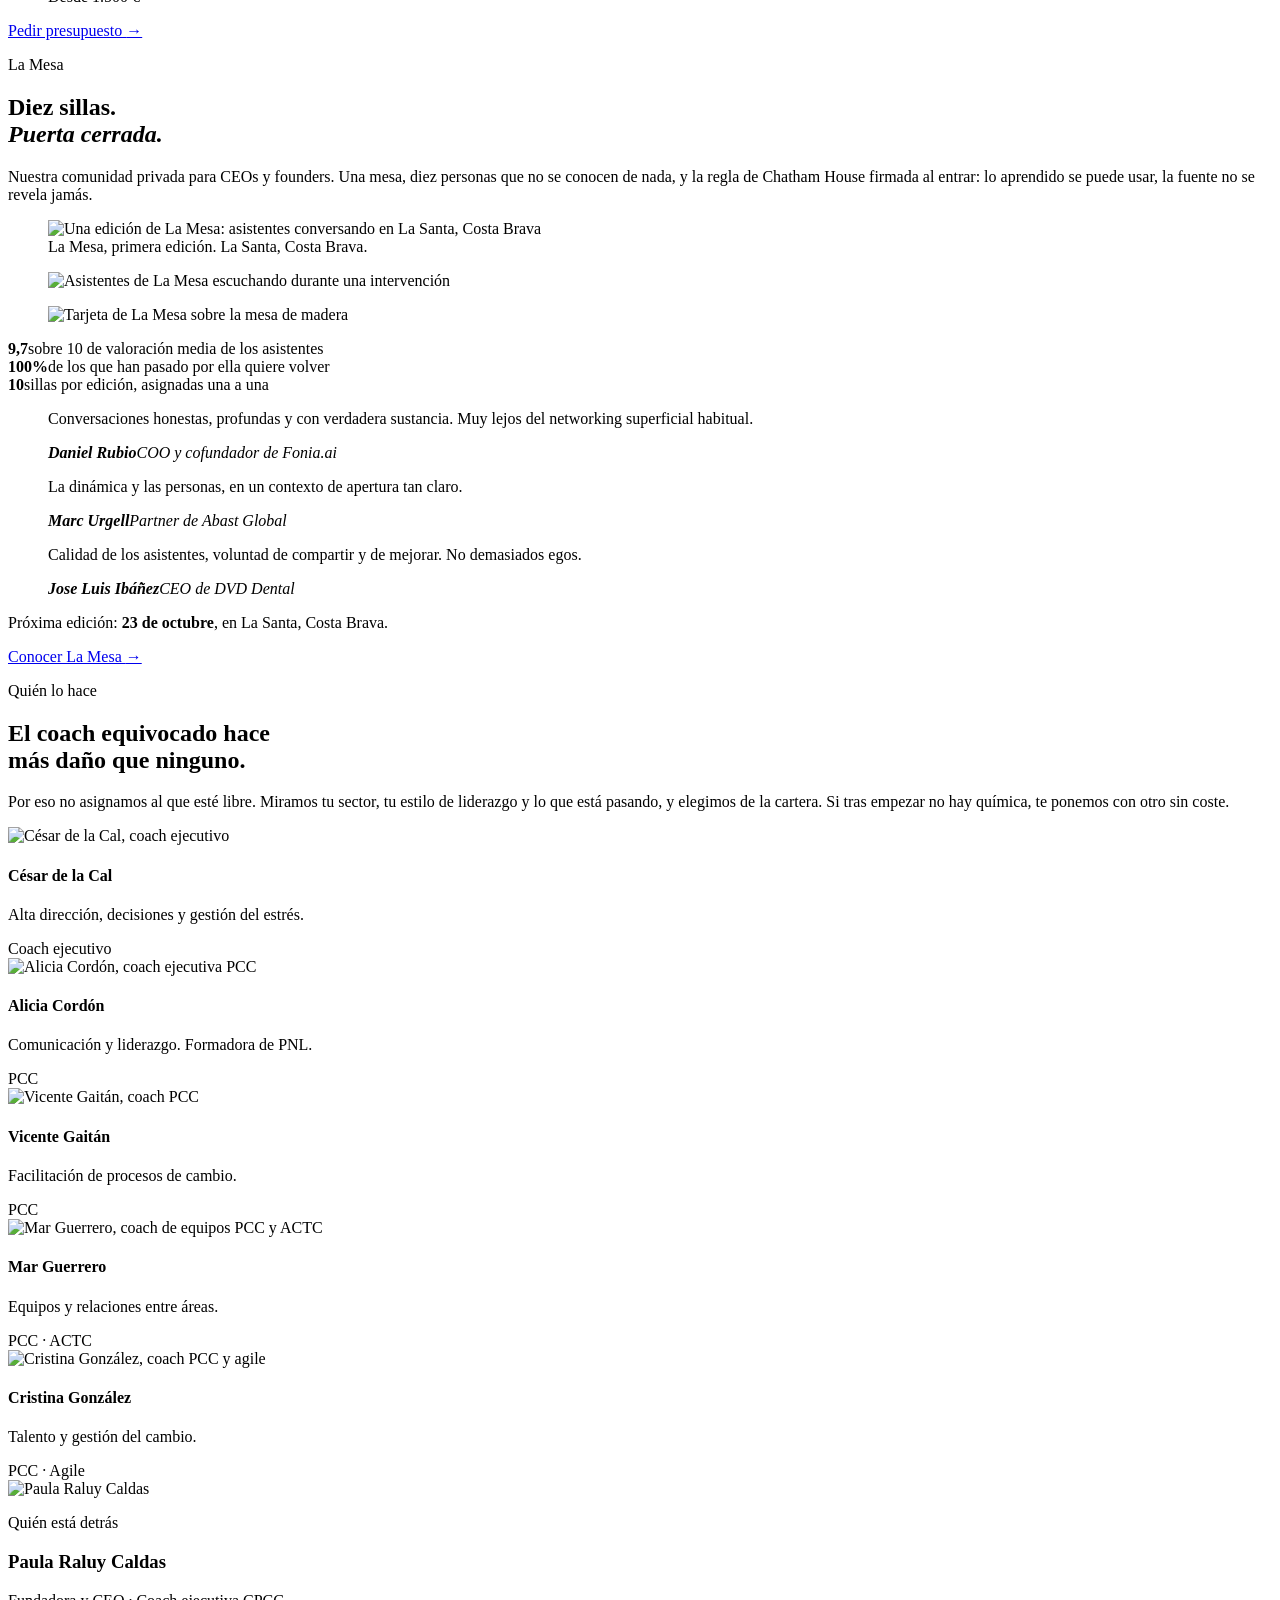
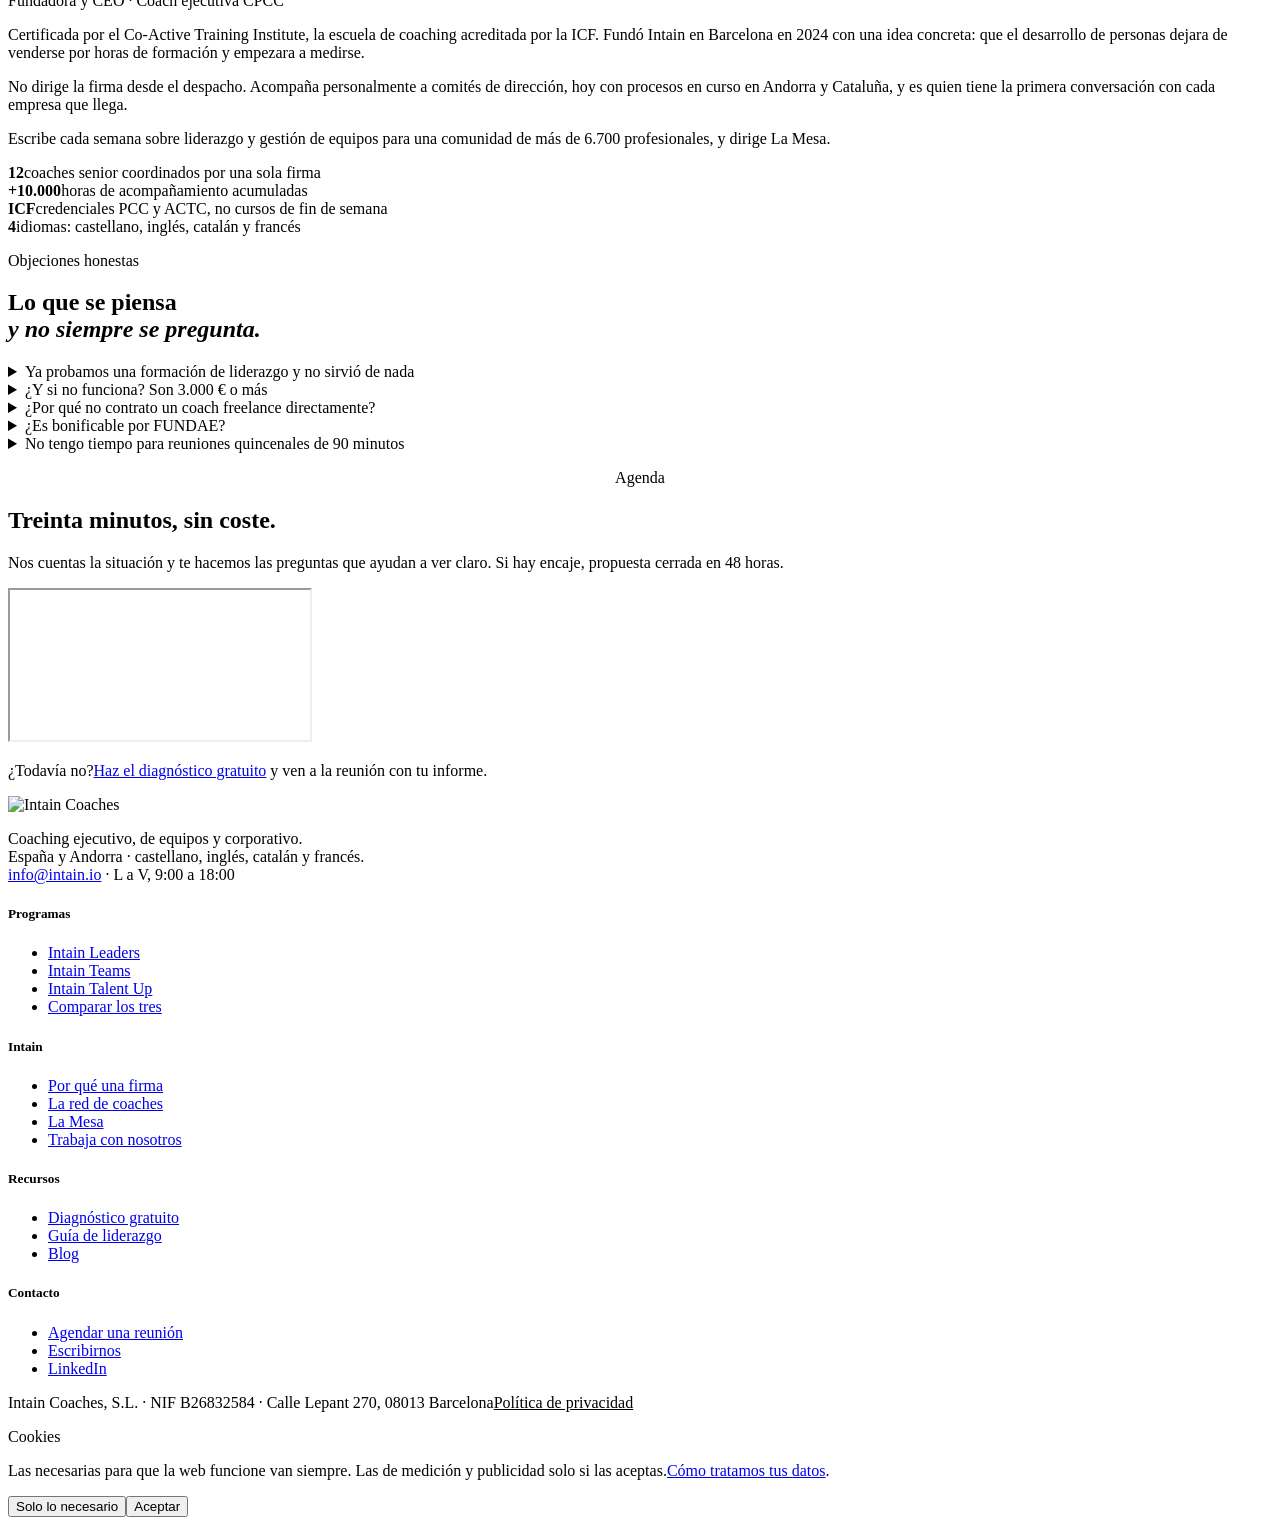
==== commit b2a76c38: "Movil: cinta de frenos y secciones que se recorren de lado La portada apilada en vertical medía 20.8" ====
--- a/index.html
+++ b/index.html
@@ -1,6 +1,6 @@
 <!DOCTYPE html><html lang="es"><head><meta charset="utf-8"><meta name="viewport" content="width=device-width, initial-scale=1"><title>Coaching ejecutivo y de equipos para empresas | Intain Coaches</title><meta name="description" content="Firma española de coaching ejecutivo, de equipos y corporativo. Red senior certificada ICF, coach elegido a mano y medición antes y después. España y Andorra. Propuesta cerrada en 48 horas."><link rel="canonical" href="https://intain.io/"><meta name="robots" content="index, follow, max-snippet:-1, max-image-preview:large"><meta property="og:type" content="website"><meta property="og:locale" content="es_ES"><meta property="og:site_name" content="Intain Coaches"><meta property="og:url" content="https://intain.io/"><meta property="og:title" content="Coaching ejecutivo y de equipos para empresas | Intain Coaches"><meta property="og:description" content="Firma española de coaching ejecutivo, de equipos y corporativo. Red senior certificada ICF, coach elegido a mano y medición antes y después. España y Andorra. Propuesta cerrada en 48 horas."><meta property="og:image" content="https://intain.io/img/og-intain.jpg"><meta name="twitter:card" content="summary_large_image"><!-- una URL real por idioma, que es lo que GTranslate no daba --><link rel="alternate" hreflang="es" href="https://intain.io/"><link rel="alternate" hreflang="en" href="https://intain.io/en/"><link rel="alternate" hreflang="ca" href="https://intain.io/ca/"><link rel="alternate" hreflang="fr" href="https://intain.io/fr/"><link rel="alternate" hreflang="x-default" href="https://intain.io/"><!-- tipografias en tu servidor: cargan antes que pidiendolas a Google y
        ademas evitan mandarle la IP del visitante a un tercero --><link rel="preload" as="font" type="font/woff2" crossorigin href="/intain-vista-previa/fuentes/jizBRFtNs2ka5fXjeivQ4LroWlx-6zUTjg.woff2"><link rel="stylesheet" href="/intain-vista-previa/fuentes/fuentes.css"><script type="application/ld+json">{"@context":"https://schema.org","@graph":[{"@type":["ProfessionalService","Organization"],"@id":"https://intain.io/#organizacion","name":"Intain Coaches","url":"https://intain.io/","email":"info@intain.io","description":"Firma española de coaching ejecutivo, de equipos y corporativo. Red de coaches senior con credenciales ICF. Coach elegido a mano por sector y momento de negocio, indicadores definidos antes de empezar y propuesta cerrada en 48 horas.","areaServed":[{"@type":"Country","name":"España"},{"@type":"Country","name":"Andorra"}],"availableLanguage":["es","en","ca","fr"],"knowsAbout":["coaching ejecutivo","coaching de equipos","liderazgo","cultura organizacional","retención de talento","diagnóstico organizacional","Co-Active Coaching","ORSC","FUNDAE"],"sameAs":["https://www.linkedin.com/company/intain-coaches/"],"founder":{"@type":"Person","name":"Paula Raluy Caldas","jobTitle":"Fundadora y CEO"},"hasOfferCatalog":{"@type":"OfferCatalog","name":"Programas de coaching","itemListElement":[{"@type":"Offer","priceCurrency":"EUR","price":"3000","itemOffered":{"@type":"Service","name":"Intain Leaders","serviceType":"Coaching ejecutivo"}},{"@type":"Offer","priceCurrency":"EUR","price":"1000","itemOffered":{"@type":"Service","name":"Intain Talent Up","serviceType":"Coaching individual"}},{"@type":"Offer","priceCurrency":"EUR","price":"300","itemOffered":{"@type":"Service","name":"Intain Teams","serviceType":"Coaching de equipos"}}]}},{"@type":"WebSite","@id":"https://intain.io/#web","url":"https://intain.io/","name":"Intain Coaches","inLanguage":"es-ES","publisher":{"@id":"https://intain.io/#organizacion"}}]}</script><!-- La medicion no arranca aqui. La lanza el consentimiento, y solo si
-       el visitante acepta. Ver componentes/Cookies.astro --><link rel="stylesheet" href="/intain-vista-previa/estilos/estilo.DLTnPM1U.css"></head><body><header class="hdr" id="hdr"><div class="hdr__in"><a class="hdr__logo" href="#inicio"><img src="/intain-vista-previa/img/intain-logo.svg" alt="Intain Coaches" loading="lazy" decoding="async"></a><nav class="hdr__nav" aria-label="Principal"><a href="#programas">Programas</a><a href="#firma">Por qué Intain</a><a href="#diagnostico">Diagnóstico</a><a href="#lamesa">La Mesa</a><a href="#red">La red</a></nav><a class="btn btn--oro hdr__cta" href="#agenda">Agenda una reunión</a><button class="hdr__burger" id="burger" aria-label="Menú" aria-expanded="false"><span></span><span></span><span></span></button></div></header><div class="menu" id="menu"><a href="#programas">Programas</a><a href="#firma">Por qué Intain</a><a href="#diagnostico">Diagnóstico</a><a href="#lamesa">La Mesa</a><a href="#red">La red</a><a class="btn btn--oro" href="#agenda">Agenda una reunión</a></div><main id="inicio"><!-- ============================================================== cabecera --><section class="cb"><div class="cb__foto"><img src="/intain-vista-previa/banco/planta.webp" alt="Oficina al anochecer con la ciudad al fondo" width="2400" height="1600" fetchpriority="high" decoding="async"><video class="cb__video cb__video--a" id="cbVideo" muted playsinline preload="none" poster="/intain-vista-previa/banco/planta.webp" aria-hidden="true" tabindex="-1"><source data-src="/intain-vista-previa/video/intain-oficina.mp4" type="video/mp4"></video><video class="cb__video cb__video--b" id="cbVideoB" muted playsinline preload="none" aria-hidden="true" tabindex="-1"><source data-src="/intain-vista-previa/video/intain-oficina.mp4" type="video/mp4"></video><div class="cb__tono"></div></div><div class="cb__velo"></div><div class="cb__arr"><div class="env cb__arr-in"><a href="#inicio"><img class="cb__logo" src="/intain-vista-previa/img/intain-logo.svg" alt="Intain Coaches" width="160" height="54" decoding="async"></a><nav class="cb__nav" aria-label="Principal"><a href="#programas">Programas</a><a href="#metodo">C&oacute;mo trabajamos</a><a href="#diagnostico">Diagn&oacute;stico</a><a href="#lamesa">La Mesa</a><a href="#red">La red</a></nav><a class="btn btn--oro cb__cta" href="#agenda">Agenda una reuni&oacute;n</a><button class="cab__burger" id="burger2" aria-label="Men&uacute;" aria-expanded="false"><span></span><span></span><span></span></button></div></div><div class="cb__cuerpo"><div class="env"><h1 class="cb__tit">Coaching ejecutivo para lo que <em>frena a tu empresa.</em></h1><ul class="cb__frenos"><li><b>Equipos</b><span>sin conexi&oacute;n ni direcci&oacute;n</span></li><li><b>Liderazgo</b><span>sin claridad ni rumbo</span></li><li><b>Motivaci&oacute;n</b><span>baja y fuga de talento</span></li><li><b>Cultura</b><span>rota y desconectada</span></li><li><b>Comunicaci&oacute;n</b><span>tensa y a la defensiva</span></li></ul><div class="cb__accion"><a class="btn btn--oro" href="#agenda">Agenda 30 minutos <span class="fl">&rarr;</span></a></div></div></div><div class="cb__banda" aria-label="Clientes de Intain"><div class="cb__via"><ul class="cb__tira"><li><img src="/intain-vista-previa/img/cliente-3.webp" alt="ABAST Global" loading="lazy" decoding="async"></li><li><img src="/intain-vista-previa/img/cliente-4.webp" alt="Auxicolor" loading="lazy" decoding="async"></li><li><img src="/intain-vista-previa/img/distriplac.webp" alt="Distriplac" loading="lazy" decoding="async"></li><li><img src="/intain-vista-previa/img/cliente-1.webp" alt="Metrickal" loading="lazy" decoding="async"></li><li><img src="/intain-vista-previa/img/cliente-2.webp" alt="Cuideo" loading="lazy" decoding="async"></li></ul><ul class="cb__tira" aria-hidden="true"><li><img src="/intain-vista-previa/img/cliente-3.webp" alt="" loading="lazy" decoding="async"></li><li><img src="/intain-vista-previa/img/cliente-4.webp" alt="" loading="lazy" decoding="async"></li><li><img src="/intain-vista-previa/img/distriplac.webp" alt="" loading="lazy" decoding="async"></li><li><img src="/intain-vista-previa/img/cliente-1.webp" alt="" loading="lazy" decoding="async"></li><li><img src="/intain-vista-previa/img/cliente-2.webp" alt="" loading="lazy" decoding="async"></li></ul></div></div></section><!-- ================================================================= tesis --><section class="tesis" id="tesis"><div class="tesis__pin" id="tesisPin"><div class="env tesis__rej"><p class="tesis__txt"><span class="tesis__l">No es la estrategia.</span><span class="tesis__l">No es el talento.</span><span class="tesis__l">No es el mercado.</span><span class="tesis__v" id="tesisV">Es lo que pasa <em>entre las personas</em>.</span></p><div class="tesis__ap"><svg class="tesis__fl" id="tesisFl" viewBox="0 0 470 196" fill="none" aria-hidden="true" focusable="false"><path class="tesis__fl-t" pathLength="1" d="M 6 104 C 72 44, 186 20, 292 54 C 376 81, 414 124, 420 172"></path><path class="tesis__fl-p" pathLength="1" d="M 397 147 L 421 177 L 445 145"></path></svg><p class="tesis__pie" id="tesisPie">Y eso no se arregla con una formación de un día.</p></div></div></div></section><!-- ================================================================ coste --><!-- Una cifra por pantalla: la seccion se queda fija y los cuatro datos se
+       el visitante acepta. Ver componentes/Cookies.astro --><link rel="stylesheet" href="/intain-vista-previa/estilos/estilo.iWEorDzc.css"></head><body><header class="hdr" id="hdr"><div class="hdr__in"><a class="hdr__logo" href="#inicio"><img src="/intain-vista-previa/img/intain-logo.svg" alt="Intain Coaches" loading="lazy" decoding="async"></a><nav class="hdr__nav" aria-label="Principal"><a href="#programas">Programas</a><a href="#firma">Por qué Intain</a><a href="#diagnostico">Diagnóstico</a><a href="#lamesa">La Mesa</a><a href="#red">La red</a></nav><a class="btn btn--oro hdr__cta" href="#agenda">Agenda una reunión</a><button class="hdr__burger" id="burger" aria-label="Menú" aria-expanded="false"><span></span><span></span><span></span></button></div></header><div class="menu" id="menu"><a href="#programas">Programas</a><a href="#firma">Por qué Intain</a><a href="#diagnostico">Diagnóstico</a><a href="#lamesa">La Mesa</a><a href="#red">La red</a><a class="btn btn--oro" href="#agenda">Agenda una reunión</a></div><main id="inicio"><!-- ============================================================== cabecera --><section class="cb"><div class="cb__foto"><img src="/intain-vista-previa/banco/planta.webp" alt="Oficina al anochecer con la ciudad al fondo" width="2400" height="1600" fetchpriority="high" decoding="async"><video class="cb__video cb__video--a" id="cbVideo" muted playsinline preload="none" poster="/intain-vista-previa/banco/planta.webp" aria-hidden="true" tabindex="-1"><source data-src="/intain-vista-previa/video/intain-oficina.mp4" type="video/mp4"></video><video class="cb__video cb__video--b" id="cbVideoB" muted playsinline preload="none" aria-hidden="true" tabindex="-1"><source data-src="/intain-vista-previa/video/intain-oficina.mp4" type="video/mp4"></video><div class="cb__tono"></div></div><div class="cb__velo"></div><div class="cb__arr"><div class="env cb__arr-in"><a href="#inicio"><img class="cb__logo" src="/intain-vista-previa/img/intain-logo.svg" alt="Intain Coaches" width="160" height="54" decoding="async"></a><nav class="cb__nav" aria-label="Principal"><a href="#programas">Programas</a><a href="#metodo">C&oacute;mo trabajamos</a><a href="#diagnostico">Diagn&oacute;stico</a><a href="#lamesa">La Mesa</a><a href="#red">La red</a></nav><a class="btn btn--oro cb__cta" href="#agenda">Agenda una reuni&oacute;n</a><button class="cab__burger" id="burger2" aria-label="Men&uacute;" aria-expanded="false"><span></span><span></span><span></span></button></div></div><div class="cb__cuerpo"><div class="env"><h1 class="cb__tit">Coaching ejecutivo para lo que <em>frena a tu empresa.</em></h1><div class="cb__frenos-via"><ul class="cb__frenos"><li><b>Equipos</b><span>sin conexi&oacute;n ni direcci&oacute;n</span></li><li><b>Liderazgo</b><span>sin claridad ni rumbo</span></li><li><b>Motivaci&oacute;n</b><span>baja y fuga de talento</span></li><li><b>Cultura</b><span>rota y desconectada</span></li><li><b>Comunicaci&oacute;n</b><span>tensa y a la defensiva</span></li></ul><ul class="cb__frenos" aria-hidden="true"><li><b>Equipos</b><span>sin conexi&oacute;n ni direcci&oacute;n</span></li><li><b>Liderazgo</b><span>sin claridad ni rumbo</span></li><li><b>Motivaci&oacute;n</b><span>baja y fuga de talento</span></li><li><b>Cultura</b><span>rota y desconectada</span></li><li><b>Comunicaci&oacute;n</b><span>tensa y a la defensiva</span></li></ul></div><div class="cb__accion"><a class="btn btn--oro" href="#agenda">Agenda 30 minutos <span class="fl">&rarr;</span></a></div></div></div><div class="cb__banda" aria-label="Clientes de Intain"><div class="cb__via"><ul class="cb__tira"><li><img src="/intain-vista-previa/img/cliente-3.webp" alt="ABAST Global" loading="lazy" decoding="async"></li><li><img src="/intain-vista-previa/img/cliente-4.webp" alt="Auxicolor" loading="lazy" decoding="async"></li><li><img src="/intain-vista-previa/img/distriplac.webp" alt="Distriplac" loading="lazy" decoding="async"></li><li><img src="/intain-vista-previa/img/cliente-1.webp" alt="Metrickal" loading="lazy" decoding="async"></li><li><img src="/intain-vista-previa/img/cliente-2.webp" alt="Cuideo" loading="lazy" decoding="async"></li></ul><ul class="cb__tira" aria-hidden="true"><li><img src="/intain-vista-previa/img/cliente-3.webp" alt="" loading="lazy" decoding="async"></li><li><img src="/intain-vista-previa/img/cliente-4.webp" alt="" loading="lazy" decoding="async"></li><li><img src="/intain-vista-previa/img/distriplac.webp" alt="" loading="lazy" decoding="async"></li><li><img src="/intain-vista-previa/img/cliente-1.webp" alt="" loading="lazy" decoding="async"></li><li><img src="/intain-vista-previa/img/cliente-2.webp" alt="" loading="lazy" decoding="async"></li></ul></div></div></section><!-- ================================================================= tesis --><section class="tesis" id="tesis"><div class="tesis__pin" id="tesisPin"><div class="env tesis__rej"><p class="tesis__txt"><span class="tesis__l">No es la estrategia.</span><span class="tesis__l">No es el talento.</span><span class="tesis__l">No es el mercado.</span><span class="tesis__v" id="tesisV">Es lo que pasa <em>entre las personas</em>.</span></p><div class="tesis__ap"><svg class="tesis__fl" id="tesisFl" viewBox="0 0 470 196" fill="none" aria-hidden="true" focusable="false"><path class="tesis__fl-t" pathLength="1" d="M 6 104 C 72 44, 186 20, 292 54 C 376 81, 414 124, 420 172"></path><path class="tesis__fl-p" pathLength="1" d="M 397 147 L 421 177 L 445 145"></path></svg><p class="tesis__pie" id="tesisPie">Y eso no se arregla con una formación de un día.</p></div></div></div></section><!-- ================================================================ coste --><!-- Una cifra por pantalla: la seccion se queda fija y los cuatro datos se
      relevan al bajar. Cada uno lleva su grafico, porque una barra solo sirve
      para un porcentaje. --><section class="sec coste2" id="coste"><div class="luz luz--dcha"></div><div class="coste2__pin" id="costePin"><div class="env"><p class="rot rev">Lo que cuesta no tocarlo</p><h2 class="t2 rev">El liderazgo no es una soft skill.<br><em>Es una línea del P&amp;L.</em></h2><div class="coste2__esc" id="costeEsc"><article class="coste2__uno esta"><b class="coste2__cif">70%</b><p class="coste2__des">del compromiso de un equipo lo explica su líder directo. Es la variable que más mueve la aguja.</p><div class="coste2__vis"><div class="pista"><div class="barra"><i style="--w:70%"></i></div></div><small><b>Gallup 2025</b>El resto: salario, proyecto, mercado</small></div></article><article class="coste2__uno"><b class="coste2__cif">1 de 8</b><p class="coste2__des">empleados renuncia por mal liderazgo o falta de propósito.</p><div class="coste2__vis"><div class="pista"><div class="ocho"><i></i><i></i><i class="on"></i><i></i><i></i><i></i><i></i><i></i></div></div><small><b>Gallup</b>Uno de cada ocho que se van</small></div></article><article class="coste2__uno"><b class="coste2__cif">25.000 M€</b><p class="coste2__des">cuesta el estrés laboral a las empresas europeas cada año.</p><div class="coste2__vis"><div class="pista"><div class="malla25"><i></i><i></i><i></i><i></i><i></i><i></i><i></i><i></i><i></i><i></i><i></i><i></i><i></i><i></i><i></i><i></i><i></i><i></i><i></i><i></i><i></i><i></i><i></i><i></i><i></i></div></div><small><b>Agencia Europea SST</b>Cada bloque, mil millones de euros</small></div></article><article class="coste2__uno"><b class="coste2__cif">5-7x</b><p class="coste2__des">el retorno medio que declaran las empresas que invierten en coaching.</p><div class="coste2__vis"><div class="pista"><div class="escala"><i style="left:62.5%;right:12.5%"></i><b style="left:12.5%"></b><b style="left:25%"></b><b style="left:37.5%"></b><b style="left:50%"></b><b style="left:62.5%"></b><b style="left:75%"></b><b style="left:87.5%"></b></div></div><small><b>ICF Global Study</b>Escala de 0 a 8 veces lo invertido</small></div></article></div><ol class="coste2__cont" id="costeCont"><li class="esta">01</li><li>02</li><li>03</li><li>04</li></ol></div></div></section><!-- ============================================================= te suena --><!-- La fila entera es el boton. El recuento deja de ser una frase y pasa a ser
      un medidor: cinco arcos, uno por senal. Es lo que vende Intain, medir, y
@@ -10,9 +10,9 @@
      (nadie destaca), el punto solo late una vez, y la red traza sus enlaces
      uno a uno. --><section class="sec cot" id="firma"><div class="luz luz--izda"></div><div class="env"><p class="rot rev">Por qué una firma</p><h2 class="t2 rev">Ni una plataforma,<br>ni un coach suelto.</h2><p class="entradilla rev">Las tres opciones que se valoran cuando hay que mover algo en un equipo, y qué hace cada una de verdad.</p><div class="cot__rej"><div class="cot__col"><div class="cot__dib"><svg class="dib dib--malla" viewBox="0 0 260 180" aria-hidden="true"><g><circle cx="24" cy="30" r="3.4"></circle><circle cx="50" cy="30" r="3.4"></circle><circle cx="76" cy="30" r="3.4"></circle><circle cx="102" cy="30" r="3.4"></circle><circle cx="128" cy="30" r="3.4"></circle><circle cx="154" cy="30" r="3.4"></circle><circle cx="180" cy="30" r="3.4"></circle><circle cx="206" cy="30" r="3.4"></circle><circle cx="24" cy="60" r="3.4"></circle><circle cx="50" cy="60" r="3.4"></circle><circle cx="76" cy="60" r="3.4"></circle><circle cx="102" cy="60" r="3.4"></circle><circle cx="128" cy="60" r="3.4"></circle><circle cx="154" cy="60" r="3.4"></circle><circle cx="180" cy="60" r="3.4"></circle><circle cx="206" cy="60" r="3.4"></circle><circle cx="24" cy="90" r="3.4"></circle><circle cx="50" cy="90" r="3.4"></circle><circle cx="76" cy="90" r="3.4"></circle><circle cx="102" cy="90" r="3.4"></circle><circle cx="128" cy="90" r="3.4"></circle><circle cx="154" cy="90" r="3.4"></circle><circle cx="180" cy="90" r="3.4"></circle><circle cx="206" cy="90" r="3.4"></circle><circle cx="24" cy="120" r="3.4"></circle><circle cx="50" cy="120" r="3.4"></circle><circle cx="76" cy="120" r="3.4"></circle><circle cx="102" cy="120" r="3.4"></circle><circle cx="128" cy="120" r="3.4"></circle><circle cx="154" cy="120" r="3.4"></circle><circle cx="180" cy="120" r="3.4"></circle><circle cx="206" cy="120" r="3.4"></circle><circle cx="24" cy="150" r="3.4"></circle><circle cx="50" cy="150" r="3.4"></circle><circle cx="76" cy="150" r="3.4"></circle><circle cx="102" cy="150" r="3.4"></circle><circle cx="128" cy="150" r="3.4"></circle><circle cx="154" cy="150" r="3.4"></circle><circle cx="180" cy="150" r="3.4"></circle><circle cx="206" cy="150" r="3.4"></circle></g></svg></div><h3>La plataforma</h3><ul><li><i></i><span>Catálogo y sesiones a demanda</span></li><li><i></i><span>Emparejamiento por algoritmo</span></li><li><i></i><span>Nadie conoce tu empresa</span></li><li><i></i><span>Métricas de uso, no de cambio</span></li></ul></div><div class="cot__col"><div class="cot__dib"><svg class="dib dib--solo" viewBox="0 0 260 180" aria-hidden="true"><circle class="uno" cx="130" cy="90" r="7"></circle><circle class="halo" cx="130" cy="90" r="7"></circle></svg></div><h3>El coach freelance</h3><ul><li><i></i><span>Una persona, una mirada</span></li><li><i></i><span>Bien para un caso puntual</span></li><li><i></i><span>No escala a 50 personas</span></li><li><i></i><span>Sin informe agregado para dirección</span></li></ul></div><div class="cot__col cot__col--nos"><div class="cot__dib"><svg class="dib dib--red" viewBox="0 0 260 180" aria-hidden="true"><g class="hilos"><line x1="130" y1="90" x2="130.0" y2="28.0"></line><line x1="130" y1="90" x2="161.0" y2="36.3"></line><line x1="130" y1="90" x2="183.7" y2="59.0"></line><line x1="130" y1="90" x2="192.0" y2="90.0"></line><line x1="130" y1="90" x2="183.7" y2="121.0"></line><line x1="130" y1="90" x2="161.0" y2="143.7"></line><line x1="130" y1="90" x2="130.0" y2="152.0"></line><line x1="130" y1="90" x2="99.0" y2="143.7"></line><line x1="130" y1="90" x2="76.3" y2="121.0"></line><line x1="130" y1="90" x2="68.0" y2="90.0"></line><line x1="130" y1="90" x2="76.3" y2="59.0"></line><line x1="130" y1="90" x2="99.0" y2="36.3"></line></g><g class="nodos"><circle cx="130.0" cy="28.0" r="3.6"></circle><circle cx="161.0" cy="36.3" r="3.6"></circle><circle cx="183.7" cy="59.0" r="3.6"></circle><circle cx="192.0" cy="90.0" r="3.6"></circle><circle cx="183.7" cy="121.0" r="3.6"></circle><circle cx="161.0" cy="143.7" r="3.6"></circle><circle cx="130.0" cy="152.0" r="3.6"></circle><circle cx="99.0" cy="143.7" r="3.6"></circle><circle cx="76.3" cy="121.0" r="3.6"></circle><circle cx="68.0" cy="90.0" r="3.6"></circle><circle cx="76.3" cy="59.0" r="3.6"></circle><circle cx="99.0" cy="36.3" r="3.6"></circle></g><circle class="centro" cx="130" cy="90" r="7"></circle></svg></div><h3>Intain</h3><ul><li><i></i><span>12 coaches senior, uno elegido a mano para tu caso</span></li><li><i></i><span>Si no hay química, te ponemos con otro sin coste</span></li><li><i></i><span>El CEO y 50 mandos a la vez, un solo interlocutor</span></li><li><i></i><span>Indicadores antes de empezar e informe de cierre</span></li></ul></div></div></div></section><!-- ============================================================= programas --><!-- Un bloque a sangre por programa, alternando claro y oscuro. El cambio de
      fondo hace de separador: ni filetes ni marcos. Los iconos son los mismos
-     que ya usa intain.io. La ficha tecnica va en tira de cuatro columnas. --><section class="sec cuadro" id="programas"><div class="env"><p class="rot rev">Qu&eacute; hacemos</p><h2 class="t2 rev">Tres formas de entrar. <em>Una sola firma.</em></h2><div class="cu" id="cuadro"><div class="cu__fila cu__fila--cab"><div class="cu__et"></div><div class="cu__c cu__cab" data-col="0"><svg class="cu__ic" viewBox="0 0 24 24" aria-hidden="true"><path d="M19 21v-2a4 4 0 0 0-4-4H9a4 4 0 0 0-4 4v2"></path><circle cx="12" cy="7" r="4"></circle></svg><h3 class="cu__t">Intain Leaders</h3><p class="cu__sub">Coaching ejecutivo</p></div><div class="cu__c cu__cab es-la" data-col="1"><span class="cu__habitual">Lo m&aacute;s habitual</span><svg class="cu__ic" viewBox="0 0 24 24" aria-hidden="true"><rect x="4" y="2" width="16" height="20" rx="2"></rect><path d="M9 22v-4h6v4"></path><path d="M9 6h.01M15 6h.01M9 10h.01M15 10h.01M9 14h.01M15 14h.01"></path></svg><h3 class="cu__t">Intain Talent Up</h3><p class="cu__sub">Coaching para el equipo</p></div><div class="cu__c cu__cab" data-col="2"><svg class="cu__ic" viewBox="0 0 24 24" aria-hidden="true"><path d="M16 21v-2a4 4 0 0 0-4-4H6a4 4 0 0 0-4 4v2"></path><circle cx="9" cy="7" r="4"></circle><path d="M22 21v-2a4 4 0 0 0-3-3.87"></path><path d="M16 3.13a4 4 0 0 1 0 7.75"></path></svg><h3 class="cu__t">Intain Teams</h3><p class="cu__sub">Coaching de equipos</p></div></div><div class="cu__fila"><div class="cu__et">Para qui&eacute;n</div><div class="cu__c" data-col="0">Lideras la empresa y sientes que cargas con todo.</div><div class="cu__c" data-col="1">Quieres desarrollar a la gente que sostiene el d&iacute;a a d&iacute;a, no al comit&eacute;.</div><div class="cu__c" data-col="2">Tienes un comit&eacute; o un equipo que ha dejado de funcionar como tal.</div></div><div class="cu__fila"><div class="cu__et">Formato</div><div class="cu__c" data-col="0">6 a 12 sesiones individuales de 60 a 90 minutos.</div><div class="cu__c" data-col="1">3 a 8 sesiones individuales de 60 minutos.</div><div class="cu__c" data-col="2">3 a 8 sesiones de 2 a 3 horas, con coach y co-coach en t&aacute;ndem.</div></div><div class="cu__fila"><div class="cu__et">Alcance</div><div class="cu__c" data-col="0">Una persona. Online o presencial.</div><div class="cu__c" data-col="1">Una persona o varias a la vez, por departamento o sede.</div><div class="cu__c" data-col="2">Equipos de 4 a 15 personas.</div></div><div class="cu__fila"><div class="cu__et">C&oacute;mo se trabaja</div><div class="cu__c" data-col="0">Coach senior asignado por perfil y sector, con indicadores definidos antes de empezar.</div><div class="cu__c" data-col="1">El mismo coaching que Leaders, aplicado al puesto. Bonificable v&iacute;a formaci&oacute;n programada.</div><div class="cu__c" data-col="2">Entrevistas confidenciales previas con cada miembro. Metodolog&iacute;a ORSC, sist&eacute;mica.</div></div><div class="cu__fila"><div class="cu__et">Duraci&oacute;n</div><div class="cu__c" data-col="0">De 3 a 12 meses.</div><div class="cu__c" data-col="1">De 2 a 6 meses.</div><div class="cu__c" data-col="2">De 6 a 12 semanas.</div></div><div class="cu__fila cu__fila--precio"><div class="cu__et">Desde</div><div class="cu__c cu__precio" data-col="0"><b>Desde 3.000&nbsp;&euro;</b><span>por persona</span></div><div class="cu__c cu__precio" data-col="1"><b>Desde 1.000&nbsp;&euro;</b><span>por persona</span></div><div class="cu__c cu__precio" data-col="2"><b>Desde 300&nbsp;&euro;</b><span>por persona</span></div></div><div class="cu__fila cu__fila--cta"><div class="cu__et"></div><div class="cu__c" data-col="0"><a class="cu__cta" href="#agenda">Agenda una reuni&oacute;n <span>&rarr;</span></a></div><div class="cu__c" data-col="1"><a class="cu__cta" href="#agenda">Agenda una reuni&oacute;n <span>&rarr;</span></a></div><div class="cu__c" data-col="2"><a class="cu__cta" href="#agenda">Agenda una reuni&oacute;n <span>&rarr;</span></a></div></div></div><p class="cu__nota">Precios orientativos, sin IVA. Propuesta cerrada tras la primera conversaci&oacute;n.</p></div></section><!-- =============================================================== camino --><!-- Las barras miden lo que tardan de verdad sobre catorce dias. No son
+     que ya usa intain.io. La ficha tecnica va en tira de cuatro columnas. --><section class="sec cuadro" id="programas"><div class="env"><p class="rot rev">Qu&eacute; hacemos</p><h2 class="t2 rev">Tres formas de entrar. <em>Una sola firma.</em></h2><div class="cu" id="cuadro" style="--filas:8"><div class="cu__fila cu__fila--cab"><div class="cu__et"></div><div class="cu__c cu__cab" data-col="0" style="--c:1;--r:1"><svg class="cu__ic" viewBox="0 0 24 24" aria-hidden="true"><path d="M19 21v-2a4 4 0 0 0-4-4H9a4 4 0 0 0-4 4v2"></path><circle cx="12" cy="7" r="4"></circle></svg><h3 class="cu__t">Intain Leaders</h3><p class="cu__sub">Coaching ejecutivo</p></div><div class="cu__c cu__cab es-la" data-col="1" style="--c:2;--r:1"><span class="cu__habitual">Lo m&aacute;s habitual</span><svg class="cu__ic" viewBox="0 0 24 24" aria-hidden="true"><rect x="4" y="2" width="16" height="20" rx="2"></rect><path d="M9 22v-4h6v4"></path><path d="M9 6h.01M15 6h.01M9 10h.01M15 10h.01M9 14h.01M15 14h.01"></path></svg><h3 class="cu__t">Intain Talent Up</h3><p class="cu__sub">Coaching para el equipo</p></div><div class="cu__c cu__cab" data-col="2" style="--c:3;--r:1"><svg class="cu__ic" viewBox="0 0 24 24" aria-hidden="true"><path d="M16 21v-2a4 4 0 0 0-4-4H6a4 4 0 0 0-4 4v2"></path><circle cx="9" cy="7" r="4"></circle><path d="M22 21v-2a4 4 0 0 0-3-3.87"></path><path d="M16 3.13a4 4 0 0 1 0 7.75"></path></svg><h3 class="cu__t">Intain Teams</h3><p class="cu__sub">Coaching de equipos</p></div></div><div class="cu__fila"><div class="cu__et">Para qui&eacute;n</div><div class="cu__c" data-col="0" data-et="Para qui&eacute;n" style="--c:1;--r:2">Lideras la empresa y sientes que cargas con todo.</div><div class="cu__c" data-col="1" data-et="Para qui&eacute;n" style="--c:2;--r:2">Quieres desarrollar a la gente que sostiene el d&iacute;a a d&iacute;a, no al comit&eacute;.</div><div class="cu__c" data-col="2" data-et="Para qui&eacute;n" style="--c:3;--r:2">Tienes un comit&eacute; o un equipo que ha dejado de funcionar como tal.</div></div><div class="cu__fila"><div class="cu__et">Formato</div><div class="cu__c" data-col="0" data-et="Formato" style="--c:1;--r:3">6 a 12 sesiones individuales de 60 a 90 minutos.</div><div class="cu__c" data-col="1" data-et="Formato" style="--c:2;--r:3">3 a 8 sesiones individuales de 60 minutos.</div><div class="cu__c" data-col="2" data-et="Formato" style="--c:3;--r:3">3 a 8 sesiones de 2 a 3 horas, con coach y co-coach en t&aacute;ndem.</div></div><div class="cu__fila"><div class="cu__et">Alcance</div><div class="cu__c" data-col="0" data-et="Alcance" style="--c:1;--r:4">Una persona. Online o presencial.</div><div class="cu__c" data-col="1" data-et="Alcance" style="--c:2;--r:4">Una persona o varias a la vez, por departamento o sede.</div><div class="cu__c" data-col="2" data-et="Alcance" style="--c:3;--r:4">Equipos de 4 a 15 personas.</div></div><div class="cu__fila"><div class="cu__et">C&oacute;mo se trabaja</div><div class="cu__c" data-col="0" data-et="C&oacute;mo se trabaja" style="--c:1;--r:5">Coach senior asignado por perfil y sector, con indicadores definidos antes de empezar.</div><div class="cu__c" data-col="1" data-et="C&oacute;mo se trabaja" style="--c:2;--r:5">El mismo coaching que Leaders, aplicado al puesto. Bonificable v&iacute;a formaci&oacute;n programada.</div><div class="cu__c" data-col="2" data-et="C&oacute;mo se trabaja" style="--c:3;--r:5">Entrevistas confidenciales previas con cada miembro. Metodolog&iacute;a ORSC, sist&eacute;mica.</div></div><div class="cu__fila"><div class="cu__et">Duraci&oacute;n</div><div class="cu__c" data-col="0" data-et="Duraci&oacute;n" style="--c:1;--r:6">De 3 a 12 meses.</div><div class="cu__c" data-col="1" data-et="Duraci&oacute;n" style="--c:2;--r:6">De 2 a 6 meses.</div><div class="cu__c" data-col="2" data-et="Duraci&oacute;n" style="--c:3;--r:6">De 6 a 12 semanas.</div></div><div class="cu__fila cu__fila--precio"><div class="cu__et">Desde</div><div class="cu__c cu__precio" data-col="0" data-et="Desde" style="--c:1;--r:7"><b>Desde 3.000&nbsp;&euro;</b><span>por persona</span></div><div class="cu__c cu__precio" data-col="1" data-et="Desde" style="--c:2;--r:7"><b>Desde 1.000&nbsp;&euro;</b><span>por persona</span></div><div class="cu__c cu__precio" data-col="2" data-et="Desde" style="--c:3;--r:7"><b>Desde 300&nbsp;&euro;</b><span>por persona</span></div></div><div class="cu__fila cu__fila--cta"><div class="cu__et"></div><div class="cu__c" data-col="0" style="--c:1;--r:8"><a class="cu__cta" href="#agenda">Agenda una reuni&oacute;n <span>&rarr;</span></a></div><div class="cu__c" data-col="1" style="--c:2;--r:8"><a class="cu__cta" href="#agenda">Agenda una reuni&oacute;n <span>&rarr;</span></a></div><div class="cu__c" data-col="2" style="--c:3;--r:8"><a class="cu__cta" href="#agenda">Agenda una reuni&oacute;n <span>&rarr;</span></a></div></div></div><p class="cu__nota">Precios orientativos, sin IVA. Propuesta cerrada tras la primera conversaci&oacute;n.</p></div></section><!-- =============================================================== camino --><!-- Las barras miden lo que tardan de verdad sobre catorce dias. No son
      decoracion: la de la propuesta es corta porque son 48 horas, y la de la
-     primera sesion llega a dos tercios porque son diez dias. --><section class="sec metodo" id="metodo"><div class="env"><p class="rot rev">C&oacute;mo trabajamos</p><h2 class="t2 rev">Del primer contacto al arranque: <em>dos semanas.</em></h2><div class="lin" id="linea"><div class="lin__via"><div class="lin__riel"><b></b></div><div class="lin__h" data-paso style="--pc:4.29%"><span class="lin__dia">D&iacute;a 0</span><i></i></div><div class="lin__h" data-paso style="--pc:14.29%"><span class="lin__dia">48 horas</span><i></i></div><div class="lin__h" data-paso style="--pc:71.43%"><span class="lin__dia">10 d&iacute;as</span><i></i></div></div><p class="lin__escala"><span>0</span><span>14 d&iacute;as</span></p><div class="lin__rej"><article class="lin__c" data-paso><span class="lin__tic"></span><span class="lin__dm">D&iacute;a 0</span><h3>Conversaci&oacute;n de 30 minutos</h3><p>Nos cuentas qu&eacute; pasa y te hacemos las preguntas inc&oacute;modas. Sales sabiendo si lo que tienes es un problema de personas, de liderazgo o de estructura.</p></article><article class="lin__c" data-paso><span class="lin__tic"></span><span class="lin__dm">48 horas</span><h3>Propuesta cerrada</h3><p>Programa, coaches propuestos, calendario y precio cerrado. Si no encaja, lo sabes en dos d&iacute;as, no en tres semanas.</p></article><article class="lin__c" data-paso><span class="lin__tic"></span><span class="lin__dm">10 d&iacute;as</span><h3>Primera sesi&oacute;n</h3><p>Coaches asignados, kick-off hecho y la primera sesi&oacute;n en calendario. No esperamos al pr&oacute;ximo trimestre.</p></article></div></div></div></section><!-- ================================================================ banda --><section class="banda"><img src="/intain-vista-previa/img/mesa-habla.webp" alt="Sesión de trabajo de Intain con un grupo directivo" data-px loading="lazy" decoding="async"><div class="banda__txt"><div class="env"><p>La conversación que nadie tiene <em>es siempre la que más cuesta no tener.</em></p></div></div></section><!-- =========================================================== diagnóstico --><section class="sec" id="diagnostico"><div class="luz luz--dcha"></div><div class="polvo"></div><div class="env"><p class="rot rev">El diagnóstico</p><h2 class="t2 rev">Antes de proponer nada,<br><em>medimos.</em></h2><p class="entradilla rev">Nuestro instrumento propio de salud organizacional. Cinco dimensiones, y las preguntas cambian según desde qué puesto se responde, porque cada uno ve una parte distinta del problema.</p><div class="diag__rej"><div class="radar-caja"><svg class="radar" viewBox="-40 -40 500 500" role="img" aria-label="Radar de las cinco dimensiones del diagnóstico organizacional de Intain"><circle class="radar__orla" cx="210" cy="210" r="196"></circle><polygon class="radar__anillo" points="210.0,55.0 357.4,162.1 301.1,335.4 118.9,335.4 62.6,162.1"></polygon><polygon class="radar__anillo" points="210.0,89.1 325.0,172.6 281.1,307.8 138.9,307.8 95.0,172.6"></polygon><polygon class="radar__anillo" points="210.0,123.2 292.6,183.2 261.0,280.2 159.0,280.2 127.4,183.2"></polygon><polygon class="radar__anillo" points="210.0,157.3 260.1,193.7 241.0,252.6 179.0,252.6 159.9,193.7"></polygon><line class="radar__eje" x1="210" y1="210" x2="210.0" y2="55.0"></line><line class="radar__eje" x1="210" y1="210" x2="357.4" y2="162.1"></line><line class="radar__eje" x1="210" y1="210" x2="301.1" y2="335.4"></line><line class="radar__eje" x1="210" y1="210" x2="118.9" y2="335.4"></line><line class="radar__eje" x1="210" y1="210" x2="62.6" y2="162.1"></line><polygon class="radar__forma" points="210.0,86.0 286.7,185.1 246.4,260.2 149.9,292.8 124.5,182.2"></polygon><circle class="radar__punto" cx="210.0" cy="86.0" r="4.5"></circle><circle class="radar__punto" cx="286.7" cy="185.1" r="4.5"></circle><circle class="radar__punto" cx="246.4" cy="260.2" r="4.5"></circle><circle class="radar__punto" cx="149.9" cy="292.8" r="4.5"></circle><circle class="radar__punto" cx="124.5" cy="182.2" r="4.5"></circle><text class="radar__etq radar__etq--ini" x="210.0" y="-9.0" text-anchor="middle">ESTRATEGIA</text><text class="radar__etq" x="393.9" y="157.8" text-anchor="start">TALENTO</text><text class="radar__etq" x="326.7" y="364.7" text-anchor="start">LIDERAZGO</text><text class="radar__etq" x="93.3" y="364.7" text-anchor="end">EQUIPOS</text><text class="radar__etq" x="26.1" y="157.8" text-anchor="end">BIENESTAR</text></svg><p class="diag__pie">Figura de ejemplo. La tuya sale de las respuestas de tu plantilla.</p></div><div class="diag" data-grupo><div class="diag__c rev"><p class="diag__etq">Versión gratuita</p><h3>Tu lectura, en diez minutos</h3><p>La respondes tú solo, desde tu silla. Sales con el radar de las cinco dimensiones y los dos frenos por los que empezar. Sin cuenta y sin que te llame nadie a cualificarte.</p><dl class="diag__dl"><div><dt>Preguntas</dt><dd>27</dd></div><div><dt>Tiempo</dt><dd>10 min</dd></div><div><dt>Precio</dt><dd>Gratis</dd></div></dl><a class="btn btn--linea" href="/intain-vista-previa/diagnostico/">Hacerlo ahora <span class="fl">&rarr;</span></a></div><div class="diag__c destacada rev"><p class="diag__etq">Versión completa</p><h3>La lectura de toda la plantilla</h3><p>Responde la empresa entera, en anónimo y con código de acceso. De ahí sale un informe de once secciones con la figura de la organización, los frenos por urgencia y la lectura cruzada por puesto. Es sobre esto sobre lo que se diseña el programa.</p><dl class="diag__dl"><div><dt>Responde</dt><dd>Plantilla</dd></div><div><dt>Informe</dt><dd>11 secciones</dd></div><div><dt>Precio</dt><dd>Desde 1.500 €</dd></div></dl><a class="btn btn--oro" href="#agenda">Pedir presupuesto <span class="fl">&rarr;</span></a></div></div></div></div></section><!-- ================================================================ la mesa --><section class="sec sec--hondo mesa" id="lamesa"><div class="luz luz--baja"></div><div class="env"><div class="mesa__cab"><div><p class="rot rev">La Mesa</p><h2 class="t2 rev">Diez sillas.<br><em>Puerta cerrada.</em></h2></div><p class="entradilla rev" style="margin-top:0">Nuestra comunidad privada para CEOs y founders. Una mesa, diez personas que no se conocen de nada, y la regla de Chatham House firmada al entrar: lo aprendido se puede usar, la fuente no se revela jamás.</p></div><div class="mesa__fotos" data-grupo><figure class="f1 rev"><img src="/intain-vista-previa/img/mesa-pie.webp" alt="Una edición de La Mesa: asistentes conversando en La Santa, Costa Brava" loading="lazy" decoding="async"><figcaption>La Mesa, primera edición. La Santa, Costa Brava.</figcaption></figure><figure class="f2 rev"><img src="/intain-vista-previa/img/mesa-grupo.webp" alt="Asistentes de La Mesa escuchando durante una intervención" loading="lazy" decoding="async"></figure><figure class="f3 rev"><img src="/intain-vista-previa/img/mesa-sello.webp" alt="Tarjeta de La Mesa sobre la mesa de madera" loading="lazy" decoding="async"></figure></div><div class="mesa__cifras" data-grupo><div class="rev"><b><span data-contar="9.7" data-dec="1">9,7</span></b><span>sobre 10 de valoración media de los asistentes</span></div><div class="rev"><b><span data-contar="100">100</span>%</b><span>de los que han pasado por ella quiere volver</span></div><div class="rev"><b>10</b><span>sillas por edición, asignadas una a una</span></div></div><div class="citas" data-grupo><blockquote class="cta-q rev"><p>Conversaciones honestas, profundas y con verdadera sustancia. Muy lejos del networking superficial habitual.</p><cite><b>Daniel Rubio</b>COO y cofundador de Fonia.ai</cite></blockquote><blockquote class="cta-q rev"><p>Se genera un entorno de confianza en el que solo pueden surgir dos cosas: diversión y conversaciones de alto valor.</p><cite><b>Nauel Gómez</b>Fundador de Codiara</cite></blockquote><blockquote class="cta-q rev"><p>Calidad de los asistentes, voluntad de compartir y de mejorar. No demasiados egos.</p><cite><b>Jose Luis Ibáñez</b>CEO de DVD Dental</cite></blockquote></div><div class="mesa__pie rev"><p class="mesa__prox">Próxima edición: <b>23 de octubre</b>, en La Santa, Costa Brava.</p><a class="btn btn--linea" href="/intain-vista-previa/la-mesa/">Conocer La Mesa <span class="fl">&rarr;</span></a></div></div></section><!-- =================================================================== red --><section class="sec sec--claro" id="red"><div class="env"><p class="rot rev">Quién lo hace</p><h2 class="t2 rev">El coach equivocado hace<br>más daño que ninguno.</h2><p class="entradilla rev">Por eso no asignamos al que esté libre. Miramos tu sector, tu estilo de liderazgo y lo que está pasando, y elegimos de la cartera. Si tras empezar no hay química, te ponemos con otro sin coste.</p><div class="coaches" data-grupo><article class="coach rev"><div class="coach__foto"><img src="/intain-vista-previa/img/cesar.webp" alt="César de la Cal, coach ejecutivo" loading="lazy" decoding="async"></div><h4>César de la Cal</h4><p>Alta dirección, decisiones y gestión del estrés.</p><span class="cred">Coach ejecutivo</span></article><article class="coach rev"><div class="coach__foto"><img src="/intain-vista-previa/img/alicia.webp" alt="Alicia Cordón, coach ejecutiva PCC" loading="lazy" decoding="async"></div><h4>Alicia Cordón</h4><p>Comunicación y liderazgo. Formadora de PNL.</p><span class="cred">PCC</span></article><article class="coach rev"><div class="coach__foto"><img src="/intain-vista-previa/img/vicente.webp" alt="Vicente Gaitán, coach PCC" loading="lazy" decoding="async"></div><h4>Vicente Gaitán</h4><p>Facilitación de procesos de cambio.</p><span class="cred">PCC</span></article><article class="coach rev"><div class="coach__foto"><img src="/intain-vista-previa/img/mar.webp" alt="Mar Guerrero, coach de equipos PCC y ACTC" loading="lazy" decoding="async"></div><h4>Mar Guerrero</h4><p>Equipos y relaciones entre áreas.</p><span class="cred">PCC · ACTC</span></article><article class="coach rev"><div class="coach__foto"><img src="/intain-vista-previa/img/cristina.webp" alt="Cristina González, coach PCC y agile" loading="lazy" decoding="async"></div><h4>Cristina González</h4><p>Talento y gestión del cambio.</p><span class="cred">PCC · Agile</span></article></div><div class="paula rev"><div class="paula__foto"><img src="/intain-vista-previa/img/paula.webp" alt="Paula Raluy Caldas" loading="lazy" decoding="async"></div><div class="paula__txt"><p class="rot">Quién está detrás</p><h3>Paula Raluy Caldas</h3><p class="paula__rol">Fundadora y CEO · Coach ejecutiva CPCC</p><p>Certificada por el Co-Active Training Institute, la escuela de coaching acreditada por la ICF. Fundó Intain en Barcelona en 2024 con una idea concreta: que el desarrollo de personas dejara de venderse por horas de formación y empezara a medirse.</p><p>No dirige la firma desde el despacho. Acompaña personalmente a comités de dirección, hoy con procesos en curso en Andorra y Cataluña, y es quien tiene la primera conversación con cada empresa que llega.</p><p>Escribe cada semana sobre liderazgo y gestión de equipos para una comunidad de más de 6.700 profesionales, y dirige La Mesa.</p></div></div><div class="datos" data-grupo><div class="dato rev"><b><span data-contar="12">12</span></b><span>coaches senior coordinados por una sola firma</span></div><div class="dato rev"><b><span data-contar="10000" data-pre="+">+10.000</span></b><span>horas de acompañamiento acumuladas</span></div><div class="dato rev"><b>ICF</b><span>credenciales PCC y ACTC, no cursos de fin de semana</span></div><div class="dato rev"><b>4</b><span>idiomas: castellano, inglés, catalán y francés</span></div></div></div></section><!-- =========================================================== objeciones --><section class="sec" id="objeciones"><div class="luz luz--izda"></div><div class="env obj"><div><p class="rot rev">Objeciones honestas</p><h2 class="t2 rev">Lo que se piensa<br><em>y no siempre se pregunta.</em></h2></div><div class="obj__lista rev"><details><summary>Ya probamos una formación de liderazgo y no sirvió de nada</summary><p>Normal. La formación entrega conocimiento; el coaching cambia comportamientos. No enseñamos modelos de liderazgo: trabajamos lo que pasa cuando tu director de operaciones entra en una reunión y la gente se calla. Eso no se arregla con una clase.</p></details><details><summary>¿Y si no funciona? Son 3.000 € o más</summary><p>Definimos indicadores concretos antes de empezar y cada pocas sesiones revisamos si hay avance real. Si no lo hay, te lo decimos nosotros y ajustamos. No te vamos a facturar doce sesiones si en la cuarta ya está claro que no está funcionando.</p></details><details><summary>¿Por qué no contrato un coach freelance directamente?</summary><p>Puedes, y para un proceso puntual puede bastar. Un freelance te da su perspectiva; una firma te da doce coaches, capacidad de escalar a cincuenta personas, coordinación de proyectos cruzados y un informe de impacto. Si lo que quieres es mover cultura, necesitas una firma.</p></details><details><summary>¿Es bonificable por FUNDAE?</summary><p>Algunos programas, sobre todo Talent Up, están estructurados como formación aplicada al puesto. Si tu empresa gestiona formación programada, es habitual que se bonifique entre el 50 % y el 75 %. Nosotros facilitamos la documentación y te orientamos; la tramitación y el crédito disponible dependen de cada empresa.</p></details><details><summary>No tengo tiempo para reuniones quincenales de 90 minutos</summary><p>Si no tienes 90 minutos cada dos semanas para trabajar en cómo lideras, eso es precisamente la señal. Dicho esto, adaptamos formato y duración: las sesiones online de 60 minutos funcionan igual de bien.</p></details></div></div></section><!-- ================================================================ agenda --><section class="sec agenda" id="agenda"><div class="env"><div class="agenda__cab"><p class="rot rev" style="text-align:center">Agenda</p><h2 class="rev">Treinta minutos, sin coste.</h2><p class="agenda__sub rev">Nos cuentas la situación y te hacemos las preguntas que ayudan a ver claro. Si hay encaje, propuesta cerrada en 48 horas.</p></div><div class="cal rev"><iframe src="https://meetings-eu1.hubspot.com/paula-raluy/reuniones-paula?embed=true" title="Calendario de reuniones de Intain Coaches" loading="lazy"></iframe></div><p class="agenda__alt rev">¿Todavía no?<a href="/intain-vista-previa/diagnostico/">Haz el diagnóstico gratuito</a> y ven a la reunión con tu informe.</p></div></section></main><footer class="pie"><div class="env"><div class="pie__in"><div><div class="pie__logo"><img src="/intain-vista-previa/img/intain-logo.svg" alt="Intain Coaches" width="120" height="44" loading="lazy" decoding="async"></div><p class="pie__datos">Coaching ejecutivo, de equipos y corporativo.<br>España y Andorra · castellano, inglés, catalán y francés.<br><a href="mailto:info@intain.io">info@intain.io</a> · L a V, 9:00 a 18:00</p></div><div class="pie__nav"><div><h5>Programas</h5><ul><li><a href="#programas">Intain Leaders</a></li><li><a href="#programas">Intain Teams</a></li><li><a href="#programas">Intain Talent Up</a></li><li><a href="/intain-vista-previa/servicios/">Comparar los tres</a></li></ul></div><div><h5>Intain</h5><ul><li><a href="#firma">Por qué una firma</a></li><li><a href="#red">La red de coaches</a></li><li><a href="/intain-vista-previa/la-mesa/">La Mesa</a></li><li><a href="/intain-vista-previa/unete-a-la-red/">Trabaja con nosotros</a></li></ul></div><div><h5>Recursos</h5><ul><li><a href="/intain-vista-previa/diagnostico/">Diagnóstico gratuito</a></li><li><a href="/intain-vista-previa/guia-liderazgo/">Guía de liderazgo</a></li><li><a href="/intain-vista-previa/blog/">Blog</a></li></ul></div><div><h5>Contacto</h5><ul><li><a href="#agenda">Agendar una reunión</a></li><li><a href="/intain-vista-previa/contacto/">Escribirnos</a></li><li><a href="https://www.linkedin.com/company/intain-coaches/">LinkedIn</a></li></ul></div></div></div><div class="pie__legal"><span>Intain Coaches, S.L. · NIF B26832584 · Calle Lepant 270, 08013 Barcelona</span><a href="/intain-vista-previa/politica-de-privacidad/" style="color:inherit">Política de privacidad</a></div></div></footer><script src="/intain-vista-previa/lib/lenis.min.js"></script><script src="/intain-vista-previa/lib/gsap.min.js"></script><script src="/intain-vista-previa/lib/ScrollTrigger.min.js"></script><script src="/intain-vista-previa/lib/SplitText.min.js"></script><script src="/intain-vista-previa/lib/ScrambleTextPlugin.min.js"></script><script src="/intain-vista-previa/lib/Physics2DPlugin.min.js"></script><script src="/intain-vista-previa/lib/Flip.min.js"></script><script src="/intain-vista-previa/lib/CustomEase.min.js"></script><script src="/intain-vista-previa/lib/movimiento.js"></script><div class="ck" id="ck" role="dialog" aria-modal="false" aria-labelledby="ck-t" aria-describedby="ck-d" hidden data-astro-cid-6jwaunl4><div class="ck__in" data-astro-cid-6jwaunl4><div class="ck__txt" data-astro-cid-6jwaunl4><p class="ck__t" id="ck-t" data-astro-cid-6jwaunl4>Cookies</p><p class="ck__d" id="ck-d" data-astro-cid-6jwaunl4>Las necesarias para que la web funcione van siempre. Las de medición y publicidad solo si las aceptas.<a href="/intain-vista-previa/politica-de-privacidad/" data-astro-cid-6jwaunl4>Cómo tratamos tus datos</a>.</p></div><div class="ck__bot" data-astro-cid-6jwaunl4><button type="button" class="ck__no" id="ckNo" data-astro-cid-6jwaunl4>Solo lo necesario</button><button type="button" class="ck__si" id="ckSi" data-astro-cid-6jwaunl4>Aceptar</button></div></div></div><script>(function(){const gtm = "GTM-MD5MW6TC";
+     primera sesion llega a dos tercios porque son diez dias. --><section class="sec metodo" id="metodo"><div class="env"><p class="rot rev">C&oacute;mo trabajamos</p><h2 class="t2 rev">Del primer contacto al arranque: <em>dos semanas.</em></h2><div class="lin" id="linea"><div class="lin__via"><div class="lin__riel"><b></b></div><div class="lin__h" data-paso style="--pc:4.29%"><span class="lin__dia">D&iacute;a 0</span><i></i></div><div class="lin__h" data-paso style="--pc:14.29%"><span class="lin__dia">48 horas</span><i></i></div><div class="lin__h" data-paso style="--pc:71.43%"><span class="lin__dia">10 d&iacute;as</span><i></i></div></div><p class="lin__escala"><span>0</span><span>14 d&iacute;as</span></p><div class="lin__rej"><article class="lin__c" data-paso><span class="lin__tic"></span><span class="lin__dm">D&iacute;a 0</span><h3>Conversaci&oacute;n de 30 minutos</h3><p>Nos cuentas qu&eacute; pasa y te hacemos las preguntas inc&oacute;modas. Sales sabiendo si lo que tienes es un problema de personas, de liderazgo o de estructura.</p></article><article class="lin__c" data-paso><span class="lin__tic"></span><span class="lin__dm">48 horas</span><h3>Propuesta cerrada</h3><p>Programa, coaches propuestos, calendario y precio cerrado. Si no encaja, lo sabes en dos d&iacute;as, no en tres semanas.</p></article><article class="lin__c" data-paso><span class="lin__tic"></span><span class="lin__dm">10 d&iacute;as</span><h3>Primera sesi&oacute;n</h3><p>Coaches asignados, kick-off hecho y la primera sesi&oacute;n en calendario. No esperamos al pr&oacute;ximo trimestre.</p></article></div></div></div></section><!-- ================================================================ banda --><section class="banda"><img src="/intain-vista-previa/img/mesa-habla.webp" alt="Sesión de trabajo de Intain con un grupo directivo" data-px loading="lazy" decoding="async"><div class="banda__txt"><div class="env"><p>La conversación que nadie tiene <em>es siempre la que más cuesta no tener.</em></p></div></div></section><!-- =========================================================== diagnóstico --><section class="sec" id="diagnostico"><div class="luz luz--dcha"></div><div class="polvo"></div><div class="env"><p class="rot rev">El diagnóstico</p><h2 class="t2 rev">Antes de proponer nada,<br><em>medimos.</em></h2><p class="entradilla rev">Nuestro instrumento propio de salud organizacional. Cinco dimensiones, y las preguntas cambian según desde qué puesto se responde, porque cada uno ve una parte distinta del problema.</p><div class="diag__rej"><div class="radar-caja"><svg class="radar" viewBox="-40 -40 500 500" role="img" aria-label="Radar de las cinco dimensiones del diagnóstico organizacional de Intain"><circle class="radar__orla" cx="210" cy="210" r="196"></circle><polygon class="radar__anillo" points="210.0,55.0 357.4,162.1 301.1,335.4 118.9,335.4 62.6,162.1"></polygon><polygon class="radar__anillo" points="210.0,89.1 325.0,172.6 281.1,307.8 138.9,307.8 95.0,172.6"></polygon><polygon class="radar__anillo" points="210.0,123.2 292.6,183.2 261.0,280.2 159.0,280.2 127.4,183.2"></polygon><polygon class="radar__anillo" points="210.0,157.3 260.1,193.7 241.0,252.6 179.0,252.6 159.9,193.7"></polygon><line class="radar__eje" x1="210" y1="210" x2="210.0" y2="55.0"></line><line class="radar__eje" x1="210" y1="210" x2="357.4" y2="162.1"></line><line class="radar__eje" x1="210" y1="210" x2="301.1" y2="335.4"></line><line class="radar__eje" x1="210" y1="210" x2="118.9" y2="335.4"></line><line class="radar__eje" x1="210" y1="210" x2="62.6" y2="162.1"></line><polygon class="radar__forma" points="210.0,86.0 286.7,185.1 246.4,260.2 149.9,292.8 124.5,182.2"></polygon><circle class="radar__punto" cx="210.0" cy="86.0" r="4.5"></circle><circle class="radar__punto" cx="286.7" cy="185.1" r="4.5"></circle><circle class="radar__punto" cx="246.4" cy="260.2" r="4.5"></circle><circle class="radar__punto" cx="149.9" cy="292.8" r="4.5"></circle><circle class="radar__punto" cx="124.5" cy="182.2" r="4.5"></circle><text class="radar__etq radar__etq--ini" x="210.0" y="-9.0" text-anchor="middle">ESTRATEGIA</text><text class="radar__etq" x="393.9" y="157.8" text-anchor="start">TALENTO</text><text class="radar__etq" x="326.7" y="364.7" text-anchor="start">LIDERAZGO</text><text class="radar__etq" x="93.3" y="364.7" text-anchor="end">EQUIPOS</text><text class="radar__etq" x="26.1" y="157.8" text-anchor="end">BIENESTAR</text></svg><p class="diag__pie">Figura de ejemplo. La tuya sale de las respuestas de tu plantilla.</p></div><div class="diag" data-grupo><div class="diag__c rev"><p class="diag__etq">Versión gratuita</p><h3>Tu lectura, en diez minutos</h3><p>La respondes tú solo, desde tu silla. Sales con el radar de las cinco dimensiones y los dos frenos por los que empezar. Sin cuenta y sin que te llame nadie a cualificarte.</p><dl class="diag__dl"><div><dt>Preguntas</dt><dd>27</dd></div><div><dt>Tiempo</dt><dd>10 min</dd></div><div><dt>Precio</dt><dd>Gratis</dd></div></dl><a class="btn btn--linea" href="/intain-vista-previa/diagnostico/">Hacerlo ahora <span class="fl">&rarr;</span></a></div><div class="diag__c destacada rev"><p class="diag__etq">Versión completa</p><h3>La lectura de toda la plantilla</h3><p>Responde la empresa entera, en anónimo y con código de acceso. De ahí sale un informe de once secciones con la figura de la organización, los frenos por urgencia y la lectura cruzada por puesto. Es sobre esto sobre lo que se diseña el programa.</p><dl class="diag__dl"><div><dt>Responde</dt><dd>Plantilla</dd></div><div><dt>Informe</dt><dd>11 secciones</dd></div><div><dt>Precio</dt><dd>Desde 1.500 €</dd></div></dl><a class="btn btn--oro" href="#agenda">Pedir presupuesto <span class="fl">&rarr;</span></a></div></div></div></div></section><!-- ================================================================ la mesa --><section class="sec sec--hondo mesa" id="lamesa"><div class="luz luz--baja"></div><div class="env"><div class="mesa__cab"><div><p class="rot rev">La Mesa</p><h2 class="t2 rev">Diez sillas.<br><em>Puerta cerrada.</em></h2></div><p class="entradilla rev" style="margin-top:0">Nuestra comunidad privada para CEOs y founders. Una mesa, diez personas que no se conocen de nada, y la regla de Chatham House firmada al entrar: lo aprendido se puede usar, la fuente no se revela jamás.</p></div><div class="mesa__fotos" data-grupo><figure class="f1 rev"><img src="/intain-vista-previa/img/mesa-pie.webp" alt="Una edición de La Mesa: asistentes conversando en La Santa, Costa Brava" loading="lazy" decoding="async"><figcaption>La Mesa, primera edición. La Santa, Costa Brava.</figcaption></figure><figure class="f2 rev"><img src="/intain-vista-previa/img/mesa-grupo.webp" alt="Asistentes de La Mesa escuchando durante una intervención" loading="lazy" decoding="async"></figure><figure class="f3 rev"><img src="/intain-vista-previa/img/mesa-sello.webp" alt="Tarjeta de La Mesa sobre la mesa de madera" loading="lazy" decoding="async"></figure></div><div class="mesa__cifras" data-grupo><div class="rev"><b><span data-contar="9.7" data-dec="1">9,7</span></b><span>sobre 10 de valoración media de los asistentes</span></div><div class="rev"><b><span data-contar="100">100</span>%</b><span>de los que han pasado por ella quiere volver</span></div><div class="rev"><b>10</b><span>sillas por edición, asignadas una a una</span></div></div><div class="citas" data-grupo><blockquote class="cta-q rev"><p>Conversaciones honestas, profundas y con verdadera sustancia. Muy lejos del networking superficial habitual.</p><cite><b>Daniel Rubio</b>COO y cofundador de Fonia.ai</cite></blockquote><blockquote class="cta-q rev"><p>La dinámica y las personas, en un contexto de apertura tan claro.</p><cite><b>Marc Urgell</b>Partner de Abast Global</cite></blockquote><blockquote class="cta-q rev"><p>Calidad de los asistentes, voluntad de compartir y de mejorar. No demasiados egos.</p><cite><b>Jose Luis Ibáñez</b>CEO de DVD Dental</cite></blockquote></div><div class="mesa__pie rev"><p class="mesa__prox">Próxima edición: <b>23 de octubre</b>, en La Santa, Costa Brava.</p><a class="btn btn--linea" href="/intain-vista-previa/la-mesa/">Conocer La Mesa <span class="fl">&rarr;</span></a></div></div></section><!-- =================================================================== red --><section class="sec sec--claro" id="red"><div class="env"><p class="rot rev">Quién lo hace</p><h2 class="t2 rev">El coach equivocado hace<br>más daño que ninguno.</h2><p class="entradilla rev">Por eso no asignamos al que esté libre. Miramos tu sector, tu estilo de liderazgo y lo que está pasando, y elegimos de la cartera. Si tras empezar no hay química, te ponemos con otro sin coste.</p><div class="coaches" data-grupo><article class="coach rev"><div class="coach__foto"><img src="/intain-vista-previa/img/cesar.webp" alt="César de la Cal, coach ejecutivo" loading="lazy" decoding="async"></div><h4>César de la Cal</h4><p>Alta dirección, decisiones y gestión del estrés.</p><span class="cred">Coach ejecutivo</span></article><article class="coach rev"><div class="coach__foto"><img src="/intain-vista-previa/img/alicia.webp" alt="Alicia Cordón, coach ejecutiva PCC" loading="lazy" decoding="async"></div><h4>Alicia Cordón</h4><p>Comunicación y liderazgo. Formadora de PNL.</p><span class="cred">PCC</span></article><article class="coach rev"><div class="coach__foto"><img src="/intain-vista-previa/img/vicente.webp" alt="Vicente Gaitán, coach PCC" loading="lazy" decoding="async"></div><h4>Vicente Gaitán</h4><p>Facilitación de procesos de cambio.</p><span class="cred">PCC</span></article><article class="coach rev"><div class="coach__foto"><img src="/intain-vista-previa/img/mar.webp" alt="Mar Guerrero, coach de equipos PCC y ACTC" loading="lazy" decoding="async"></div><h4>Mar Guerrero</h4><p>Equipos y relaciones entre áreas.</p><span class="cred">PCC · ACTC</span></article><article class="coach rev"><div class="coach__foto"><img src="/intain-vista-previa/img/cristina.webp" alt="Cristina González, coach PCC y agile" loading="lazy" decoding="async"></div><h4>Cristina González</h4><p>Talento y gestión del cambio.</p><span class="cred">PCC · Agile</span></article></div><div class="paula rev"><div class="paula__foto"><img src="/intain-vista-previa/img/paula.webp" alt="Paula Raluy Caldas" loading="lazy" decoding="async"></div><div class="paula__txt"><p class="rot">Quién está detrás</p><h3>Paula Raluy Caldas</h3><p class="paula__rol">Fundadora y CEO · Coach ejecutiva CPCC</p><p>Certificada por el Co-Active Training Institute, la escuela de coaching acreditada por la ICF. Fundó Intain en Barcelona en 2024 con una idea concreta: que el desarrollo de personas dejara de venderse por horas de formación y empezara a medirse.</p><p>No dirige la firma desde el despacho. Acompaña personalmente a comités de dirección, hoy con procesos en curso en Andorra y Cataluña, y es quien tiene la primera conversación con cada empresa que llega.</p><p>Escribe cada semana sobre liderazgo y gestión de equipos para una comunidad de más de 6.700 profesionales, y dirige La Mesa.</p></div></div><div class="datos" data-grupo><div class="dato rev"><b><span data-contar="12">12</span></b><span>coaches senior coordinados por una sola firma</span></div><div class="dato rev"><b><span data-contar="10000" data-pre="+">+10.000</span></b><span>horas de acompañamiento acumuladas</span></div><div class="dato rev"><b>ICF</b><span>credenciales PCC y ACTC, no cursos de fin de semana</span></div><div class="dato rev"><b>4</b><span>idiomas: castellano, inglés, catalán y francés</span></div></div></div></section><!-- =========================================================== objeciones --><section class="sec" id="objeciones"><div class="luz luz--izda"></div><div class="env obj"><div><p class="rot rev">Objeciones honestas</p><h2 class="t2 rev">Lo que se piensa<br><em>y no siempre se pregunta.</em></h2></div><div class="obj__lista rev"><details><summary>Ya probamos una formación de liderazgo y no sirvió de nada</summary><p>Normal. La formación entrega conocimiento; el coaching cambia comportamientos. No enseñamos modelos de liderazgo: trabajamos lo que pasa cuando tu director de operaciones entra en una reunión y la gente se calla. Eso no se arregla con una clase.</p></details><details><summary>¿Y si no funciona? Son 3.000 € o más</summary><p>Definimos indicadores concretos antes de empezar y cada pocas sesiones revisamos si hay avance real. Si no lo hay, te lo decimos nosotros y ajustamos. No te vamos a facturar doce sesiones si en la cuarta ya está claro que no está funcionando.</p></details><details><summary>¿Por qué no contrato un coach freelance directamente?</summary><p>Puedes, y para un proceso puntual puede bastar. Un freelance te da su perspectiva; una firma te da doce coaches, capacidad de escalar a cincuenta personas, coordinación de proyectos cruzados y un informe de impacto. Si lo que quieres es mover cultura, necesitas una firma.</p></details><details><summary>¿Es bonificable por FUNDAE?</summary><p>Algunos programas, sobre todo Talent Up, están estructurados como formación aplicada al puesto. Si tu empresa gestiona formación programada, es habitual que se bonifique entre el 50 % y el 75 %. Nosotros facilitamos la documentación y te orientamos; la tramitación y el crédito disponible dependen de cada empresa.</p></details><details><summary>No tengo tiempo para reuniones quincenales de 90 minutos</summary><p>Si no tienes 90 minutos cada dos semanas para trabajar en cómo lideras, eso es precisamente la señal. Dicho esto, adaptamos formato y duración: las sesiones online de 60 minutos funcionan igual de bien.</p></details></div></div></section><!-- ================================================================ agenda --><section class="sec agenda" id="agenda"><div class="env"><div class="agenda__cab"><p class="rot rev" style="text-align:center">Agenda</p><h2 class="rev">Treinta minutos, sin coste.</h2><p class="agenda__sub rev">Nos cuentas la situación y te hacemos las preguntas que ayudan a ver claro. Si hay encaje, propuesta cerrada en 48 horas.</p></div><div class="cal rev"><iframe src="https://meetings-eu1.hubspot.com/paula-raluy/reuniones-paula?embed=true" title="Calendario de reuniones de Intain Coaches" loading="lazy"></iframe></div><p class="agenda__alt rev">¿Todavía no?<a href="/intain-vista-previa/diagnostico/">Haz el diagnóstico gratuito</a> y ven a la reunión con tu informe.</p></div></section></main><footer class="pie"><div class="env"><div class="pie__in"><div><div class="pie__logo"><img src="/intain-vista-previa/img/intain-logo.svg" alt="Intain Coaches" width="120" height="44" loading="lazy" decoding="async"></div><p class="pie__datos">Coaching ejecutivo, de equipos y corporativo.<br>España y Andorra · castellano, inglés, catalán y francés.<br><a href="mailto:info@intain.io">info@intain.io</a> · L a V, 9:00 a 18:00</p></div><div class="pie__nav"><div><h5>Programas</h5><ul><li><a href="#programas">Intain Leaders</a></li><li><a href="#programas">Intain Teams</a></li><li><a href="#programas">Intain Talent Up</a></li><li><a href="/intain-vista-previa/servicios/">Comparar los tres</a></li></ul></div><div><h5>Intain</h5><ul><li><a href="#firma">Por qué una firma</a></li><li><a href="#red">La red de coaches</a></li><li><a href="/intain-vista-previa/la-mesa/">La Mesa</a></li><li><a href="/intain-vista-previa/unete-a-la-red/">Trabaja con nosotros</a></li></ul></div><div><h5>Recursos</h5><ul><li><a href="/intain-vista-previa/diagnostico/">Diagnóstico gratuito</a></li><li><a href="/intain-vista-previa/guia-liderazgo/">Guía de liderazgo</a></li><li><a href="/intain-vista-previa/blog/">Blog</a></li></ul></div><div><h5>Contacto</h5><ul><li><a href="#agenda">Agendar una reunión</a></li><li><a href="/intain-vista-previa/contacto/">Escribirnos</a></li><li><a href="https://www.linkedin.com/company/intain-coaches/">LinkedIn</a></li></ul></div></div></div><div class="pie__legal"><span>Intain Coaches, S.L. · NIF B26832584 · Calle Lepant 270, 08013 Barcelona</span><a href="/intain-vista-previa/politica-de-privacidad/" style="color:inherit">Política de privacidad</a></div></div></footer><script src="/intain-vista-previa/lib/lenis.min.js"></script><script src="/intain-vista-previa/lib/gsap.min.js"></script><script src="/intain-vista-previa/lib/ScrollTrigger.min.js"></script><script src="/intain-vista-previa/lib/SplitText.min.js"></script><script src="/intain-vista-previa/lib/ScrambleTextPlugin.min.js"></script><script src="/intain-vista-previa/lib/Physics2DPlugin.min.js"></script><script src="/intain-vista-previa/lib/Flip.min.js"></script><script src="/intain-vista-previa/lib/CustomEase.min.js"></script><script src="/intain-vista-previa/lib/movimiento.js"></script><div class="ck" id="ck" role="dialog" aria-modal="false" aria-labelledby="ck-t" aria-describedby="ck-d" hidden data-astro-cid-6jwaunl4><div class="ck__in" data-astro-cid-6jwaunl4><div class="ck__txt" data-astro-cid-6jwaunl4><p class="ck__t" id="ck-t" data-astro-cid-6jwaunl4>Cookies</p><p class="ck__d" id="ck-d" data-astro-cid-6jwaunl4>Las necesarias para que la web funcione van siempre. Las de medición y publicidad solo si las aceptas.<a href="/intain-vista-previa/politica-de-privacidad/" data-astro-cid-6jwaunl4>Cómo tratamos tus datos</a>.</p></div><div class="ck__bot" data-astro-cid-6jwaunl4><button type="button" class="ck__no" id="ckNo" data-astro-cid-6jwaunl4>Solo lo necesario</button><button type="button" class="ck__si" id="ckSi" data-astro-cid-6jwaunl4>Aceptar</button></div></div></div><script>(function(){const gtm = "GTM-MD5MW6TC";
 const hubspot = "147182669";
 const linkedin = "8549562";
 
@@ -83,6 +83,7 @@
     function aceptar() {
       guardar('si');
       caja.hidden = true;
+      medir();
       cargarMedicion();
       // si el calendario estaba sustituido, se recarga para montarlo de verdad
       if (document.querySelector('[data-sustituido]')) location.reload();
@@ -90,6 +91,7 @@
     function rechazar() {
       guardar('no');
       caja.hidden = true;
+      medir();
       calendarioSinConsentimiento();
     }
 
@@ -99,6 +101,14 @@
       if (e.target.closest('[data-ck-aceptar]')) aceptar();
     });
 
+    /* la cabecera necesita saber cuanto tapa esto para dejarle sitio */
+    function medir() {
+      var alto = caja.hidden ? 0 : caja.getBoundingClientRect().height;
+      document.documentElement.style.setProperty('--alto-cookies', alto + 'px');
+    }
+    if (window.ResizeObserver) new ResizeObserver(medir).observe(caja);
+    window.addEventListener('resize', medir);
+
     var elegido = leer();
     if (elegido === 'si') {
       cargarMedicion();
@@ -106,6 +116,7 @@
       calendarioSinConsentimiento();
     } else {
       caja.hidden = false;
+      medir();
       calendarioSinConsentimiento();
     }
   })();
